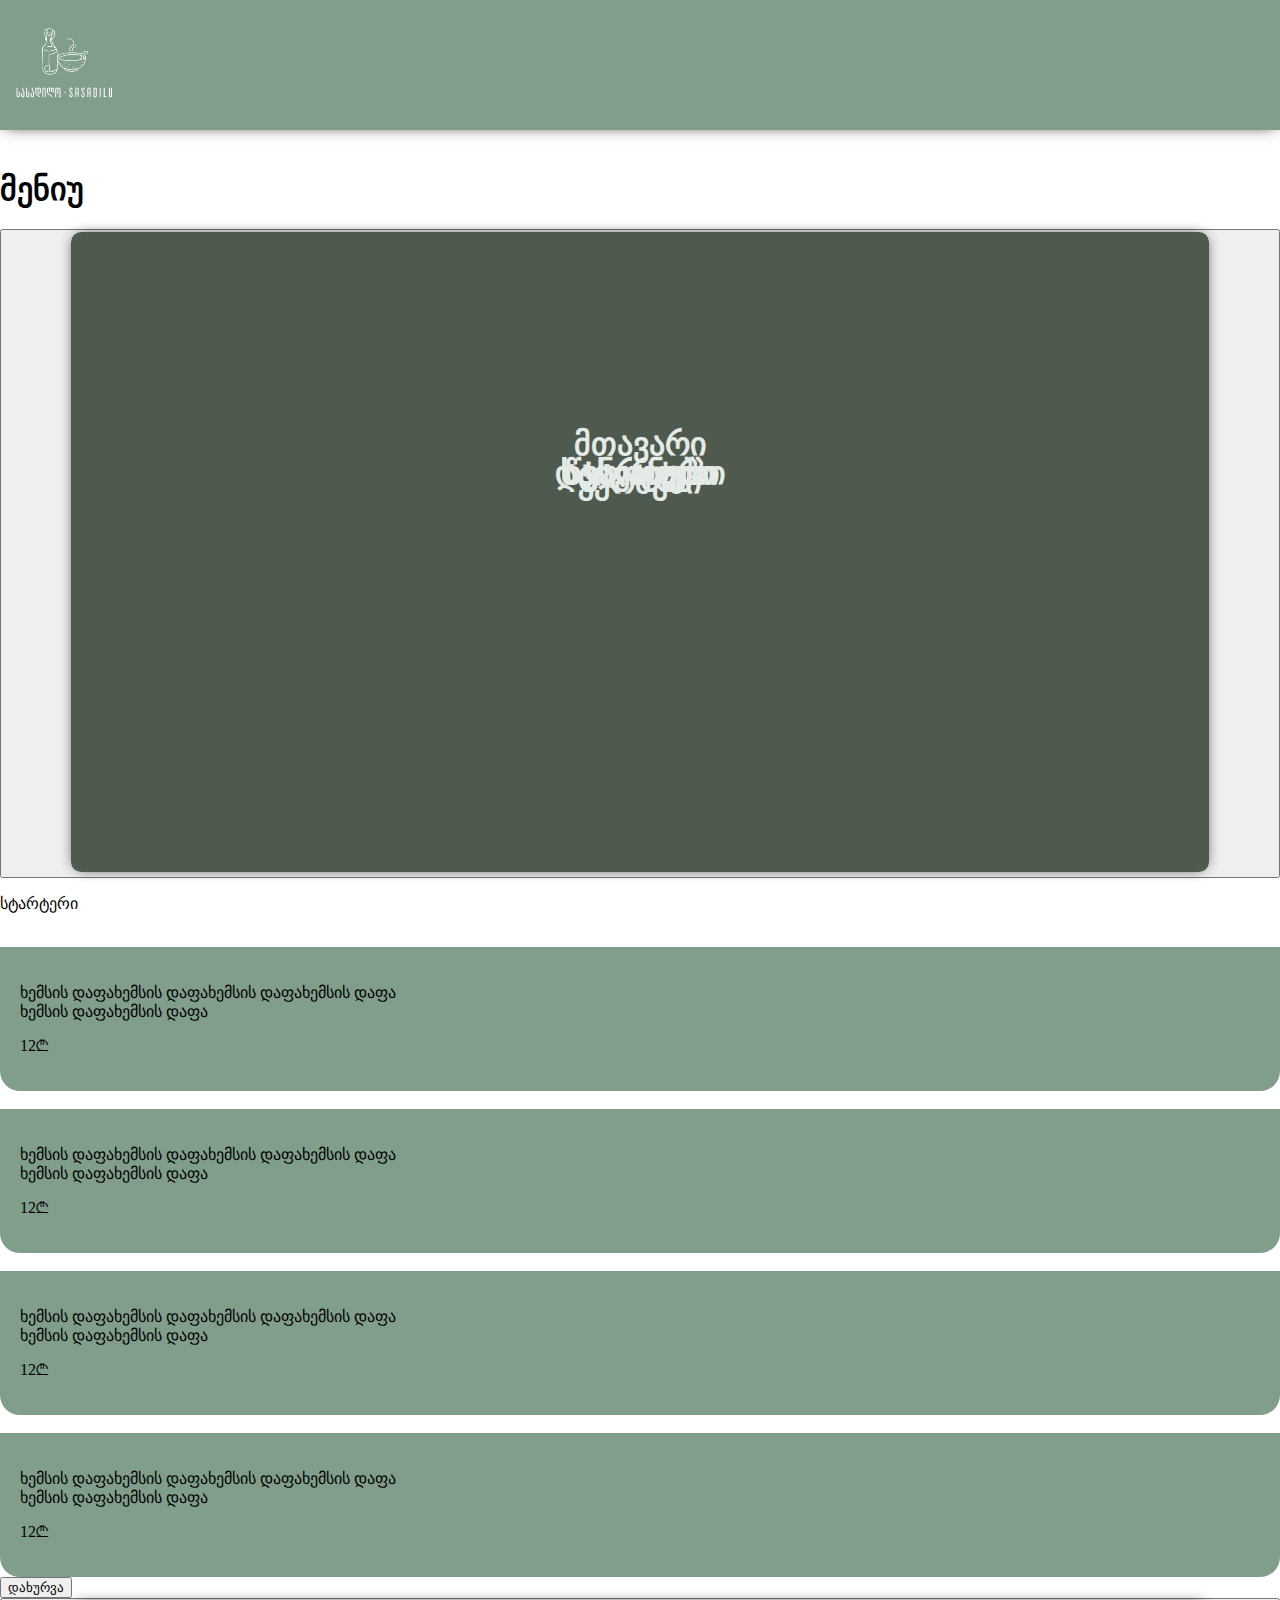
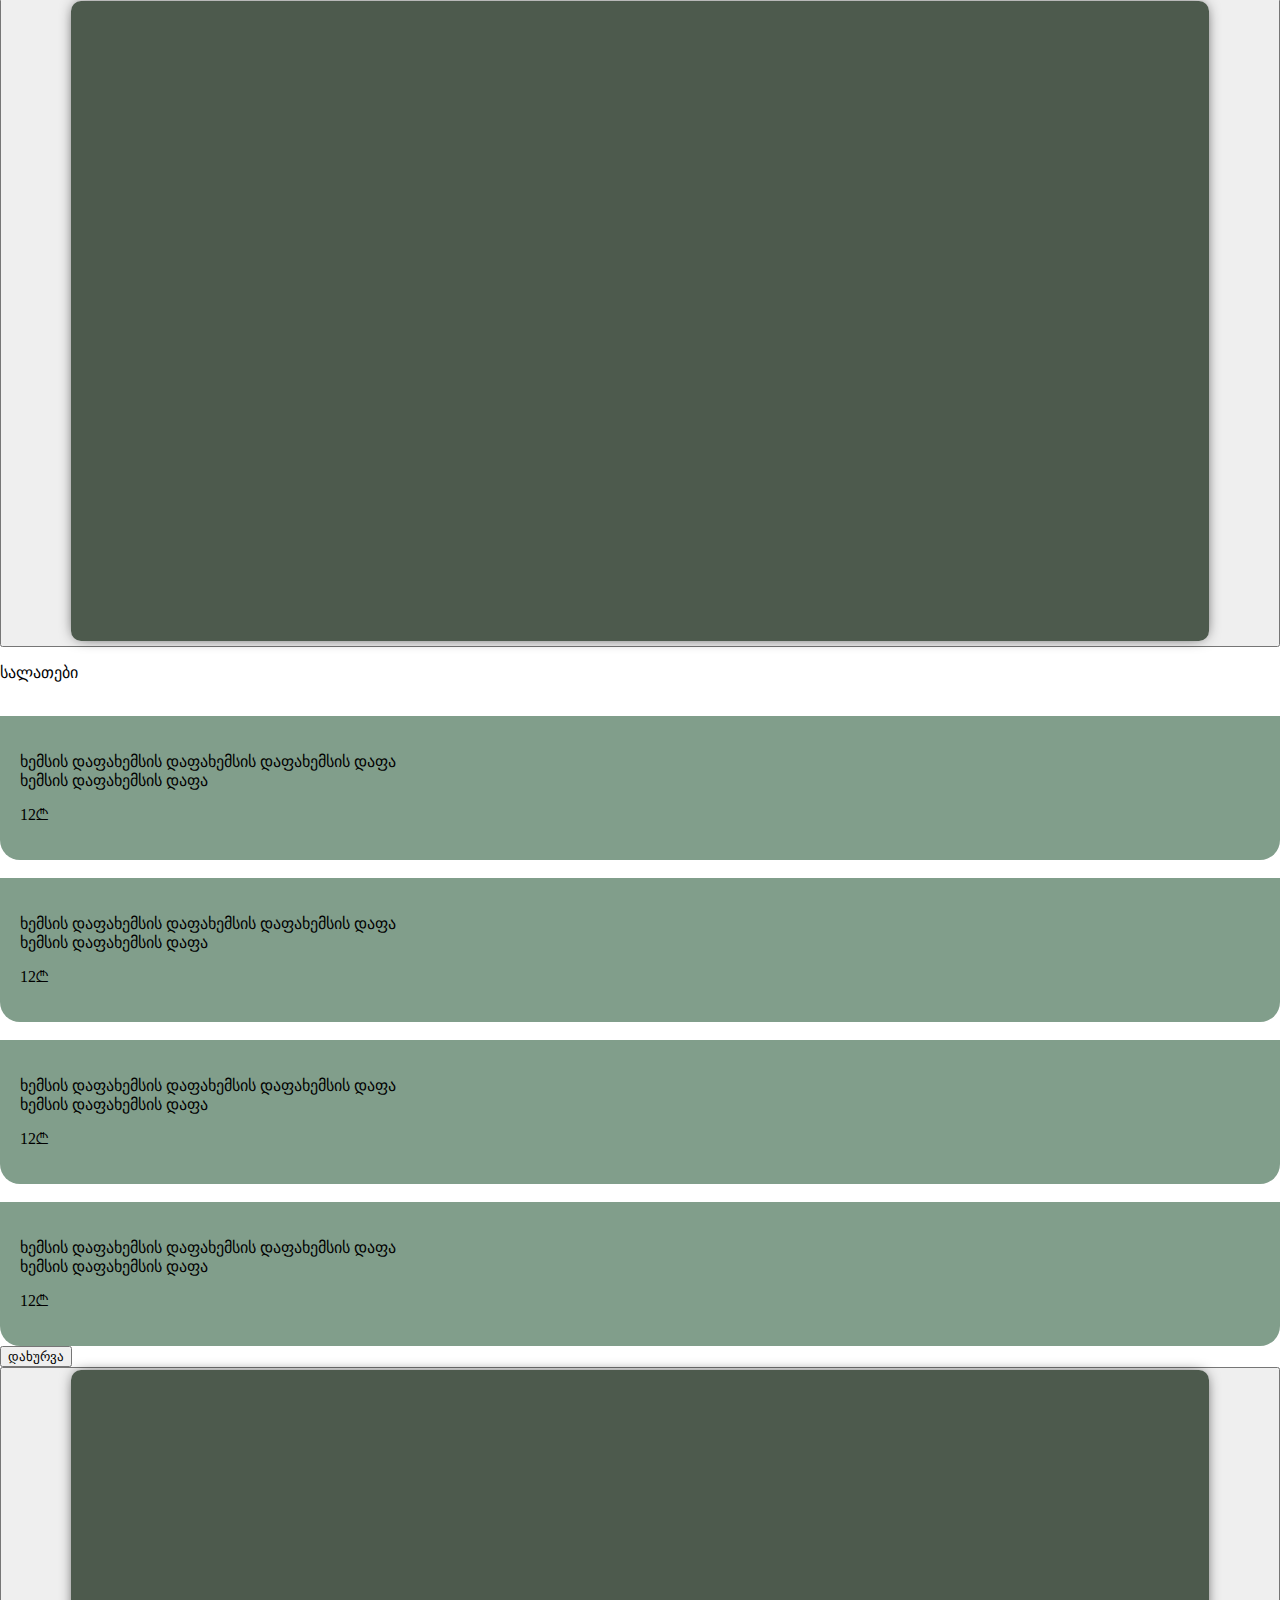
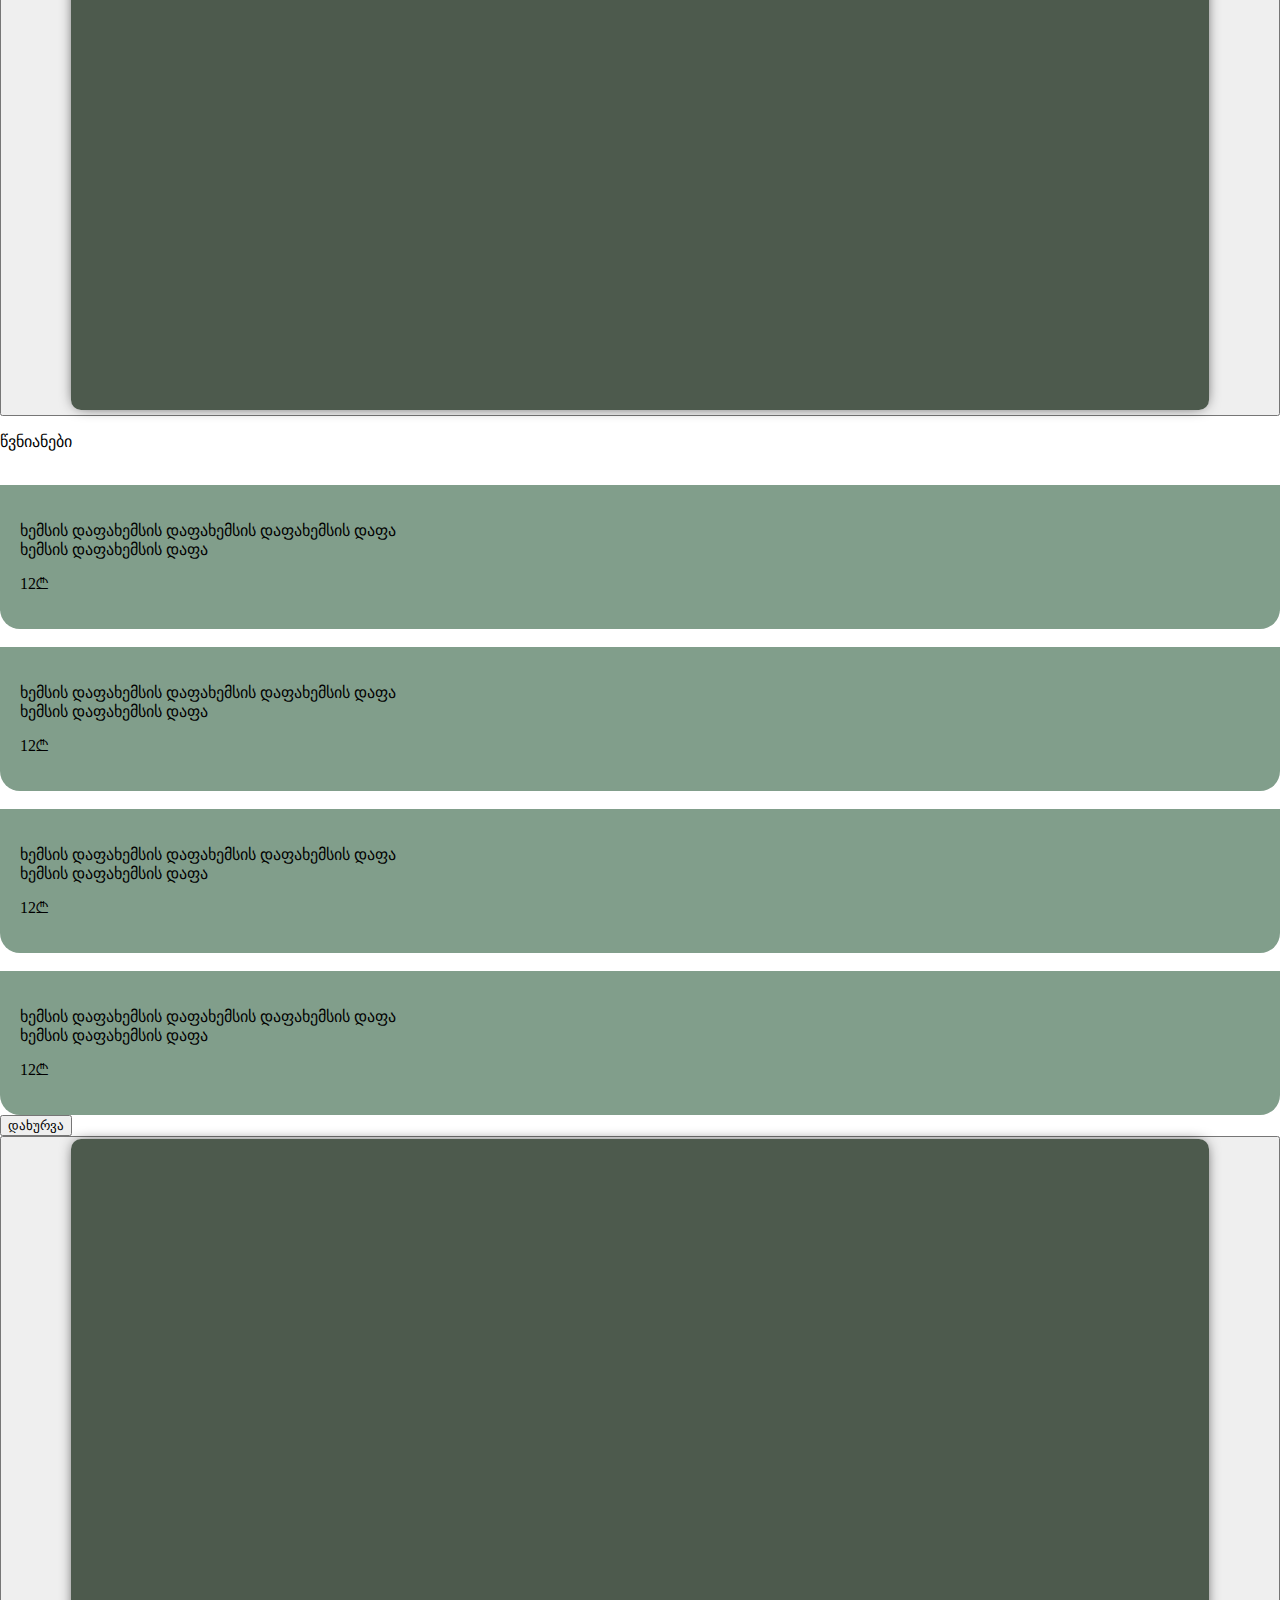
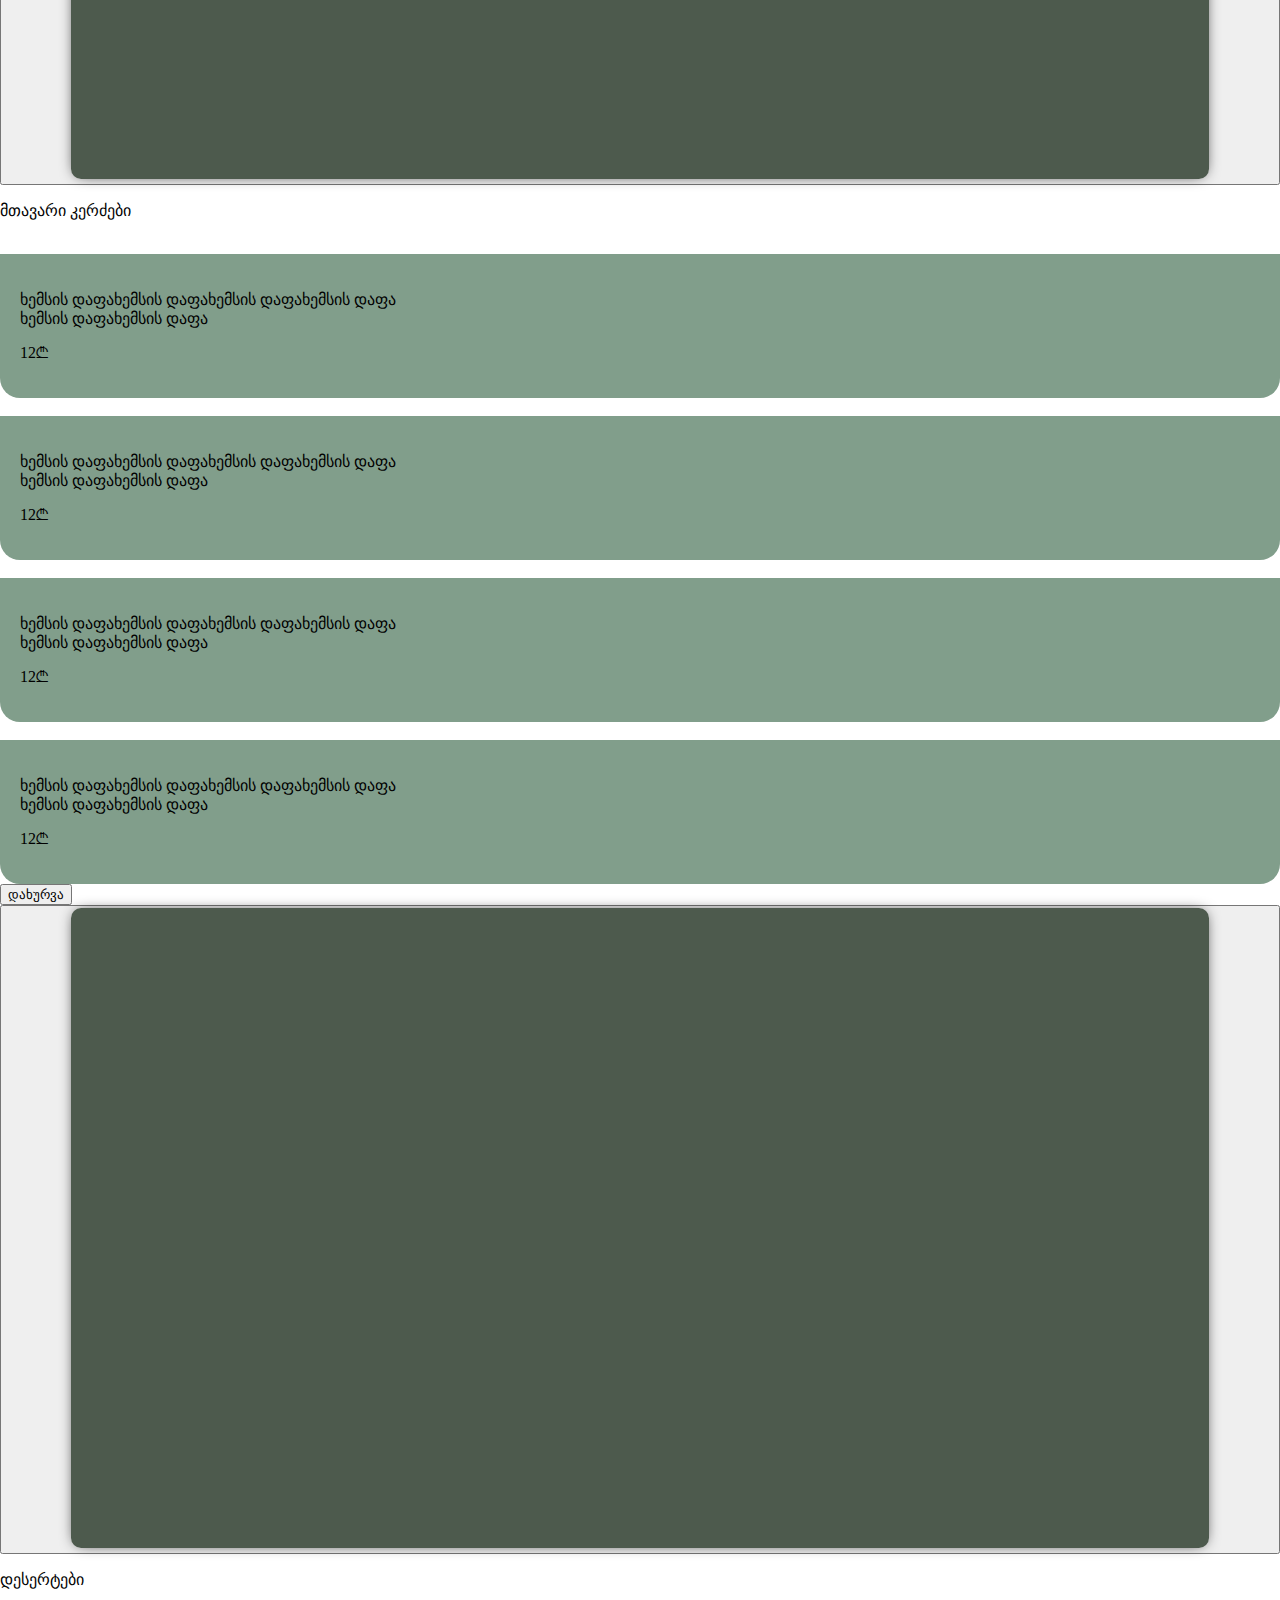
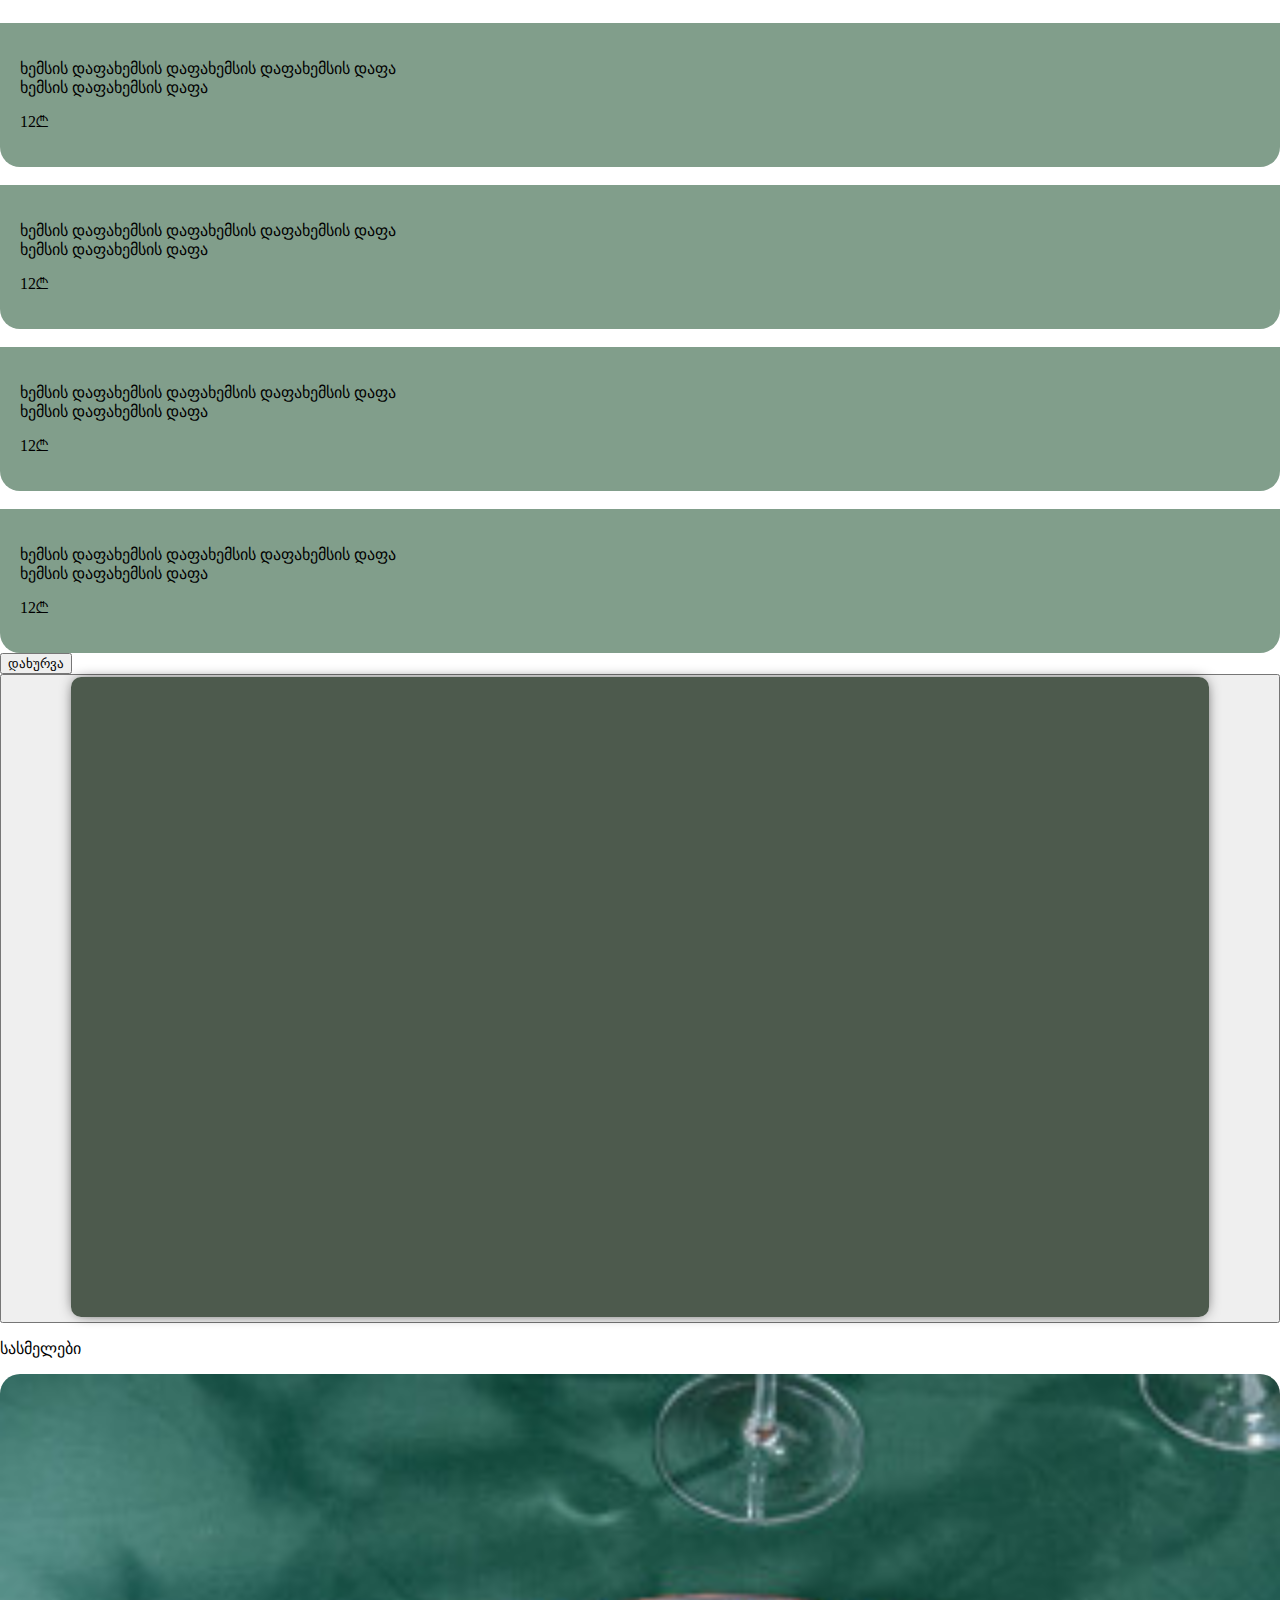
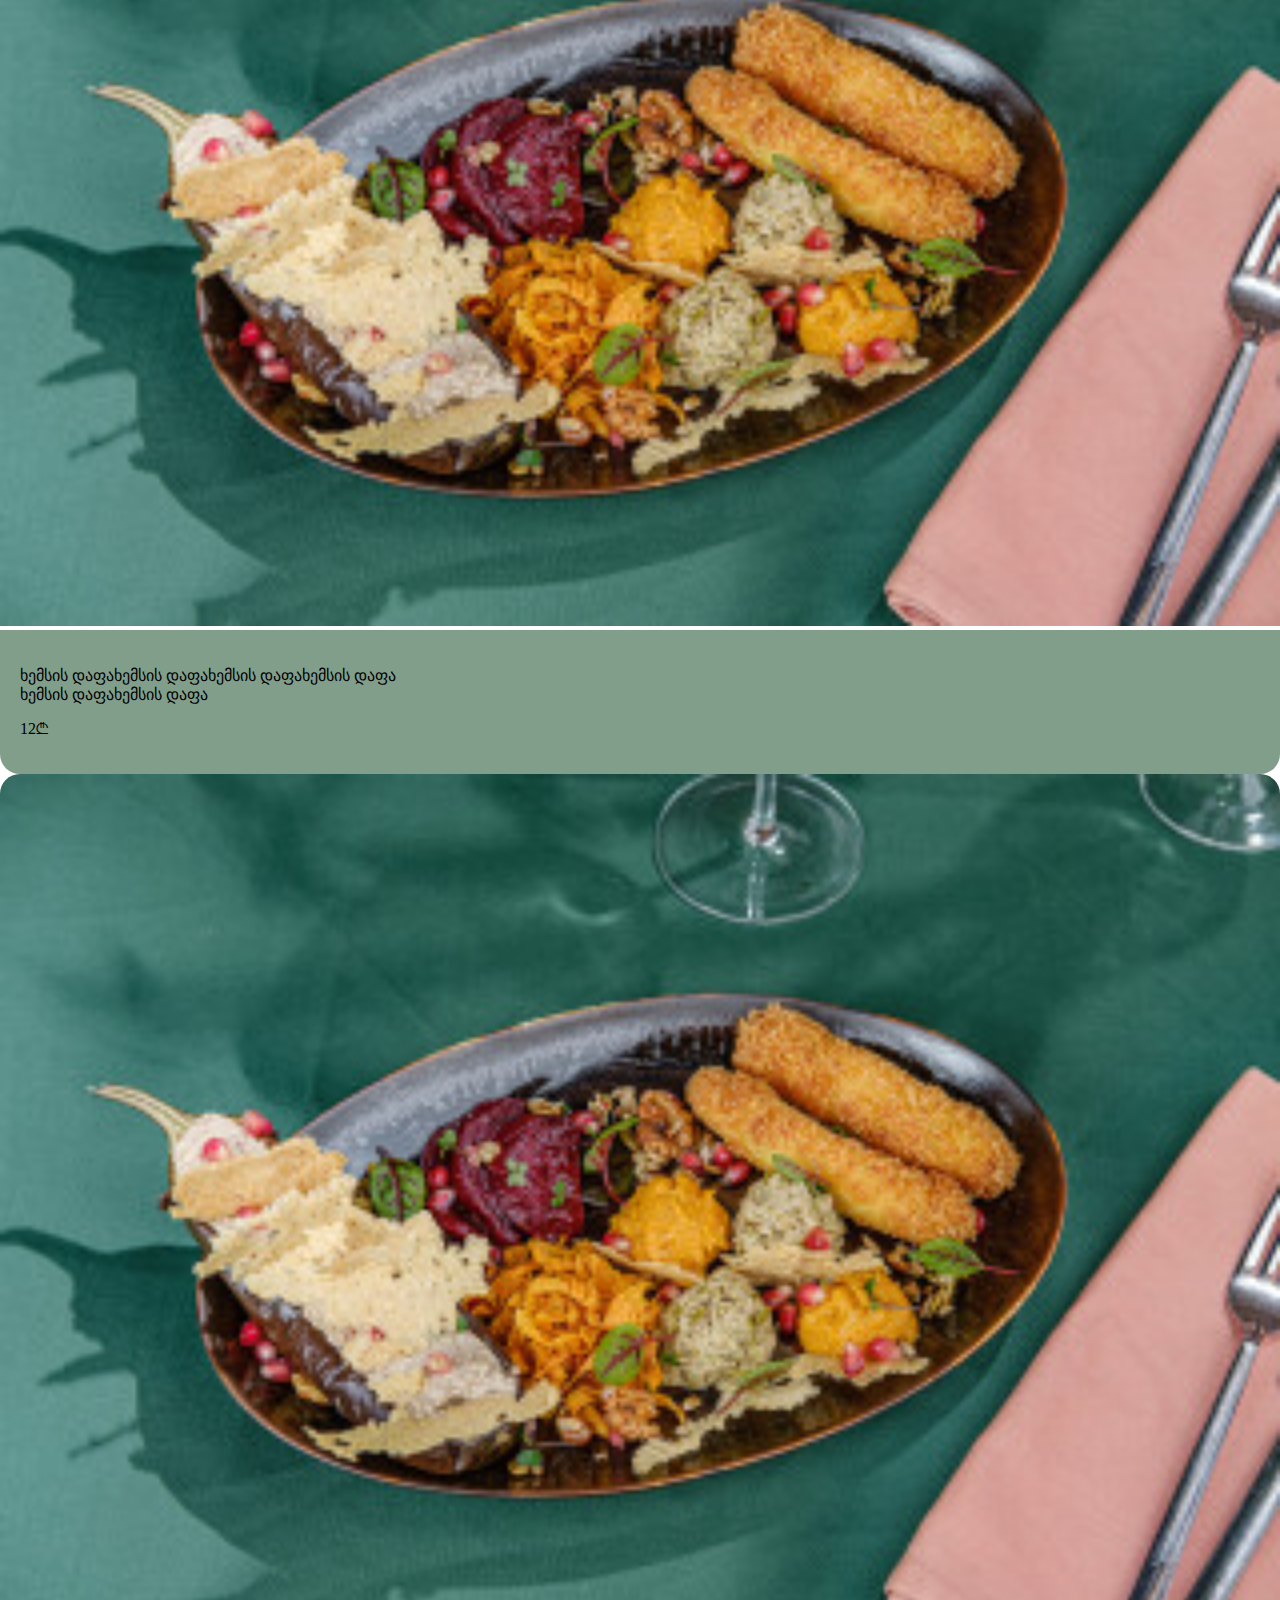
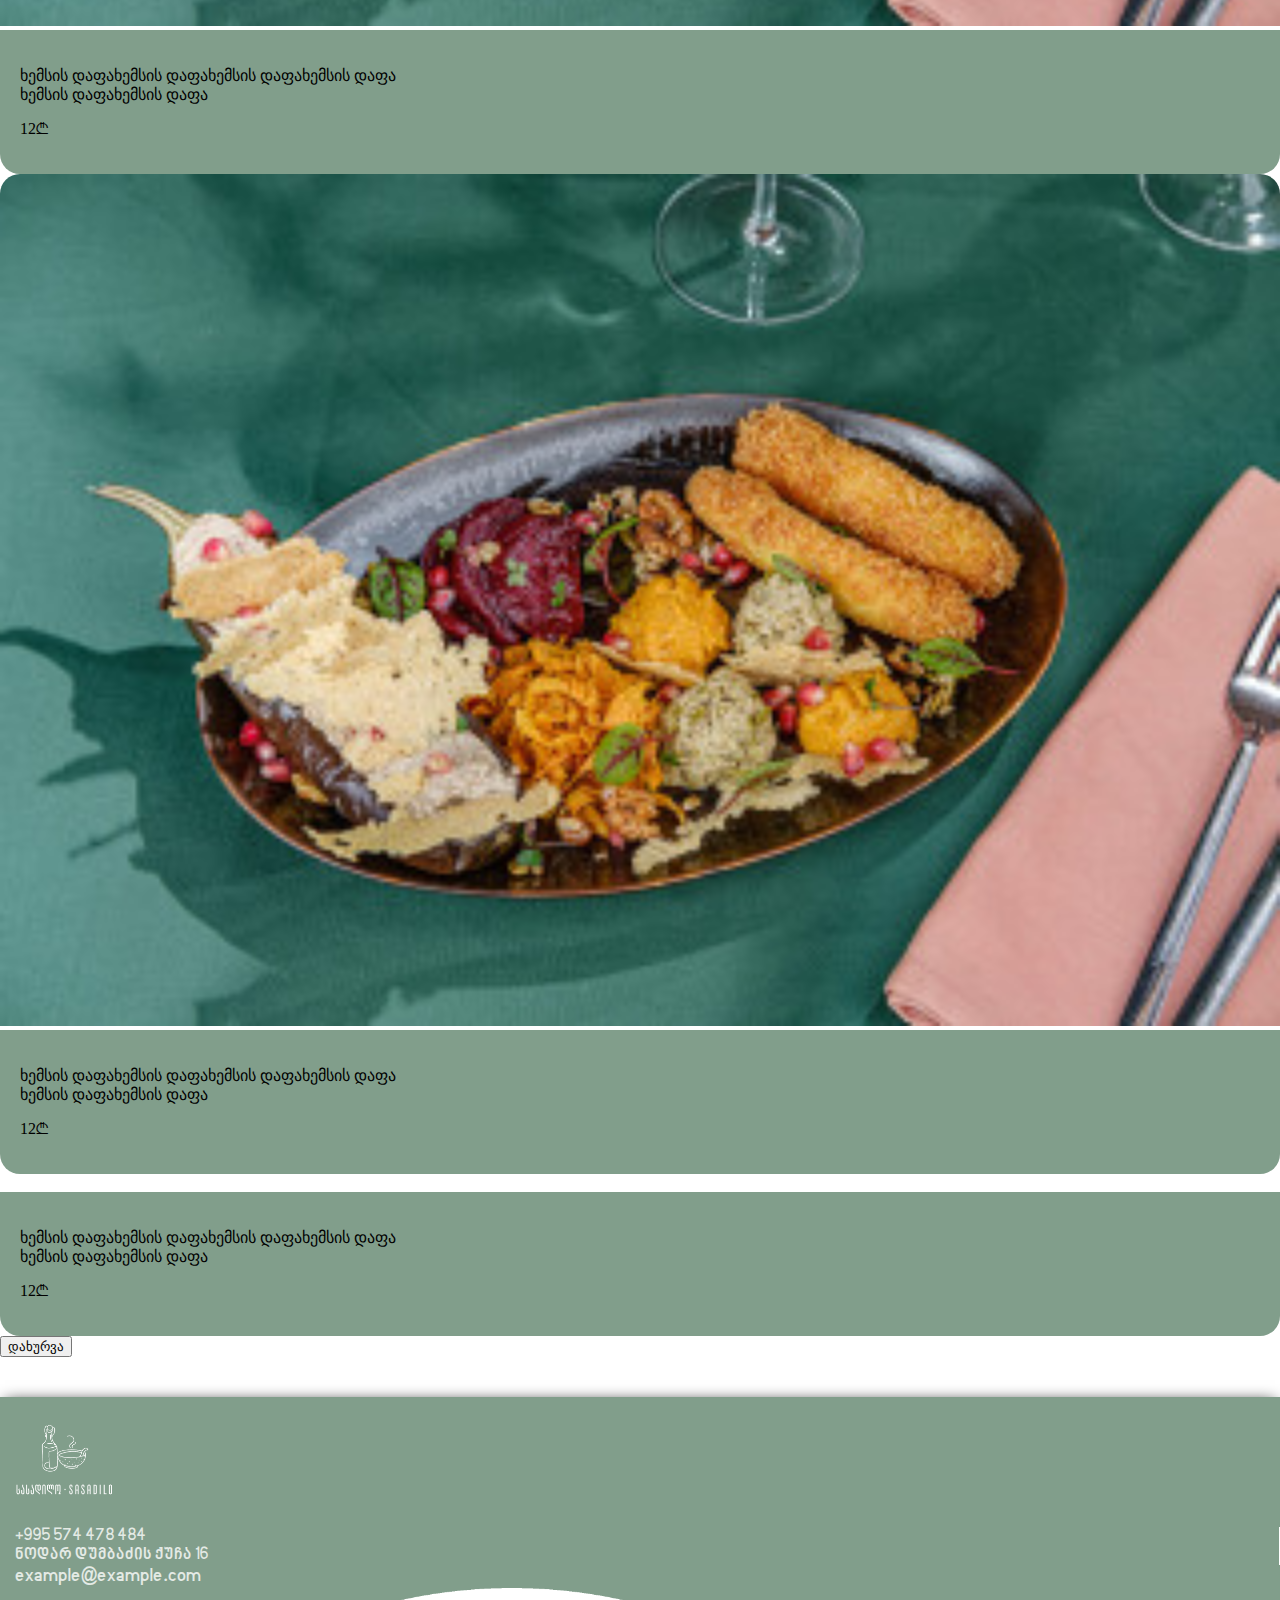
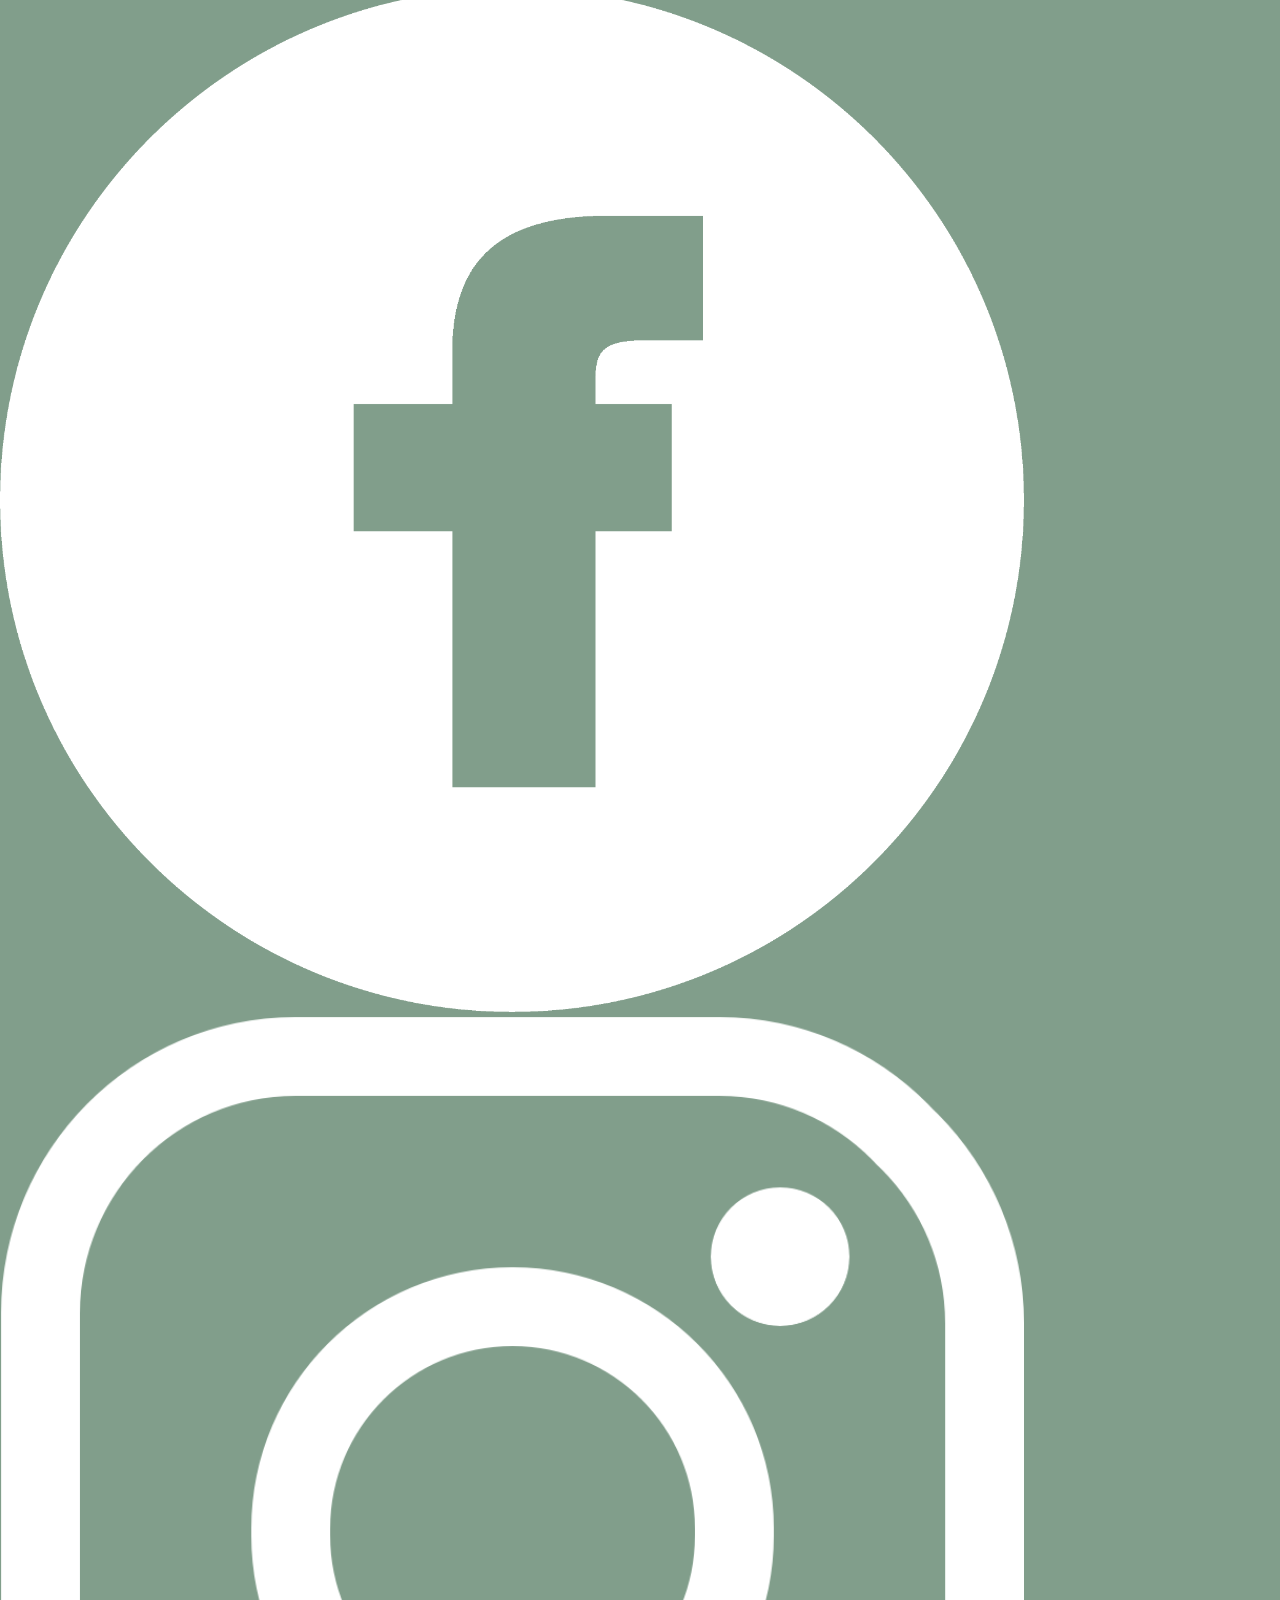
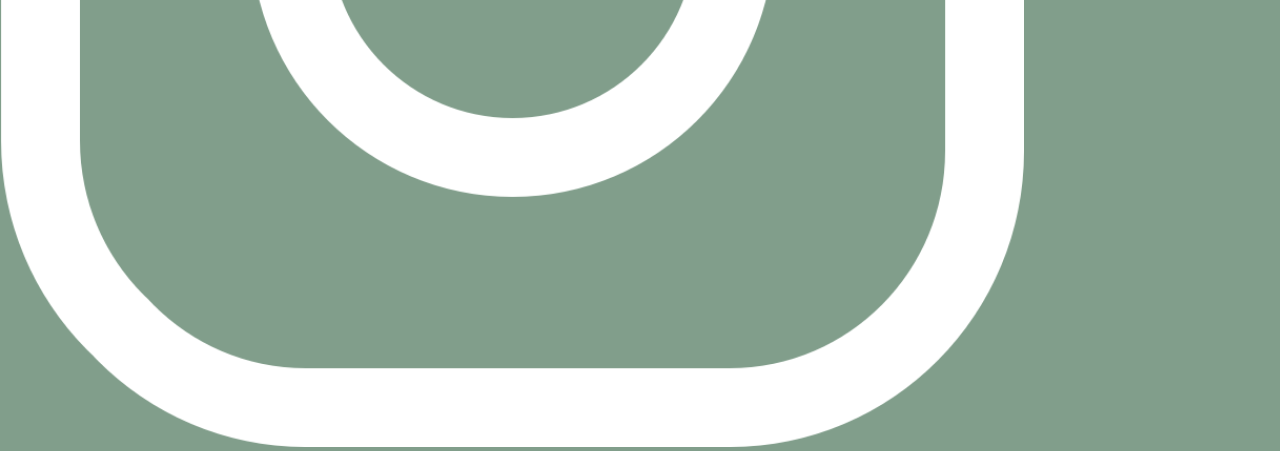
==== index.html @ ae530c60 "update" ====
<!DOCTYPE html>
<html lang="en">

<head>
    <meta charset="UTF-8">
    <meta http-equiv="X-UA-Compatible" content="IE=edge">
    <meta name="viewport" content="width=device-width, initial-scale=1.0">
    <title>სასადილო</title>
    <link href="https://cdn.jsdelivr.net/npm/bootstrap@5.3.0-alpha3/dist/css/bootstrap.min.css" rel="stylesheet"
        integrity="sha384-KK94CHFLLe+nY2dmCWGMq91rCGa5gtU4mk92HdvYe+M/SXH301p5ILy+dN9+nJOZ" crossorigin="anonymous">
    <link rel="stylesheet" href="./assets/CSS/style.css">
    <link rel="shortcut icon" type="image/png"
        href="./assets/Images/logo.png">
    <script src="https://cdn.jsdelivr.net/npm/bootstrap@5.3.0-alpha3/dist/js/bootstrap.bundle.min.js"
        integrity="sha384-ENjdO4Dr2bkBIFxQpeoTz1HIcje39Wm4jDKdf19U8gI4ddQ3GYNS7NTKfAdVQSZe"
        crossorigin="anonymous"></script>
</head>

<body>
    <header class="container-fluid" style="background-color: #819E8B; box-shadow: rgb(0, 0, 0) 0px 0px 15px -5px; margin-bottom: 40px;"> 
        <div class="row">
            <div class="logo col-12 d-flex justify-content-center justify-content-lg-start">
                <a href="#" class="col-12"><img
                    src="./assets/Images/logo.png"
                    style="width: 100%;">
                </a>
            </div>
        </div>
    </header>

    <section class="container-fluid">
        <div class="row">
            <div class="d-flex justify-content-center align-items-center">
                <h1>მენიუ</h1>
            </div>
        </div>
    </section>


    <section class="container-fluid p-2">
        <div class="container">
            <div class="row justify-content-center justify-content-lg-start">
                <div class="1 col-12 col-lg-6 d-flex justify-content-center">
                    <button type="button" class="btn menuitems position-relative" data-bs-toggle="modal" data-bs-target="#mymodal">
                        <div class="menuimg">
                            <img src="./assets/Images/green.png" style="width: 90%;">
                        </div>
                        <div class="text position-absolute">
                            <h3>სტარტერი</h3>
                        </div>
                    </button>
                    <div class="modal fade modal-xl" id="mymodal">
                        <div class="modal-dialog">
                            <div class="modal-content">
                                <div class="modal-header">
                                    <p>სტარტერი</p>
                                </div>
                                <div class="modal-body d-md-flex d-grid ">
                                    <div class="row ">
                                        <div class="menucomponent col-12 col-lg-4 mb-3">
                                            <div class="img">
                                                <img src="/QR Menu/assets/Images/ხემსის დაფა.jpg" alt="">
                                            </div>
                                            <div class="iteminfo">
                                                <div class="">
                                                    <p>ხემსის დაფახემსის დაფახემსის დაფახემსის დაფა<br>ხემსის დაფახემსის დაფა</p>
                                                </div>
                                                <div class="price">
                                                    <p>12₾</p>
                                                </div>
                                            </div>
                                        </div>
                                        <div class="menucomponent col-12 col-lg-4 mb-3">
                                            <div class="img">
                                                <img src="/QR Menu/assets/Images/ხემსის დაფა.jpg" alt="">
                                            </div>
                                            <div class="iteminfo">
                                                <div class="">
                                                    <p>ხემსის დაფახემსის დაფახემსის დაფახემსის დაფა<br>ხემსის დაფახემსის დაფა</p>
                                                </div>
                                                <div class="price">
                                                    <p>12₾</p>
                                                </div>
                                            </div>
                                        </div>
                                        <div class="menucomponent col-12 col-lg-4 mb-3">
                                            <div class="img">
                                                <img src="/QR Menu/assets/Images/ხემსის დაფა.jpg" alt="">
                                            </div>
                                            <div class="iteminfo">
                                                <div class="">
                                                    <p>ხემსის დაფახემსის დაფახემსის დაფახემსის დაფა<br>ხემსის დაფახემსის დაფა</p>
                                                </div>
                                                <div class="price">
                                                    <p>12₾</p>
                                                </div>
                                            </div>
                                        </div>
                                        <div class="menucomponent col-12 col-lg-4 mb-3">
                                            <div class="img">
                                                <img src="/QR Menu/assets/Images/ხემსის დაფა.jpg" alt="">
                                            </div>
                                            <div class="iteminfo">
                                                <div class="">
                                                    <p>ხემსის დაფახემსის დაფახემსის დაფახემსის დაფა<br>ხემსის დაფახემსის დაფა</p>
                                                </div>
                                                <div class="price">
                                                    <p>12₾</p>
                                                </div>
                                            </div>
                                        </div>
                                    </div>
                                </div>
                                <div class="modal-footer">
                                    <button class="btn btn-danger" data-bs-dismiss="modal">დახურვა</button>
                                </div>
                            </div>
                        </div>
                    </div>
                </div>
                <div class="2 col-12 col-lg-6 d-flex justify-content-center">
                    <button type="button" class="btn position-relative menuitems" data-bs-toggle="modal" data-bs-target="#mymodal2">
                        <div class="menuimg">
                            <img src="./assets/Images/green.png" style="width: 90%;">
                        </div>
                        <div class="text position-absolute">
                            <h3>სალათები</h3>
                        </div>
                    </button>
                    <div class="modal fade modal-xl" id="mymodal2">
                        <div class="modal-dialog">
                            <div class="modal-content">
                                <div class="modal-header">
                                    <p>სალათები</p>
                                </div>
                                <div class="modal-body d-md-flex d-grid ">
                                    <div class="row ">
                                        <div class="menucomponent col-12 col-lg-4 mb-3">
                                            <div class="img">
                                                <img src="/QR Menu/assets/Images/ხემსის დაფა.jpg" alt="">
                                            </div>
                                            <div class="iteminfo">
                                                <div class="">
                                                    <p>ხემსის დაფახემსის დაფახემსის დაფახემსის დაფა<br>ხემსის დაფახემსის დაფა</p>
                                                </div>
                                                <div class="price">
                                                    <p>12₾</p>
                                                </div>
                                            </div>
                                        </div>
                                        <div class="menucomponent col-12 col-lg-4 mb-3">
                                            <div class="img">
                                                <img src="/QR Menu/assets/Images/ხემსის დაფა.jpg" alt="">
                                            </div>
                                            <div class="iteminfo">
                                                <div class="">
                                                    <p>ხემსის დაფახემსის დაფახემსის დაფახემსის დაფა<br>ხემსის დაფახემსის დაფა</p>
                                                </div>
                                                <div class="price">
                                                    <p>12₾</p>
                                                </div>
                                            </div>
                                        </div>
                                        <div class="menucomponent col-12 col-lg-4 mb-3">
                                            <div class="img">
                                                <img src="/QR Menu/assets/Images/ხემსის დაფა.jpg" alt="">
                                            </div>
                                            <div class="iteminfo">
                                                <div class="">
                                                    <p>ხემსის დაფახემსის დაფახემსის დაფახემსის დაფა<br>ხემსის დაფახემსის დაფა</p>
                                                </div>
                                                <div class="price">
                                                    <p>12₾</p>
                                                </div>
                                            </div>
                                        </div>
                                        <div class="menucomponent col-12 col-lg-4 mb-3">
                                            <div class="img">
                                                <img src="/QR Menu/assets/Images/ხემსის დაფა.jpg" alt="">
                                            </div>
                                            <div class="iteminfo">
                                                <div class="">
                                                    <p>ხემსის დაფახემსის დაფახემსის დაფახემსის დაფა<br>ხემსის დაფახემსის დაფა</p>
                                                </div>
                                                <div class="price">
                                                    <p>12₾</p>
                                                </div>
                                            </div>
                                        </div>
                                    </div>
                                </div>
                                <div class="modal-footer">
                                    <button class="btn btn-danger" data-bs-dismiss="modal">დახურვა</button>
                                </div>
                            </div>
                        </div>
                    </div>
                </div>
                <div class="3 col-12 col-lg-6 d-flex justify-content-center">
                    <button type="button" class="btn position-relative menuitems" data-bs-toggle="modal" data-bs-target="#mymodal3">
                        <div class="menuimg">
                            <img src="./assets/Images/green.png" style="width: 90%;">
                        </div>
                        <div class="text position-absolute">
                            <h3>წვნიანები</h3>
                        </div>
                    </button>
                    <div class="modal fade modal-xl" id="mymodal3">
                        <div class="modal-dialog">
                            <div class="modal-content">
                                <div class="modal-header">
                                    <p>წვნიანები</p>
                                </div>
                                <div class="modal-body d-md-flex d-grid ">
                                    <div class="row ">
                                        <div class="menucomponent col-12 col-lg-4 mb-3">
                                            <div class="img">
                                                <img src="/QR Menu/assets/Images/ხემსის დაფა.jpg" alt="">
                                            </div>
                                            <div class="iteminfo">
                                                <div class="">
                                                    <p>ხემსის დაფახემსის დაფახემსის დაფახემსის დაფა<br>ხემსის დაფახემსის დაფა</p>
                                                </div>
                                                <div class="price">
                                                    <p>12₾</p>
                                                </div>
                                            </div>
                                        </div>
                                        <div class="menucomponent col-12 col-lg-4 mb-3">
                                            <div class="img">
                                                <img src="/QR Menu/assets/Images/ხემსის დაფა.jpg" alt="">
                                            </div>
                                            <div class="iteminfo">
                                                <div class="">
                                                    <p>ხემსის დაფახემსის დაფახემსის დაფახემსის დაფა<br>ხემსის დაფახემსის დაფა</p>
                                                </div>
                                                <div class="price">
                                                    <p>12₾</p>
                                                </div>
                                            </div>
                                        </div>
                                        <div class="menucomponent col-12 col-lg-4 mb-3">
                                            <div class="img">
                                                <img src="/QR Menu/assets/Images/ხემსის დაფა.jpg" alt="">
                                            </div>
                                            <div class="iteminfo">
                                                <div class="">
                                                    <p>ხემსის დაფახემსის დაფახემსის დაფახემსის დაფა<br>ხემსის დაფახემსის დაფა</p>
                                                </div>
                                                <div class="price">
                                                    <p>12₾</p>
                                                </div>
                                            </div>
                                        </div>
                                        <div class="menucomponent col-12 col-lg-4 mb-3">
                                            <div class="img">
                                                <img src="/QR Menu/assets/Images/ხემსის დაფა.jpg" alt="">
                                            </div>
                                            <div class="iteminfo">
                                                <div class="">
                                                    <p>ხემსის დაფახემსის დაფახემსის დაფახემსის დაფა<br>ხემსის დაფახემსის დაფა</p>
                                                </div>
                                                <div class="price">
                                                    <p>12₾</p>
                                                </div>
                                            </div>
                                        </div>
                                    </div>
                                </div>
                                <div class="modal-footer">
                                    <button class="btn btn-danger" data-bs-dismiss="modal">დახურვა</button>
                                </div>
                            </div>
                        </div>
                    </div>
                </div>
                <div class="4 col-12 col-lg-6 d-flex justify-content-center">
                    <button type="button" class="btn position-relative menuitems" data-bs-toggle="modal" data-bs-target="#mymodal4">
                        <div class="menuimg">
                            <img src="./assets/Images/green.png" style="width: 90%;">
                        </div>
                        <div class="text position-absolute">
                            <h3>მთავარი კერძები</h3>
                        </div>
                    </button>
                    <div class="modal fade modal-xl" id="mymodal4">
                        <div class="modal-dialog">
                            <div class="modal-content">
                                <div class="modal-header">
                                    <p>მთავარი კერძები</p>
                                </div>
                                <div class="modal-body d-md-flex d-grid ">
                                    <div class="row ">
                                        <div class="menucomponent col-12 col-lg-4 mb-3">
                                            <div class="img">
                                                <img src="/QR Menu/assets/Images/ხემსის დაფა.jpg" alt="">
                                            </div>
                                            <div class="iteminfo">
                                                <div class="">
                                                    <p>ხემსის დაფახემსის დაფახემსის დაფახემსის დაფა<br>ხემსის დაფახემსის დაფა</p>
                                                </div>
                                                <div class="price">
                                                    <p>12₾</p>
                                                </div>
                                            </div>
                                        </div>
                                        <div class="menucomponent col-12 col-lg-4 mb-3">
                                            <div class="img">
                                                <img src="/QR Menu/assets/Images/ხემსის დაფა.jpg" alt="">
                                            </div>
                                            <div class="iteminfo">
                                                <div class="">
                                                    <p>ხემსის დაფახემსის დაფახემსის დაფახემსის დაფა<br>ხემსის დაფახემსის დაფა</p>
                                                </div>
                                                <div class="price">
                                                    <p>12₾</p>
                                                </div>
                                            </div>
                                        </div>
                                        <div class="menucomponent col-12 col-lg-4 mb-3">
                                            <div class="img">
                                                <img src="/QR Menu/assets/Images/ხემსის დაფა.jpg" alt="">
                                            </div>
                                            <div class="iteminfo">
                                                <div class="">
                                                    <p>ხემსის დაფახემსის დაფახემსის დაფახემსის დაფა<br>ხემსის დაფახემსის დაფა</p>
                                                </div>
                                                <div class="price">
                                                    <p>12₾</p>
                                                </div>
                                            </div>
                                        </div>
                                        <div class="menucomponent col-12 col-lg-4 mb-3">
                                            <div class="img">
                                                <img src="/QR Menu/assets/Images/ხემსის დაფა.jpg" alt="">
                                            </div>
                                            <div class="iteminfo">
                                                <div class="">
                                                    <p>ხემსის დაფახემსის დაფახემსის დაფახემსის დაფა<br>ხემსის დაფახემსის დაფა</p>
                                                </div>
                                                <div class="price">
                                                    <p>12₾</p>
                                                </div>
                                            </div>
                                        </div>
                                    </div>
                                </div>
                                <div class="modal-footer">
                                    <button class="btn btn-danger" data-bs-dismiss="modal">დახურვა</button>
                                </div>
                            </div>
                        </div>
                    </div>
                </div>
                <div class="5 col-12 col-lg-6 d-flex justify-content-center">
                    <button type="button" class="btn position-relative menuitems" data-bs-toggle="modal" data-bs-target="#mymodal5">
                        <div class="menuimg">
                            <img src="./assets/Images/green.png" style="width: 90%;">
                        </div>
                        <div class="text position-absolute">
                            <h3>დესერტები</h3>
                        </div>
                    </button>
                    <div class="modal fade modal-xl" id="mymodal5">
                        <div class="modal-dialog">
                            <div class="modal-content">
                                <div class="modal-header">
                                    <p>დესერტები</p>
                                </div>
                                <div class="modal-body d-md-flex d-grid ">
                                    <div class="row ">
                                        <div class="menucomponent col-12 col-lg-4 mb-3">
                                            <div class="img">
                                                <img src="/QR Menu/assets/Images/ხემსის დაფა.jpg" alt="">
                                            </div>
                                            <div class="iteminfo">
                                                <div class="">
                                                    <p>ხემსის დაფახემსის დაფახემსის დაფახემსის დაფა<br>ხემსის დაფახემსის დაფა</p>
                                                </div>
                                                <div class="price">
                                                    <p>12₾</p>
                                                </div>
                                            </div>
                                        </div>
                                        <div class="menucomponent col-12 col-lg-4 mb-3">
                                            <div class="img">
                                                <img src="/QR Menu/assets/Images/ხემსის დაფა.jpg" alt="">
                                            </div>
                                            <div class="iteminfo">
                                                <div class="">
                                                    <p>ხემსის დაფახემსის დაფახემსის დაფახემსის დაფა<br>ხემსის დაფახემსის დაფა</p>
                                                </div>
                                                <div class="price">
                                                    <p>12₾</p>
                                                </div>
                                            </div>
                                        </div>
                                        <div class="menucomponent col-12 col-lg-4 mb-3">
                                            <div class="img">
                                                <img src="/QR Menu/assets/Images/ხემსის დაფა.jpg" alt="">
                                            </div>
                                            <div class="iteminfo">
                                                <div class="">
                                                    <p>ხემსის დაფახემსის დაფახემსის დაფახემსის დაფა<br>ხემსის დაფახემსის დაფა</p>
                                                </div>
                                                <div class="price">
                                                    <p>12₾</p>
                                                </div>
                                            </div>
                                        </div>
                                        <div class="menucomponent col-12 col-lg-4 mb-3">
                                            <div class="img">
                                                <img src="/QR Menu/assets/Images/ხემსის დაფა.jpg" alt="">
                                            </div>
                                            <div class="iteminfo">
                                                <div class="">
                                                    <p>ხემსის დაფახემსის დაფახემსის დაფახემსის დაფა<br>ხემსის დაფახემსის დაფა</p>
                                                </div>
                                                <div class="price">
                                                    <p>12₾</p>
                                                </div>
                                            </div>
                                        </div>
                                    </div>
                                </div>
                                <div class="modal-footer">
                                    <button class="btn btn-danger" data-bs-dismiss="modal">დახურვა</button>
                                </div>
                            </div>
                        </div>
                    </div>
                </div>
                <div class="6 col-12 col-lg-6 d-flex justify-content-center">
                    <button type="button" class="btn position-relative menuitems" data-bs-toggle="modal" data-bs-target="#mymodal6">
                        <div class="menuimg">
                            <img src="./assets/Images/green.png" style="width: 90%;">
                        </div>
                        <div class="text position-absolute">
                            <h3>სტარტერი</h3>
                        </div>
                    </button>
                    <div class="modal fade modal-xl" id="mymodal6">
                        <div class="modal-dialog">
                            <div class="modal-content">
                                <div class="modal-header">
                                    <p>სასმელები</p>
                                </div>
                                <div class="modal-body d-md-flex d-grid ">
                                    <div class="row ">
                                        <div class="menucomponent col-12 col-lg-4 mb-3">
                                            <div class="img">
                                                <img src="./assets/Images/ხემსის დაფა.jpg" alt="">
                                            </div>
                                            <div class="iteminfo">
                                                <div class="">
                                                    <p>ხემსის დაფახემსის დაფახემსის დაფახემსის დაფა<br>ხემსის დაფახემსის დაფა</p>
                                                </div>
                                                <div class="price">
                                                    <p>12₾</p>
                                                </div>
                                            </div>
                                        </div>
                                        <div class="menucomponent col-12 col-lg-4 mb-3">
                                            <div class="img">
                                                <img src="./assets/Images/ხემსის დაფა.jpg" alt="">
                                            </div>
                                            <div class="iteminfo">
                                                <div class="">
                                                    <p>ხემსის დაფახემსის დაფახემსის დაფახემსის დაფა<br>ხემსის დაფახემსის დაფა</p>
                                                </div>
                                                <div class="price">
                                                    <p>12₾</p>
                                                </div>
                                            </div>
                                        </div>
                                        <div class="menucomponent col-12 col-lg-4 mb-3">
                                            <div class="img">
                                                <img src="./assets/Images/ხემსის დაფა.jpg" alt="">
                                            </div>
                                            <div class="iteminfo">
                                                <div class="">
                                                    <p>ხემსის დაფახემსის დაფახემსის დაფახემსის დაფა<br>ხემსის დაფახემსის დაფა</p>
                                                </div>
                                                <div class="price">
                                                    <p>12₾</p>
                                                </div>
                                            </div>
                                        </div>
                                        <div class="menucomponent col-12 col-lg-4 mb-3">
                                            <div class="img">
                                                <img src="/QR Menu/assets/Images/ხემსის დაფა.jpg" alt="">
                                            </div>
                                            <div class="iteminfo">
                                                <div class="">
                                                    <p>ხემსის დაფახემსის დაფახემსის დაფახემსის დაფა<br>ხემსის დაფახემსის დაფა</p>
                                                </div>
                                                <div class="price">
                                                    <p>12₾</p>
                                                </div>
                                            </div>
                                        </div>
                                    </div>
                                </div>
                                <div class="modal-footer">
                                    <button class="btn btn-danger" data-bs-dismiss="modal">დახურვა</button>
                                </div>
                            </div>
                        </div>
                    </div>
                </div>
            </div>            
        </div>
    </section>

    <footer class="container-fluid p-3" style="background-color: #819E8B; box-shadow: rgb(0, 0, 0) 0px 0px 15px -5px; margin-top: 40px;">
        <div class="container"  style="background-color: #819E8B;">
            <div class="row d-grid d-lg-flex justify-content-lg-between align-items-center">
                <div class="logo justify-content-center col-lg-1">
                    <a href="#" class="col-12 justify-content-center"><img
                        src="./assets/Images/logo.png"
                        style="width: 100%;">
                    </a>
                </div>
                <div class="info2 d-grid d-lg-flex col-12 col-lg-6 align-items-center gap-3">
                    <div class="number" style="display: flex; align-items: center; padding: 0px 15px; border-right: 1px solid white;">
                        <a href="tel:+995 574 478 484" style="margin: 0;">+995 574 478 484</a>
                    </div>
                    <div class="address" style="display: flex; align-items: center; padding: 0px 15px; border-right: 1px solid white;">
                      <a href="https://www.google.com/maps/place/16+ნოდარ+დუმბაძის+ქუჩა,+ბათუმი+6000/@41.6511559,41.63503,21z/data=!4m6!3m5!1s0x40678640f6658b2d:0x92c0abf979dc299f!8m2!3d41.6511559!4d41.6351909!16s%2Fg%2F11sbdz4ncy">ნოდარ დუმბაძის ქუჩა 16</a>  
                    </div>
                    <div class="mail" style="padding: 0px 15px;">
                        <a href="mailto:">example@example.com</a>
                    </div>
                </div>
                <div class="SM gap-3 mt-3 justify-content-evenly col-12 col-lg-2 d-flex">
                    <div class="FB col-3">
                       <a href="https://www.facebook.com/profile.php?id=100092390651564"><img src="./assets/Images/pngfind.com-north-arrow-architecture-png-2299547.png" style="width: 80%;"></a>
                    </div>
                    <div class="insta col-3 ">
                        <a href="https://www.instagram.com/sasadilo_batumi/?fbclid=IwAR1NlHPYPfIA29O3vEizDzWqPnIVm7VDCi94P1W_u53ofU4DrvEbZ5QCO-k"><img src="./assets/Images/pngfind.com-instagram-png-22629.png" style="width: 80%;"></a>
                    </div>
                </div>
            </div>
        </div>
    </footer>
</body>

</html>
---- assets/CSS/style.css ----
@font-face {
    font-family: geobold;
    src: url(../Fonts/Geo\ Bold.ttf);
}

@font-face {
    font-family: bpg;
    src: url(../Fonts/bpg_nino_mtavruli_bold.ttf);
}

*{
    box-sizing: border-box;
}

body{
    margin: 0;
}

.logo>a{
    display: flex;
    height: 130px;
    width: 130px;
}                                                       

.menuitems{
    transition: all 0.3s;
}

.menuitems:hover{
    transform: scale(0.95);
}

.menuimg>img{
    border-radius: 10px;
    filter: brightness(40%);
    box-shadow: rgb(0, 0, 0) 0px 0px 15px -5px;
}

.text{
    position: absolute;
    top: 50%;
    left: 50%;
    transform: translate(-50%, -50%);    
}

.text>h3{   
    font-family: geobold;
    color: #E4EAE5;
    font-size: 2rem;
 
    position: absolute;
    top: 50%;
    left: 50%;
    transform: translate(-50%, -75%);
}

.img>img{
    border-radius: 20px 20px 0px 0px; 
    width: 100%;
}

.iteminfo{
    background: #819E8B;
    border-radius: 0px 0px 20px 20px;
    padding: 20px;  
}

.number>a{
    font-family: bpg;
    color: #E4EAE5;
    font-size: 1rem;
    text-decoration: none;
}

.address>a{
    font-family: bpg;
    color: #E4EAE5;
    font-size: 1rem;
    text-decoration: none;    
}

.mail>a{
    font-family: bpg;
    color: #E4EAE5;
    font-size: 1.2rem;
    text-decoration: none;    
}
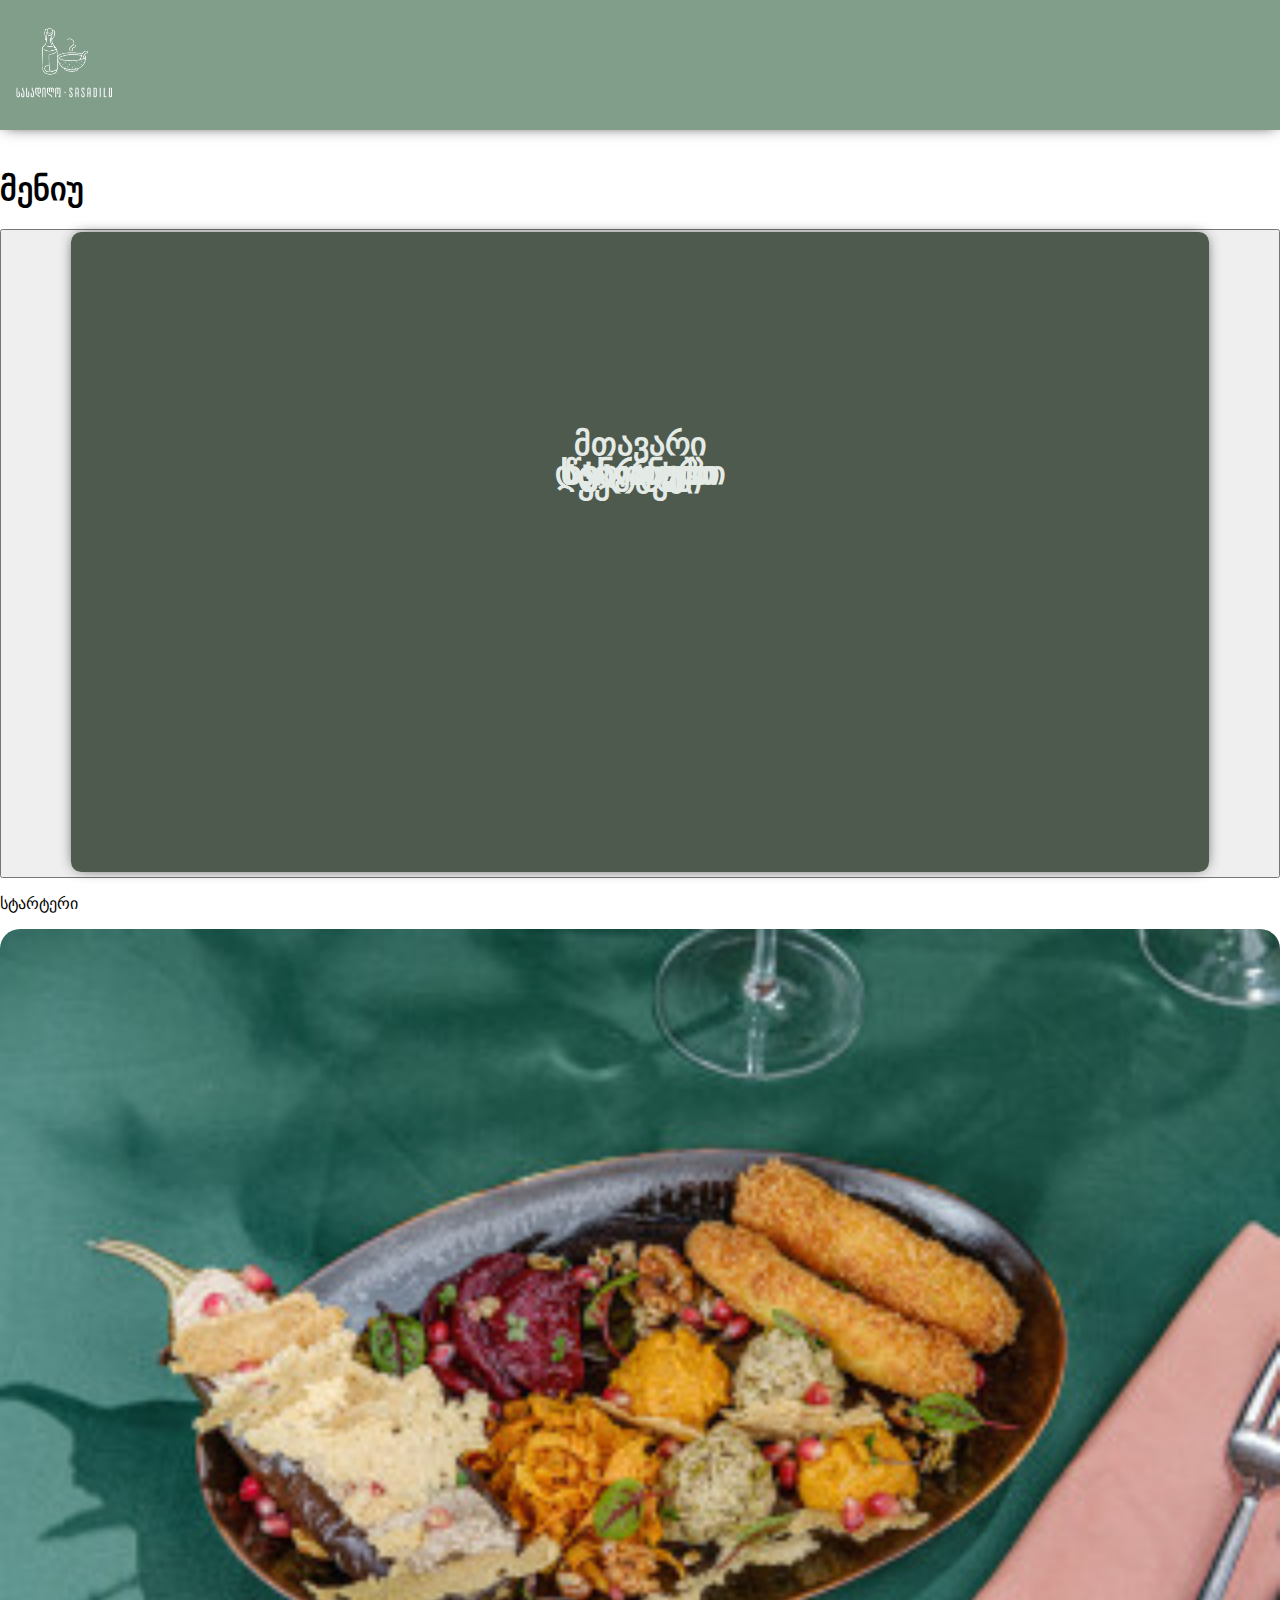
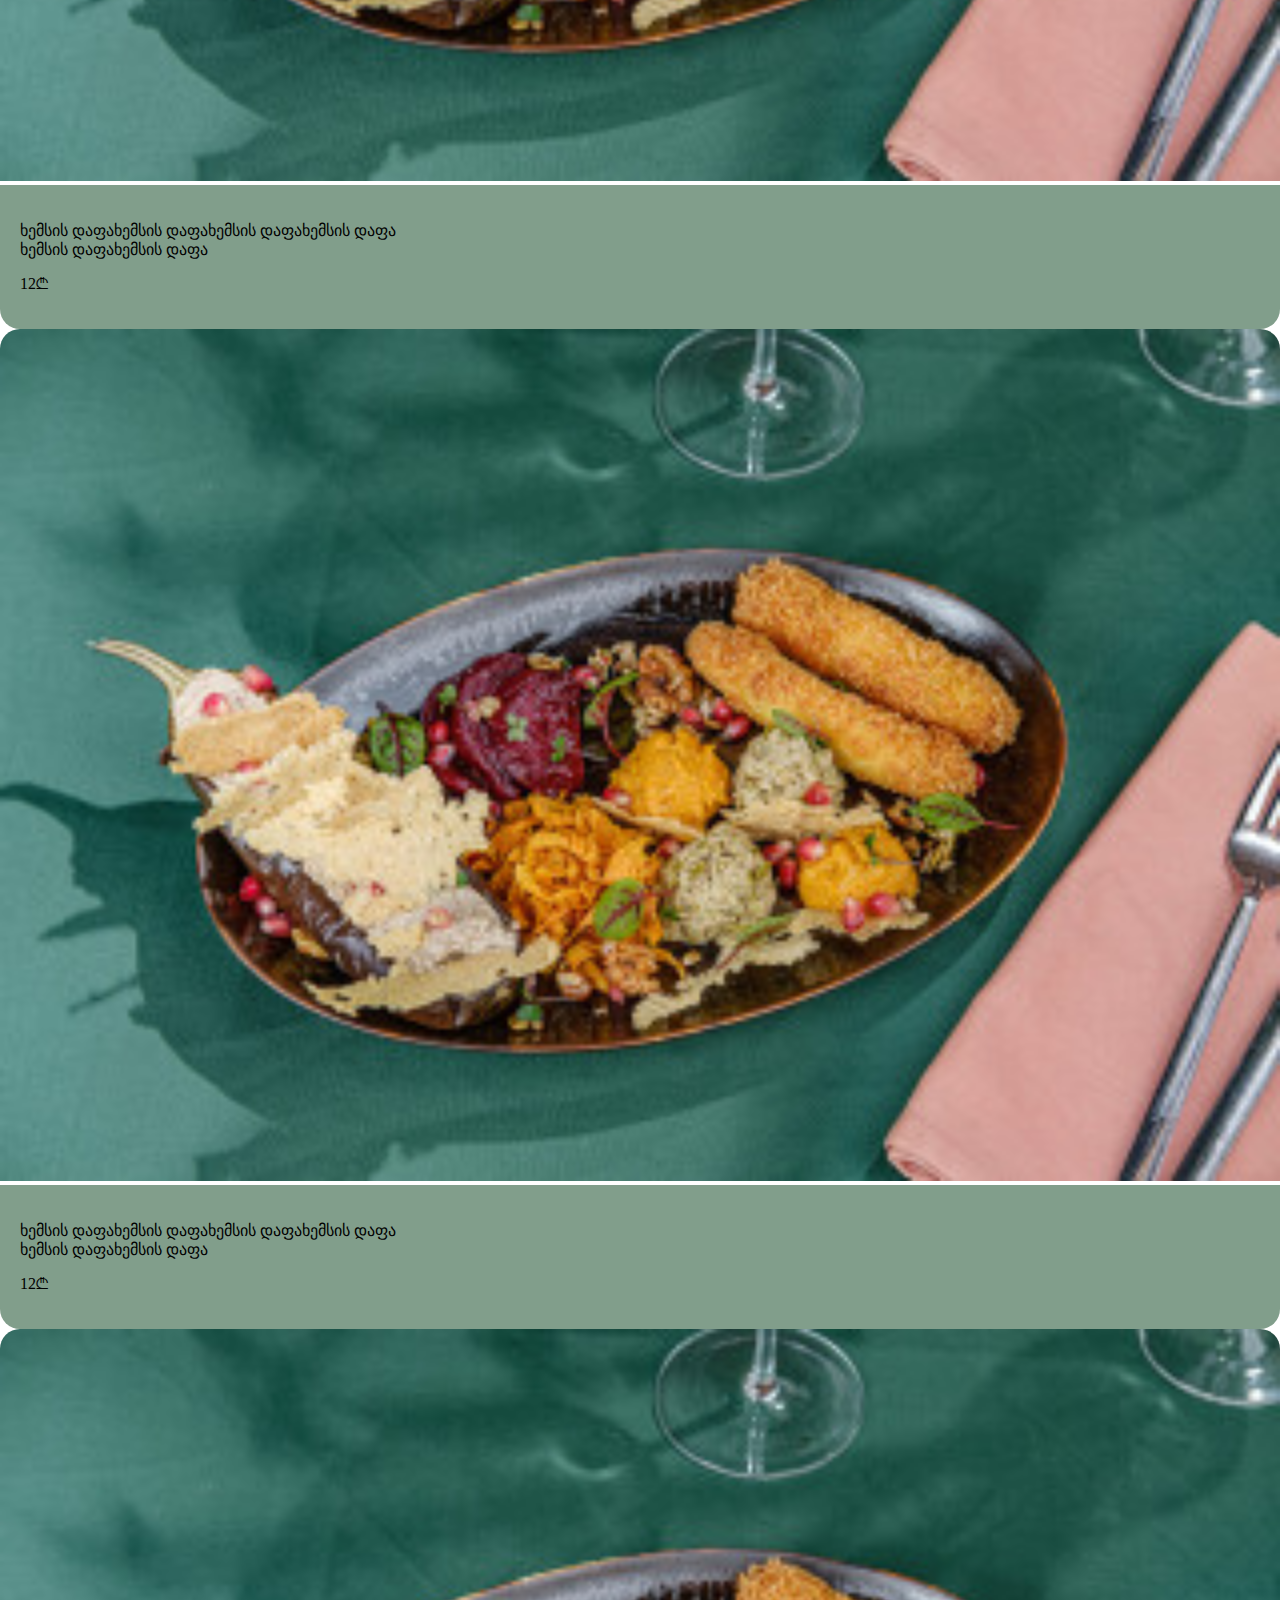
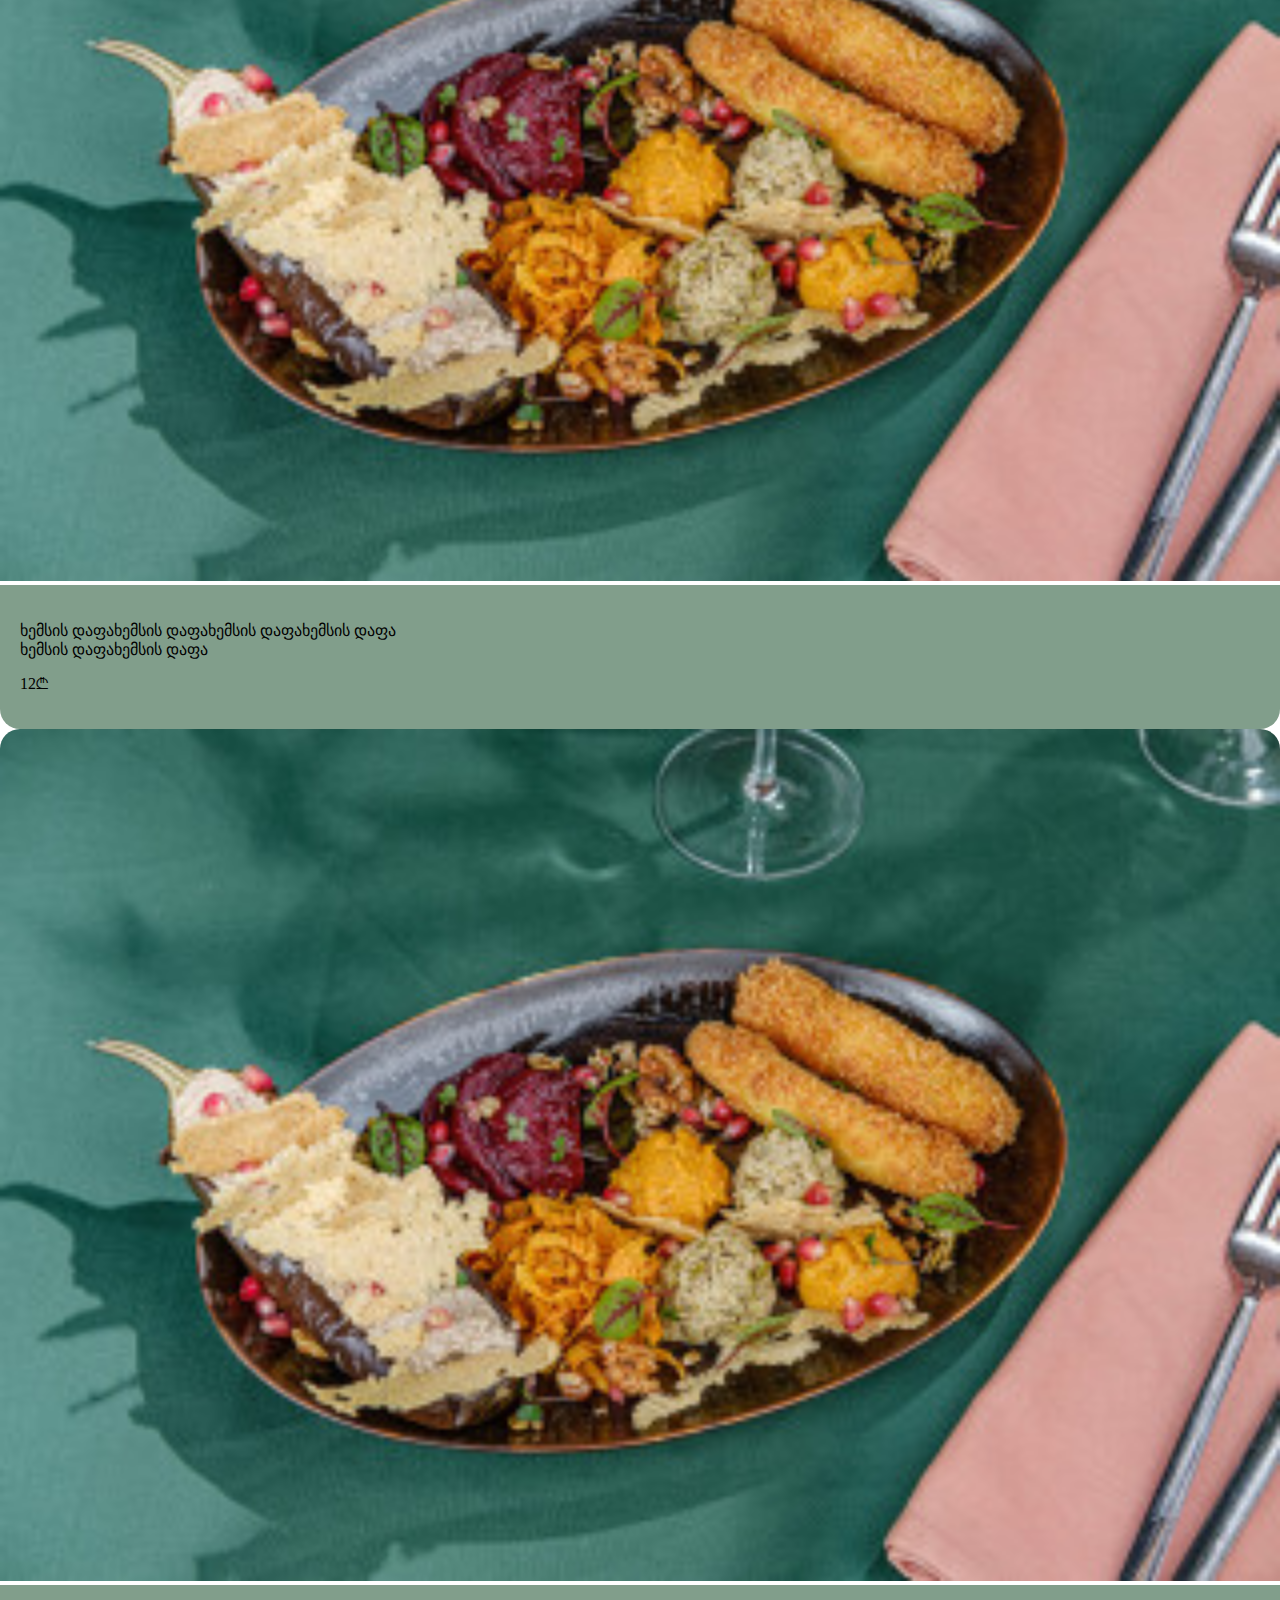
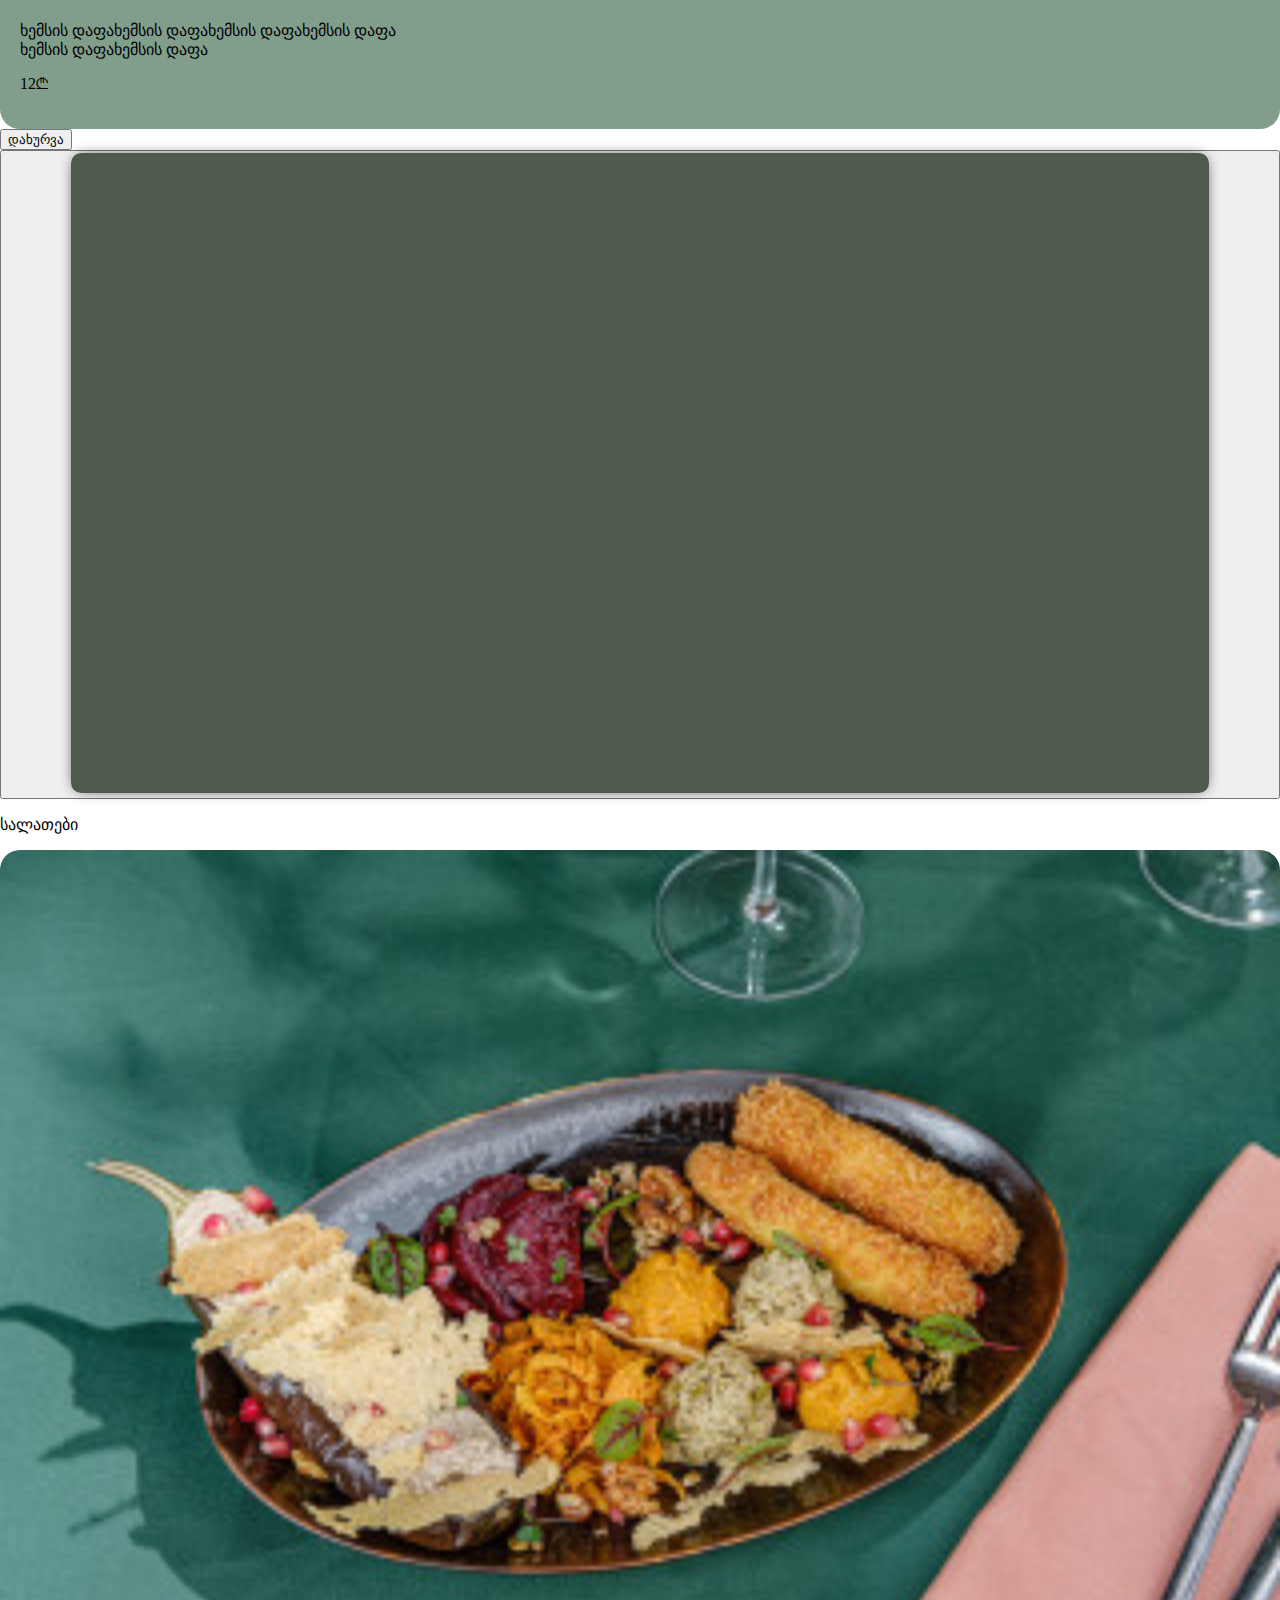
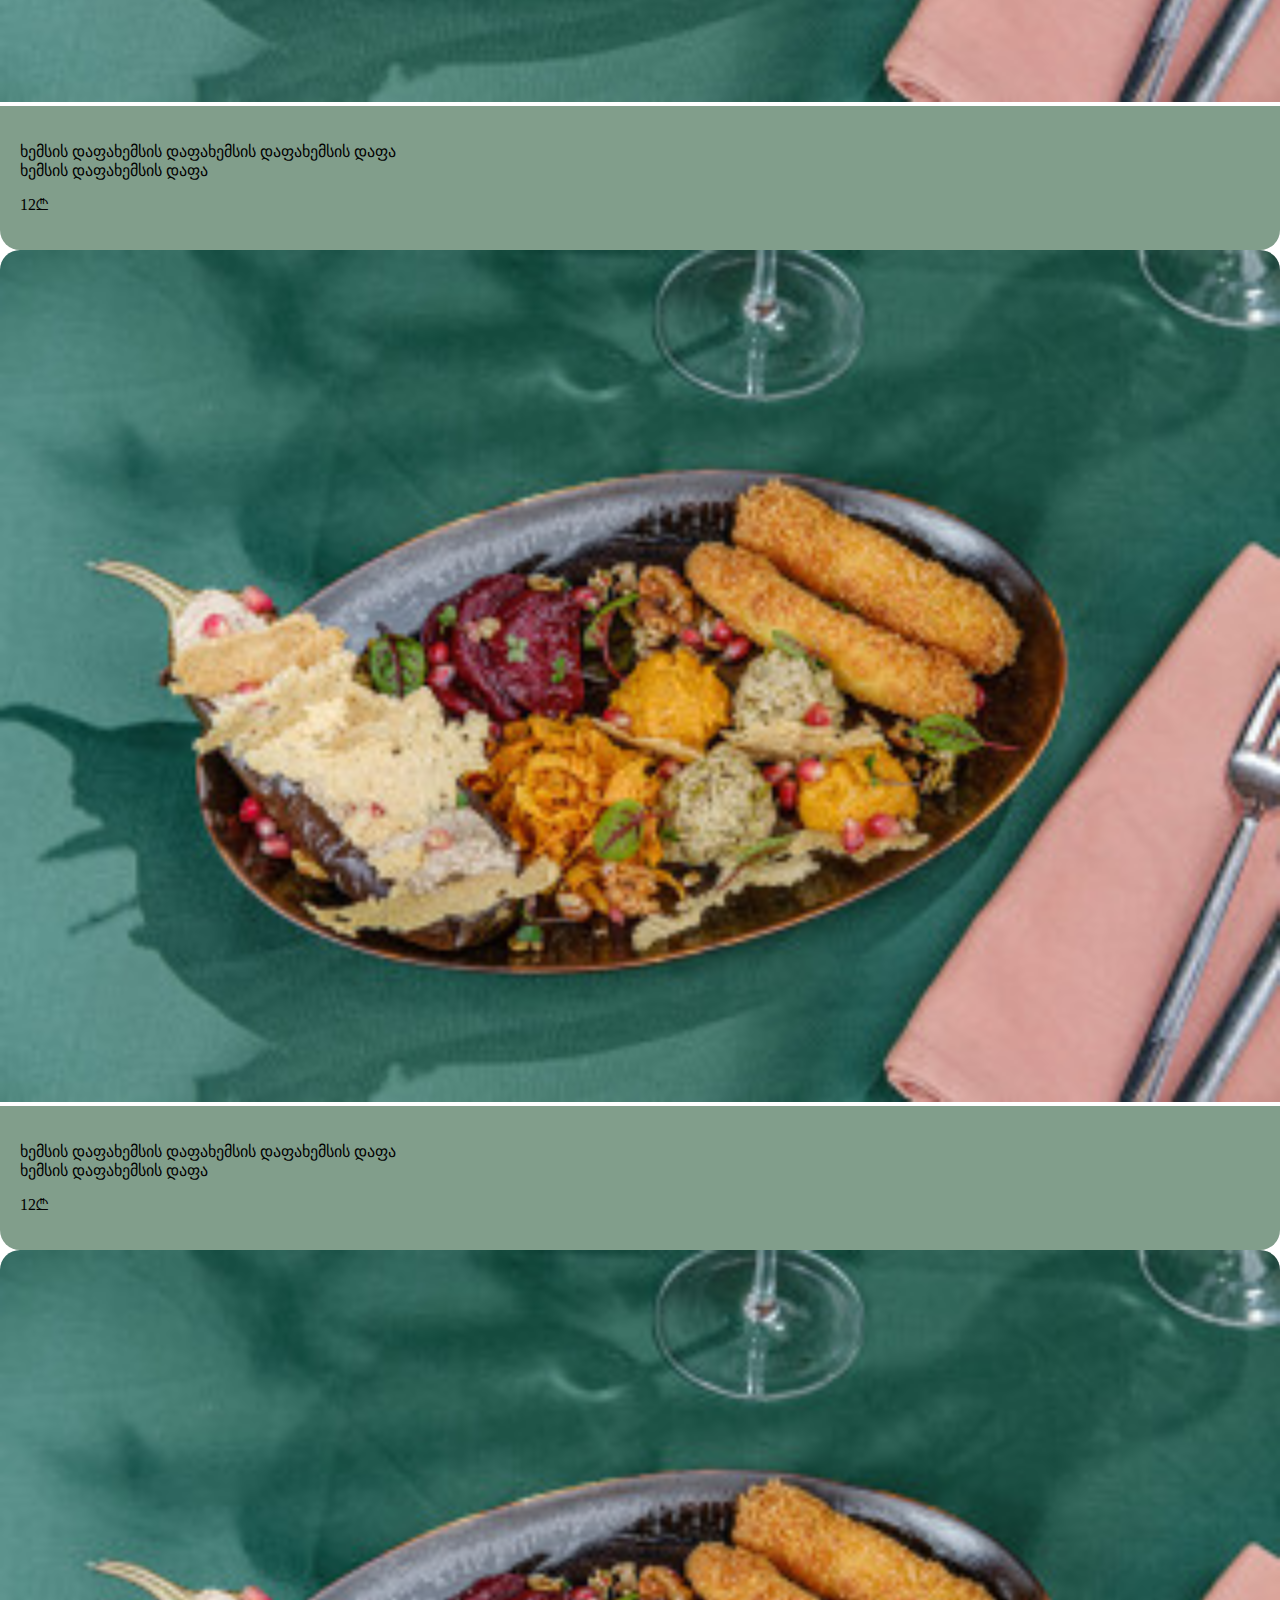
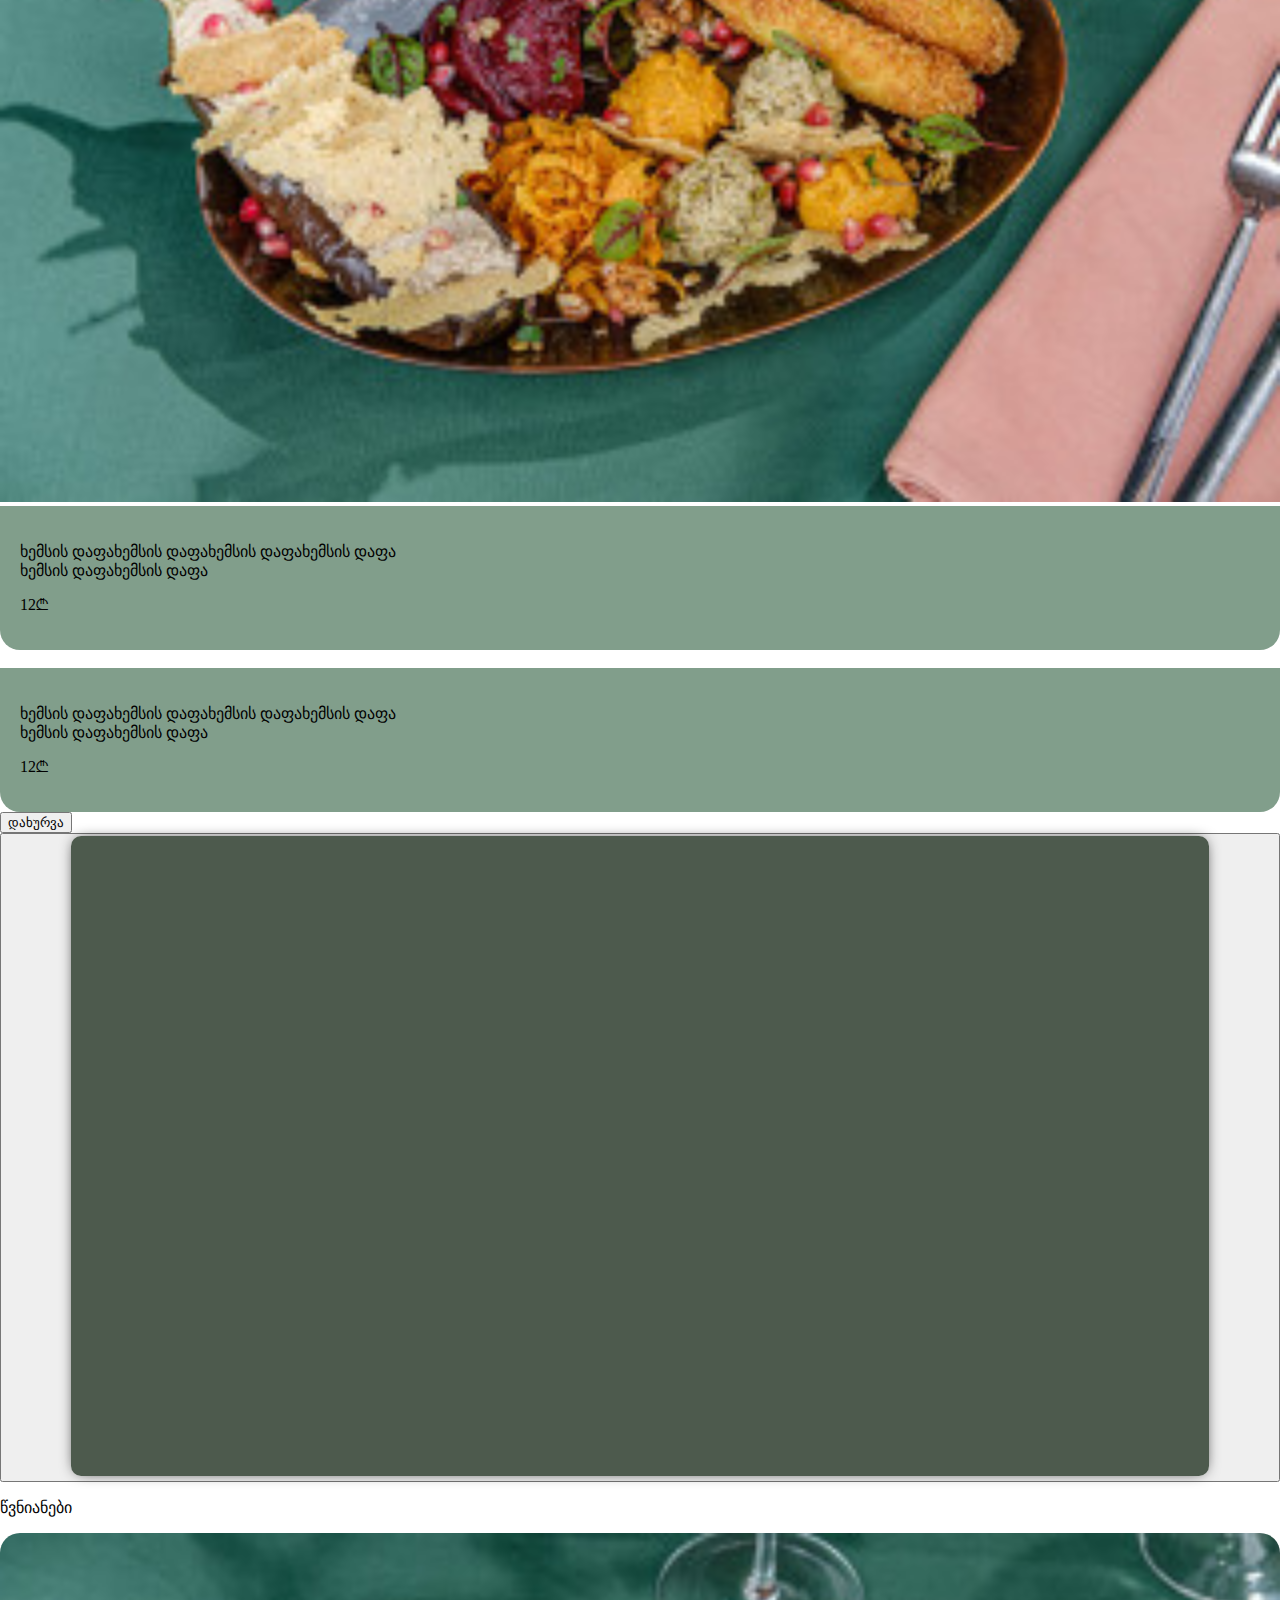
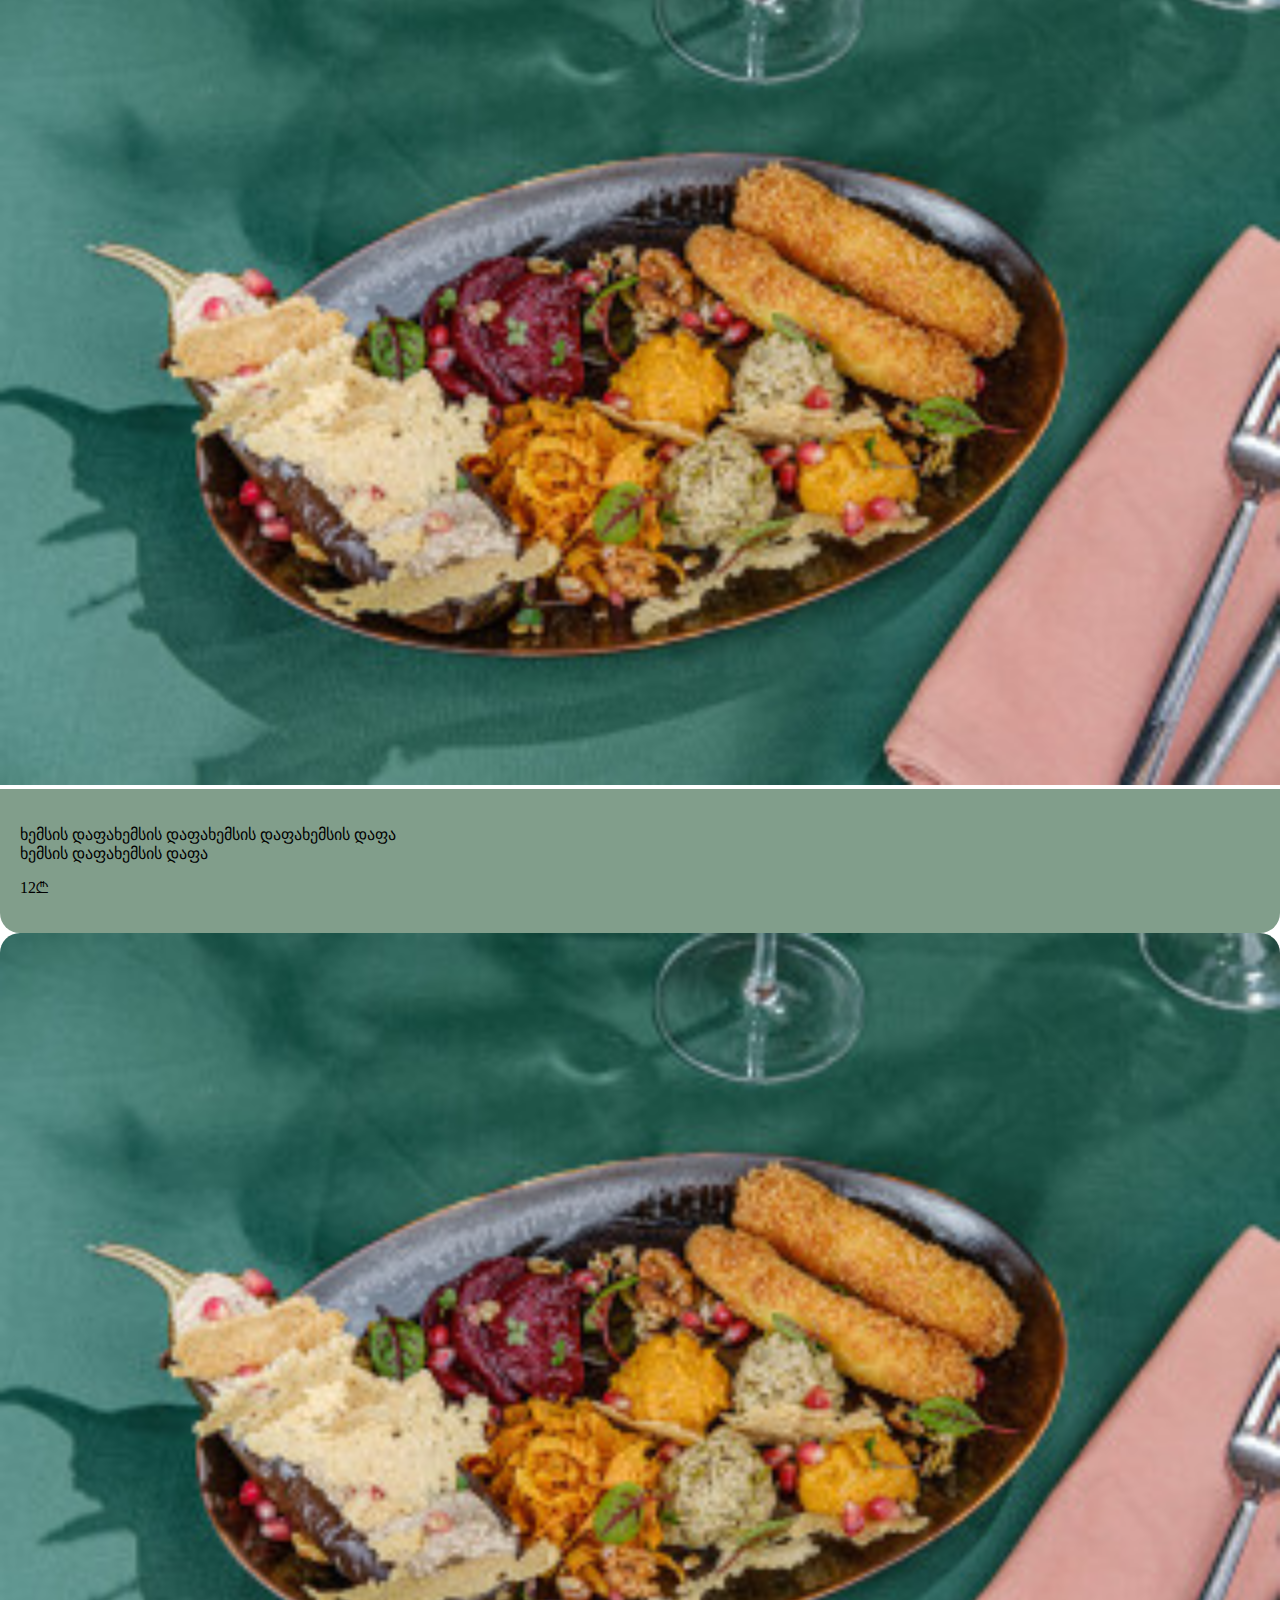
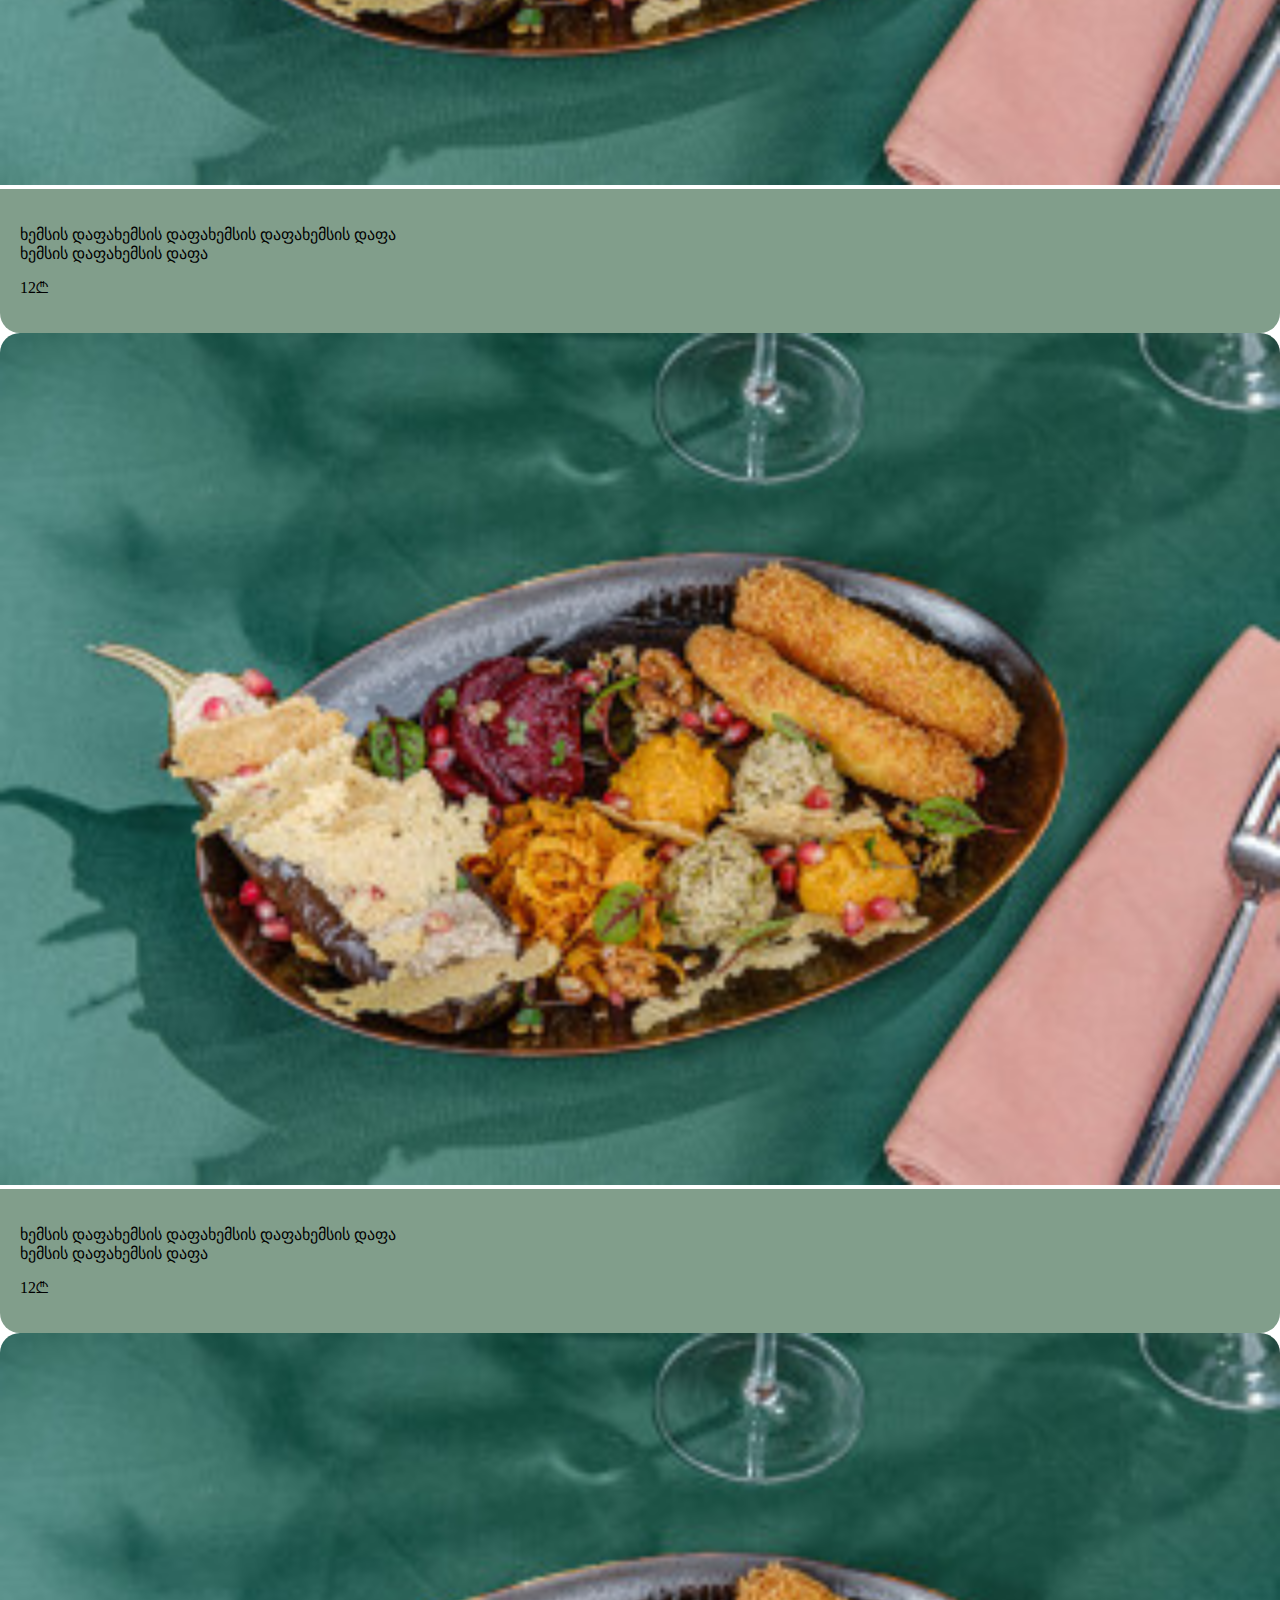
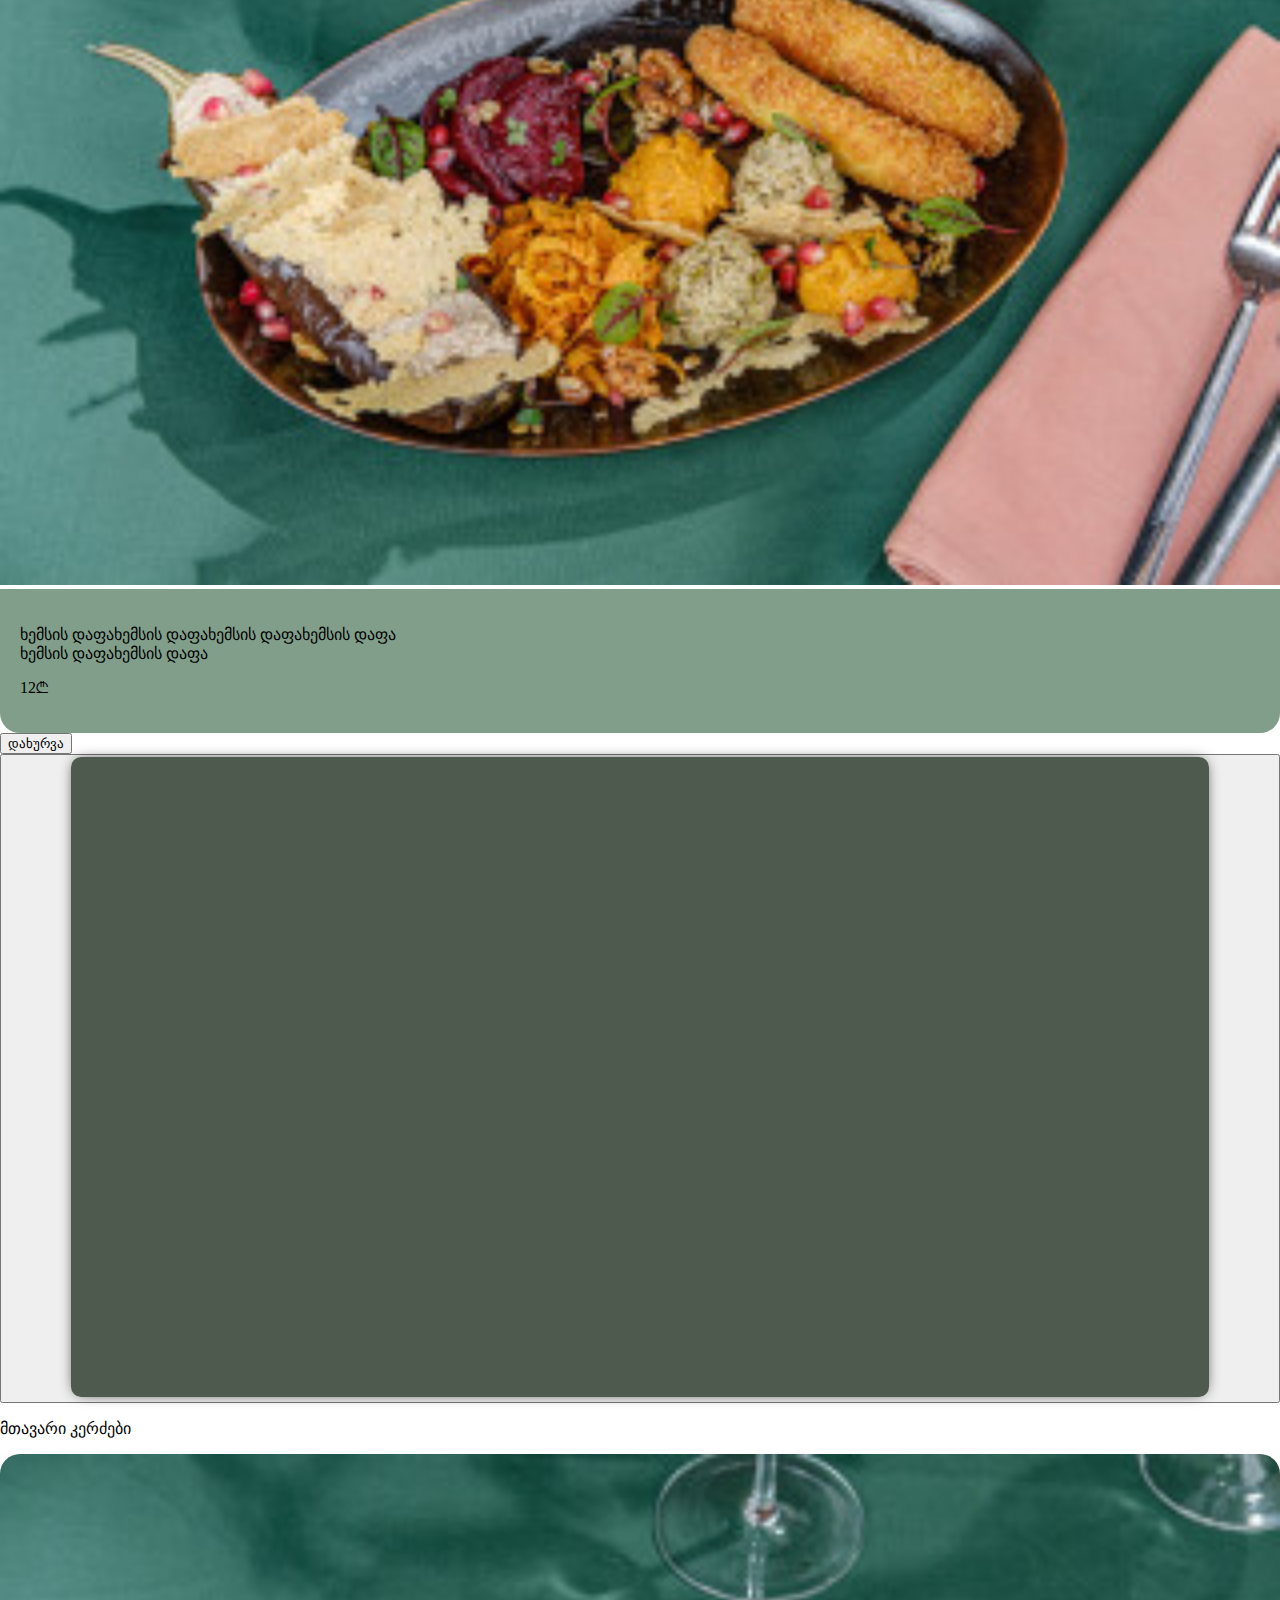
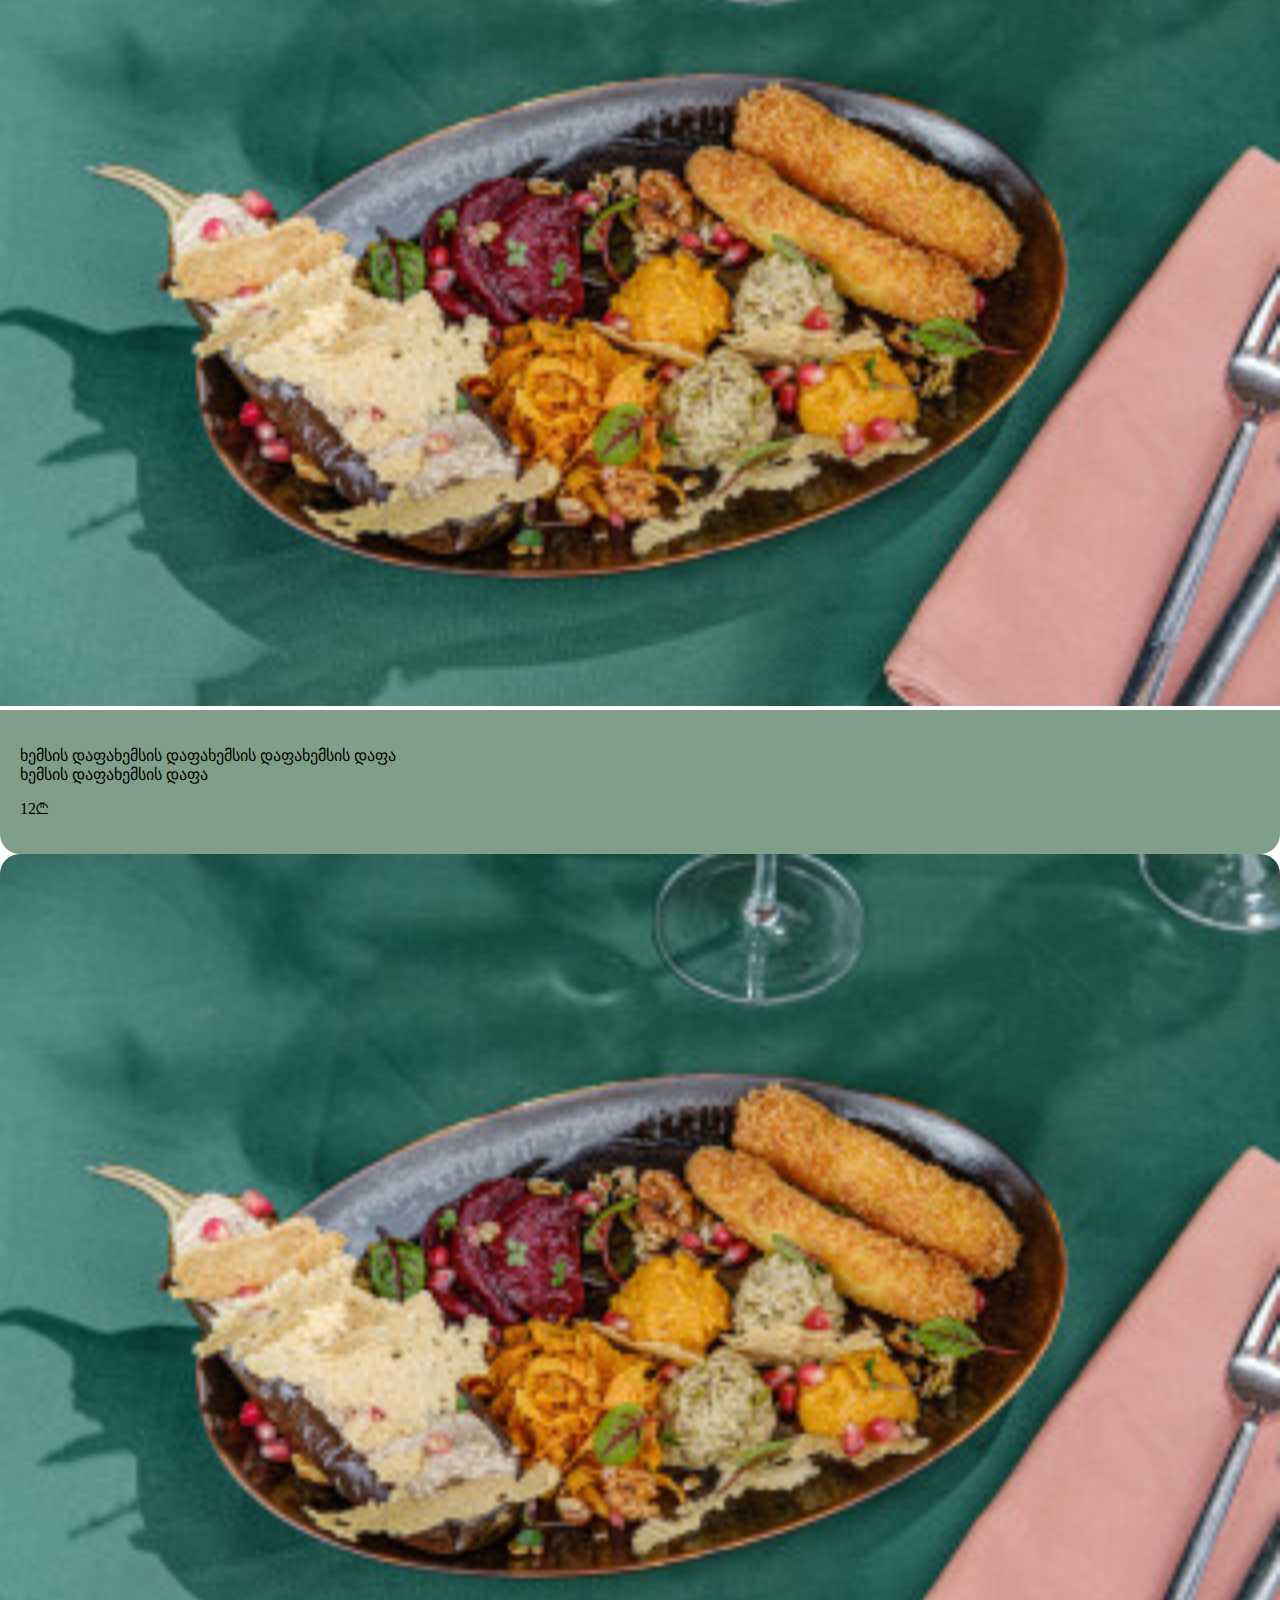
==== commit b3c936d8: "update" ====
--- a/index.html
+++ b/index.html
@@ -59,46 +59,46 @@
                                     <div class="row ">
                                         <div class="menucomponent col-12 col-lg-4 mb-3">
                                             <div class="img">
-                                                <img src="/QR Menu/assets/Images/ხემსის დაფა.jpg" alt="">
-                                            </div>
-                                            <div class="iteminfo">
-                                                <div class="">
-                                                    <p>ხემსის დაფახემსის დაფახემსის დაფახემსის დაფა<br>ხემსის დაფახემსის დაფა</p>
-                                                </div>
-                                                <div class="price">
-                                                    <p>12₾</p>
-                                                </div>
-                                            </div>
-                                        </div>
-                                        <div class="menucomponent col-12 col-lg-4 mb-3">
-                                            <div class="img">
-                                                <img src="/QR Menu/assets/Images/ხემსის დაფა.jpg" alt="">
-                                            </div>
-                                            <div class="iteminfo">
-                                                <div class="">
-                                                    <p>ხემსის დაფახემსის დაფახემსის დაფახემსის დაფა<br>ხემსის დაფახემსის დაფა</p>
-                                                </div>
-                                                <div class="price">
-                                                    <p>12₾</p>
-                                                </div>
-                                            </div>
-                                        </div>
-                                        <div class="menucomponent col-12 col-lg-4 mb-3">
-                                            <div class="img">
-                                                <img src="/QR Menu/assets/Images/ხემსის დაფა.jpg" alt="">
-                                            </div>
-                                            <div class="iteminfo">
-                                                <div class="">
-                                                    <p>ხემსის დაფახემსის დაფახემსის დაფახემსის დაფა<br>ხემსის დაფახემსის დაფა</p>
-                                                </div>
-                                                <div class="price">
-                                                    <p>12₾</p>
-                                                </div>
-                                            </div>
-                                        </div>
-                                        <div class="menucomponent col-12 col-lg-4 mb-3">
-                                            <div class="img">
-                                                <img src="/QR Menu/assets/Images/ხემსის დაფა.jpg" alt="">
+                                                <img src="./assets/Images/ხემსის დაფა.jpg" alt="">
+                                            </div>
+                                            <div class="iteminfo">
+                                                <div class="">
+                                                    <p>ხემსის დაფახემსის დაფახემსის დაფახემსის დაფა<br>ხემსის დაფახემსის დაფა</p>
+                                                </div>
+                                                <div class="price">
+                                                    <p>12₾</p>
+                                                </div>
+                                            </div>
+                                        </div>
+                                        <div class="menucomponent col-12 col-lg-4 mb-3">
+                                            <div class="img">
+                                                <img src="./assets/Images/ხემსის დაფა.jpg" alt="">
+                                            </div>
+                                            <div class="iteminfo">
+                                                <div class="">
+                                                    <p>ხემსის დაფახემსის დაფახემსის დაფახემსის დაფა<br>ხემსის დაფახემსის დაფა</p>
+                                                </div>
+                                                <div class="price">
+                                                    <p>12₾</p>
+                                                </div>
+                                            </div>
+                                        </div>
+                                        <div class="menucomponent col-12 col-lg-4 mb-3">
+                                            <div class="img">
+                                                <img src="./assets/Images/ხემსის დაფა.jpg" alt="">
+                                            </div>
+                                            <div class="iteminfo">
+                                                <div class="">
+                                                    <p>ხემსის დაფახემსის დაფახემსის დაფახემსის დაფა<br>ხემსის დაფახემსის დაფა</p>
+                                                </div>
+                                                <div class="price">
+                                                    <p>12₾</p>
+                                                </div>
+                                            </div>
+                                        </div>
+                                        <div class="menucomponent col-12 col-lg-4 mb-3">
+                                            <div class="img">
+                                                <img src="./assets/Images/ხემსის დაფა.jpg" alt="">
                                             </div>
                                             <div class="iteminfo">
                                                 <div class="">
@@ -137,46 +137,46 @@
                                     <div class="row ">
                                         <div class="menucomponent col-12 col-lg-4 mb-3">
                                             <div class="img">
-                                                <img src="/QR Menu/assets/Images/ხემსის დაფა.jpg" alt="">
-                                            </div>
-                                            <div class="iteminfo">
-                                                <div class="">
-                                                    <p>ხემსის დაფახემსის დაფახემსის დაფახემსის დაფა<br>ხემსის დაფახემსის დაფა</p>
-                                                </div>
-                                                <div class="price">
-                                                    <p>12₾</p>
-                                                </div>
-                                            </div>
-                                        </div>
-                                        <div class="menucomponent col-12 col-lg-4 mb-3">
-                                            <div class="img">
-                                                <img src="/QR Menu/assets/Images/ხემსის დაფა.jpg" alt="">
-                                            </div>
-                                            <div class="iteminfo">
-                                                <div class="">
-                                                    <p>ხემსის დაფახემსის დაფახემსის დაფახემსის დაფა<br>ხემსის დაფახემსის დაფა</p>
-                                                </div>
-                                                <div class="price">
-                                                    <p>12₾</p>
-                                                </div>
-                                            </div>
-                                        </div>
-                                        <div class="menucomponent col-12 col-lg-4 mb-3">
-                                            <div class="img">
-                                                <img src="/QR Menu/assets/Images/ხემსის დაფა.jpg" alt="">
-                                            </div>
-                                            <div class="iteminfo">
-                                                <div class="">
-                                                    <p>ხემსის დაფახემსის დაფახემსის დაფახემსის დაფა<br>ხემსის დაფახემსის დაფა</p>
-                                                </div>
-                                                <div class="price">
-                                                    <p>12₾</p>
-                                                </div>
-                                            </div>
-                                        </div>
-                                        <div class="menucomponent col-12 col-lg-4 mb-3">
-                                            <div class="img">
-                                                <img src="/QR Menu/assets/Images/ხემსის დაფა.jpg" alt="">
+                                                <img src="./assets/Images/ხემსის დაფა.jpg" alt="">
+                                            </div>
+                                            <div class="iteminfo">
+                                                <div class="">
+                                                    <p>ხემსის დაფახემსის დაფახემსის დაფახემსის დაფა<br>ხემსის დაფახემსის დაფა</p>
+                                                </div>
+                                                <div class="price">
+                                                    <p>12₾</p>
+                                                </div>
+                                            </div>
+                                        </div>
+                                        <div class="menucomponent col-12 col-lg-4 mb-3">
+                                            <div class="img">
+                                                <img src="./assets/Images/ხემსის დაფა.jpg" alt="">
+                                            </div>
+                                            <div class="iteminfo">
+                                                <div class="">
+                                                    <p>ხემსის დაფახემსის დაფახემსის დაფახემსის დაფა<br>ხემსის დაფახემსის დაფა</p>
+                                                </div>
+                                                <div class="price">
+                                                    <p>12₾</p>
+                                                </div>
+                                            </div>
+                                        </div>
+                                        <div class="menucomponent col-12 col-lg-4 mb-3">
+                                            <div class="img">
+                                                <img src="./assets/Images/ხემსის დაფა.jpg" alt="">
+                                            </div>
+                                            <div class="iteminfo">
+                                                <div class="">
+                                                    <p>ხემსის დაფახემსის დაფახემსის დაფახემსის დაფა<br>ხემსის დაფახემსის დაფა</p>
+                                                </div>
+                                                <div class="price">
+                                                    <p>12₾</p>
+                                                </div>
+                                            </div>
+                                        </div>
+                                        <div class="menucomponent col-12 col-lg-4 mb-3">
+                                            <div class="img">
+                                                <img src="./ხემსის დაფა.jpg" alt="">
                                             </div>
                                             <div class="iteminfo">
                                                 <div class="">
@@ -215,46 +215,46 @@
                                     <div class="row ">
                                         <div class="menucomponent col-12 col-lg-4 mb-3">
                                             <div class="img">
-                                                <img src="/QR Menu/assets/Images/ხემსის დაფა.jpg" alt="">
-                                            </div>
-                                            <div class="iteminfo">
-                                                <div class="">
-                                                    <p>ხემსის დაფახემსის დაფახემსის დაფახემსის დაფა<br>ხემსის დაფახემსის დაფა</p>
-                                                </div>
-                                                <div class="price">
-                                                    <p>12₾</p>
-                                                </div>
-                                            </div>
-                                        </div>
-                                        <div class="menucomponent col-12 col-lg-4 mb-3">
-                                            <div class="img">
-                                                <img src="/QR Menu/assets/Images/ხემსის დაფა.jpg" alt="">
-                                            </div>
-                                            <div class="iteminfo">
-                                                <div class="">
-                                                    <p>ხემსის დაფახემსის დაფახემსის დაფახემსის დაფა<br>ხემსის დაფახემსის დაფა</p>
-                                                </div>
-                                                <div class="price">
-                                                    <p>12₾</p>
-                                                </div>
-                                            </div>
-                                        </div>
-                                        <div class="menucomponent col-12 col-lg-4 mb-3">
-                                            <div class="img">
-                                                <img src="/QR Menu/assets/Images/ხემსის დაფა.jpg" alt="">
-                                            </div>
-                                            <div class="iteminfo">
-                                                <div class="">
-                                                    <p>ხემსის დაფახემსის დაფახემსის დაფახემსის დაფა<br>ხემსის დაფახემსის დაფა</p>
-                                                </div>
-                                                <div class="price">
-                                                    <p>12₾</p>
-                                                </div>
-                                            </div>
-                                        </div>
-                                        <div class="menucomponent col-12 col-lg-4 mb-3">
-                                            <div class="img">
-                                                <img src="/QR Menu/assets/Images/ხემსის დაფა.jpg" alt="">
+                                                <img src="./assets/Images/ხემსის დაფა.jpg" alt="">
+                                            </div>
+                                            <div class="iteminfo">
+                                                <div class="">
+                                                    <p>ხემსის დაფახემსის დაფახემსის დაფახემსის დაფა<br>ხემსის დაფახემსის დაფა</p>
+                                                </div>
+                                                <div class="price">
+                                                    <p>12₾</p>
+                                                </div>
+                                            </div>
+                                        </div>
+                                        <div class="menucomponent col-12 col-lg-4 mb-3">
+                                            <div class="img">
+                                                <img src="./assets/Images/ხემსის დაფა.jpg" alt="">
+                                            </div>
+                                            <div class="iteminfo">
+                                                <div class="">
+                                                    <p>ხემსის დაფახემსის დაფახემსის დაფახემსის დაფა<br>ხემსის დაფახემსის დაფა</p>
+                                                </div>
+                                                <div class="price">
+                                                    <p>12₾</p>
+                                                </div>
+                                            </div>
+                                        </div>
+                                        <div class="menucomponent col-12 col-lg-4 mb-3">
+                                            <div class="img">
+                                                <img src="./assets/Images/ხემსის დაფა.jpg" alt="">
+                                            </div>
+                                            <div class="iteminfo">
+                                                <div class="">
+                                                    <p>ხემსის დაფახემსის დაფახემსის დაფახემსის დაფა<br>ხემსის დაფახემსის დაფა</p>
+                                                </div>
+                                                <div class="price">
+                                                    <p>12₾</p>
+                                                </div>
+                                            </div>
+                                        </div>
+                                        <div class="menucomponent col-12 col-lg-4 mb-3">
+                                            <div class="img">
+                                                <img src="./assets/Images/ხემსის დაფა.jpg" alt="">
                                             </div>
                                             <div class="iteminfo">
                                                 <div class="">
@@ -293,46 +293,46 @@
                                     <div class="row ">
                                         <div class="menucomponent col-12 col-lg-4 mb-3">
                                             <div class="img">
-                                                <img src="/QR Menu/assets/Images/ხემსის დაფა.jpg" alt="">
-                                            </div>
-                                            <div class="iteminfo">
-                                                <div class="">
-                                                    <p>ხემსის დაფახემსის დაფახემსის დაფახემსის დაფა<br>ხემსის დაფახემსის დაფა</p>
-                                                </div>
-                                                <div class="price">
-                                                    <p>12₾</p>
-                                                </div>
-                                            </div>
-                                        </div>
-                                        <div class="menucomponent col-12 col-lg-4 mb-3">
-                                            <div class="img">
-                                                <img src="/QR Menu/assets/Images/ხემსის დაფა.jpg" alt="">
-                                            </div>
-                                            <div class="iteminfo">
-                                                <div class="">
-                                                    <p>ხემსის დაფახემსის დაფახემსის დაფახემსის დაფა<br>ხემსის დაფახემსის დაფა</p>
-                                                </div>
-                                                <div class="price">
-                                                    <p>12₾</p>
-                                                </div>
-                                            </div>
-                                        </div>
-                                        <div class="menucomponent col-12 col-lg-4 mb-3">
-                                            <div class="img">
-                                                <img src="/QR Menu/assets/Images/ხემსის დაფა.jpg" alt="">
-                                            </div>
-                                            <div class="iteminfo">
-                                                <div class="">
-                                                    <p>ხემსის დაფახემსის დაფახემსის დაფახემსის დაფა<br>ხემსის დაფახემსის დაფა</p>
-                                                </div>
-                                                <div class="price">
-                                                    <p>12₾</p>
-                                                </div>
-                                            </div>
-                                        </div>
-                                        <div class="menucomponent col-12 col-lg-4 mb-3">
-                                            <div class="img">
-                                                <img src="/QR Menu/assets/Images/ხემსის დაფა.jpg" alt="">
+                                                <img src="./assets/Images/ხემსის დაფა.jpg" alt="">
+                                            </div>
+                                            <div class="iteminfo">
+                                                <div class="">
+                                                    <p>ხემსის დაფახემსის დაფახემსის დაფახემსის დაფა<br>ხემსის დაფახემსის დაფა</p>
+                                                </div>
+                                                <div class="price">
+                                                    <p>12₾</p>
+                                                </div>
+                                            </div>
+                                        </div>
+                                        <div class="menucomponent col-12 col-lg-4 mb-3">
+                                            <div class="img">
+                                                <img src="./assets/Images/ხემსის დაფა.jpg" alt="">
+                                            </div>
+                                            <div class="iteminfo">
+                                                <div class="">
+                                                    <p>ხემსის დაფახემსის დაფახემსის დაფახემსის დაფა<br>ხემსის დაფახემსის დაფა</p>
+                                                </div>
+                                                <div class="price">
+                                                    <p>12₾</p>
+                                                </div>
+                                            </div>
+                                        </div>
+                                        <div class="menucomponent col-12 col-lg-4 mb-3">
+                                            <div class="img">
+                                                <img src="./assets/Images/ხემსის დაფა.jpg" alt="">
+                                            </div>
+                                            <div class="iteminfo">
+                                                <div class="">
+                                                    <p>ხემსის დაფახემსის დაფახემსის დაფახემსის დაფა<br>ხემსის დაფახემსის დაფა</p>
+                                                </div>
+                                                <div class="price">
+                                                    <p>12₾</p>
+                                                </div>
+                                            </div>
+                                        </div>
+                                        <div class="menucomponent col-12 col-lg-4 mb-3">
+                                            <div class="img">
+                                                <img src="./assets/Images/ხემსის დაფა.jpg" alt="">
                                             </div>
                                             <div class="iteminfo">
                                                 <div class="">
@@ -371,46 +371,46 @@
                                     <div class="row ">
                                         <div class="menucomponent col-12 col-lg-4 mb-3">
                                             <div class="img">
-                                                <img src="/QR Menu/assets/Images/ხემსის დაფა.jpg" alt="">
-                                            </div>
-                                            <div class="iteminfo">
-                                                <div class="">
-                                                    <p>ხემსის დაფახემსის დაფახემსის დაფახემსის დაფა<br>ხემსის დაფახემსის დაფა</p>
-                                                </div>
-                                                <div class="price">
-                                                    <p>12₾</p>
-                                                </div>
-                                            </div>
-                                        </div>
-                                        <div class="menucomponent col-12 col-lg-4 mb-3">
-                                            <div class="img">
-                                                <img src="/QR Menu/assets/Images/ხემსის დაფა.jpg" alt="">
-                                            </div>
-                                            <div class="iteminfo">
-                                                <div class="">
-                                                    <p>ხემსის დაფახემსის დაფახემსის დაფახემსის დაფა<br>ხემსის დაფახემსის დაფა</p>
-                                                </div>
-                                                <div class="price">
-                                                    <p>12₾</p>
-                                                </div>
-                                            </div>
-                                        </div>
-                                        <div class="menucomponent col-12 col-lg-4 mb-3">
-                                            <div class="img">
-                                                <img src="/QR Menu/assets/Images/ხემსის დაფა.jpg" alt="">
-                                            </div>
-                                            <div class="iteminfo">
-                                                <div class="">
-                                                    <p>ხემსის დაფახემსის დაფახემსის დაფახემსის დაფა<br>ხემსის დაფახემსის დაფა</p>
-                                                </div>
-                                                <div class="price">
-                                                    <p>12₾</p>
-                                                </div>
-                                            </div>
-                                        </div>
-                                        <div class="menucomponent col-12 col-lg-4 mb-3">
-                                            <div class="img">
-                                                <img src="/QR Menu/assets/Images/ხემსის დაფა.jpg" alt="">
+                                                <img src="./assets/Images/ხემსის დაფა.jpg" alt="">
+                                            </div>
+                                            <div class="iteminfo">
+                                                <div class="">
+                                                    <p>ხემსის დაფახემსის დაფახემსის დაფახემსის დაფა<br>ხემსის დაფახემსის დაფა</p>
+                                                </div>
+                                                <div class="price">
+                                                    <p>12₾</p>
+                                                </div>
+                                            </div>
+                                        </div>
+                                        <div class="menucomponent col-12 col-lg-4 mb-3">
+                                            <div class="img">
+                                                <img src="./assets/Images/ხემსის დაფა.jpg" alt="">
+                                            </div>
+                                            <div class="iteminfo">
+                                                <div class="">
+                                                    <p>ხემსის დაფახემსის დაფახემსის დაფახემსის დაფა<br>ხემსის დაფახემსის დაფა</p>
+                                                </div>
+                                                <div class="price">
+                                                    <p>12₾</p>
+                                                </div>
+                                            </div>
+                                        </div>
+                                        <div class="menucomponent col-12 col-lg-4 mb-3">
+                                            <div class="img">
+                                                <img src="./assets/Images/ხემსის დაფა.jpg" alt="">
+                                            </div>
+                                            <div class="iteminfo">
+                                                <div class="">
+                                                    <p>ხემსის დაფახემსის დაფახემსის დაფახემსის დაფა<br>ხემსის დაფახემსის დაფა</p>
+                                                </div>
+                                                <div class="price">
+                                                    <p>12₾</p>
+                                                </div>
+                                            </div>
+                                        </div>
+                                        <div class="menucomponent col-12 col-lg-4 mb-3">
+                                            <div class="img">
+                                                <img src="./assets/Images/ხემსის დაფა.jpg" alt="">
                                             </div>
                                             <div class="iteminfo">
                                                 <div class="">
@@ -450,45 +450,45 @@
                                         <div class="menucomponent col-12 col-lg-4 mb-3">
                                             <div class="img">
                                                 <img src="./assets/Images/ხემსის დაფა.jpg" alt="">
-                                            </div>
-                                            <div class="iteminfo">
-                                                <div class="">
-                                                    <p>ხემსის დაფახემსის დაფახემსის დაფახემსის დაფა<br>ხემსის დაფახემსის დაფა</p>
-                                                </div>
-                                                <div class="price">
-                                                    <p>12₾</p>
-                                                </div>
-                                            </div>
-                                        </div>
-                                        <div class="menucomponent col-12 col-lg-4 mb-3">
-                                            <div class="img">
-                                                <img src="./assets/Images/ხემსის დაფა.jpg" alt="">
-                                            </div>
-                                            <div class="iteminfo">
-                                                <div class="">
-                                                    <p>ხემსის დაფახემსის დაფახემსის დაფახემსის დაფა<br>ხემსის დაფახემსის დაფა</p>
-                                                </div>
-                                                <div class="price">
-                                                    <p>12₾</p>
-                                                </div>
-                                            </div>
-                                        </div>
-                                        <div class="menucomponent col-12 col-lg-4 mb-3">
-                                            <div class="img">
-                                                <img src="./assets/Images/ხემსის დაფა.jpg" alt="">
-                                            </div>
-                                            <div class="iteminfo">
-                                                <div class="">
-                                                    <p>ხემსის დაფახემსის დაფახემსის დაფახემსის დაფა<br>ხემსის დაფახემსის დაფა</p>
-                                                </div>
-                                                <div class="price">
-                                                    <p>12₾</p>
-                                                </div>
-                                            </div>
-                                        </div>
-                                        <div class="menucomponent col-12 col-lg-4 mb-3">
-                                            <div class="img">
-                                                <img src="/QR Menu/assets/Images/ხემსის დაფა.jpg" alt="">
+                                            </div>  
+                                            <div class="iteminfo">
+                                                <div class="">
+                                                    <p>ხემსის დაფახემსის დაფახემსის დაფახემსის დაფა<br>ხემსის დაფახემსის დაფა</p>
+                                                </div>
+                                                <div class="price">
+                                                    <p>12₾</p>
+                                                </div>
+                                            </div>
+                                        </div>
+                                        <div class="menucomponent col-12 col-lg-4 mb-3">
+                                            <div class="img">
+                                                <img src="./assets/Images/ხემსის დაფა.jpg" alt="">
+                                            </div>
+                                            <div class="iteminfo">
+                                                <div class="">
+                                                    <p>ხემსის დაფახემსის დაფახემსის დაფახემსის დაფა<br>ხემსის დაფახემსის დაფა</p>
+                                                </div>
+                                                <div class="price">
+                                                    <p>12₾</p>
+                                                </div>
+                                            </div>
+                                        </div>
+                                        <div class="menucomponent col-12 col-lg-4 mb-3">
+                                            <div class="img">
+                                                <img src="./assets/Images/ხემსის დაფა.jpg" alt="">
+                                            </div>
+                                            <div class="iteminfo">
+                                                <div class="">
+                                                    <p>ხემსის დაფახემსის დაფახემსის დაფახემსის დაფა<br>ხემსის დაფახემსის დაფა</p>
+                                                </div>
+                                                <div class="price">
+                                                    <p>12₾</p>
+                                                </div>
+                                            </div>
+                                        </div>
+                                        <div class="menucomponent col-12 col-lg-4 mb-3">
+                                            <div class="img">
+                                                <img src="./assets/Images/ხემსის დაფა.jpg" alt="">
                                             </div>
                                             <div class="iteminfo">
                                                 <div class="">
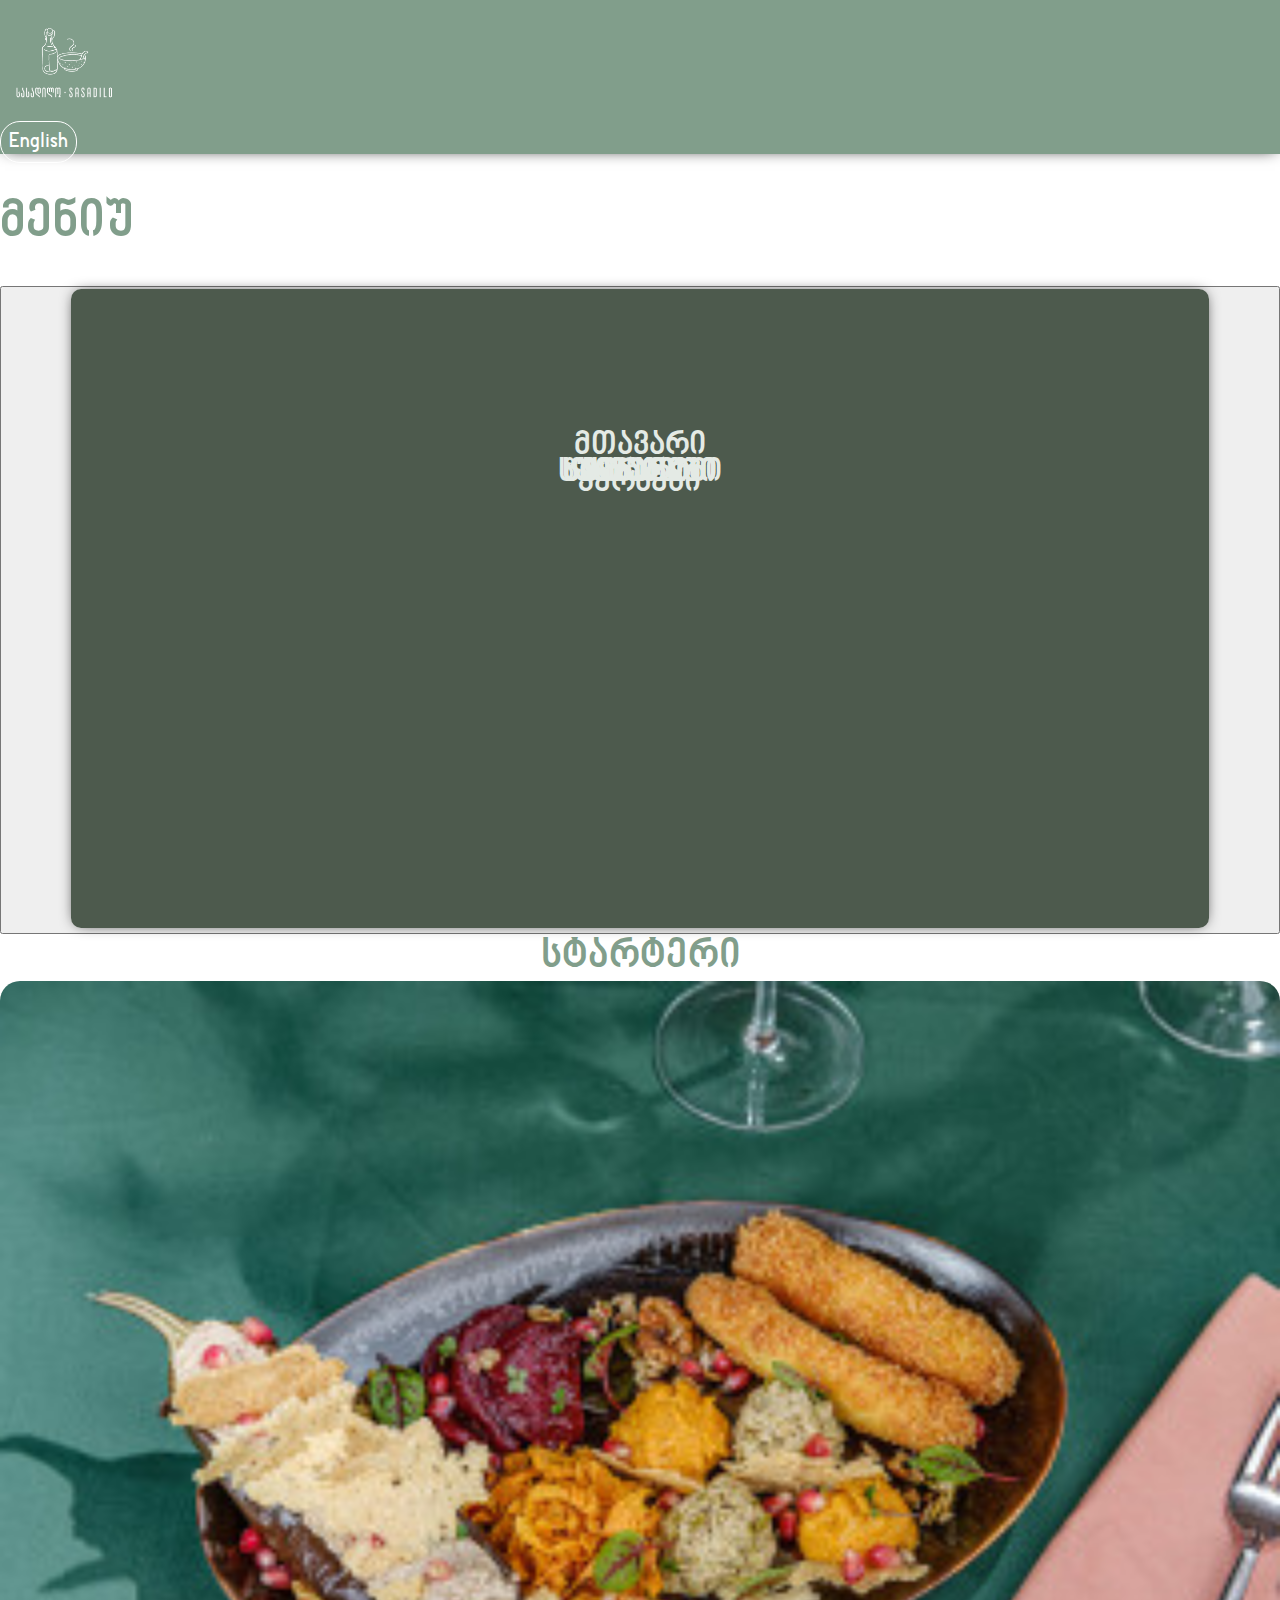
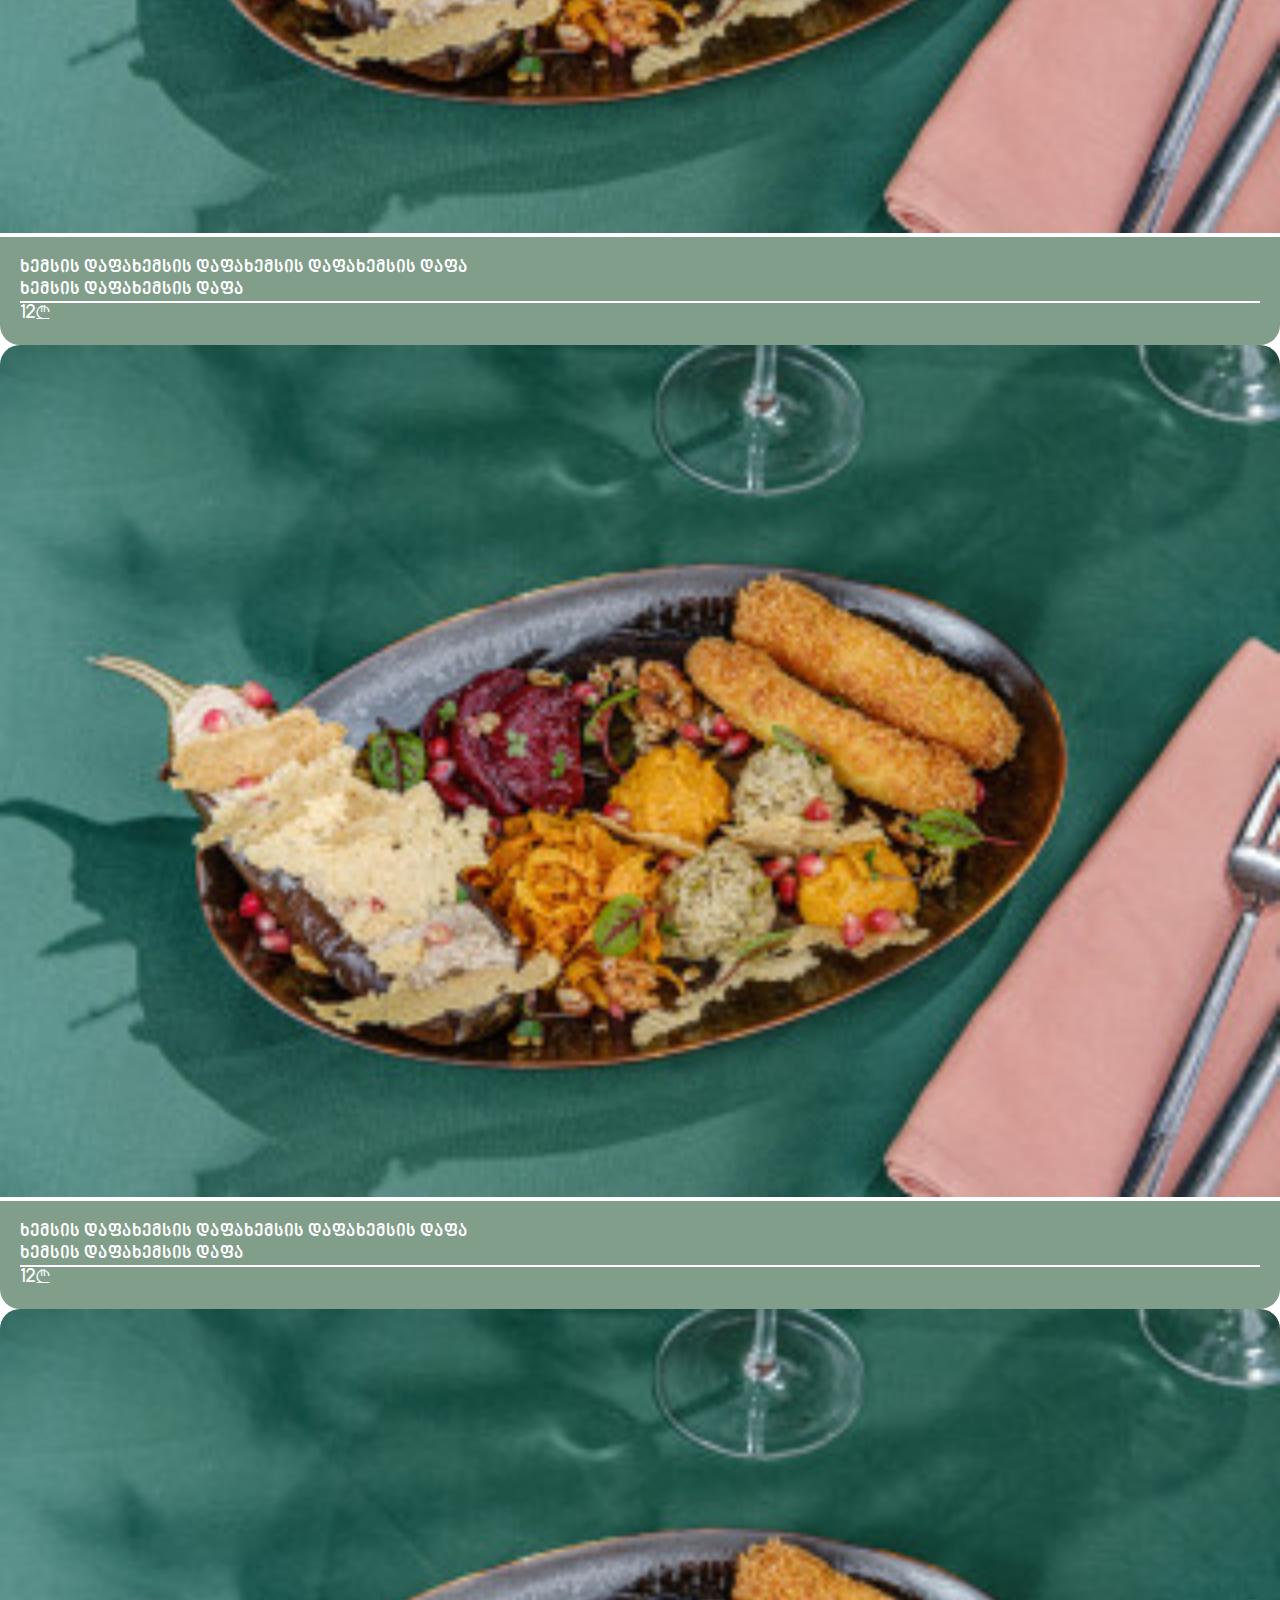
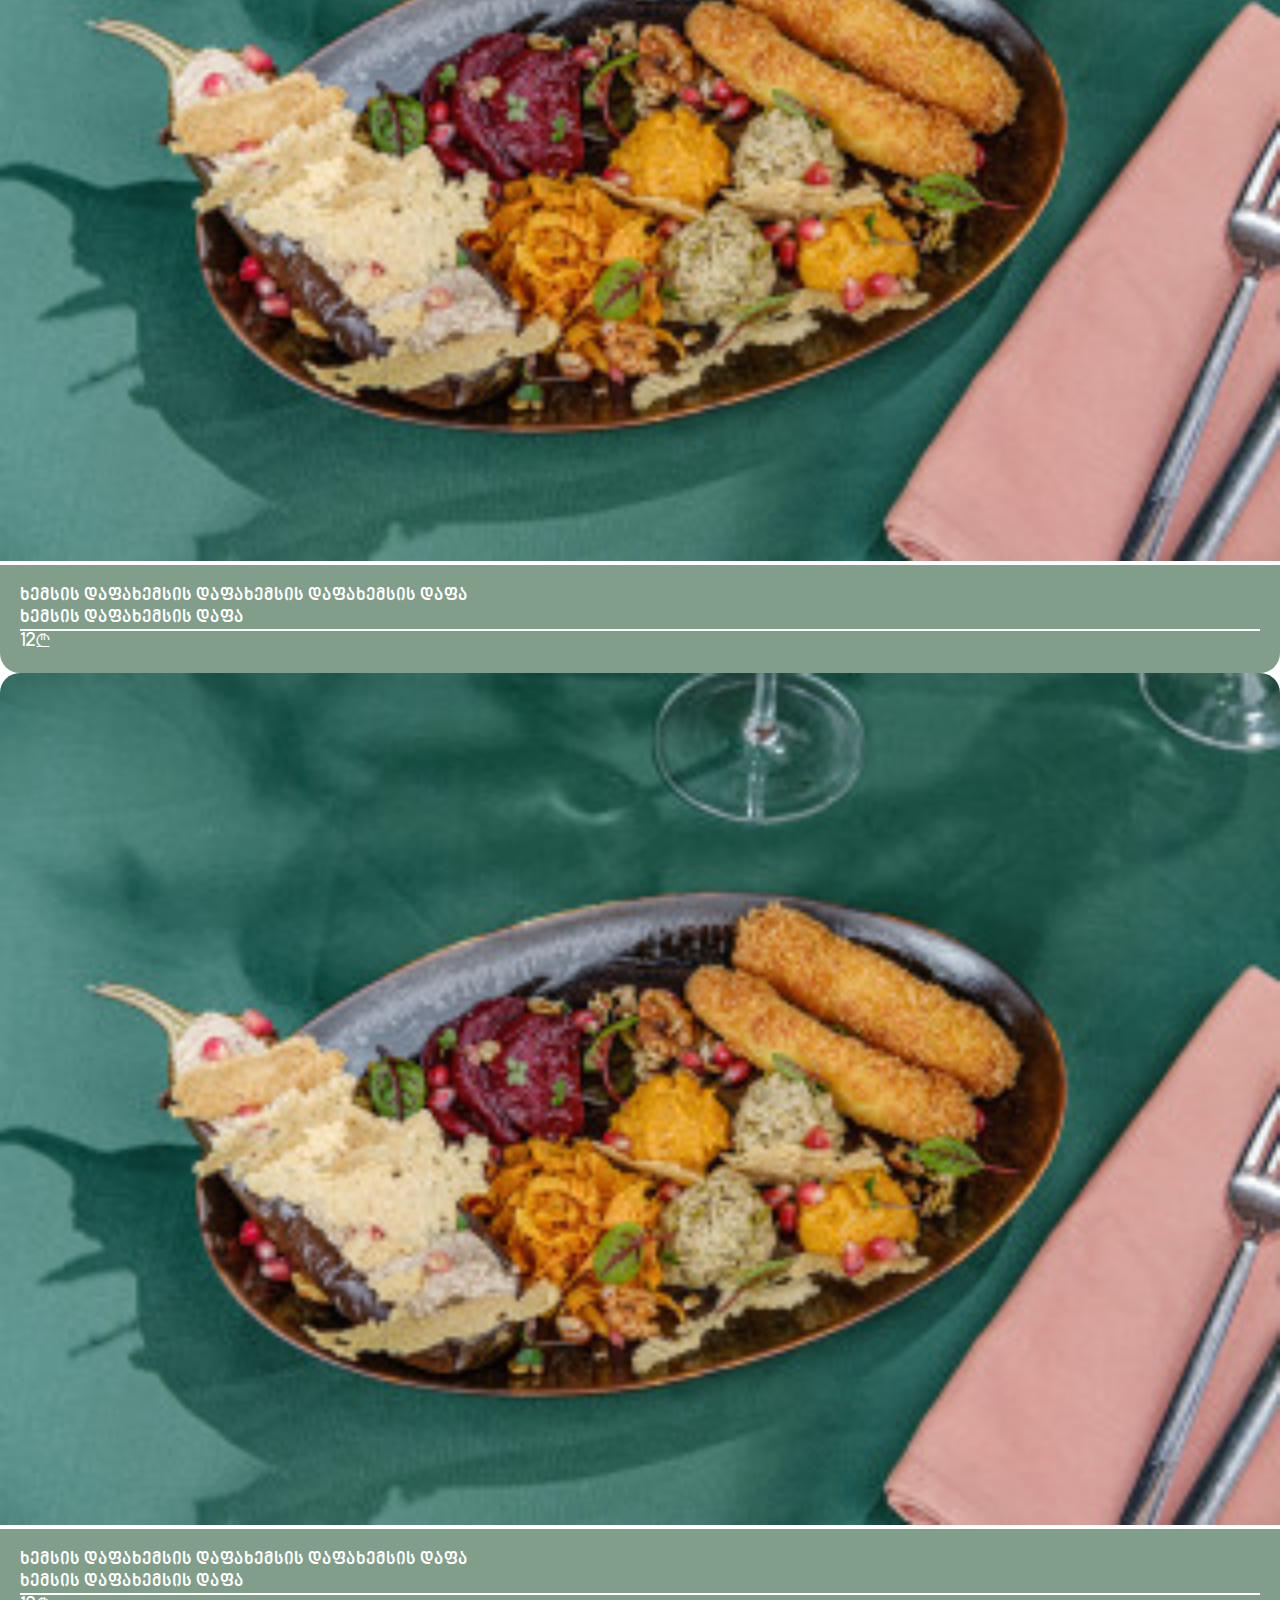
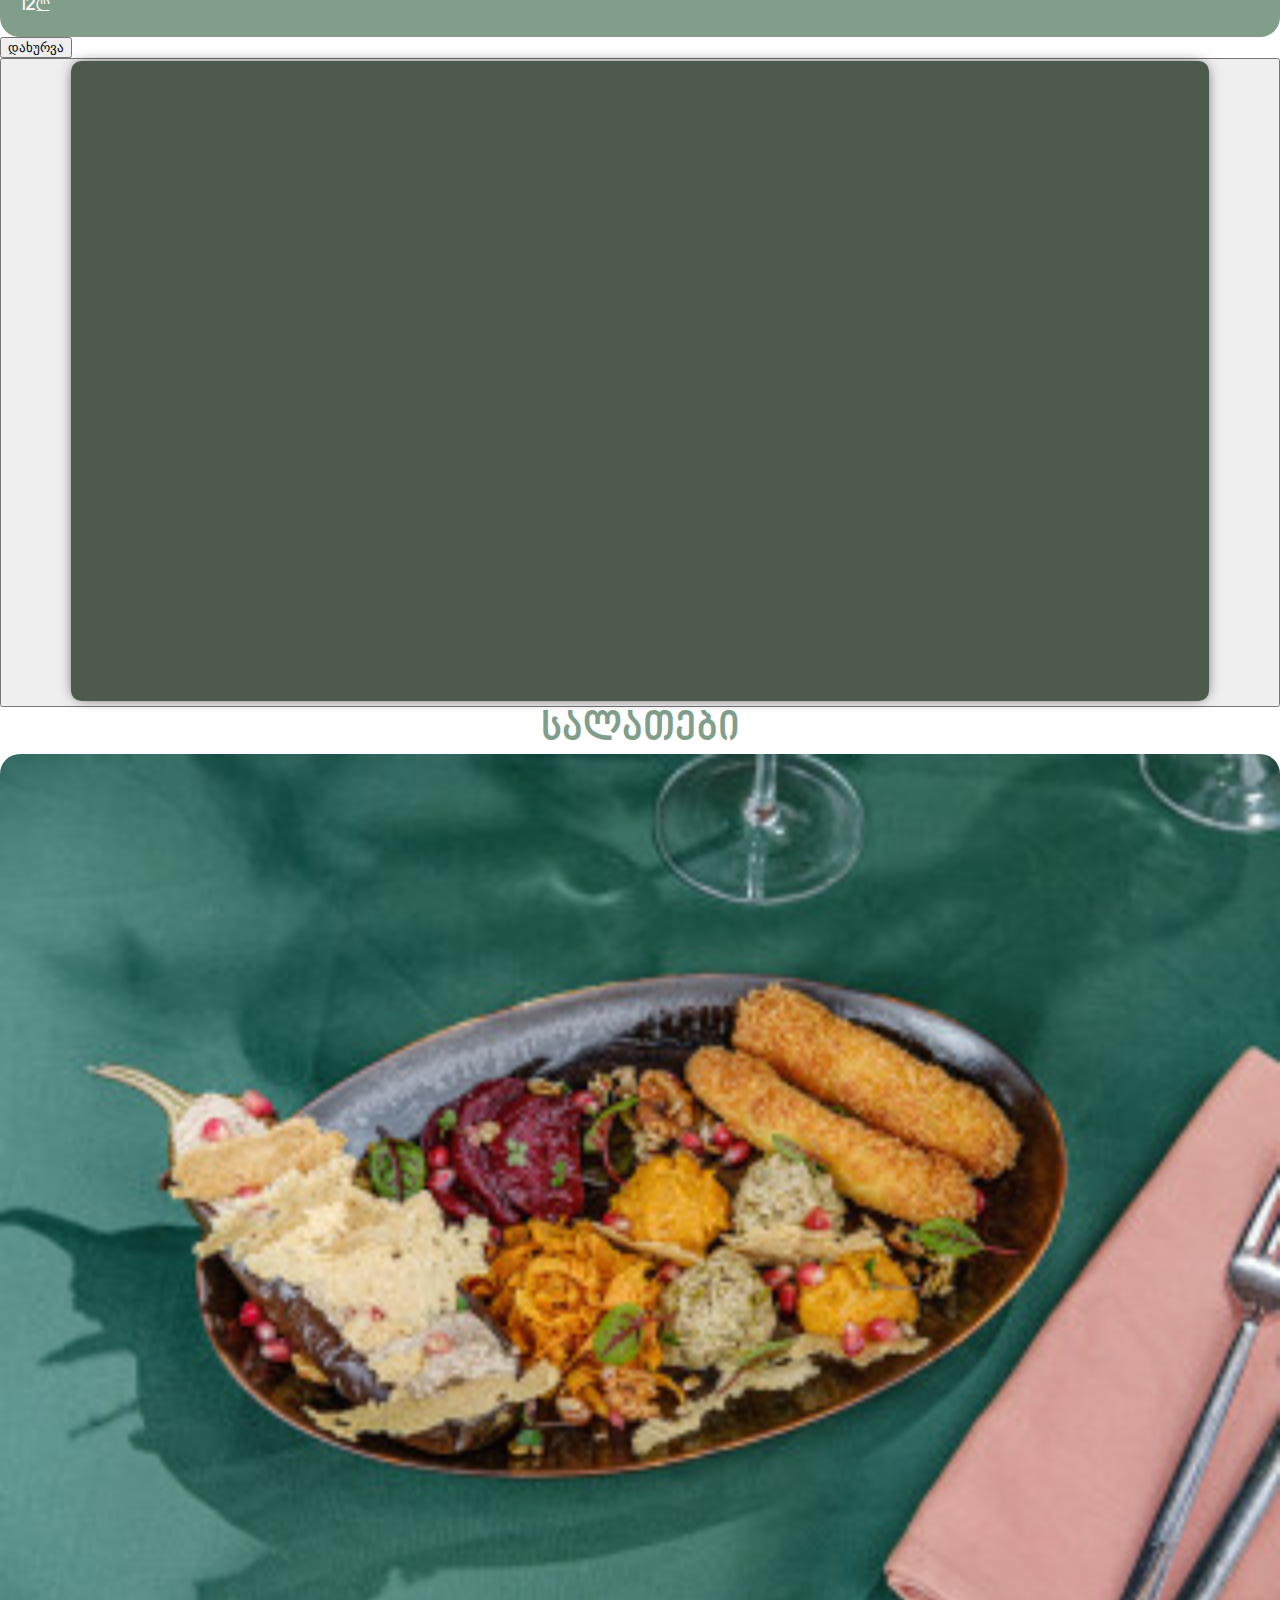
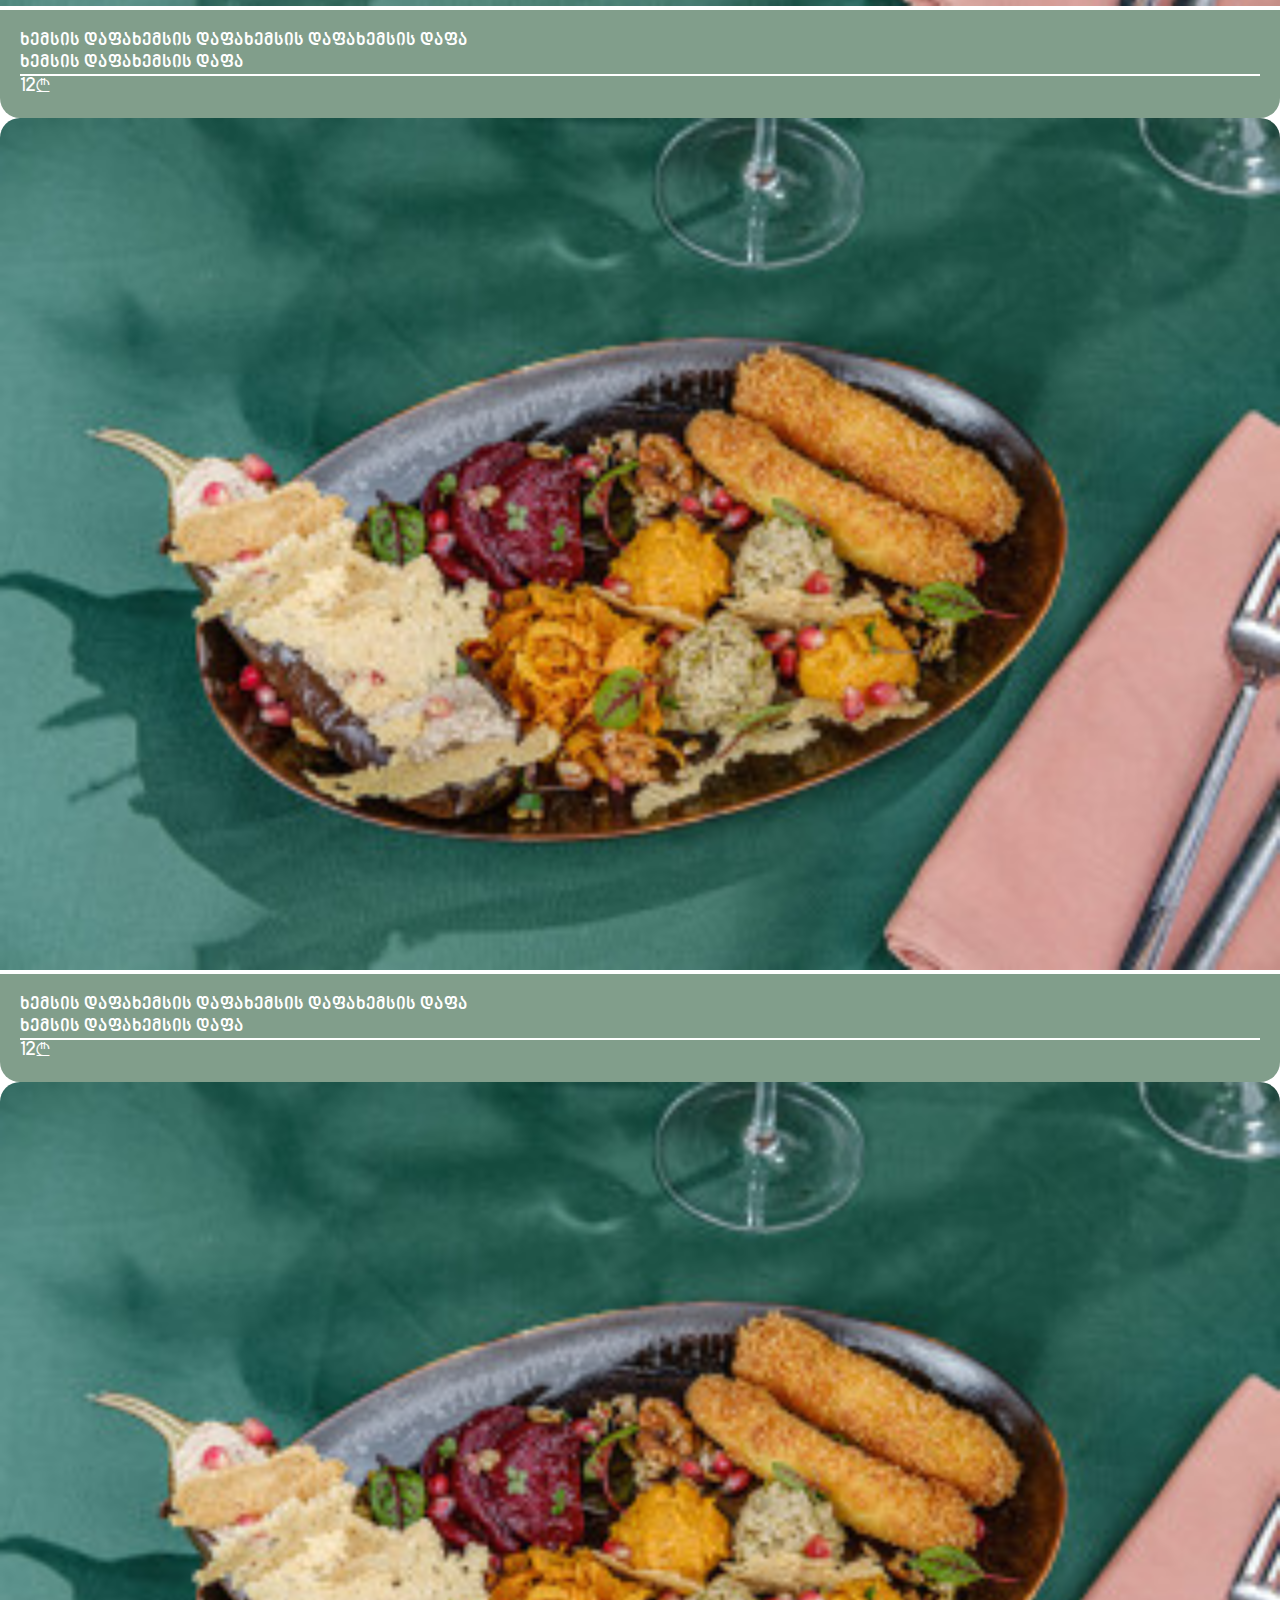
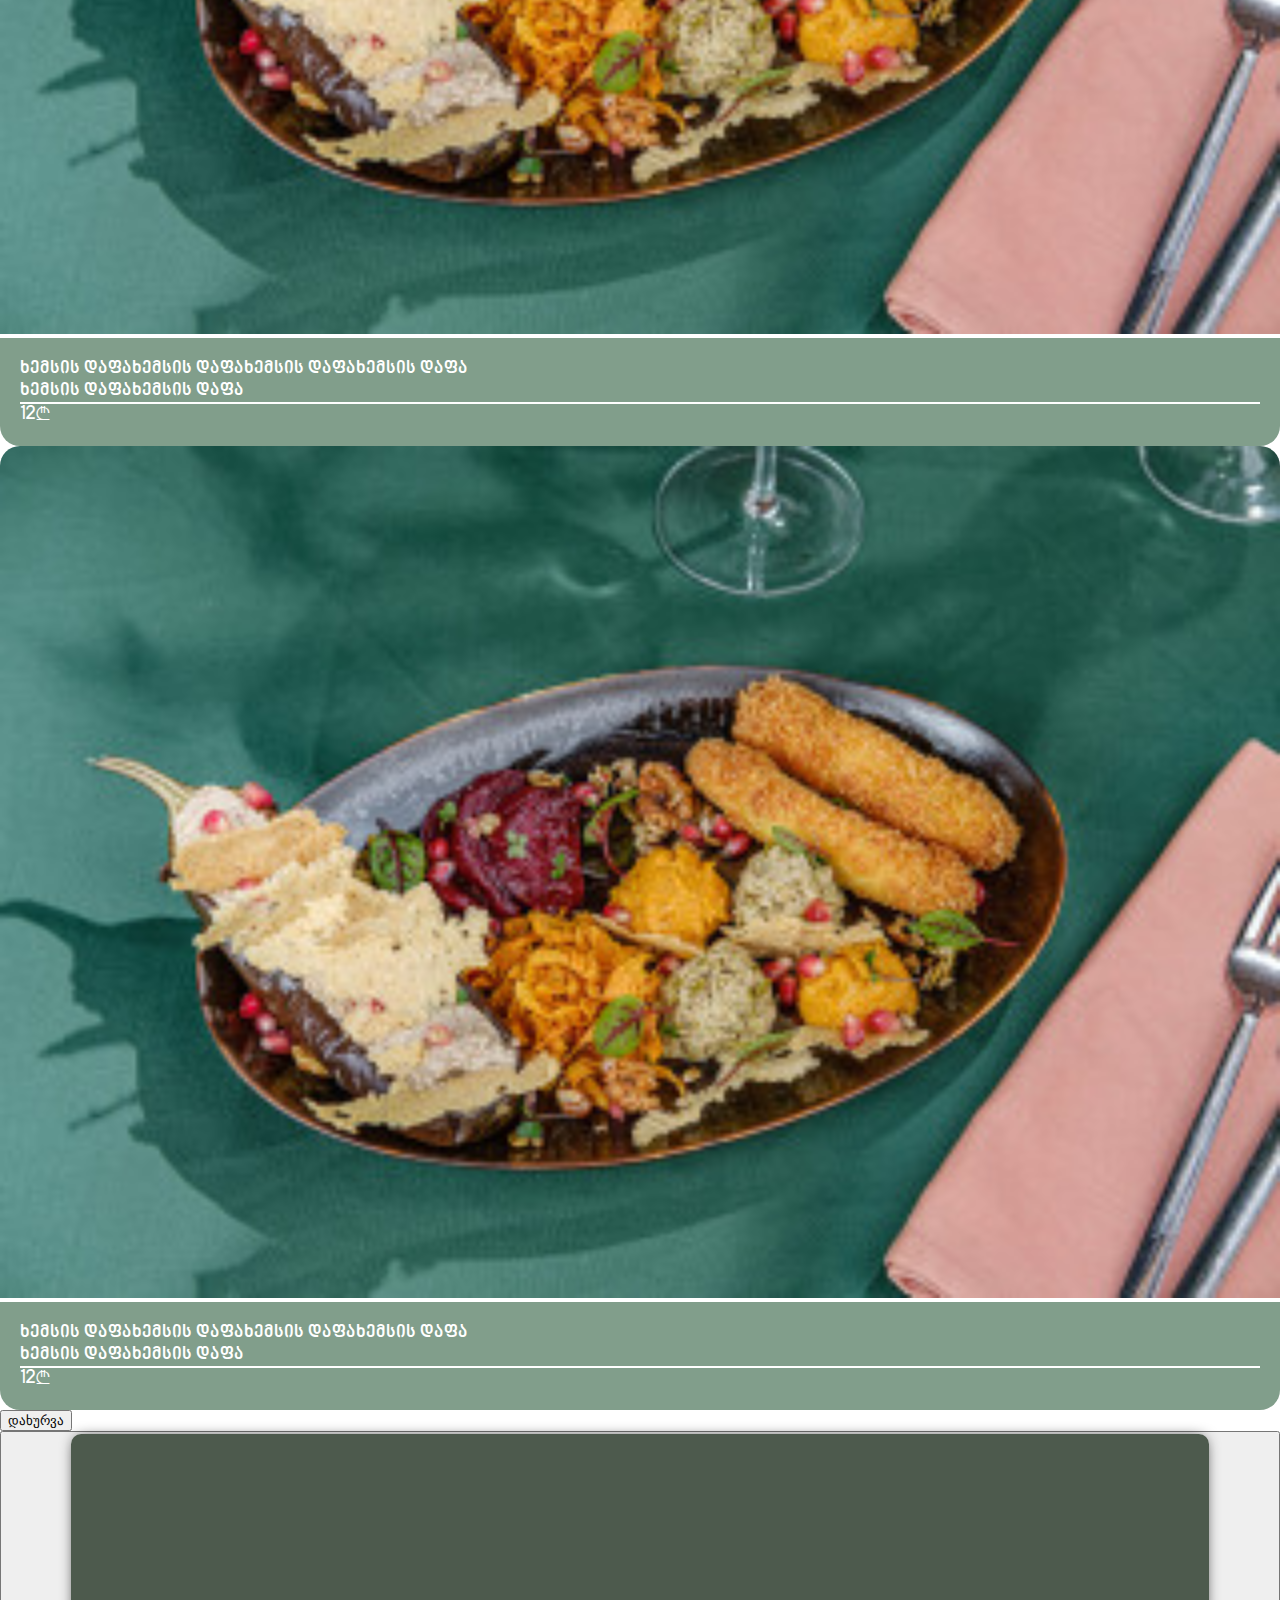
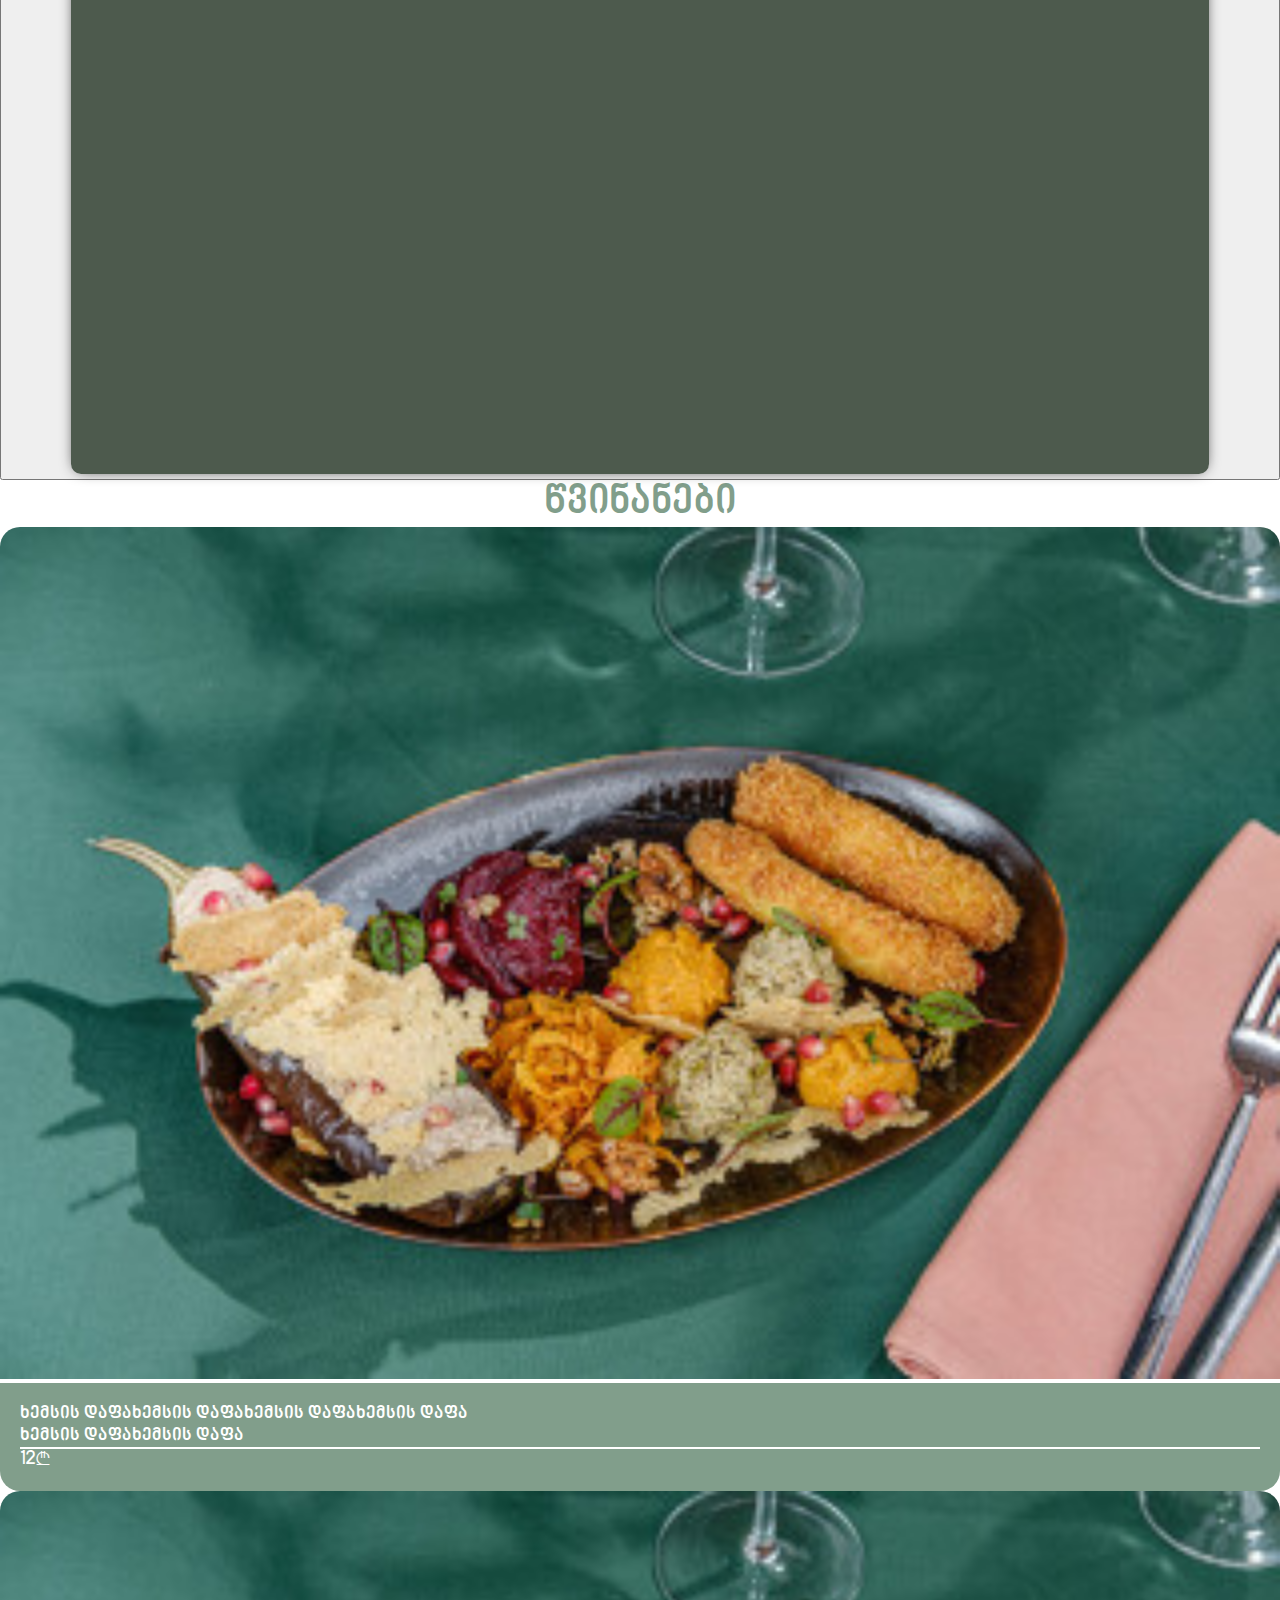
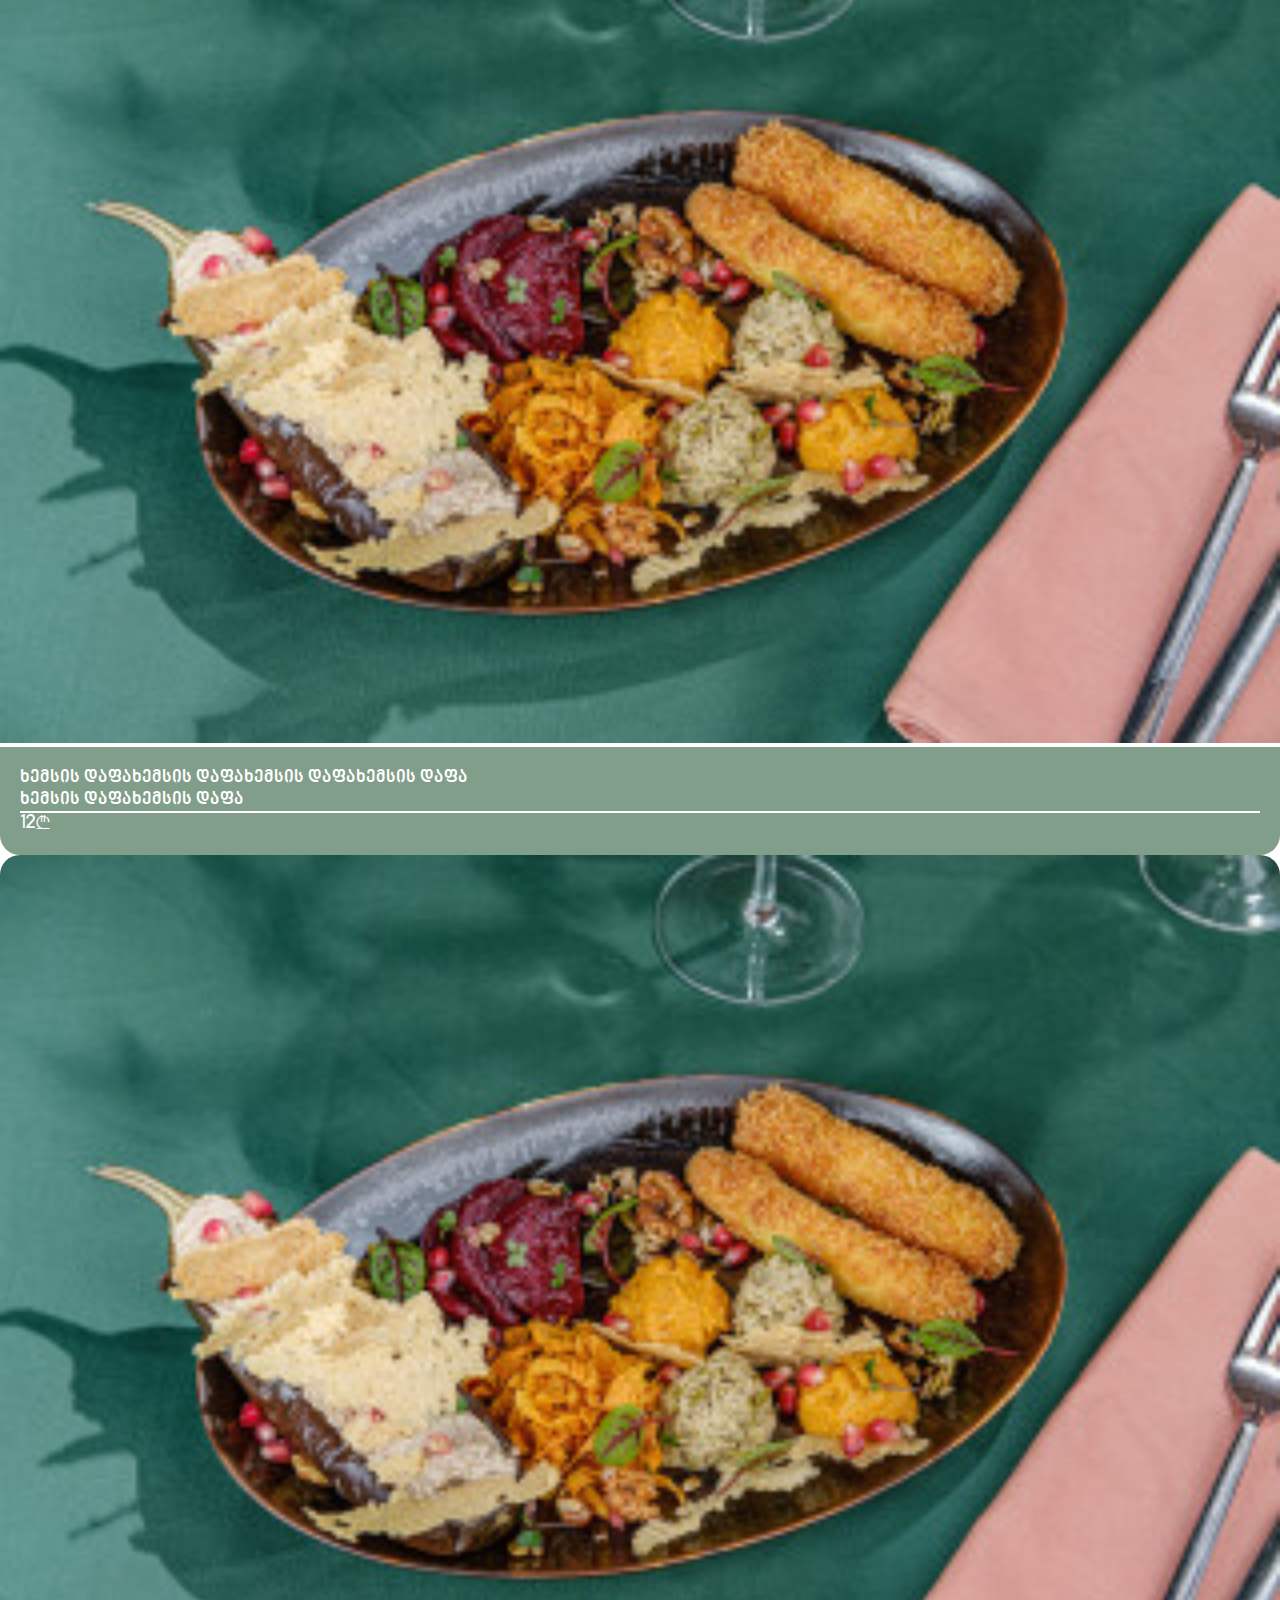
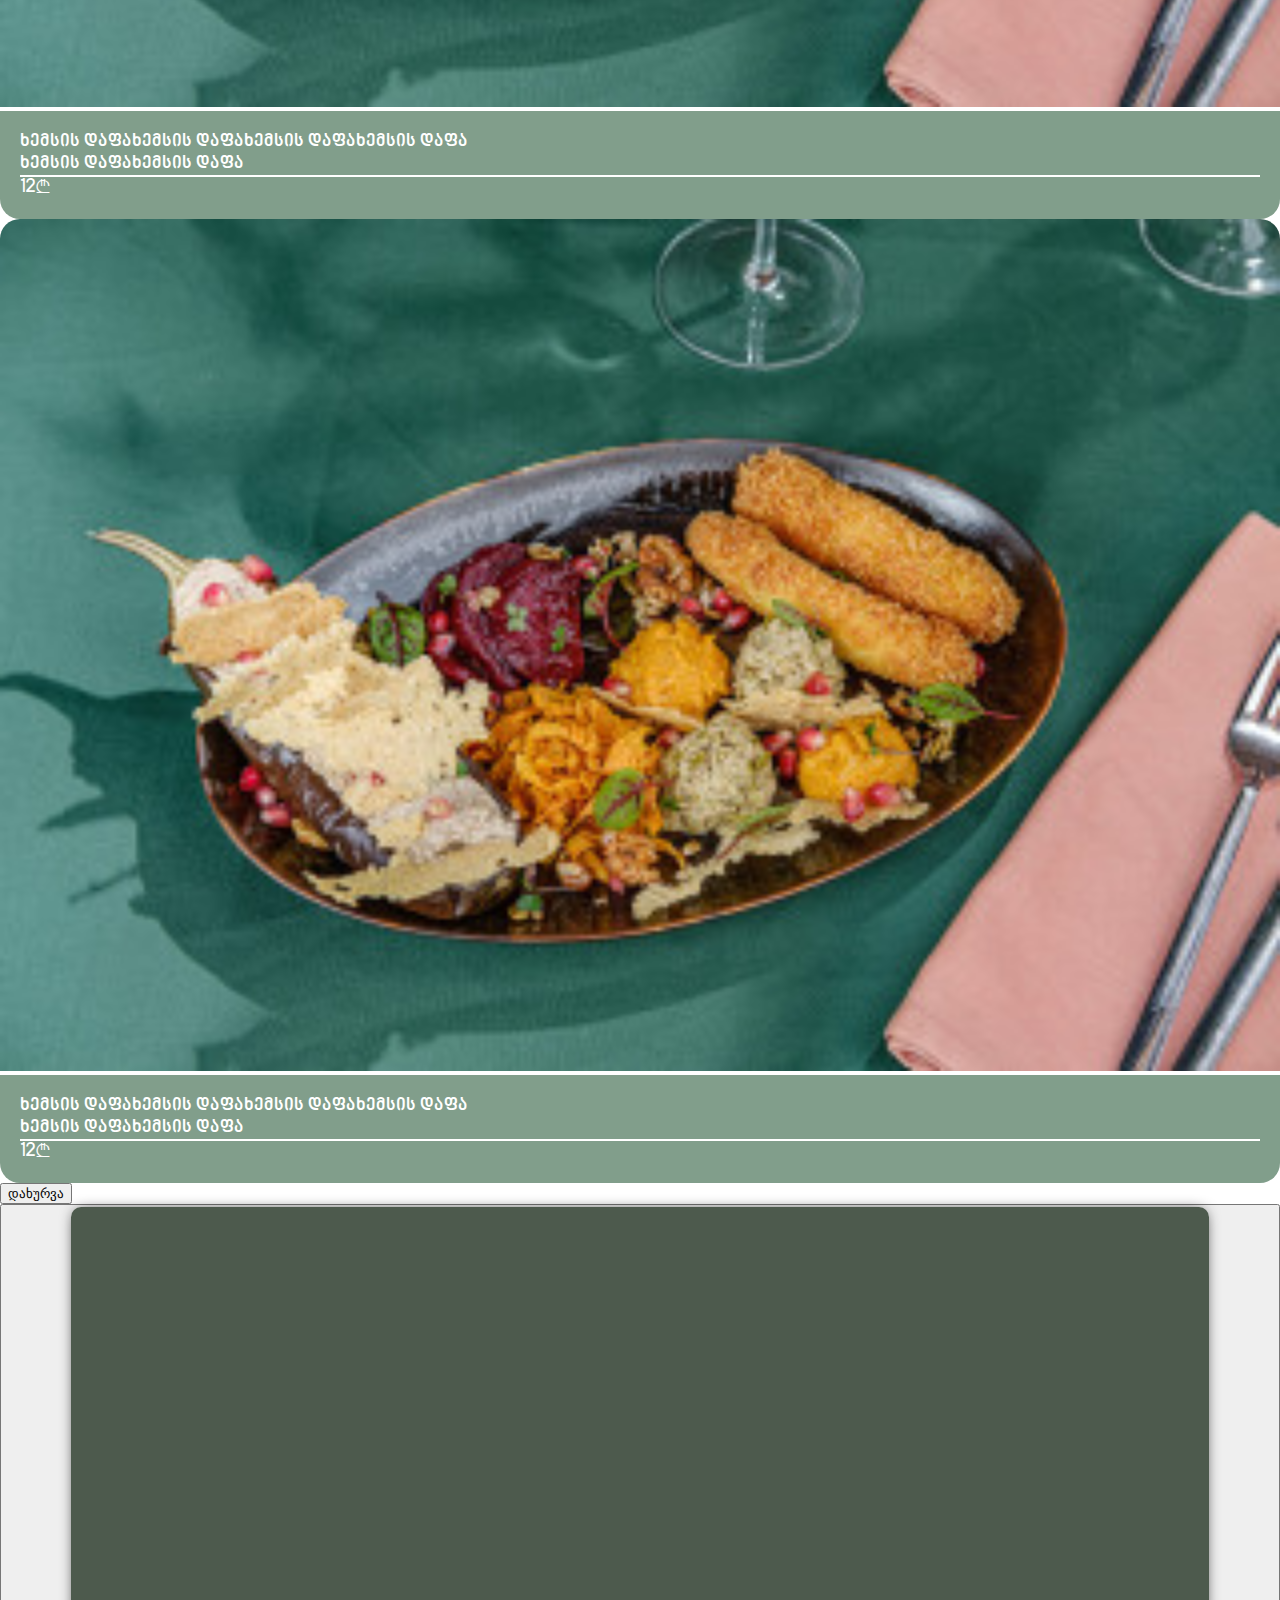
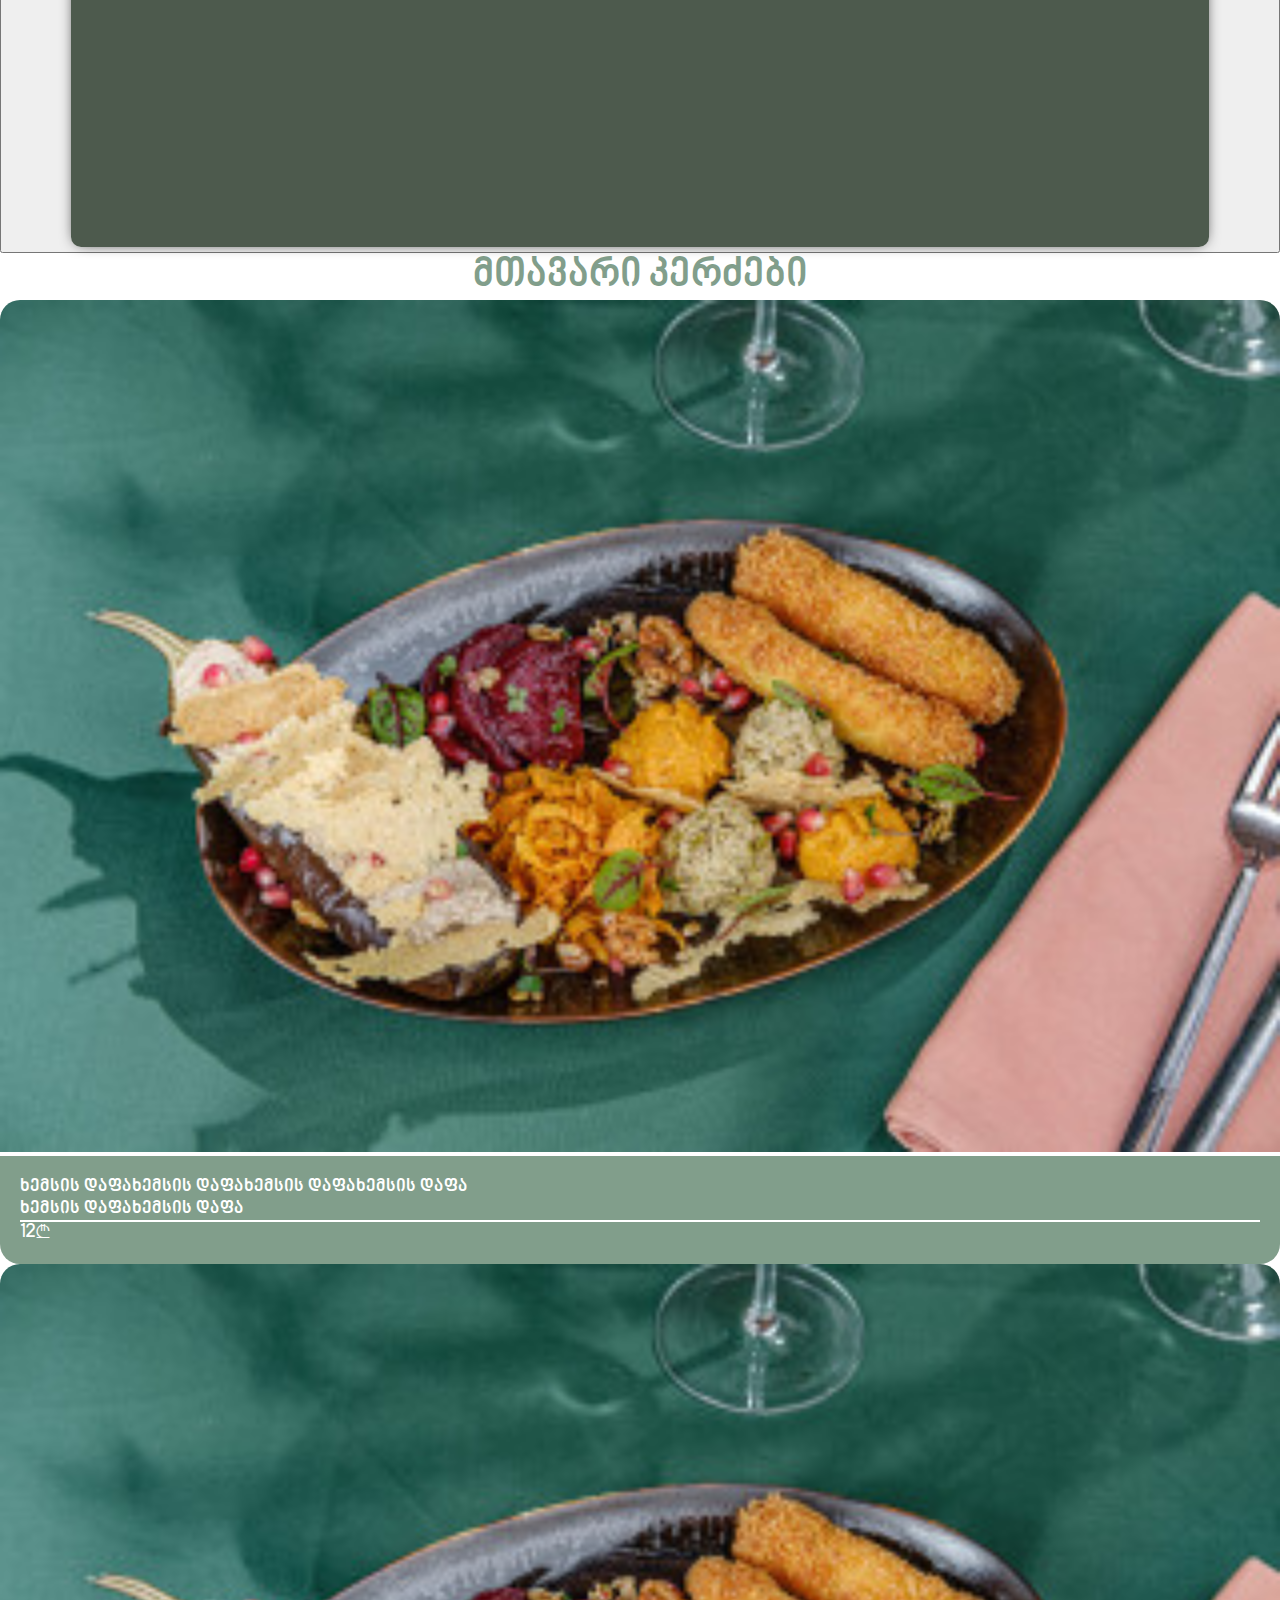
==== commit b04a746c: "update" ====
--- a/index.html
+++ b/index.html
@@ -18,20 +18,22 @@
 
 <body>
     <header class="container-fluid" style="background-color: #819E8B; box-shadow: rgb(0, 0, 0) 0px 0px 15px -5px; margin-bottom: 40px;"> 
-        <div class="row">
-            <div class="logo col-12 d-flex justify-content-center justify-content-lg-start">
-                <a href="#" class="col-12"><img
+        <div class="row align-items-center justify-content-evenly">
+            <div class="logo col-2 d-flex ">
+                <a href="english.html" class="col-12"><img
                     src="./assets/Images/logo.png"
                     style="width: 100%;">
                 </a>
             </div>
+            <a href="english.html" class="language justify-content-center d-flex " style="width: 140px;">English
+            </a>
         </div>
     </header>
 
     <section class="container-fluid">
         <div class="row">
             <div class="d-flex justify-content-center align-items-center">
-                <h1>მენიუ</h1>
+                <h1 style="font-family: bpg; font-size: 50px; color: #819E8B;">მენიუ</h1>
             </div>
         </div>
     </section>
@@ -53,7 +55,7 @@
                         <div class="modal-dialog">
                             <div class="modal-content">
                                 <div class="modal-header">
-                                    <p>სტარტერი</p>
+                                    <h1>სტარტერი</h1>
                                 </div>
                                 <div class="modal-body d-md-flex d-grid ">
                                     <div class="row ">
@@ -62,46 +64,46 @@
                                                 <img src="./assets/Images/ხემსის დაფა.jpg" alt="">
                                             </div>
                                             <div class="iteminfo">
-                                                <div class="">
-                                                    <p>ხემსის დაფახემსის დაფახემსის დაფახემსის დაფა<br>ხემსის დაფახემსის დაფა</p>
-                                                </div>
-                                                <div class="price">
-                                                    <p>12₾</p>
-                                                </div>
-                                            </div>
-                                        </div>
-                                        <div class="menucomponent col-12 col-lg-4 mb-3">
-                                            <div class="img">
-                                                <img src="./assets/Images/ხემსის დაფა.jpg" alt="">
-                                            </div>
-                                            <div class="iteminfo">
-                                                <div class="">
-                                                    <p>ხემსის დაფახემსის დაფახემსის დაფახემსის დაფა<br>ხემსის დაფახემსის დაფა</p>
-                                                </div>
-                                                <div class="price">
-                                                    <p>12₾</p>
-                                                </div>
-                                            </div>
-                                        </div>
-                                        <div class="menucomponent col-12 col-lg-4 mb-3">
-                                            <div class="img">
-                                                <img src="./assets/Images/ხემსის დაფა.jpg" alt="">
-                                            </div>
-                                            <div class="iteminfo">
-                                                <div class="">
-                                                    <p>ხემსის დაფახემსის დაფახემსის დაფახემსის დაფა<br>ხემსის დაფახემსის დაფა</p>
-                                                </div>
-                                                <div class="price">
-                                                    <p>12₾</p>
-                                                </div>
-                                            </div>
-                                        </div>
-                                        <div class="menucomponent col-12 col-lg-4 mb-3">
-                                            <div class="img">
-                                                <img src="./assets/Images/ხემსის დაფა.jpg" alt="">
-                                            </div>
-                                            <div class="iteminfo">
-                                                <div class="">
+                                                <div class="itemdiscr" style="border-bottom: 2px solid #fff;">
+                                                    <p>ხემსის დაფახემსის დაფახემსის დაფახემსის დაფა<br>ხემსის დაფახემსის დაფა</p>
+                                                </div>
+                                                <div class="price">
+                                                    <p>12₾</p>
+                                                </div>
+                                            </div>
+                                        </div>
+                                        <div class="menucomponent col-12 col-lg-4 mb-3">
+                                            <div class="img">
+                                                <img src="./assets/Images/ხემსის დაფა.jpg" alt="">
+                                            </div>
+                                            <div class="iteminfo">
+                                                <div class="itemdiscr" style="border-bottom: 2px solid #fff;">
+                                                    <p>ხემსის დაფახემსის დაფახემსის დაფახემსის დაფა<br>ხემსის დაფახემსის დაფა</p>
+                                                </div>
+                                                <div class="price">
+                                                    <p>12₾</p>
+                                                </div>
+                                            </div>
+                                        </div>
+                                        <div class="menucomponent col-12 col-lg-4 mb-3">
+                                            <div class="img">
+                                                <img src="./assets/Images/ხემსის დაფა.jpg" alt="">
+                                            </div>
+                                            <div class="iteminfo">
+                                                <div class="itemdiscr" style="border-bottom: 2px solid #fff;">
+                                                    <p>ხემსის დაფახემსის დაფახემსის დაფახემსის დაფა<br>ხემსის დაფახემსის დაფა</p>
+                                                </div>
+                                                <div class="price">
+                                                    <p>12₾</p>
+                                                </div>
+                                            </div>
+                                        </div>
+                                        <div class="menucomponent col-12 col-lg-4 mb-3">
+                                            <div class="img">
+                                                <img src="./assets/Images/ხემსის დაფა.jpg" alt="">
+                                            </div>
+                                            <div class="iteminfo">
+                                                <div class="itemdiscr" style="border-bottom: 2px solid #fff;">
                                                     <p>ხემსის დაფახემსის დაფახემსის დაფახემსის დაფა<br>ხემსის დაფახემსის დაფა</p>
                                                 </div>
                                                 <div class="price">
@@ -131,7 +133,7 @@
                         <div class="modal-dialog">
                             <div class="modal-content">
                                 <div class="modal-header">
-                                    <p>სალათები</p>
+                                    <h1>სალათები</h1>
                                 </div>
                                 <div class="modal-body d-md-flex d-grid ">
                                     <div class="row ">
@@ -140,46 +142,46 @@
                                                 <img src="./assets/Images/ხემსის დაფა.jpg" alt="">
                                             </div>
                                             <div class="iteminfo">
-                                                <div class="">
-                                                    <p>ხემსის დაფახემსის დაფახემსის დაფახემსის დაფა<br>ხემსის დაფახემსის დაფა</p>
-                                                </div>
-                                                <div class="price">
-                                                    <p>12₾</p>
-                                                </div>
-                                            </div>
-                                        </div>
-                                        <div class="menucomponent col-12 col-lg-4 mb-3">
-                                            <div class="img">
-                                                <img src="./assets/Images/ხემსის დაფა.jpg" alt="">
-                                            </div>
-                                            <div class="iteminfo">
-                                                <div class="">
-                                                    <p>ხემსის დაფახემსის დაფახემსის დაფახემსის დაფა<br>ხემსის დაფახემსის დაფა</p>
-                                                </div>
-                                                <div class="price">
-                                                    <p>12₾</p>
-                                                </div>
-                                            </div>
-                                        </div>
-                                        <div class="menucomponent col-12 col-lg-4 mb-3">
-                                            <div class="img">
-                                                <img src="./assets/Images/ხემსის დაფა.jpg" alt="">
-                                            </div>
-                                            <div class="iteminfo">
-                                                <div class="">
-                                                    <p>ხემსის დაფახემსის დაფახემსის დაფახემსის დაფა<br>ხემსის დაფახემსის დაფა</p>
-                                                </div>
-                                                <div class="price">
-                                                    <p>12₾</p>
-                                                </div>
-                                            </div>
-                                        </div>
-                                        <div class="menucomponent col-12 col-lg-4 mb-3">
-                                            <div class="img">
-                                                <img src="./ხემსის დაფა.jpg" alt="">
-                                            </div>
-                                            <div class="iteminfo">
-                                                <div class="">
+                                                <div class="itemdiscr" style="border-bottom: 2px solid #fff;">
+                                                    <p>ხემსის დაფახემსის დაფახემსის დაფახემსის დაფა<br>ხემსის დაფახემსის დაფა</p>
+                                                </div>
+                                                <div class="price">
+                                                    <p>12₾</p>
+                                                </div>
+                                            </div>
+                                        </div>
+                                        <div class="menucomponent col-12 col-lg-4 mb-3">
+                                            <div class="img">
+                                                <img src="./assets/Images/ხემსის დაფა.jpg" alt="">
+                                            </div>
+                                            <div class="iteminfo">
+                                                <div class="itemdiscr" style="border-bottom: 2px solid #fff;">
+                                                    <p>ხემსის დაფახემსის დაფახემსის დაფახემსის დაფა<br>ხემსის დაფახემსის დაფა</p>
+                                                </div>
+                                                <div class="price">
+                                                    <p>12₾</p>
+                                                </div>
+                                            </div>
+                                        </div>
+                                        <div class="menucomponent col-12 col-lg-4 mb-3">
+                                            <div class="img">
+                                                <img src="./assets/Images/ხემსის დაფა.jpg" alt="">
+                                            </div>
+                                            <div class="iteminfo">
+                                                <div class="itemdiscr" style="border-bottom: 2px solid #fff;">
+                                                    <p>ხემსის დაფახემსის დაფახემსის დაფახემსის დაფა<br>ხემსის დაფახემსის დაფა</p>
+                                                </div>
+                                                <div class="price">
+                                                    <p>12₾</p>
+                                                </div>
+                                            </div>
+                                        </div>
+                                        <div class="menucomponent col-12 col-lg-4 mb-3">
+                                            <div class="img">
+                                                <img src="./assets/Images/ხემსის დაფა.jpg" alt="">
+                                            </div>
+                                            <div class="iteminfo">
+                                                <div class="itemdiscr" style="border-bottom: 2px solid #fff;">
                                                     <p>ხემსის დაფახემსის დაფახემსის დაფახემსის დაფა<br>ხემსის დაფახემსის დაფა</p>
                                                 </div>
                                                 <div class="price">
@@ -202,14 +204,14 @@
                             <img src="./assets/Images/green.png" style="width: 90%;">
                         </div>
                         <div class="text position-absolute">
-                            <h3>წვნიანები</h3>
+                            <h3>წვინანები</h3>
                         </div>
                     </button>
                     <div class="modal fade modal-xl" id="mymodal3">
                         <div class="modal-dialog">
                             <div class="modal-content">
                                 <div class="modal-header">
-                                    <p>წვნიანები</p>
+                                    <h1>წვინანები</h1>
                                 </div>
                                 <div class="modal-body d-md-flex d-grid ">
                                     <div class="row ">
@@ -218,46 +220,46 @@
                                                 <img src="./assets/Images/ხემსის დაფა.jpg" alt="">
                                             </div>
                                             <div class="iteminfo">
-                                                <div class="">
-                                                    <p>ხემსის დაფახემსის დაფახემსის დაფახემსის დაფა<br>ხემსის დაფახემსის დაფა</p>
-                                                </div>
-                                                <div class="price">
-                                                    <p>12₾</p>
-                                                </div>
-                                            </div>
-                                        </div>
-                                        <div class="menucomponent col-12 col-lg-4 mb-3">
-                                            <div class="img">
-                                                <img src="./assets/Images/ხემსის დაფა.jpg" alt="">
-                                            </div>
-                                            <div class="iteminfo">
-                                                <div class="">
-                                                    <p>ხემსის დაფახემსის დაფახემსის დაფახემსის დაფა<br>ხემსის დაფახემსის დაფა</p>
-                                                </div>
-                                                <div class="price">
-                                                    <p>12₾</p>
-                                                </div>
-                                            </div>
-                                        </div>
-                                        <div class="menucomponent col-12 col-lg-4 mb-3">
-                                            <div class="img">
-                                                <img src="./assets/Images/ხემსის დაფა.jpg" alt="">
-                                            </div>
-                                            <div class="iteminfo">
-                                                <div class="">
-                                                    <p>ხემსის დაფახემსის დაფახემსის დაფახემსის დაფა<br>ხემსის დაფახემსის დაფა</p>
-                                                </div>
-                                                <div class="price">
-                                                    <p>12₾</p>
-                                                </div>
-                                            </div>
-                                        </div>
-                                        <div class="menucomponent col-12 col-lg-4 mb-3">
-                                            <div class="img">
-                                                <img src="./assets/Images/ხემსის დაფა.jpg" alt="">
-                                            </div>
-                                            <div class="iteminfo">
-                                                <div class="">
+                                                <div class="itemdiscr" style="border-bottom: 2px solid #fff;">
+                                                    <p>ხემსის დაფახემსის დაფახემსის დაფახემსის დაფა<br>ხემსის დაფახემსის დაფა</p>
+                                                </div>
+                                                <div class="price">
+                                                    <p>12₾</p>
+                                                </div>
+                                            </div>
+                                        </div>
+                                        <div class="menucomponent col-12 col-lg-4 mb-3">
+                                            <div class="img">
+                                                <img src="./assets/Images/ხემსის დაფა.jpg" alt="">
+                                            </div>
+                                            <div class="iteminfo">
+                                                <div class="itemdiscr" style="border-bottom: 2px solid #fff;">
+                                                    <p>ხემსის დაფახემსის დაფახემსის დაფახემსის დაფა<br>ხემსის დაფახემსის დაფა</p>
+                                                </div>
+                                                <div class="price">
+                                                    <p>12₾</p>
+                                                </div>
+                                            </div>
+                                        </div>
+                                        <div class="menucomponent col-12 col-lg-4 mb-3">
+                                            <div class="img">
+                                                <img src="./assets/Images/ხემსის დაფა.jpg" alt="">
+                                            </div>
+                                            <div class="iteminfo">
+                                                <div class="itemdiscr" style="border-bottom: 2px solid #fff;">
+                                                    <p>ხემსის დაფახემსის დაფახემსის დაფახემსის დაფა<br>ხემსის დაფახემსის დაფა</p>
+                                                </div>
+                                                <div class="price">
+                                                    <p>12₾</p>
+                                                </div>
+                                            </div>
+                                        </div>
+                                        <div class="menucomponent col-12 col-lg-4 mb-3">
+                                            <div class="img">
+                                                <img src="./assets/Images/ხემსის დაფა.jpg" alt="">
+                                            </div>
+                                            <div class="iteminfo">
+                                                <div class="itemdiscr" style="border-bottom: 2px solid #fff;">
                                                     <p>ხემსის დაფახემსის დაფახემსის დაფახემსის დაფა<br>ხემსის დაფახემსის დაფა</p>
                                                 </div>
                                                 <div class="price">
@@ -287,7 +289,7 @@
                         <div class="modal-dialog">
                             <div class="modal-content">
                                 <div class="modal-header">
-                                    <p>მთავარი კერძები</p>
+                                    <h1>მთავარი კერძები</h1>
                                 </div>
                                 <div class="modal-body d-md-flex d-grid ">
                                     <div class="row ">
@@ -296,46 +298,46 @@
                                                 <img src="./assets/Images/ხემსის დაფა.jpg" alt="">
                                             </div>
                                             <div class="iteminfo">
-                                                <div class="">
-                                                    <p>ხემსის დაფახემსის დაფახემსის დაფახემსის დაფა<br>ხემსის დაფახემსის დაფა</p>
-                                                </div>
-                                                <div class="price">
-                                                    <p>12₾</p>
-                                                </div>
-                                            </div>
-                                        </div>
-                                        <div class="menucomponent col-12 col-lg-4 mb-3">
-                                            <div class="img">
-                                                <img src="./assets/Images/ხემსის დაფა.jpg" alt="">
-                                            </div>
-                                            <div class="iteminfo">
-                                                <div class="">
-                                                    <p>ხემსის დაფახემსის დაფახემსის დაფახემსის დაფა<br>ხემსის დაფახემსის დაფა</p>
-                                                </div>
-                                                <div class="price">
-                                                    <p>12₾</p>
-                                                </div>
-                                            </div>
-                                        </div>
-                                        <div class="menucomponent col-12 col-lg-4 mb-3">
-                                            <div class="img">
-                                                <img src="./assets/Images/ხემსის დაფა.jpg" alt="">
-                                            </div>
-                                            <div class="iteminfo">
-                                                <div class="">
-                                                    <p>ხემსის დაფახემსის დაფახემსის დაფახემსის დაფა<br>ხემსის დაფახემსის დაფა</p>
-                                                </div>
-                                                <div class="price">
-                                                    <p>12₾</p>
-                                                </div>
-                                            </div>
-                                        </div>
-                                        <div class="menucomponent col-12 col-lg-4 mb-3">
-                                            <div class="img">
-                                                <img src="./assets/Images/ხემსის დაფა.jpg" alt="">
-                                            </div>
-                                            <div class="iteminfo">
-                                                <div class="">
+                                                <div class="itemdiscr" style="border-bottom: 2px solid #fff;">
+                                                    <p>ხემსის დაფახემსის დაფახემსის დაფახემსის დაფა<br>ხემსის დაფახემსის დაფა</p>
+                                                </div>
+                                                <div class="price">
+                                                    <p>12₾</p>
+                                                </div>
+                                            </div>
+                                        </div>
+                                        <div class="menucomponent col-12 col-lg-4 mb-3">
+                                            <div class="img">
+                                                <img src="./assets/Images/ხემსის დაფა.jpg" alt="">
+                                            </div>
+                                            <div class="iteminfo">
+                                                <div class="itemdiscr" style="border-bottom: 2px solid #fff;">
+                                                    <p>ხემსის დაფახემსის დაფახემსის დაფახემსის დაფა<br>ხემსის დაფახემსის დაფა</p>
+                                                </div>
+                                                <div class="price">
+                                                    <p>12₾</p>
+                                                </div>
+                                            </div>
+                                        </div>
+                                        <div class="menucomponent col-12 col-lg-4 mb-3">
+                                            <div class="img">
+                                                <img src="./assets/Images/ხემსის დაფა.jpg" alt="">
+                                            </div>
+                                            <div class="iteminfo">
+                                                <div class="itemdiscr" style="border-bottom: 2px solid #fff;">
+                                                    <p>ხემსის დაფახემსის დაფახემსის დაფახემსის დაფა<br>ხემსის დაფახემსის დაფა</p>
+                                                </div>
+                                                <div class="price">
+                                                    <p>12₾</p>
+                                                </div>
+                                            </div>
+                                        </div>
+                                        <div class="menucomponent col-12 col-lg-4 mb-3">
+                                            <div class="img">
+                                                <img src="./assets/Images/ხემსის დაფა.jpg" alt="">
+                                            </div>
+                                            <div class="iteminfo">
+                                                <div class="itemdiscr" style="border-bottom: 2px solid #fff;">
                                                     <p>ხემსის დაფახემსის დაფახემსის დაფახემსის დაფა<br>ხემსის დაფახემსის დაფა</p>
                                                 </div>
                                                 <div class="price">
@@ -358,14 +360,14 @@
                             <img src="./assets/Images/green.png" style="width: 90%;">
                         </div>
                         <div class="text position-absolute">
-                            <h3>დესერტები</h3>
+                            <h3>დესერტი</h3>
                         </div>
                     </button>
                     <div class="modal fade modal-xl" id="mymodal5">
                         <div class="modal-dialog">
                             <div class="modal-content">
                                 <div class="modal-header">
-                                    <p>დესერტები</p>
+                                    <h1>დესერტი</h1>
                                 </div>
                                 <div class="modal-body d-md-flex d-grid ">
                                     <div class="row ">
@@ -374,46 +376,46 @@
                                                 <img src="./assets/Images/ხემსის დაფა.jpg" alt="">
                                             </div>
                                             <div class="iteminfo">
-                                                <div class="">
-                                                    <p>ხემსის დაფახემსის დაფახემსის დაფახემსის დაფა<br>ხემსის დაფახემსის დაფა</p>
-                                                </div>
-                                                <div class="price">
-                                                    <p>12₾</p>
-                                                </div>
-                                            </div>
-                                        </div>
-                                        <div class="menucomponent col-12 col-lg-4 mb-3">
-                                            <div class="img">
-                                                <img src="./assets/Images/ხემსის დაფა.jpg" alt="">
-                                            </div>
-                                            <div class="iteminfo">
-                                                <div class="">
-                                                    <p>ხემსის დაფახემსის დაფახემსის დაფახემსის დაფა<br>ხემსის დაფახემსის დაფა</p>
-                                                </div>
-                                                <div class="price">
-                                                    <p>12₾</p>
-                                                </div>
-                                            </div>
-                                        </div>
-                                        <div class="menucomponent col-12 col-lg-4 mb-3">
-                                            <div class="img">
-                                                <img src="./assets/Images/ხემსის დაფა.jpg" alt="">
-                                            </div>
-                                            <div class="iteminfo">
-                                                <div class="">
-                                                    <p>ხემსის დაფახემსის დაფახემსის დაფახემსის დაფა<br>ხემსის დაფახემსის დაფა</p>
-                                                </div>
-                                                <div class="price">
-                                                    <p>12₾</p>
-                                                </div>
-                                            </div>
-                                        </div>
-                                        <div class="menucomponent col-12 col-lg-4 mb-3">
-                                            <div class="img">
-                                                <img src="./assets/Images/ხემსის დაფა.jpg" alt="">
-                                            </div>
-                                            <div class="iteminfo">
-                                                <div class="">
+                                                <div class="itemdiscr" style="border-bottom: 2px solid #fff;">
+                                                    <p>ხემსის დაფახემსის დაფახემსის დაფახემსის დაფა<br>ხემსის დაფახემსის დაფა</p>
+                                                </div>
+                                                <div class="price">
+                                                    <p>12₾</p>
+                                                </div>
+                                            </div>
+                                        </div>
+                                        <div class="menucomponent col-12 col-lg-4 mb-3">
+                                            <div class="img">
+                                                <img src="./assets/Images/ხემსის დაფა.jpg" alt="">
+                                            </div>
+                                            <div class="iteminfo">
+                                                <div class="itemdiscr" style="border-bottom: 2px solid #fff;">
+                                                    <p>ხემსის დაფახემსის დაფახემსის დაფახემსის დაფა<br>ხემსის დაფახემსის დაფა</p>
+                                                </div>
+                                                <div class="price">
+                                                    <p>12₾</p>
+                                                </div>
+                                            </div>
+                                        </div>
+                                        <div class="menucomponent col-12 col-lg-4 mb-3">
+                                            <div class="img">
+                                                <img src="./assets/Images/ხემსის დაფა.jpg" alt="">
+                                            </div>
+                                            <div class="iteminfo">
+                                                <div class="itemdiscr" style="border-bottom: 2px solid #fff;">
+                                                    <p>ხემსის დაფახემსის დაფახემსის დაფახემსის დაფა<br>ხემსის დაფახემსის დაფა</p>
+                                                </div>
+                                                <div class="price">
+                                                    <p>12₾</p>
+                                                </div>
+                                            </div>
+                                        </div>
+                                        <div class="menucomponent col-12 col-lg-4 mb-3">
+                                            <div class="img">
+                                                <img src="./assets/Images/ხემსის დაფა.jpg" alt="">
+                                            </div>
+                                            <div class="iteminfo">
+                                                <div class="itemdiscr" style="border-bottom: 2px solid #fff;">
                                                     <p>ხემსის დაფახემსის დაფახემსის დაფახემსის დაფა<br>ხემსის დაფახემსის დაფა</p>
                                                 </div>
                                                 <div class="price">
@@ -436,14 +438,14 @@
                             <img src="./assets/Images/green.png" style="width: 90%;">
                         </div>
                         <div class="text position-absolute">
-                            <h3>სტარტერი</h3>
+                            <h3>სასმელები</h3>
                         </div>
                     </button>
                     <div class="modal fade modal-xl" id="mymodal6">
                         <div class="modal-dialog">
                             <div class="modal-content">
                                 <div class="modal-header">
-                                    <p>სასმელები</p>
+                                    <h1>სასმელები</h1>
                                 </div>
                                 <div class="modal-body d-md-flex d-grid ">
                                     <div class="row ">
@@ -452,46 +454,46 @@
                                                 <img src="./assets/Images/ხემსის დაფა.jpg" alt="">
                                             </div>  
                                             <div class="iteminfo">
-                                                <div class="">
-                                                    <p>ხემსის დაფახემსის დაფახემსის დაფახემსის დაფა<br>ხემსის დაფახემსის დაფა</p>
-                                                </div>
-                                                <div class="price">
-                                                    <p>12₾</p>
-                                                </div>
-                                            </div>
-                                        </div>
-                                        <div class="menucomponent col-12 col-lg-4 mb-3">
-                                            <div class="img">
-                                                <img src="./assets/Images/ხემსის დაფა.jpg" alt="">
-                                            </div>
-                                            <div class="iteminfo">
-                                                <div class="">
-                                                    <p>ხემსის დაფახემსის დაფახემსის დაფახემსის დაფა<br>ხემსის დაფახემსის დაფა</p>
-                                                </div>
-                                                <div class="price">
-                                                    <p>12₾</p>
-                                                </div>
-                                            </div>
-                                        </div>
-                                        <div class="menucomponent col-12 col-lg-4 mb-3">
-                                            <div class="img">
-                                                <img src="./assets/Images/ხემსის დაფა.jpg" alt="">
-                                            </div>
-                                            <div class="iteminfo">
-                                                <div class="">
-                                                    <p>ხემსის დაფახემსის დაფახემსის დაფახემსის დაფა<br>ხემსის დაფახემსის დაფა</p>
-                                                </div>
-                                                <div class="price">
-                                                    <p>12₾</p>
-                                                </div>
-                                            </div>
-                                        </div>
-                                        <div class="menucomponent col-12 col-lg-4 mb-3">
-                                            <div class="img">
-                                                <img src="./assets/Images/ხემსის დაფა.jpg" alt="">
-                                            </div>
-                                            <div class="iteminfo">
-                                                <div class="">
+                                                <div class="itemdiscr" style="border-bottom: 2px solid #fff;">
+                                                    <p>ხემსის დაფახემსის დაფახემსის დაფახემსის დაფა<br>ხემსის დაფახემსის დაფა</p>
+                                                </div>
+                                                <div class="price">
+                                                    <p>12₾</p>
+                                                </div>
+                                            </div>
+                                        </div>
+                                        <div class="menucomponent col-12 col-lg-4 mb-3">
+                                            <div class="img">
+                                                <img src="./assets/Images/ხემსის დაფა.jpg" alt="">
+                                            </div>
+                                            <div class="iteminfo">
+                                                <div class="itemdiscr" style="border-bottom: 2px solid #fff;">
+                                                    <p>ხემსის დაფახემსის დაფახემსის დაფახემსის დაფა<br>ხემსის დაფახემსის დაფა</p>
+                                                </div>
+                                                <div class="price">
+                                                    <p>12₾</p>
+                                                </div>
+                                            </div>
+                                        </div>
+                                        <div class="menucomponent col-12 col-lg-4 mb-3">
+                                            <div class="img">
+                                                <img src="./assets/Images/ხემსის დაფა.jpg" alt="">
+                                            </div>
+                                            <div class="iteminfo">
+                                                <div class="itemdiscr" style="border-bottom: 2px solid #fff;">
+                                                    <p>ხემსის დაფახემსის დაფახემსის დაფახემსის დაფა<br>ხემსის დაფახემსის დაფა</p>
+                                                </div>
+                                                <div class="price">
+                                                    <p>12₾</p>
+                                                </div>
+                                            </div>
+                                        </div>
+                                        <div class="menucomponent col-12 col-lg-4 mb-3">
+                                            <div class="img">
+                                                <img src="./assets/Images/ხემსის დაფა.jpg" alt="">
+                                            </div>
+                                            <div class="iteminfo">
+                                                <div class="itemdiscr" style="border-bottom: 2px solid #fff;">
                                                     <p>ხემსის დაფახემსის დაფახემსის დაფახემსის დაფა<br>ხემსის დაფახემსის დაფა</p>
                                                 </div>
                                                 <div class="price">
--- a/assets/CSS/style.css
+++ b/assets/CSS/style.css
@@ -20,7 +20,34 @@
     display: flex;
     height: 130px;
     width: 130px;
-}                                                       
+}       
+
+.language{
+    border-radius: 20px;
+    border: 1px solid #fff;
+    padding: 8px;
+    text-decoration: none;
+
+    font-family: bpg;
+    font-size: 20px;
+    color: #fff;
+
+    margin: 0;
+}
+
+.modal-header{
+    display: flex;
+    justify-content: center;
+}
+
+.modal-header>h1{
+
+    font-family: bpg;
+    font-size: 40px;
+    color: #819E8B;
+
+    margin: 0;
+}
 
 .menuitems{
     transition: all 0.3s;
@@ -36,6 +63,22 @@
     box-shadow: rgb(0, 0, 0) 0px 0px 15px -5px;
 }
 
+.itemdiscr>p{
+    font-family: bpg;
+    font-size: 18px;
+    color: #fff;
+
+    margin: 0;
+}
+
+.price>p{
+    font-family: bpg;
+    font-size: 18px;
+    color: #fff;
+
+    margin: 0;
+}
+
 .text{
     position: absolute;
     top: 50%;
@@ -44,7 +87,7 @@
 }
 
 .text>h3{   
-    font-family: geobold;
+    font-family: bpg;
     color: #E4EAE5;
     font-size: 2rem;
  
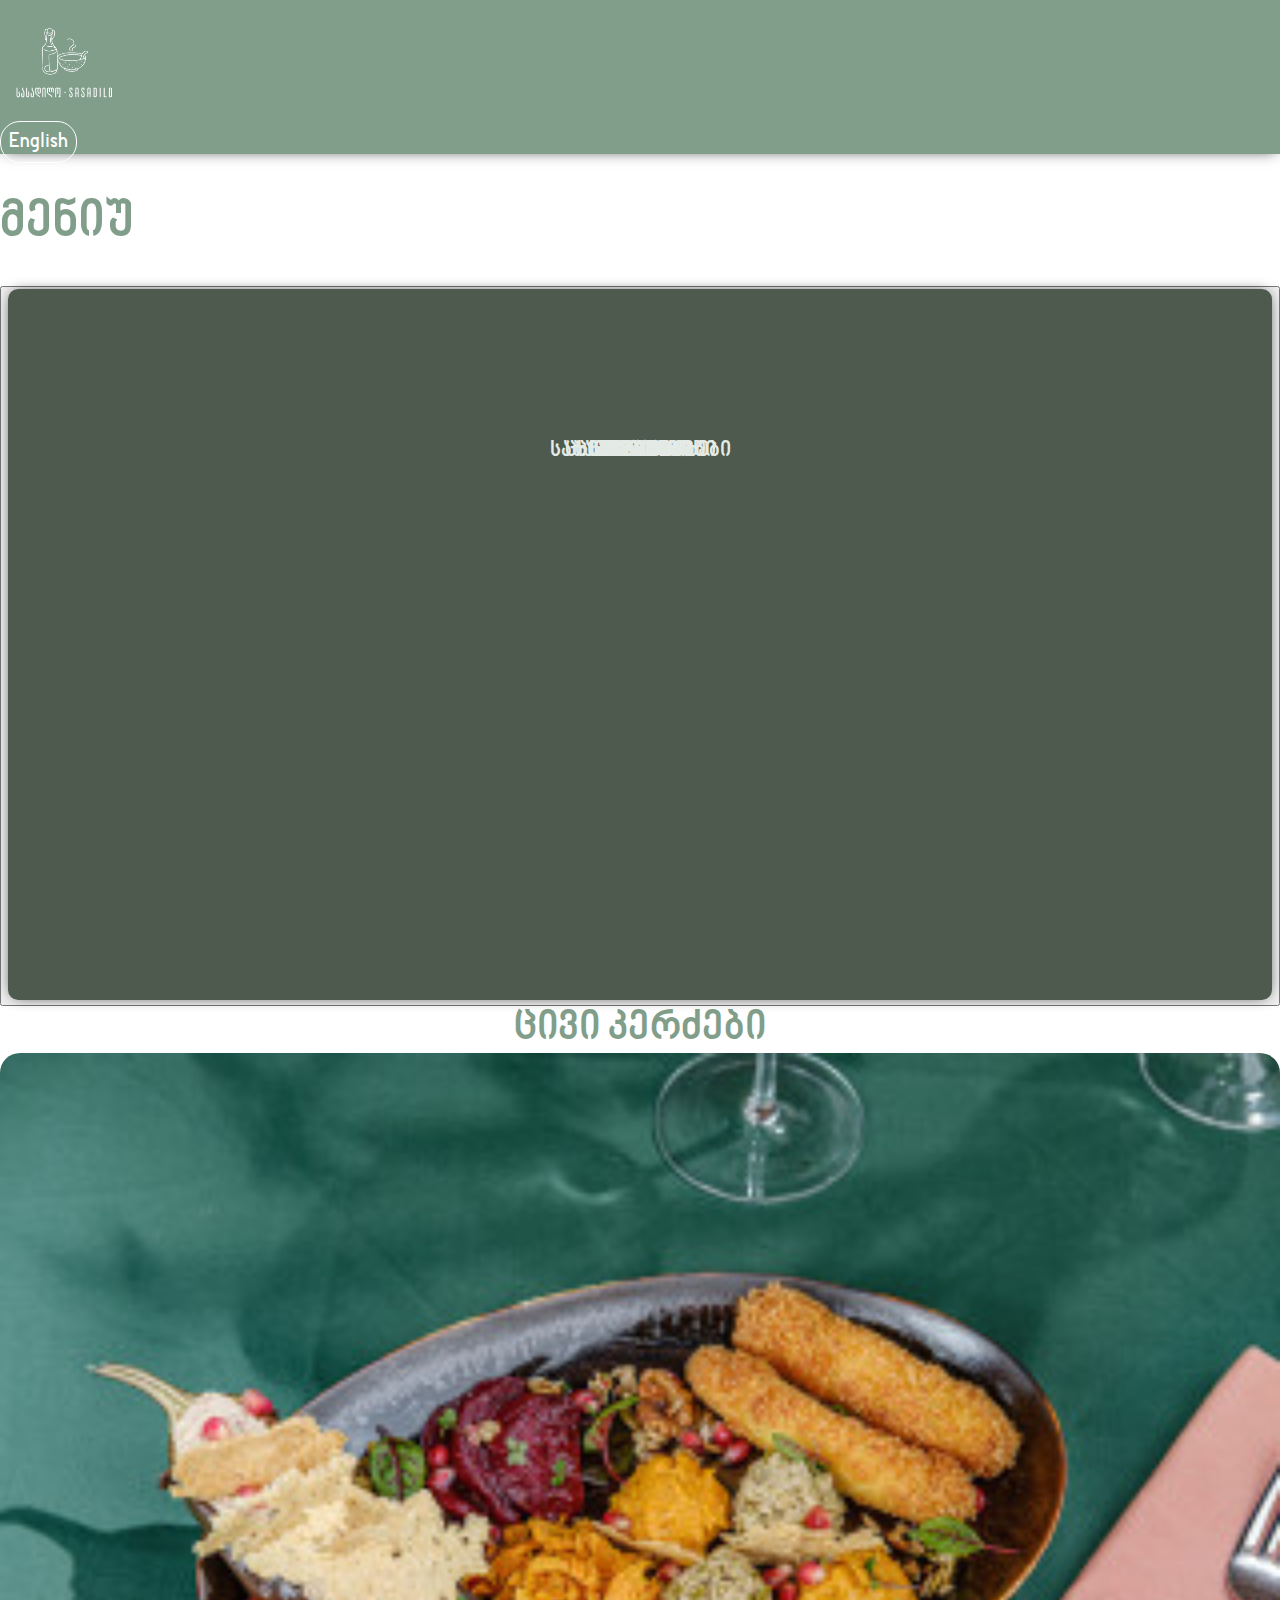
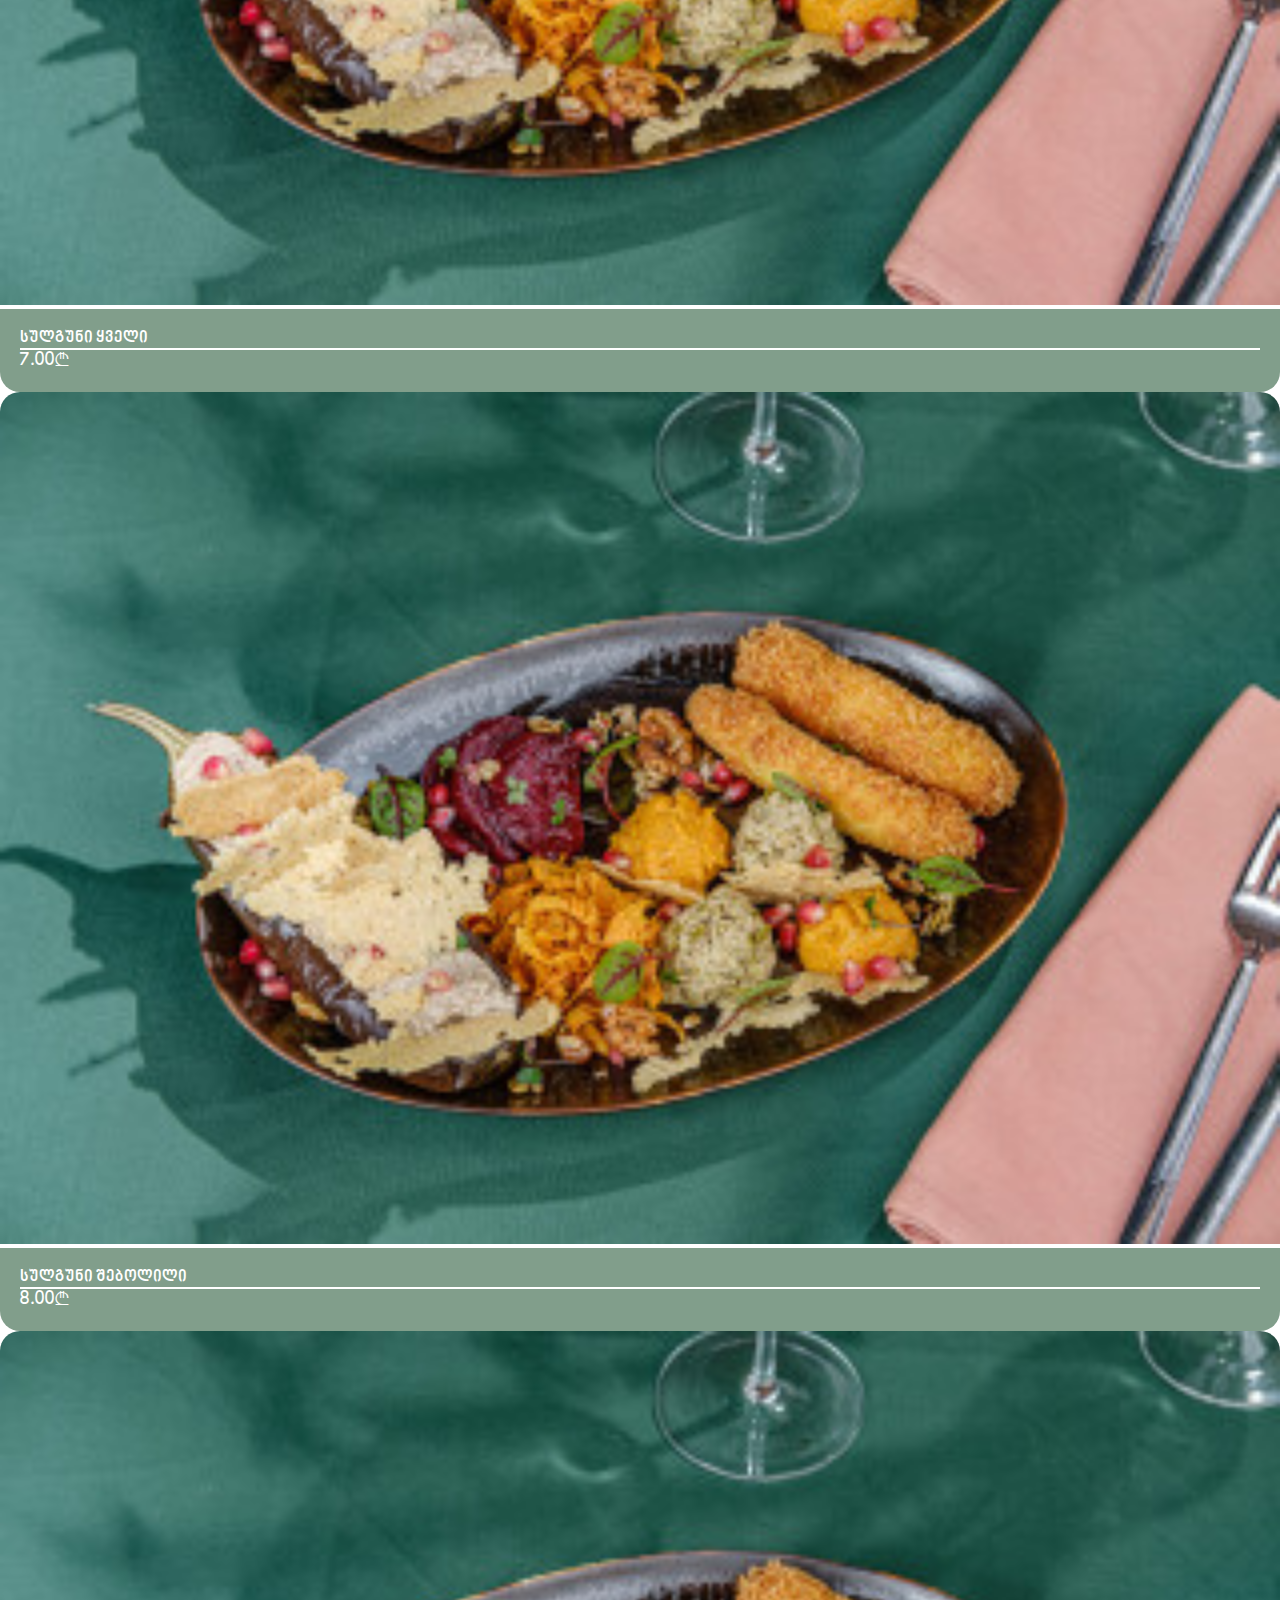
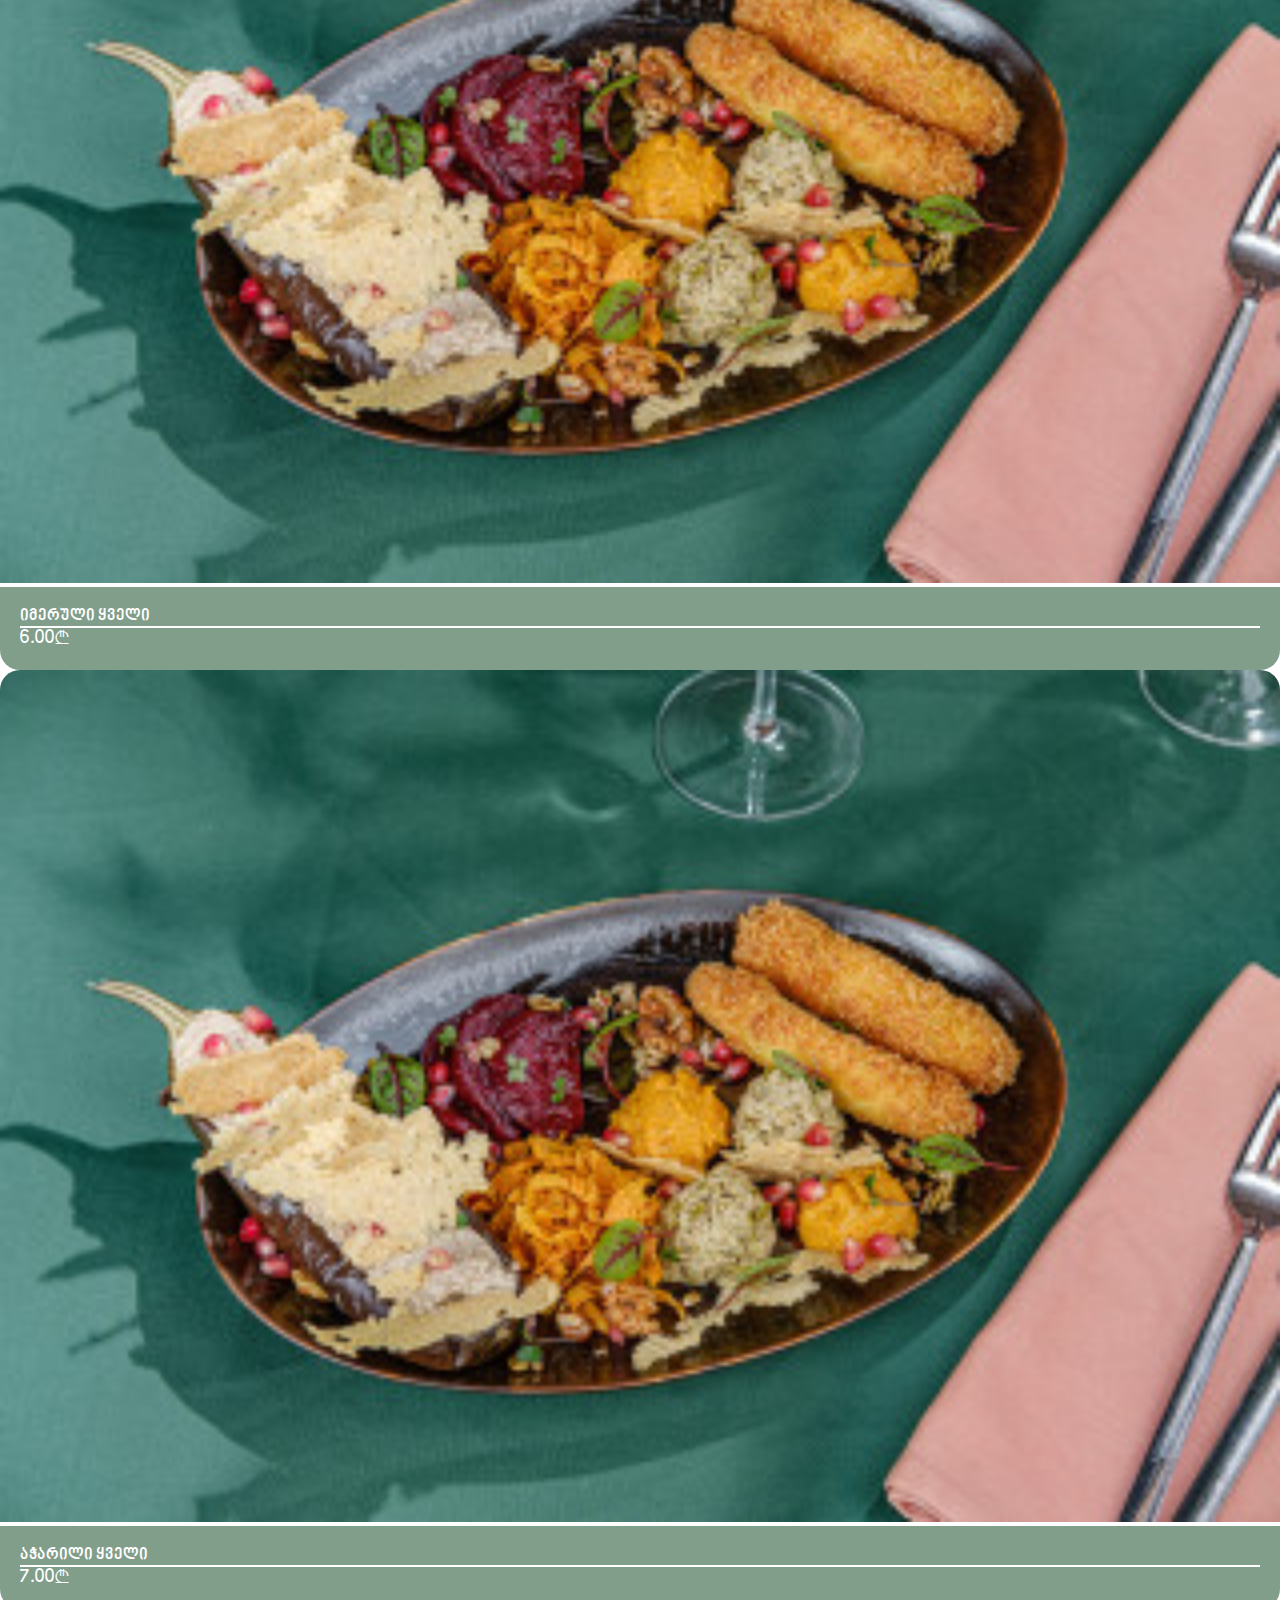
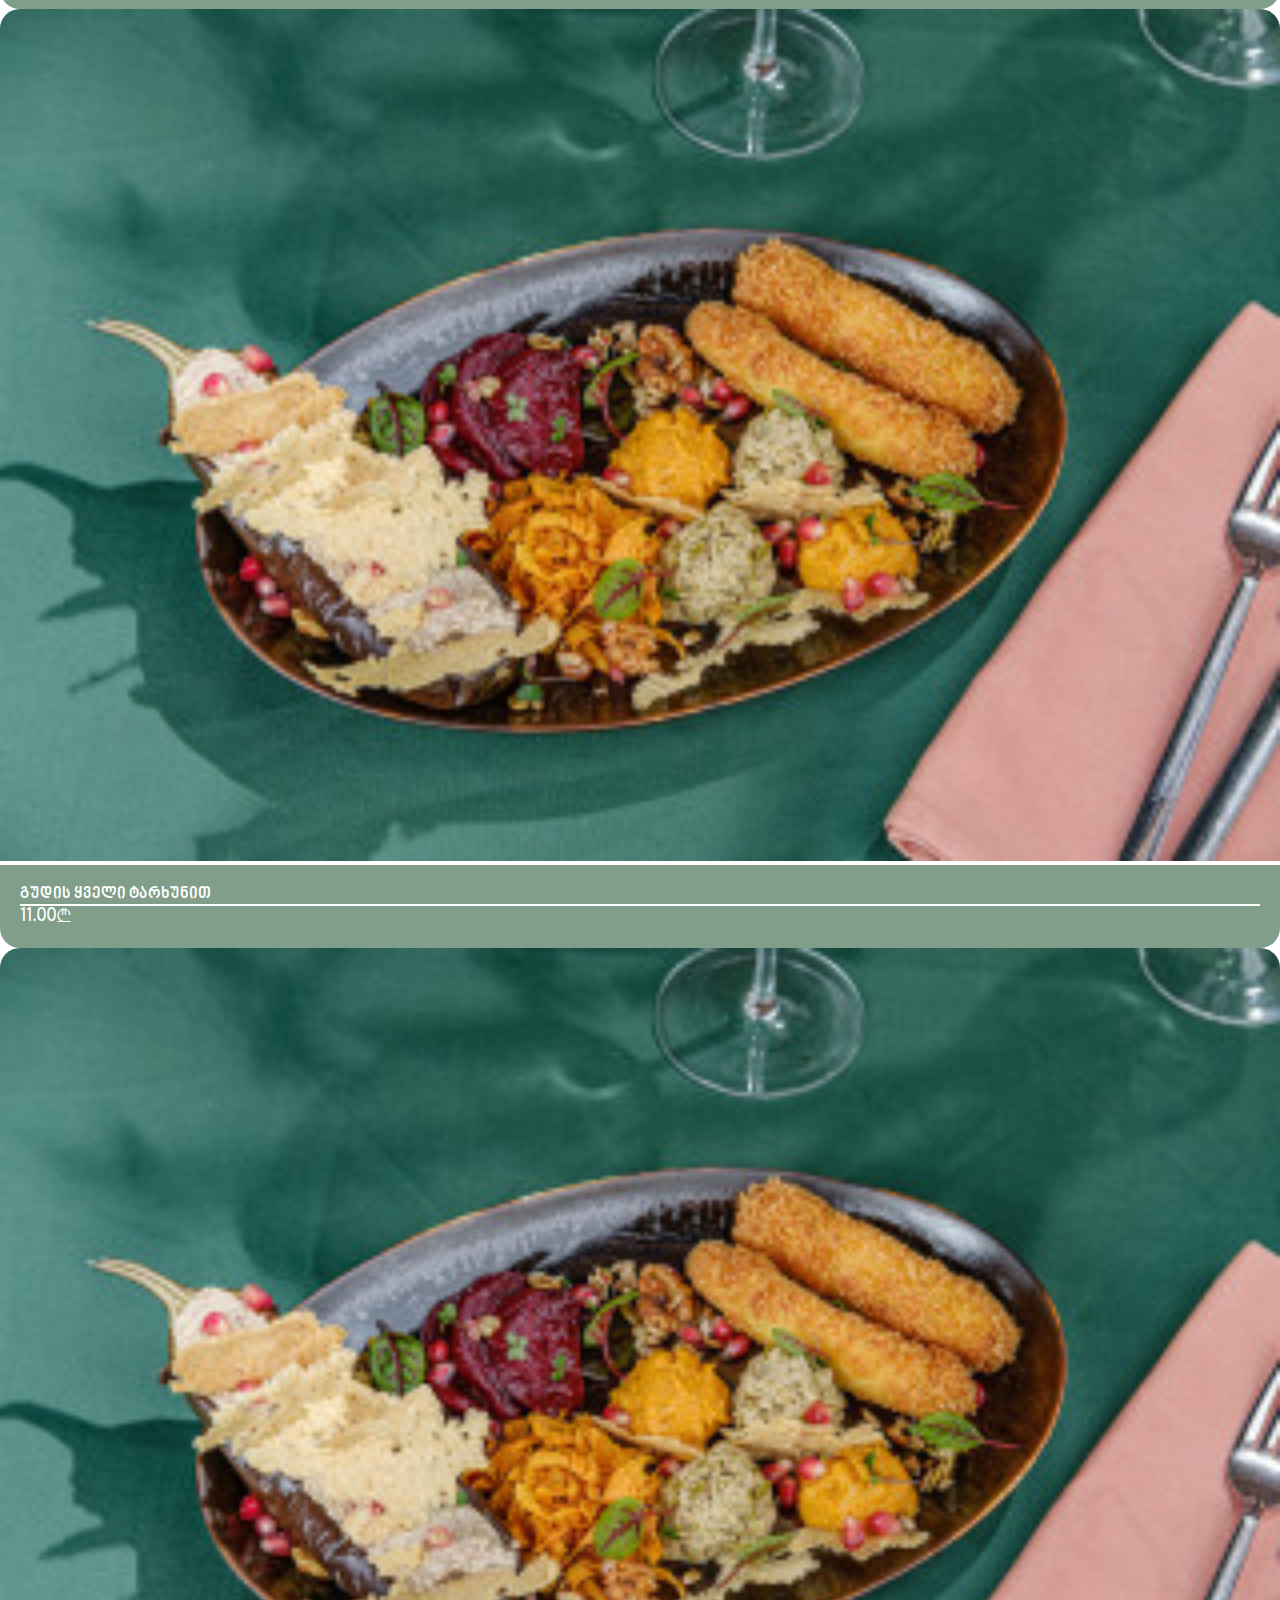
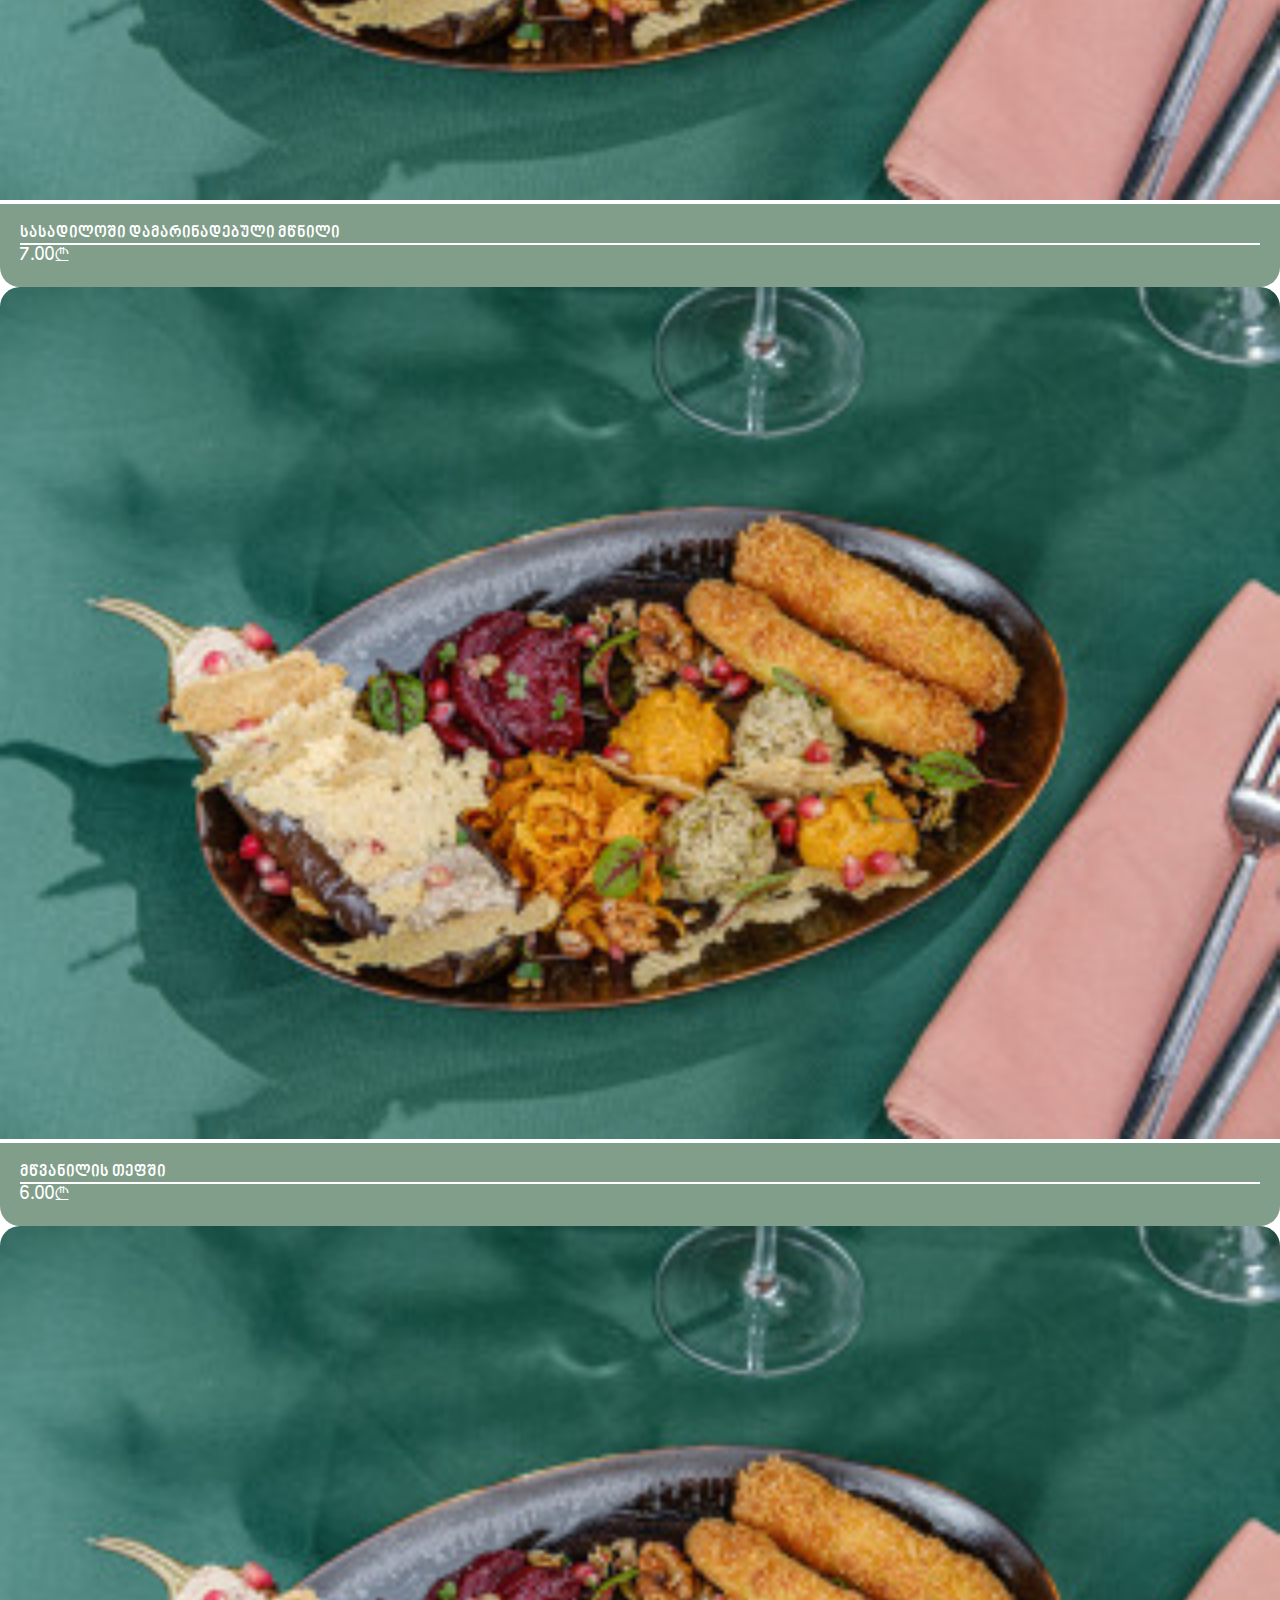
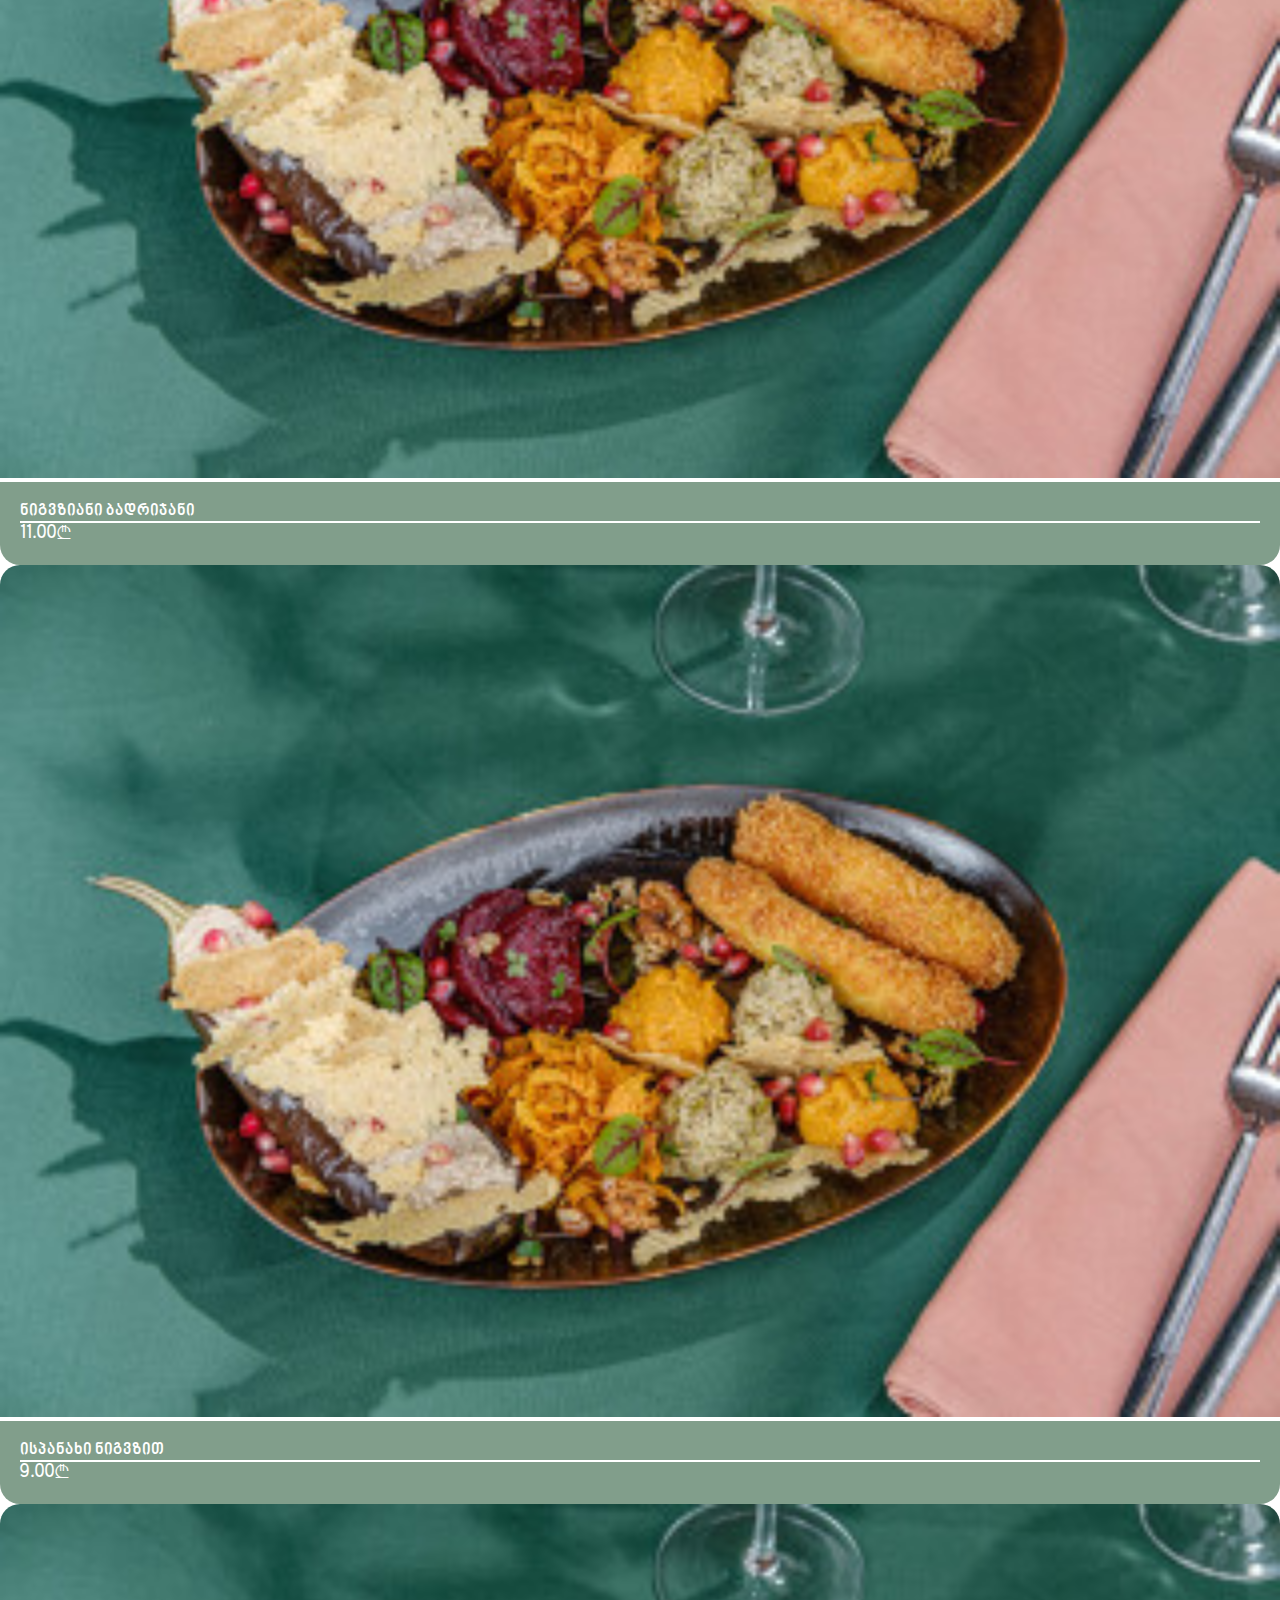
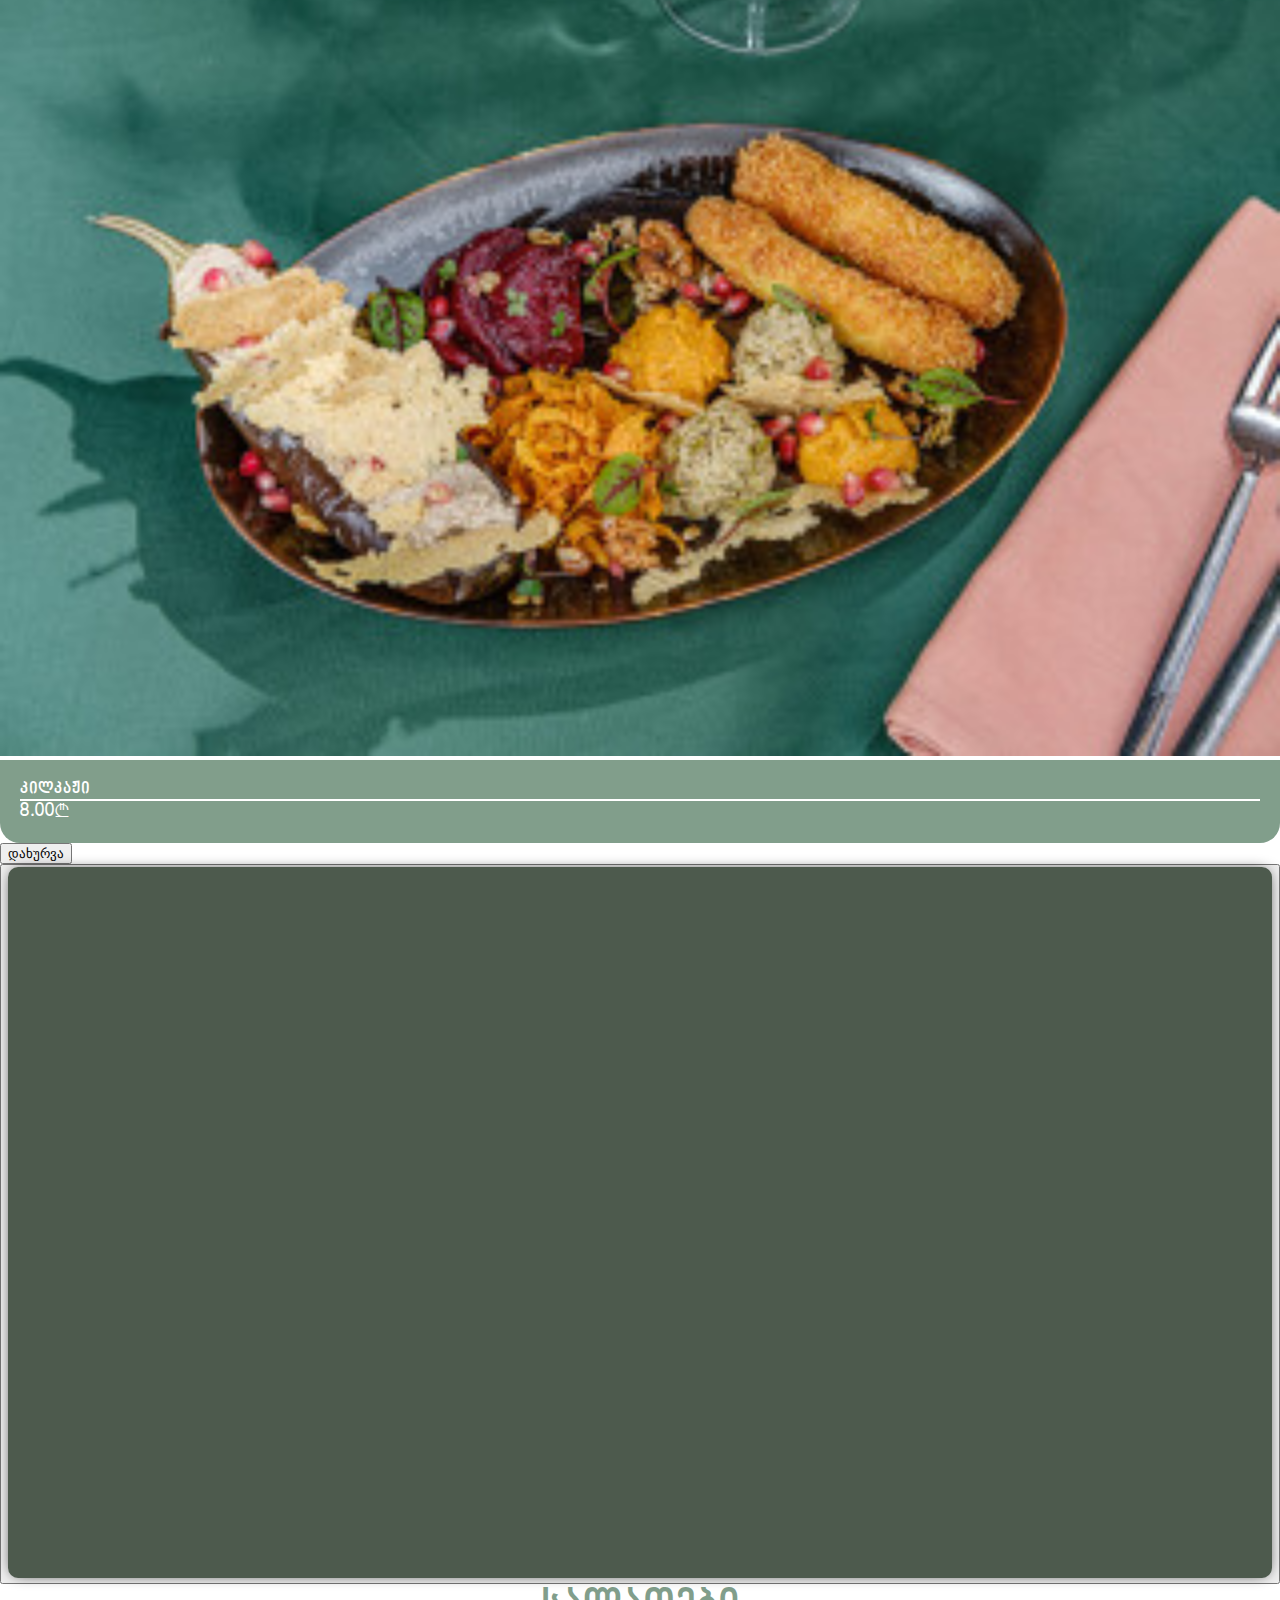
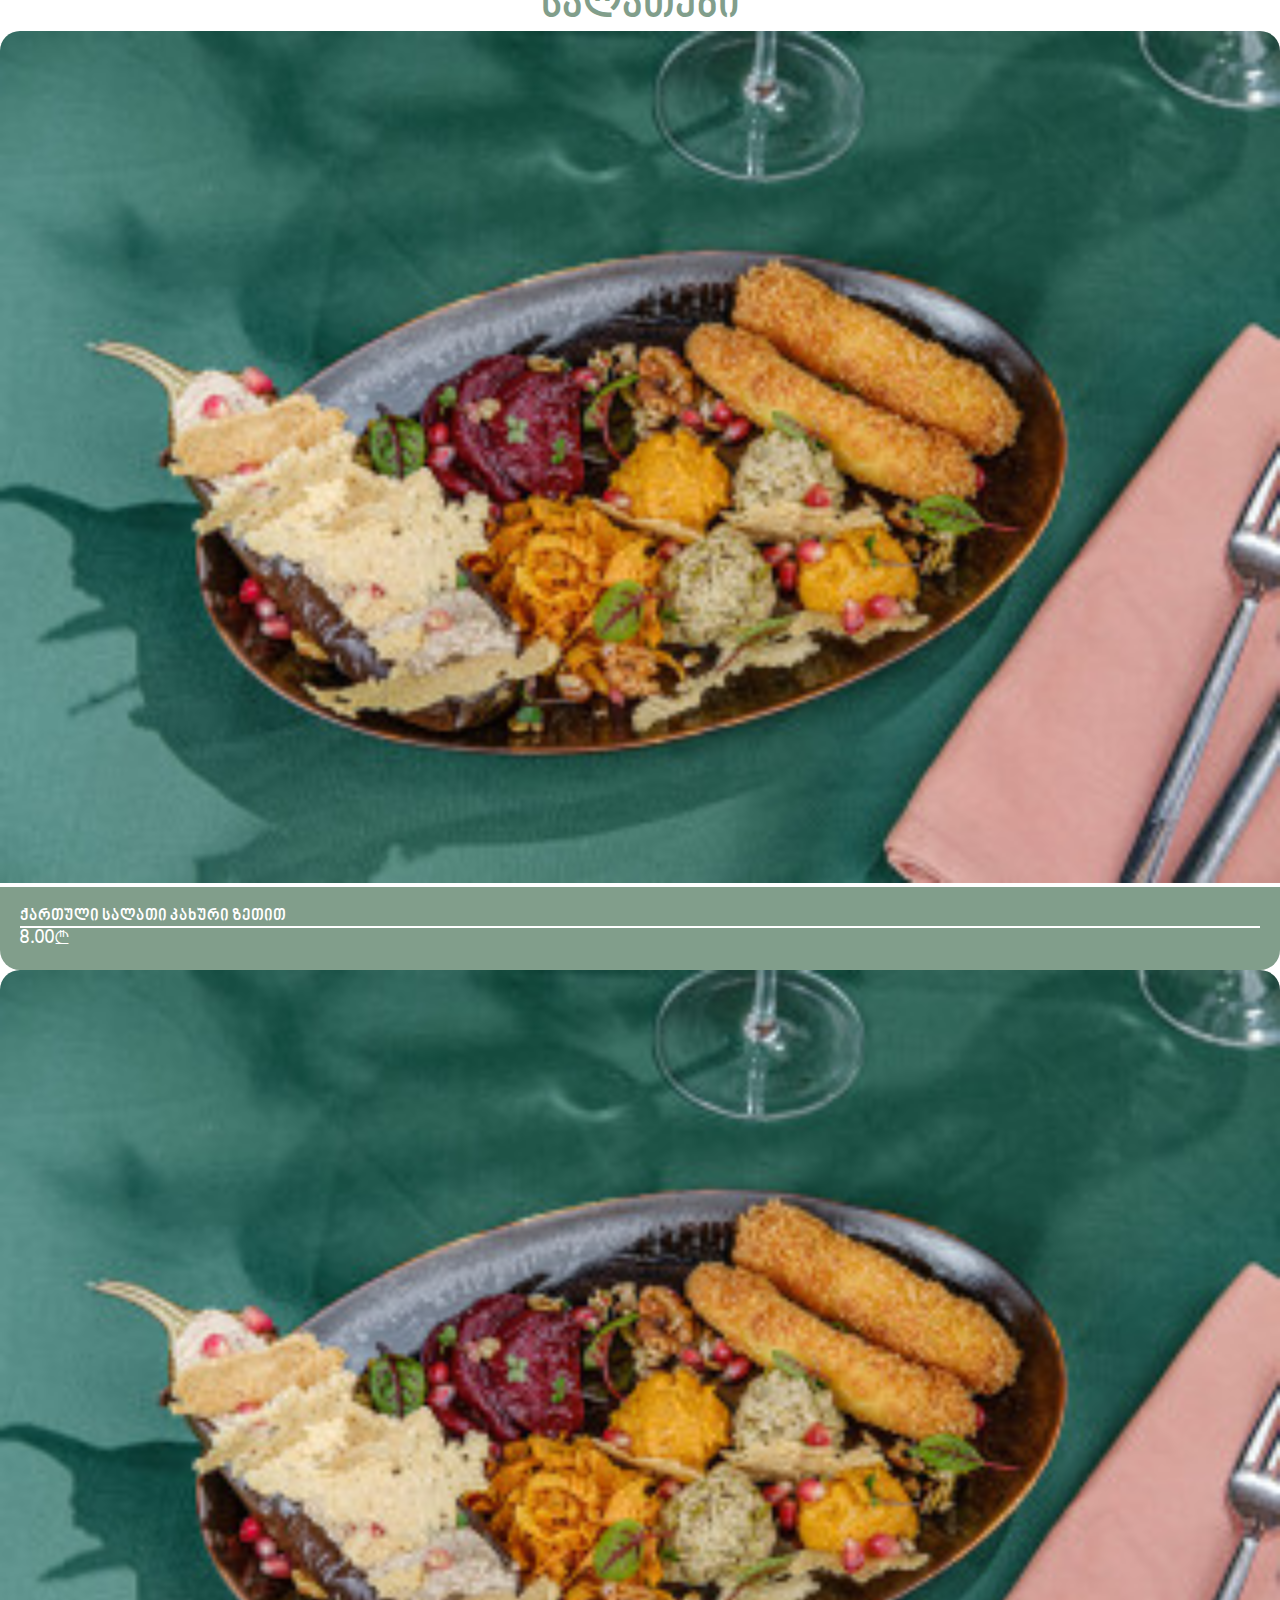
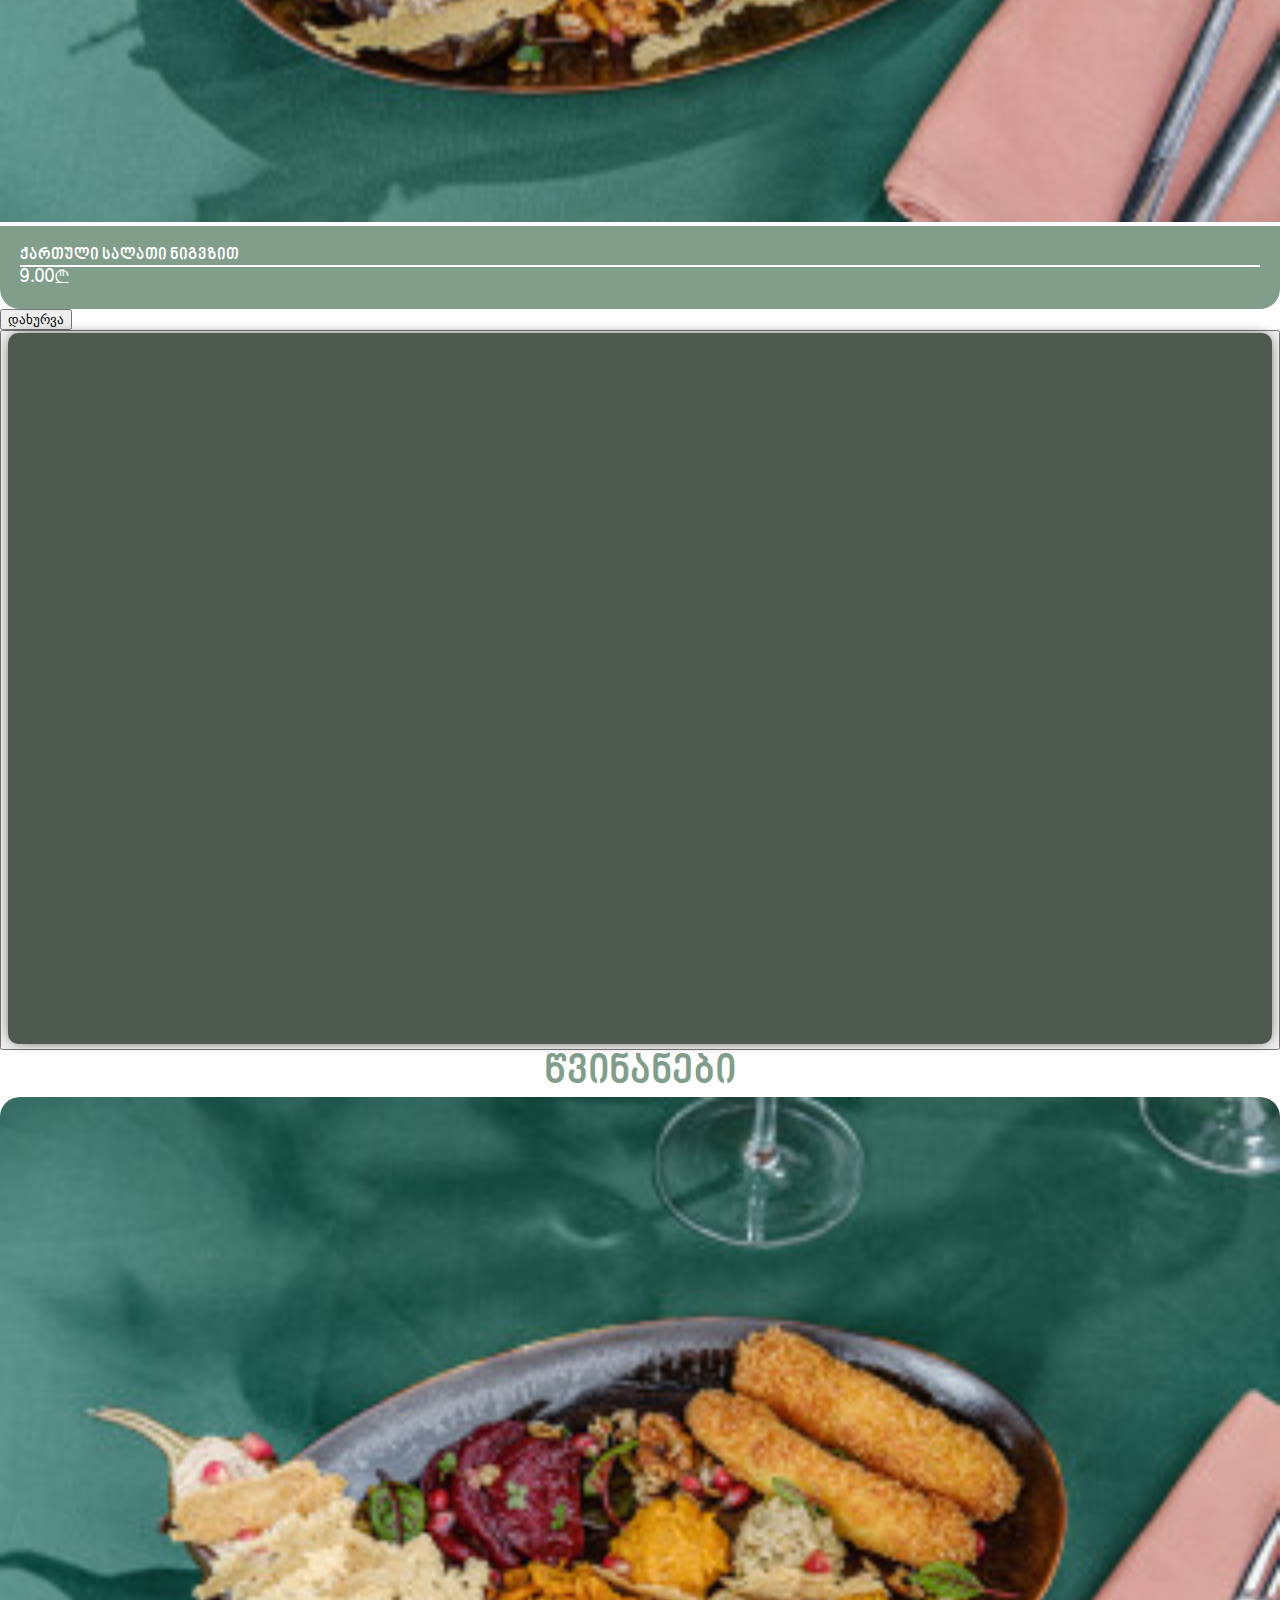
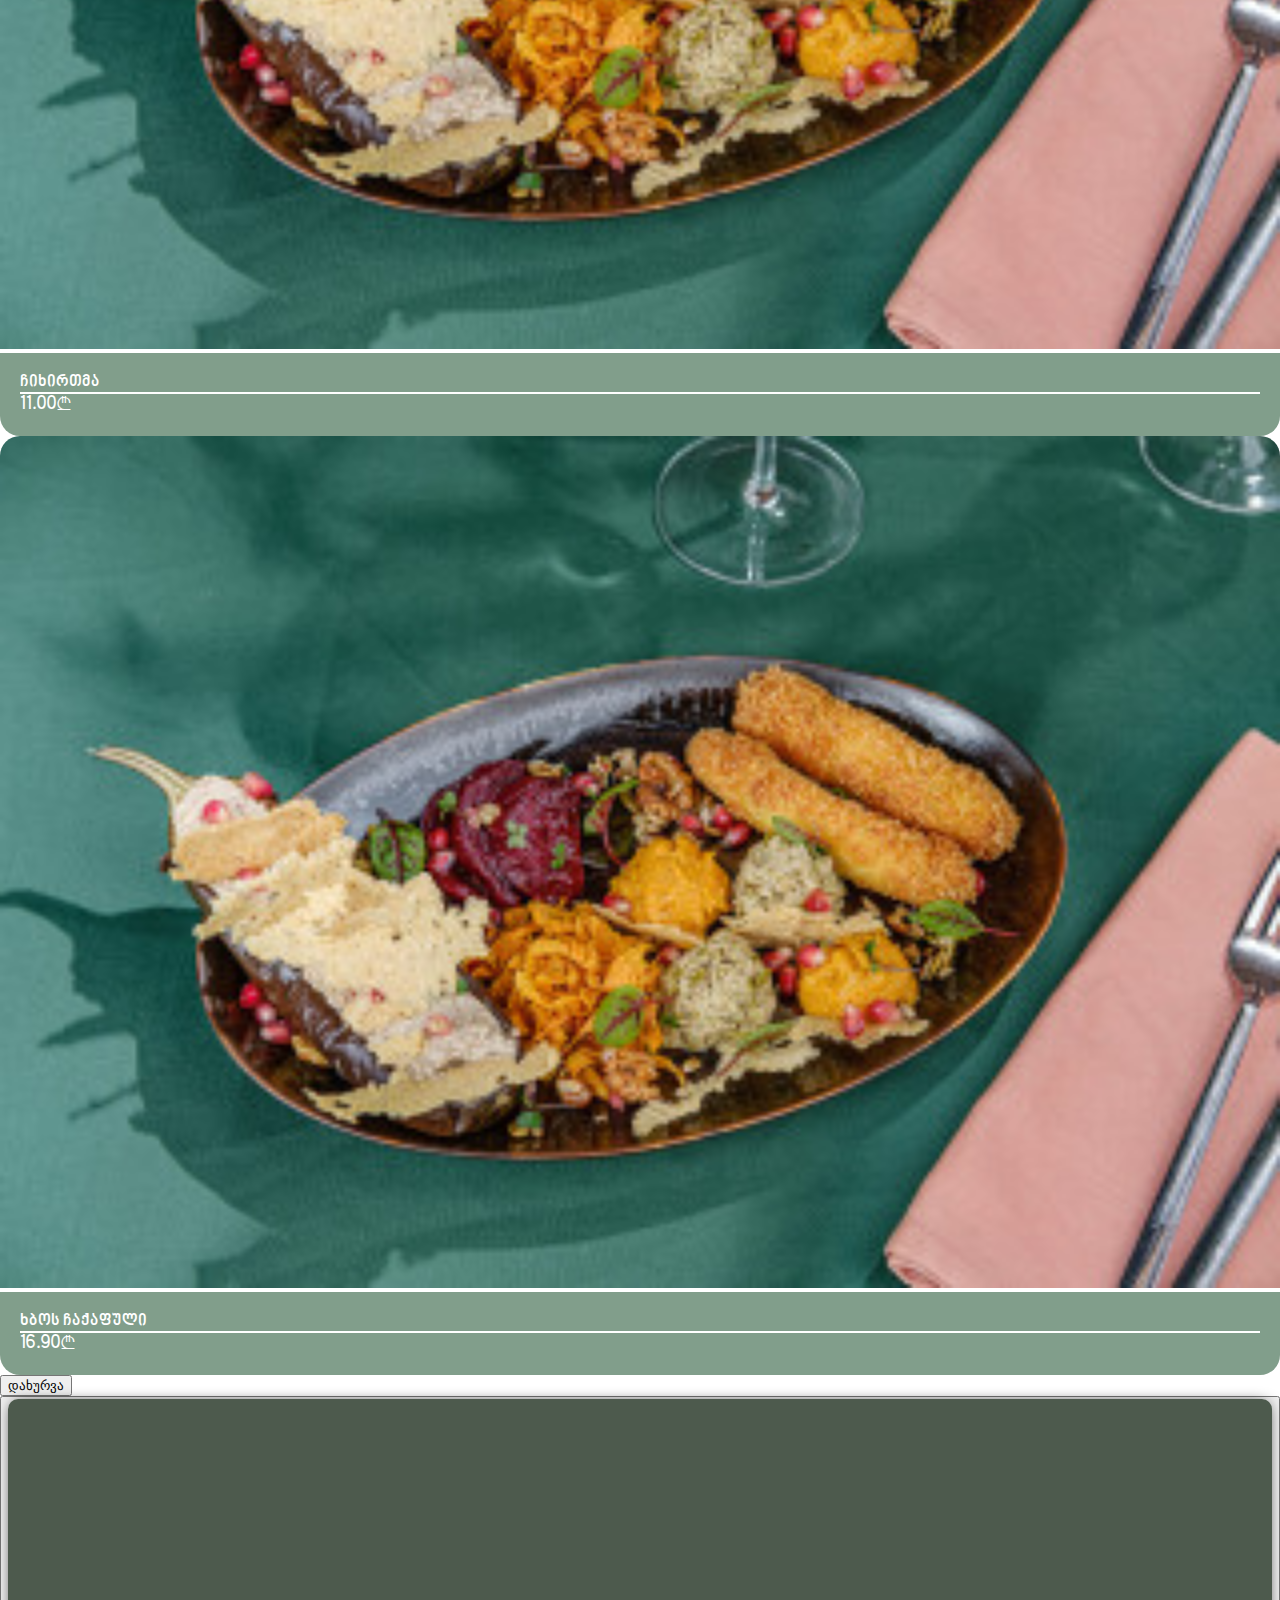
==== commit ee5a6e40: "update" ====
--- a/index.html
+++ b/index.html
@@ -17,8 +17,8 @@
 </head>
 
 <body>
-    <header class="container-fluid" style="background-color: #819E8B; box-shadow: rgb(0, 0, 0) 0px 0px 15px -5px; margin-bottom: 40px;"> 
-        <div class="row align-items-center justify-content-evenly">
+    <header class="container-fluid" style="background-color: #819E8B; box-shadow: rgb(0, 0, 0) 0px 0px 15px -5px; margin-bottom: 40px; padding-right: 28px;"> 
+        <div class="row align-items-center justify-content-between">
             <div class="logo col-2 d-flex ">
                 <a href="english.html" class="col-12"><img
                     src="./assets/Images/logo.png"
@@ -39,23 +39,23 @@
     </section>
 
 
-    <section class="container-fluid p-2">
+    <section class="container-fluid p-2" style="margin-bottom: 55px;">
         <div class="container">
             <div class="row justify-content-center justify-content-lg-start">
-                <div class="1 col-12 col-lg-6 d-flex justify-content-center">
+                <div class="1 col-12 col-lg-4 d-flex justify-content-center">
                     <button type="button" class="btn menuitems position-relative" data-bs-toggle="modal" data-bs-target="#mymodal">
                         <div class="menuimg">
-                            <img src="./assets/Images/green.png" style="width: 90%;">
+                            <img src="./assets/Images/green.png" style="width: 100%;">
                         </div>
                         <div class="text position-absolute">
-                            <h3>სტარტერი</h3>
+                            <h3>ცივი კერძები</h3>
                         </div>
                     </button>
                     <div class="modal fade modal-xl" id="mymodal">
                         <div class="modal-dialog">
                             <div class="modal-content">
                                 <div class="modal-header">
-                                    <h1>სტარტერი</h1>
+                                    <h1>ცივი კერძები</h1>
                                 </div>
                                 <div class="modal-body d-md-flex d-grid ">
                                     <div class="row ">
@@ -64,50 +64,128 @@
                                                 <img src="./assets/Images/ხემსის დაფა.jpg" alt="">
                                             </div>
                                             <div class="iteminfo">
-                                                <div class="itemdiscr" style="border-bottom: 2px solid #fff;">
-                                                    <p>ხემსის დაფახემსის დაფახემსის დაფახემსის დაფა<br>ხემსის დაფახემსის დაფა</p>
-                                                </div>
-                                                <div class="price">
-                                                    <p>12₾</p>
-                                                </div>
-                                            </div>
-                                        </div>
-                                        <div class="menucomponent col-12 col-lg-4 mb-3">
-                                            <div class="img">
-                                                <img src="./assets/Images/ხემსის დაფა.jpg" alt="">
-                                            </div>
-                                            <div class="iteminfo">
-                                                <div class="itemdiscr" style="border-bottom: 2px solid #fff;">
-                                                    <p>ხემსის დაფახემსის დაფახემსის დაფახემსის დაფა<br>ხემსის დაფახემსის დაფა</p>
-                                                </div>
-                                                <div class="price">
-                                                    <p>12₾</p>
-                                                </div>
-                                            </div>
-                                        </div>
-                                        <div class="menucomponent col-12 col-lg-4 mb-3">
-                                            <div class="img">
-                                                <img src="./assets/Images/ხემსის დაფა.jpg" alt="">
-                                            </div>
-                                            <div class="iteminfo">
-                                                <div class="itemdiscr" style="border-bottom: 2px solid #fff;">
-                                                    <p>ხემსის დაფახემსის დაფახემსის დაფახემსის დაფა<br>ხემსის დაფახემსის დაფა</p>
-                                                </div>
-                                                <div class="price">
-                                                    <p>12₾</p>
-                                                </div>
-                                            </div>
-                                        </div>
-                                        <div class="menucomponent col-12 col-lg-4 mb-3">
-                                            <div class="img">
-                                                <img src="./assets/Images/ხემსის დაფა.jpg" alt="">
-                                            </div>
-                                            <div class="iteminfo">
-                                                <div class="itemdiscr" style="border-bottom: 2px solid #fff;">
-                                                    <p>ხემსის დაფახემსის დაფახემსის დაფახემსის დაფა<br>ხემსის დაფახემსის დაფა</p>
-                                                </div>
-                                                <div class="price">
-                                                    <p>12₾</p>
+                                                <div class="itemdiscr mb-3">
+                                                    <p>სულგუნი ყველი</p>
+                                                </div>
+                                                <div class="price pt-3" style="border-top: 2px solid #fff;">
+                                                    <p>7.00₾</p>
+                                                </div>
+                                            </div>
+                                        </div>
+                                        <div class="menucomponent col-12 col-lg-4 mb-3">
+                                            <div class="img">
+                                                <img src="./assets/Images/ხემსის დაფა.jpg" alt="">
+                                            </div>
+                                            <div class="iteminfo">
+                                                <div class="itemdiscr mb-3">
+                                                    <p>სულგუნი შებოლილი</p>
+                                                </div>
+                                                <div class="price pt-3" style="border-top: 2px solid #fff;">
+                                                    <p>8.00₾</p>
+                                                </div>
+                                            </div>
+                                        </div>
+                                        <div class="menucomponent col-12 col-lg-4 mb-3">
+                                            <div class="img">
+                                                <img src="./assets/Images/ხემსის დაფა.jpg" alt="">
+                                            </div>
+                                            <div class="iteminfo">
+                                                <div class="itemdiscr mb-3">
+                                                    <p>იმერული ყველი</p>
+                                                </div>
+                                                <div class="price pt-3" style="border-top: 2px solid #fff;">
+                                                    <p>6.00₾</p>
+                                                </div>
+                                            </div>
+                                        </div>
+                                        <div class="menucomponent col-12 col-lg-4 mb-3">
+                                            <div class="img">
+                                                <img src="./assets/Images/ხემსის დაფა.jpg" alt="">
+                                            </div>
+                                            <div class="iteminfo">
+                                                <div class="itemdiscr mb-3">
+                                                    <p>აჭარილი ყველი</p>
+                                                </div>
+                                                <div class="price pt-3" style="border-top: 2px solid #fff;">
+                                                    <p>7.00₾</p>
+                                                </div>
+                                            </div>
+                                        </div>
+                                        <div class="menucomponent col-12 col-lg-4 mb-3">
+                                            <div class="img">
+                                                <img src="./assets/Images/ხემსის დაფა.jpg" alt="">
+                                            </div>
+                                            <div class="iteminfo">
+                                                <div class="itemdiscr mb-3">
+                                                    <p>გუდის ყველი ტარხუნით</p>
+                                                </div>
+                                                <div class="price pt-3" style="border-top: 2px solid #fff;">
+                                                    <p>11.00₾</p>
+                                                </div>
+                                            </div>
+                                        </div>
+                                        <div class="menucomponent col-12 col-lg-4 mb-3">
+                                            <div class="img">
+                                                <img src="./assets/Images/ხემსის დაფა.jpg" alt="">
+                                            </div>
+                                            <div class="iteminfo">
+                                                <div class="itemdiscr mb-3">
+                                                    <p>სასადილოში დამარინადებული მწნილი</p>
+                                                </div>
+                                                <div class="price pt-3" style="border-top: 2px solid #fff;">
+                                                    <p>7.00₾</p>
+                                                </div>
+                                            </div>
+                                        </div>
+                                        <div class="menucomponent col-12 col-lg-4 mb-3">
+                                            <div class="img">
+                                                <img src="./assets/Images/ხემსის დაფა.jpg" alt="">
+                                            </div>
+                                            <div class="iteminfo">
+                                                <div class="itemdiscr mb-3">
+                                                    <p>მწვანილის თეფში</p>
+                                                </div>
+                                                <div class="price pt-3" style="border-top: 2px solid #fff;">
+                                                    <p>6.00₾</p>
+                                                </div>
+                                            </div>
+                                        </div>
+                                        <div class="menucomponent col-12 col-lg-4 mb-3">
+                                            <div class="img">
+                                                <img src="./assets/Images/ხემსის დაფა.jpg" alt="">
+                                            </div>
+                                            <div class="iteminfo">
+                                                <div class="itemdiscr mb-3">
+                                                    <p>ნიგვზიანი ბადრიჯანი</p>
+                                                </div>
+                                                <div class="price pt-3" style="border-top: 2px solid #fff;">
+                                                    <p>11.00₾</p>
+                                                </div>
+                                            </div>
+                                        </div>
+                                        <div class="menucomponent col-12 col-lg-4 mb-3">
+                                            <div class="img">
+                                                <img src="./assets/Images/ხემსის დაფა.jpg" alt="">
+                                            </div>
+                                            <div class="iteminfo">
+                                                <div class="itemdiscr mb-3">
+                                                    <p>ისპანახი ნიგვზით</p>
+                                                </div>
+                                                <div class="price pt-3" style="border-top: 2px solid #fff;">
+                                                    <p>9.00₾</p>
+                                                </div>
+                                            </div>
+                                        </div>
+                                        <div class="menucomponent col-12 col-lg-4 mb-3">
+                                            <div class="img">
+                                                <img src="./assets/Images/ხემსის დაფა.jpg" alt="">
+                                            </div>
+                                            <div class="iteminfo">
+                                                <div class="itemdiscr mb-3">
+                                                    <p>კილკაჟი</p>
+                                                </div>
+                                                <div class="price pt-3" style="border-top: 2px solid #fff;">
+                                                    <p>8.00₾</p>
                                                 </div>
                                             </div>
                                         </div>
@@ -120,10 +198,10 @@
                         </div>
                     </div>
                 </div>
-                <div class="2 col-12 col-lg-6 d-flex justify-content-center">
+                <div class="2 col-12 col-lg-4 d-flex justify-content-center">
                     <button type="button" class="btn position-relative menuitems" data-bs-toggle="modal" data-bs-target="#mymodal2">
                         <div class="menuimg">
-                            <img src="./assets/Images/green.png" style="width: 90%;">
+                            <img src="./assets/Images/green.png" style="width: 100%;">
                         </div>
                         <div class="text position-absolute">
                             <h3>სალათები</h3>
@@ -135,57 +213,31 @@
                                 <div class="modal-header">
                                     <h1>სალათები</h1>
                                 </div>
-                                <div class="modal-body d-md-flex d-grid ">
+                                <div class="modal-body d-md-flex d-grid justify-content-center">
                                     <div class="row ">
-                                        <div class="menucomponent col-12 col-lg-4 mb-3">
-                                            <div class="img">
-                                                <img src="./assets/Images/ხემსის დაფა.jpg" alt="">
-                                            </div>
-                                            <div class="iteminfo">
-                                                <div class="itemdiscr" style="border-bottom: 2px solid #fff;">
-                                                    <p>ხემსის დაფახემსის დაფახემსის დაფახემსის დაფა<br>ხემსის დაფახემსის დაფა</p>
-                                                </div>
-                                                <div class="price">
-                                                    <p>12₾</p>
-                                                </div>
-                                            </div>
-                                        </div>
-                                        <div class="menucomponent col-12 col-lg-4 mb-3">
-                                            <div class="img">
-                                                <img src="./assets/Images/ხემსის დაფა.jpg" alt="">
-                                            </div>
-                                            <div class="iteminfo">
-                                                <div class="itemdiscr" style="border-bottom: 2px solid #fff;">
-                                                    <p>ხემსის დაფახემსის დაფახემსის დაფახემსის დაფა<br>ხემსის დაფახემსის დაფა</p>
-                                                </div>
-                                                <div class="price">
-                                                    <p>12₾</p>
-                                                </div>
-                                            </div>
-                                        </div>
-                                        <div class="menucomponent col-12 col-lg-4 mb-3">
-                                            <div class="img">
-                                                <img src="./assets/Images/ხემსის დაფა.jpg" alt="">
-                                            </div>
-                                            <div class="iteminfo">
-                                                <div class="itemdiscr" style="border-bottom: 2px solid #fff;">
-                                                    <p>ხემსის დაფახემსის დაფახემსის დაფახემსის დაფა<br>ხემსის დაფახემსის დაფა</p>
-                                                </div>
-                                                <div class="price">
-                                                    <p>12₾</p>
-                                                </div>
-                                            </div>
-                                        </div>
-                                        <div class="menucomponent col-12 col-lg-4 mb-3">
-                                            <div class="img">
-                                                <img src="./assets/Images/ხემსის დაფა.jpg" alt="">
-                                            </div>
-                                            <div class="iteminfo">
-                                                <div class="itemdiscr" style="border-bottom: 2px solid #fff;">
-                                                    <p>ხემსის დაფახემსის დაფახემსის დაფახემსის დაფა<br>ხემსის დაფახემსის დაფა</p>
-                                                </div>
-                                                <div class="price">
-                                                    <p>12₾</p>
+                                        <div class="menucomponent col-12 col-lg-6 mb-3">
+                                            <div class="img">
+                                                <img src="./assets/Images/ხემსის დაფა.jpg" alt="">
+                                            </div>
+                                            <div class="iteminfo">
+                                                <div class="itemdiscr mb-3">
+                                                    <p>ქართული სალათი კახური ზეთით</p>
+                                                </div>
+                                                <div class="price pt-3" style="border-top: 2px solid #fff;">
+                                                    <p>8.00₾</p>
+                                                </div>
+                                            </div>
+                                        </div>
+                                        <div class="menucomponent col-12 col-lg-6 mb-3">
+                                            <div class="img">
+                                                <img src="./assets/Images/ხემსის დაფა.jpg" alt="">
+                                            </div>
+                                            <div class="iteminfo">
+                                                <div class="itemdiscr mb-3">
+                                                    <p>ქართული სალათი ნიგვზით</p>
+                                                </div>
+                                                <div class="price pt-3" style="border-top: 2px solid #fff;">
+                                                    <p>9.00₾</p>
                                                 </div>
                                             </div>
                                         </div>
@@ -198,10 +250,10 @@
                         </div>
                     </div>
                 </div>
-                <div class="3 col-12 col-lg-6 d-flex justify-content-center">
+                <div class="3 col-12 col-lg-4 d-flex justify-content-center">
                     <button type="button" class="btn position-relative menuitems" data-bs-toggle="modal" data-bs-target="#mymodal3">
                         <div class="menuimg">
-                            <img src="./assets/Images/green.png" style="width: 90%;">
+                            <img src="./assets/Images/green.png" style="width: 100%;">
                         </div>
                         <div class="text position-absolute">
                             <h3>წვინანები</h3>
@@ -213,57 +265,31 @@
                                 <div class="modal-header">
                                     <h1>წვინანები</h1>
                                 </div>
-                                <div class="modal-body d-md-flex d-grid ">
+                                <div class="modal-body d-md-flex d-grid justify-content-center">
                                     <div class="row ">
-                                        <div class="menucomponent col-12 col-lg-4 mb-3">
-                                            <div class="img">
-                                                <img src="./assets/Images/ხემსის დაფა.jpg" alt="">
-                                            </div>
-                                            <div class="iteminfo">
-                                                <div class="itemdiscr" style="border-bottom: 2px solid #fff;">
-                                                    <p>ხემსის დაფახემსის დაფახემსის დაფახემსის დაფა<br>ხემსის დაფახემსის დაფა</p>
-                                                </div>
-                                                <div class="price">
-                                                    <p>12₾</p>
-                                                </div>
-                                            </div>
-                                        </div>
-                                        <div class="menucomponent col-12 col-lg-4 mb-3">
-                                            <div class="img">
-                                                <img src="./assets/Images/ხემსის დაფა.jpg" alt="">
-                                            </div>
-                                            <div class="iteminfo">
-                                                <div class="itemdiscr" style="border-bottom: 2px solid #fff;">
-                                                    <p>ხემსის დაფახემსის დაფახემსის დაფახემსის დაფა<br>ხემსის დაფახემსის დაფა</p>
-                                                </div>
-                                                <div class="price">
-                                                    <p>12₾</p>
-                                                </div>
-                                            </div>
-                                        </div>
-                                        <div class="menucomponent col-12 col-lg-4 mb-3">
-                                            <div class="img">
-                                                <img src="./assets/Images/ხემსის დაფა.jpg" alt="">
-                                            </div>
-                                            <div class="iteminfo">
-                                                <div class="itemdiscr" style="border-bottom: 2px solid #fff;">
-                                                    <p>ხემსის დაფახემსის დაფახემსის დაფახემსის დაფა<br>ხემსის დაფახემსის დაფა</p>
-                                                </div>
-                                                <div class="price">
-                                                    <p>12₾</p>
-                                                </div>
-                                            </div>
-                                        </div>
-                                        <div class="menucomponent col-12 col-lg-4 mb-3">
-                                            <div class="img">
-                                                <img src="./assets/Images/ხემსის დაფა.jpg" alt="">
-                                            </div>
-                                            <div class="iteminfo">
-                                                <div class="itemdiscr" style="border-bottom: 2px solid #fff;">
-                                                    <p>ხემსის დაფახემსის დაფახემსის დაფახემსის დაფა<br>ხემსის დაფახემსის დაფა</p>
-                                                </div>
-                                                <div class="price">
-                                                    <p>12₾</p>
+                                        <div class="menucomponent col-12 col-lg-6 mb-3">
+                                            <div class="img">
+                                                <img src="./assets/Images/ხემსის დაფა.jpg" alt="">
+                                            </div>
+                                            <div class="iteminfo">
+                                                <div class="itemdiscr mb-3">
+                                                    <p>ჩიხირთმა</p>
+                                                </div>
+                                                <div class="price pt-3" style="border-top: 2px solid #fff;">
+                                                    <p>11.00₾</p>
+                                                </div>
+                                            </div>
+                                        </div>
+                                        <div class="menucomponent col-12 col-lg-6 mb-3">
+                                            <div class="img">
+                                                <img src="./assets/Images/ხემსის დაფა.jpg" alt="">
+                                            </div>
+                                            <div class="iteminfo">
+                                                <div class="itemdiscr mb-3">
+                                                    <p>ხბოს ჩაქაფული</p>
+                                                </div>
+                                                <div class="price pt-3" style="border-top: 2px solid #fff;">
+                                                    <p>16.90₾</p>
                                                 </div>
                                             </div>
                                         </div>
@@ -276,20 +302,20 @@
                         </div>
                     </div>
                 </div>
-                <div class="4 col-12 col-lg-6 d-flex justify-content-center">
+                <div class="4 col-12 col-lg-4 d-flex justify-content-center">
                     <button type="button" class="btn position-relative menuitems" data-bs-toggle="modal" data-bs-target="#mymodal4">
                         <div class="menuimg">
-                            <img src="./assets/Images/green.png" style="width: 90%;">
+                            <img src="./assets/Images/green.png" style="width: 100%;">
                         </div>
                         <div class="text position-absolute">
-                            <h3>მთავარი კერძები</h3>
+                            <h3>ცომეული</h3>
                         </div>
                     </button>
                     <div class="modal fade modal-xl" id="mymodal4">
                         <div class="modal-dialog">
                             <div class="modal-content">
                                 <div class="modal-header">
-                                    <h1>მთავარი კერძები</h1>
+                                    <h1>ცომეული</h1>
                                 </div>
                                 <div class="modal-body d-md-flex d-grid ">
                                     <div class="row ">
@@ -298,50 +324,76 @@
                                                 <img src="./assets/Images/ხემსის დაფა.jpg" alt="">
                                             </div>
                                             <div class="iteminfo">
-                                                <div class="itemdiscr" style="border-bottom: 2px solid #fff;">
-                                                    <p>ხემსის დაფახემსის დაფახემსის დაფახემსის დაფა<br>ხემსის დაფახემსის დაფა</p>
-                                                </div>
-                                                <div class="price">
-                                                    <p>12₾</p>
-                                                </div>
-                                            </div>
-                                        </div>
-                                        <div class="menucomponent col-12 col-lg-4 mb-3">
-                                            <div class="img">
-                                                <img src="./assets/Images/ხემსის დაფა.jpg" alt="">
-                                            </div>
-                                            <div class="iteminfo">
-                                                <div class="itemdiscr" style="border-bottom: 2px solid #fff;">
-                                                    <p>ხემსის დაფახემსის დაფახემსის დაფახემსის დაფა<br>ხემსის დაფახემსის დაფა</p>
-                                                </div>
-                                                <div class="price">
-                                                    <p>12₾</p>
-                                                </div>
-                                            </div>
-                                        </div>
-                                        <div class="menucomponent col-12 col-lg-4 mb-3">
-                                            <div class="img">
-                                                <img src="./assets/Images/ხემსის დაფა.jpg" alt="">
-                                            </div>
-                                            <div class="iteminfo">
-                                                <div class="itemdiscr" style="border-bottom: 2px solid #fff;">
-                                                    <p>ხემსის დაფახემსის დაფახემსის დაფახემსის დაფა<br>ხემსის დაფახემსის დაფა</p>
-                                                </div>
-                                                <div class="price">
-                                                    <p>12₾</p>
-                                                </div>
-                                            </div>
-                                        </div>
-                                        <div class="menucomponent col-12 col-lg-4 mb-3">
-                                            <div class="img">
-                                                <img src="./assets/Images/ხემსის დაფა.jpg" alt="">
-                                            </div>
-                                            <div class="iteminfo">
-                                                <div class="itemdiscr" style="border-bottom: 2px solid #fff;">
-                                                    <p>ხემსის დაფახემსის დაფახემსის დაფახემსის დაფა<br>ხემსის დაფახემსის დაფა</p>
-                                                </div>
-                                                <div class="price">
-                                                    <p>12₾</p>
+                                                <div class="itemdiscr mb-3">
+                                                    <p>იმერული ხაჭაპური</p>
+                                                </div>
+                                                <div class="price pt-3" style="border-top: 2px solid #fff;">
+                                                    <p>13.00₾</p>
+                                                </div>
+                                            </div>
+                                        </div>
+                                        <div class="menucomponent col-12 col-lg-4 mb-3">
+                                            <div class="img">
+                                                <img src="./assets/Images/ხემსის დაფა.jpg" alt="">
+                                            </div>
+                                            <div class="iteminfo">
+                                                <div class="itemdiscr mb-3">
+                                                    <p>ლობიანი ჯონჯოლით</p>
+                                                </div>
+                                                <div class="price pt-3" style="border-top: 2px solid #fff;">
+                                                    <p>10.90₾</p>
+                                                </div>
+                                            </div>
+                                        </div>
+                                        <div class="menucomponent col-12 col-lg-4 mb-3">
+                                            <div class="img">
+                                                <img src="./assets/Images/ხემსის დაფა.jpg" alt="">
+                                            </div>
+                                            <div class="iteminfo">
+                                                <div class="itemdiscr mb-3">
+                                                    <p>სვანური კუბდარი</p>
+                                                </div>
+                                                <div class="price pt-3" style="border-top: 2px solid #fff;">
+                                                    <p>16.90₾</p>
+                                                </div>
+                                            </div>
+                                        </div>
+                                        <div class="menucomponent col-12 col-lg-4 mb-3">
+                                            <div class="img">
+                                                <img src="./assets/Images/ხემსის დაფა.jpg" alt="">
+                                            </div>
+                                            <div class="iteminfo">
+                                                <div class="itemdiscr mb-3">
+                                                    <p>მჭადი</p>
+                                                </div>
+                                                <div class="price pt-3" style="border-top: 2px solid #fff;">
+                                                    <p>1.50₾</p>
+                                                </div>
+                                            </div>
+                                        </div>
+                                        <div class="menucomponent col-12 col-lg-4 mb-3">
+                                            <div class="img">
+                                                <img src="./assets/Images/ხემსის დაფა.jpg" alt="">
+                                            </div>
+                                            <div class="iteminfo">
+                                                <div class="itemdiscr mb-3">
+                                                    <p>ჭვიშტარი</p>
+                                                </div>
+                                                <div class="price pt-3" style="border-top: 2px solid #fff;">
+                                                    <p>5.50₾</p>
+                                                </div>
+                                            </div>
+                                        </div>
+                                        <div class="menucomponent col-12 col-lg-4 mb-3">
+                                            <div class="img">
+                                                <img src="./assets/Images/ხემსის დაფა.jpg" alt="">
+                                            </div>
+                                            <div class="iteminfo">
+                                                <div class="itemdiscr mb-3">
+                                                    <p>კახური შოთის პური</p>
+                                                </div>
+                                                <div class="price pt-3" style="border-top: 2px solid #fff;">
+                                                    <p>3.00₾</p>
                                                 </div>
                                             </div>
                                         </div>
@@ -354,20 +406,20 @@
                         </div>
                     </div>
                 </div>
-                <div class="5 col-12 col-lg-6 d-flex justify-content-center">
+                <div class="5 col-12 col-lg-4 d-flex justify-content-center">
                     <button type="button" class="btn position-relative menuitems" data-bs-toggle="modal" data-bs-target="#mymodal5">
                         <div class="menuimg">
-                            <img src="./assets/Images/green.png" style="width: 90%;">
+                            <img src="./assets/Images/green.png" style="width: 100%;">
                         </div>
                         <div class="text position-absolute">
-                            <h3>დესერტი</h3>
+                            <h3>ცხელი კერძები</h3>
                         </div>
                     </button>
                     <div class="modal fade modal-xl" id="mymodal5">
                         <div class="modal-dialog">
                             <div class="modal-content">
                                 <div class="modal-header">
-                                    <h1>დესერტი</h1>
+                                    <h1>ცხელი კერძები</h1>
                                 </div>
                                 <div class="modal-body d-md-flex d-grid ">
                                     <div class="row ">
@@ -376,50 +428,167 @@
                                                 <img src="./assets/Images/ხემსის დაფა.jpg" alt="">
                                             </div>
                                             <div class="iteminfo">
-                                                <div class="itemdiscr" style="border-bottom: 2px solid #fff;">
-                                                    <p>ხემსის დაფახემსის დაფახემსის დაფახემსის დაფა<br>ხემსის დაფახემსის დაფა</p>
-                                                </div>
-                                                <div class="price">
-                                                    <p>12₾</p>
-                                                </div>
-                                            </div>
-                                        </div>
-                                        <div class="menucomponent col-12 col-lg-4 mb-3">
-                                            <div class="img">
-                                                <img src="./assets/Images/ხემსის დაფა.jpg" alt="">
-                                            </div>
-                                            <div class="iteminfo">
-                                                <div class="itemdiscr" style="border-bottom: 2px solid #fff;">
-                                                    <p>ხემსის დაფახემსის დაფახემსის დაფახემსის დაფა<br>ხემსის დაფახემსის დაფა</p>
-                                                </div>
-                                                <div class="price">
-                                                    <p>12₾</p>
-                                                </div>
-                                            </div>
-                                        </div>
-                                        <div class="menucomponent col-12 col-lg-4 mb-3">
-                                            <div class="img">
-                                                <img src="./assets/Images/ხემსის დაფა.jpg" alt="">
-                                            </div>
-                                            <div class="iteminfo">
-                                                <div class="itemdiscr" style="border-bottom: 2px solid #fff;">
-                                                    <p>ხემსის დაფახემსის დაფახემსის დაფახემსის დაფა<br>ხემსის დაფახემსის დაფა</p>
-                                                </div>
-                                                <div class="price">
-                                                    <p>12₾</p>
-                                                </div>
-                                            </div>
-                                        </div>
-                                        <div class="menucomponent col-12 col-lg-4 mb-3">
-                                            <div class="img">
-                                                <img src="./assets/Images/ხემსის დაფა.jpg" alt="">
-                                            </div>
-                                            <div class="iteminfo">
-                                                <div class="itemdiscr" style="border-bottom: 2px solid #fff;">
-                                                    <p>ხემსის დაფახემსის დაფახემსის დაფახემსის დაფა<br>ხემსის დაფახემსის დაფა</p>
-                                                </div>
-                                                <div class="price">
-                                                    <p>12₾</p>
+                                                <div class="itemdiscr mb-3">
+                                                    <p>კახური ღორის მწვადი</p>
+                                                </div>
+                                                <div class="price pt-3" style="border-top: 2px solid #fff;">
+                                                    <p>15.00₾</p>
+                                                </div>
+                                            </div>
+                                        </div>
+                                        <div class="menucomponent col-12 col-lg-4 mb-3">
+                                            <div class="img">
+                                                <img src="./assets/Images/ხემსის დაფა.jpg" alt="">
+                                            </div>
+                                            <div class="iteminfo">
+                                                <div class="itemdiscr mb-3">
+                                                    <p>ხბოს მწვადი</p>
+                                                </div>
+                                                <div class="price pt-3" style="border-top: 2px solid #fff;">
+                                                    <p>17.00₾</p>
+                                                </div>
+                                            </div>
+                                        </div>
+                                        <div class="menucomponent col-12 col-lg-4 mb-3">
+                                            <div class="img">
+                                                <img src="./assets/Images/ხემსის დაფა.jpg" alt="">
+                                            </div>
+                                            <div class="iteminfo">
+                                                <div class="itemdiscr mb-3">
+                                                    <p>ქათმის მწვადი</p>
+                                                </div>
+                                                <div class="price pt-3" style="border-top: 2px solid #fff;">
+                                                    <p>13.00₾</p>
+                                                </div>
+                                            </div>
+                                        </div>
+                                        <div class="menucomponent col-12 col-lg-4 mb-3">
+                                            <div class="img">
+                                                <img src="./assets/Images/ხემსის დაფა.jpg" alt="">
+                                            </div>
+                                            <div class="iteminfo">
+                                                <div class="itemdiscr mb-3">
+                                                    <p>ქაბაბი</p>
+                                                </div>
+                                                <div class="price pt-3" style="border-top: 2px solid #fff;">
+                                                    <p>15.00₾</p>
+                                                </div>
+                                            </div>
+                                        </div>
+                                        <div class="menucomponent col-12 col-lg-4 mb-3">
+                                            <div class="img">
+                                                <img src="./assets/Images/ხემსის დაფა.jpg" alt="">
+                                            </div>
+                                            <div class="iteminfo">
+                                                <div class="itemdiscr mb-3">
+                                                    <p>სვანური თაშმიჯაბი</p>
+                                                </div>
+                                                <div class="price pt-3" style="border-top: 2px solid #fff;">
+                                                    <p>15.00₾</p>
+                                                </div>
+                                            </div>
+                                        </div>
+                                        <div class="menucomponent col-12 col-lg-4 mb-3">
+                                            <div class="img">
+                                                <img src="./assets/Images/ხემსის დაფა.jpg" alt="">
+                                            </div>
+                                            <div class="iteminfo">
+                                                <div class="itemdiscr mb-3">
+                                                    <p>ხბოს ჩაშუშული</p>
+                                                </div>
+                                                <div class="price pt-3" style="border-top: 2px solid #fff;">
+                                                    <p>15.00₾</p>
+                                                </div>
+                                            </div>
+                                        </div>
+                                        <div class="menucomponent col-12 col-lg-4 mb-3">
+                                            <div class="img">
+                                                <img src="./assets/Images/ხემსის დაფა.jpg" alt="">
+                                            </div>
+                                            <div class="iteminfo">
+                                                <div class="itemdiscr mb-3">
+                                                    <p>წიწილა მაყვალში</p>
+                                                </div>
+                                                <div class="price pt-3" style="border-top: 2px solid #fff;">
+                                                    <p>25.00₾</p>
+                                                </div>
+                                            </div>
+                                        </div>
+                                        <div class="menucomponent col-12 col-lg-4 mb-3">
+                                            <div class="img">
+                                                <img src="./assets/Images/ხემსის დაფა.jpg" alt="">
+                                            </div>
+                                            <div class="iteminfo">
+                                                <div class="itemdiscr mb-3">
+                                                    <p>კარტოფილი გლეხურად</p>
+                                                </div>
+                                                <div class="price pt-3" style="border-top: 2px solid #fff;">
+                                                    <p>7.00₾</p>
+                                                </div>
+                                            </div>
+                                        </div>
+                                        <div class="menucomponent col-12 col-lg-4 mb-3">
+                                            <div class="img">
+                                                <img src="./assets/Images/ხემსის დაფა.jpg" alt="">
+                                            </div>
+                                            <div class="iteminfo">
+                                                <div class="itemdiscr mb-3">
+                                                    <p>ლობიო ქოთანში</p>
+                                                </div>
+                                                <div class="price pt-3" style="border-top: 2px solid #fff;">
+                                                    <p>9.00₾</p>
+                                                </div>
+                                            </div>
+                                        </div>
+                                        <div class="menucomponent col-12 col-lg-4 mb-3">
+                                            <div class="img">
+                                                <img src="./assets/Images/ხემსის დაფა.jpg" alt="">
+                                            </div>
+                                            <div class="iteminfo">
+                                                <div class="itemdiscr mb-3">
+                                                    <p>მეგრული ხარჩო</p>
+                                                </div>
+                                                <div class="price pt-3" style="border-top: 2px solid #fff;">
+                                                    <p>15.00₾</p>
+                                                </div>
+                                            </div>
+                                        </div>
+                                        <div class="menucomponent col-12 col-lg-4 mb-3">
+                                            <div class="img">
+                                                <img src="./assets/Images/ხემსის დაფა.jpg" alt="">
+                                            </div>
+                                            <div class="iteminfo">
+                                                <div class="itemdiscr mb-3">
+                                                    <p>ღომი და ყველი ჩასვი</p>
+                                                </div>
+                                                <div class="price pt-3" style="border-top: 2px solid #fff;">
+                                                    <p>15.00₾</p>
+                                                </div>
+                                            </div>
+                                        </div>
+                                        <div class="menucomponent col-12 col-lg-4 mb-3">
+                                            <div class="img">
+                                                <img src="./assets/Images/ხემსის დაფა.jpg" alt="">
+                                            </div>
+                                            <div class="iteminfo">
+                                                <div class="itemdiscr mb-3">
+                                                    <p>შქმერული</p>
+                                                </div>
+                                                <div class="price pt-3" style="border-top: 2px solid #fff;">
+                                                    <p>19.00₾</p>
+                                                </div>
+                                            </div>
+                                        </div>
+                                        <div class="menucomponent col-12 col-lg-4 mb-3">
+                                            <div class="img">
+                                                <img src="./assets/Images/ხემსის დაფა.jpg" alt="">
+                                            </div>
+                                            <div class="iteminfo">
+                                                <div class="itemdiscr mb-3">
+                                                    <p>ხბოს ნეკნები აჯიკაში</p>
+                                                </div>
+                                                <div class="price pt-3" style="border-top: 2px solid #fff;">
+                                                    <p>16.00₾</p>
                                                 </div>
                                             </div>
                                         </div>
@@ -432,72 +601,254 @@
                         </div>
                     </div>
                 </div>
-                <div class="6 col-12 col-lg-6 d-flex justify-content-center">
+                <div class="6 col-12 col-lg-4 d-flex justify-content-center">
                     <button type="button" class="btn position-relative menuitems" data-bs-toggle="modal" data-bs-target="#mymodal6">
                         <div class="menuimg">
-                            <img src="./assets/Images/green.png" style="width: 90%;">
+                            <img src="./assets/Images/green.png" style="width: 100%;">
                         </div>
                         <div class="text position-absolute">
-                            <h3>სასმელები</h3>
+                            <h3>საბავშვო კერძები</h3>
                         </div>
                     </button>
                     <div class="modal fade modal-xl" id="mymodal6">
                         <div class="modal-dialog">
                             <div class="modal-content">
                                 <div class="modal-header">
-                                    <h1>სასმელები</h1>
-                                </div>
-                                <div class="modal-body d-md-flex d-grid ">
-                                    <div class="row ">
-                                        <div class="menucomponent col-12 col-lg-4 mb-3">
-                                            <div class="img">
-                                                <img src="./assets/Images/ხემსის დაფა.jpg" alt="">
-                                            </div>  
-                                            <div class="iteminfo">
-                                                <div class="itemdiscr" style="border-bottom: 2px solid #fff;">
-                                                    <p>ხემსის დაფახემსის დაფახემსის დაფახემსის დაფა<br>ხემსის დაფახემსის დაფა</p>
-                                                </div>
-                                                <div class="price">
-                                                    <p>12₾</p>
-                                                </div>
-                                            </div>
-                                        </div>
-                                        <div class="menucomponent col-12 col-lg-4 mb-3">
-                                            <div class="img">
-                                                <img src="./assets/Images/ხემსის დაფა.jpg" alt="">
-                                            </div>
-                                            <div class="iteminfo">
-                                                <div class="itemdiscr" style="border-bottom: 2px solid #fff;">
-                                                    <p>ხემსის დაფახემსის დაფახემსის დაფახემსის დაფა<br>ხემსის დაფახემსის დაფა</p>
-                                                </div>
-                                                <div class="price">
-                                                    <p>12₾</p>
-                                                </div>
-                                            </div>
-                                        </div>
-                                        <div class="menucomponent col-12 col-lg-4 mb-3">
-                                            <div class="img">
-                                                <img src="./assets/Images/ხემსის დაფა.jpg" alt="">
-                                            </div>
-                                            <div class="iteminfo">
-                                                <div class="itemdiscr" style="border-bottom: 2px solid #fff;">
-                                                    <p>ხემსის დაფახემსის დაფახემსის დაფახემსის დაფა<br>ხემსის დაფახემსის დაფა</p>
-                                                </div>
-                                                <div class="price">
-                                                    <p>12₾</p>
-                                                </div>
-                                            </div>
-                                        </div>
-                                        <div class="menucomponent col-12 col-lg-4 mb-3">
-                                            <div class="img">
-                                                <img src="./assets/Images/ხემსის დაფა.jpg" alt="">
-                                            </div>
-                                            <div class="iteminfo">
-                                                <div class="itemdiscr" style="border-bottom: 2px solid #fff;">
-                                                    <p>ხემსის დაფახემსის დაფახემსის დაფახემსის დაფა<br>ხემსის დაფახემსის დაფა</p>
-                                                </div>
-                                                <div class="price">
-                                                    <p>12₾</p>
+                                    <h1>საბავშვო კერძები</h1>
+                                </div>
+                                <div class="modal-body d-md-flex d-grid justify-content-center">
+                                    <div class="row justify-content-center">
+                                        <div class="menucomponent col-12 col-lg-3 mb-3">
+                                            <div class="img">
+                                                <img src="./assets/Images/ხემსის დაფა.jpg" alt="">
+                                            </div>
+                                            <div class="iteminfo">
+                                                <div class="itemdiscr mb-3">
+                                                    <p>პიურე და კატლეტი</p>
+                                                </div>
+                                                <div class="price pt-3" style="border-top: 2px solid #fff;">
+                                                    <p>13.00₾</p>
+                                                </div>
+                                            </div>
+                                        </div>
+                                        <div class="menucomponent col-12 col-lg-3 mb-3">
+                                            <div class="img">
+                                                <img src="./assets/Images/ხემსის დაფა.jpg" alt="">
+                                            </div>
+                                            <div class="iteminfo">
+                                                <div class="itemdiscr mb-3">
+                                                    <p>წიწიბურა</p>
+                                                </div>
+                                                <div class="price pt-3" style="border-top: 2px solid #fff;">
+                                                    <p>5.00₾</p>
+                                                </div>
+                                            </div>
+                                        </div>
+                                        <div class="menucomponent col-12 col-lg-3 mb-3">
+                                            <div class="img">
+                                                <img src="./assets/Images/ხემსის დაფა.jpg" alt="">
+                                            </div>
+                                            <div class="iteminfo">
+                                                <div class="itemdiscr mb-3">
+                                                    <p>სოსისი რძიანი</p>
+                                                </div>
+                                                <div class="price pt-3" style="border-top: 2px solid #fff;">
+                                                    <p>5.50₾</p>
+                                                </div>
+                                            </div>
+                                        </div>
+                                    </div>
+                                </div>
+                                <div class="modal-footer">
+                                    <button class="btn btn-danger" data-bs-dismiss="modal">დახურვა</button>
+                                </div>
+                            </div>
+                        </div>
+                    </div>
+                </div>
+                <div class="7 col-12 col-lg-6 d-flex justify-content-center">
+                    <button type="button" class="btn position-relative menuitems" data-bs-toggle="modal" data-bs-target="#mymodal7">
+                        <div class="menuimg">
+                            <img src="./assets/Images/green.png" style="width: 100%;">
+                        </div>
+                        <div class="text position-absolute">
+                            <h3>სოუსი</h3>
+                        </div>
+                    </button>
+                    <div class="modal fade modal-xl" id="mymodal7">
+                        <div class="modal-dialog">
+                            <div class="modal-content">
+                                <div class="modal-header">
+                                    <h1>სოუსი</h1>
+                                </div>
+                                <div class="modal-body d-md-flex d-grid justify-content-center">
+                                    <div class="row">
+                                        <div class="menucomponent col-12 col-lg-4 mb-3">
+                                            <div class="img">
+                                                <img src="./assets/Images/ხემსის დაფა.jpg" alt="">
+                                            </div>
+                                            <div class="iteminfo">
+                                                <div class="itemdiscr mb-3">
+                                                    <p>ტყემალი</p>
+                                                </div>
+                                                <div class="price pt-3" style="border-top: 2px solid #fff;">
+                                                    <p>2.00₾</p>
+                                                </div>
+                                            </div>
+                                        </div>
+                                        <div class="menucomponent col-12 col-lg-4 mb-3">
+                                            <div class="img">
+                                                <img src="./assets/Images/ხემსის დაფა.jpg" alt="">
+                                            </div>
+                                            <div class="iteminfo">
+                                                <div class="itemdiscr mb-3">
+                                                    <p>პომიდვრის საწებელი</p>
+                                                </div>
+                                                <div class="price pt-3" style="border-top: 2px solid #fff;">
+                                                    <p>2.00₾</p>
+                                                </div>
+                                            </div>
+                                        </div>
+                                        <div class="menucomponent col-12 col-lg-4 mb-3">
+                                            <div class="img">
+                                                <img src="./assets/Images/ხემსის დაფა.jpg" alt="">
+                                            </div>
+                                            <div class="iteminfo">
+                                                <div class="itemdiscr mb-3">
+                                                    <p>მეგრული აჯიკა</p>
+                                                </div>
+                                                <div class="price pt-3" style="border-top: 2px solid #fff;">
+                                                    <p>2.00₾</p>
+                                                </div>
+                                            </div>
+                                        </div>
+                                        <div class="menucomponent col-12 col-lg-4 mb-3">
+                                            <div class="img">
+                                                <img src="./assets/Images/ხემსის დაფა.jpg" alt="">
+                                            </div>
+                                            <div class="iteminfo">
+                                                <div class="itemdiscr mb-3">
+                                                    <p>ბაჟე</p>
+                                                </div>
+                                                <div class="price pt-3" style="border-top: 2px solid #fff;">
+                                                    <p>8.00₾</p>
+                                                </div>
+                                            </div>
+                                        </div>
+                                        <div class="menucomponent col-12 col-lg-4 mb-3">
+                                            <div class="img">
+                                                <img src="./assets/Images/ხემსის დაფა.jpg" alt="">
+                                            </div>
+                                            <div class="iteminfo">
+                                                <div class="itemdiscr mb-3">
+                                                    <p>მდოგვი</p>
+                                                </div>
+                                                <div class="price pt-3" style="border-top: 2px solid #fff;">
+                                                    <p>2.00₾</p>
+                                                </div>
+                                            </div>
+                                        </div>
+                                        <div class="menucomponent col-12 col-lg-4 mb-3">
+                                            <div class="img">
+                                                <img src="./assets/Images/ხემსის დაფა.jpg" alt="">
+                                            </div>
+                                            <div class="iteminfo">
+                                                <div class="itemdiscr mb-3">
+                                                    <p>არაჟანი</p>
+                                                </div>
+                                                <div class="price pt-3" style="border-top: 2px solid #fff;">
+                                                    <p>2.00₾</p>
+                                                </div>
+                                            </div>
+                                        </div>
+                                        <div class="menucomponent col-12 col-lg-4 mb-3">
+                                            <div class="img">
+                                                <img src="./assets/Images/ხემსის დაფა.jpg" alt="">
+                                            </div>
+                                            <div class="iteminfo">
+                                                <div class="itemdiscr mb-3">
+                                                    <p>კაიმაღი</p>
+                                                </div>
+                                                <div class="price pt-3" style="border-top: 2px solid #fff;">
+                                                    <p>7.00₾</p>
+                                                </div>
+                                            </div>
+                                        </div>
+                                    </div>
+                                </div>
+                                <div class="modal-footer">
+                                    <button class="btn btn-danger" data-bs-dismiss="modal">დახურვა</button>
+                                </div>
+                            </div>
+                        </div>
+                    </div>
+                </div>
+                <div class="8 col-12 col-lg-6 d-flex justify-content-center">
+                    <button type="button" class="btn position-relative menuitems" data-bs-toggle="modal" data-bs-target="#mymodal8">
+                        <div class="menuimg">
+                            <img src="./assets/Images/green.png" style="width: 100%;">
+                        </div>
+                        <div class="text position-absolute">
+                            <h3>ჩაროზი</h3>
+                        </div>
+                    </button>
+                    <div class="modal fade modal-xl" id="mymodal8">
+                        <div class="modal-dialog">
+                            <div class="modal-content">
+                                <div class="modal-header">
+                                    <h1>ჩაროზი</h1>
+                                </div>
+                                <div class="modal-body d-md-flex d-grid justify-content-center">
+                                    <div class="row justify-content-center">
+                                        <div class="menucomponent col-12 col-lg-3 mb-3">
+                                            <div class="img">
+                                                <img src="./assets/Images/ხემსის დაფა.jpg" alt="">
+                                            </div>
+                                            <div class="iteminfo">
+                                                <div class="itemdiscr mb-3">
+                                                    <p>ქადა</p>
+                                                </div>
+                                                <div class="price pt-3" style="border-top: 2px solid #fff;">
+                                                    <p>3.00₾</p>
+                                                </div>
+                                            </div>
+                                        </div>
+                                        <div class="menucomponent col-12 col-lg-3 mb-3">
+                                            <div class="img">
+                                                <img src="./assets/Images/ხემსის დაფა.jpg" alt="">
+                                            </div>
+                                            <div class="iteminfo">
+                                                <div class="itemdiscr mb-3">
+                                                    <p>თაფლის ნამცხვარი</p>
+                                                </div>
+                                                <div class="price pt-3" style="border-top: 2px solid #fff;">
+                                                    <p>6.00₾</p>
+                                                </div>
+                                            </div>
+                                        </div>
+                                        <div class="menucomponent col-12 col-lg-3 mb-3">
+                                            <div class="img">
+                                                <img src="./assets/Images/ხემსის დაფა.jpg" alt="">
+                                            </div>
+                                            <div class="iteminfo">
+                                                <div class="itemdiscr mb-3">
+                                                    <p>ნაყინის ბურთულა</p>
+                                                </div>
+                                                <div class="price pt-3" style="border-top: 2px solid #fff;">
+                                                    <p>3.00₾</p>
+                                                </div>
+                                            </div>
+                                        </div>
+                                        <div class="menucomponent col-12 col-lg-3 mb-3">
+                                            <div class="img">
+                                                <img src="./assets/Images/ხემსის დაფა.jpg" alt="">
+                                            </div>
+                                            <div class="iteminfo">
+                                                <div class="itemdiscr mb-3">
+                                                    <p>ბაქლავა</p>
+                                                </div>
+                                                <div class="price pt-3" style="border-top: 2px solid #fff;">
+                                                    <p>4.00₾</p>
                                                 </div>
                                             </div>
                                         </div>
@@ -517,29 +868,26 @@
     <footer class="container-fluid p-3" style="background-color: #819E8B; box-shadow: rgb(0, 0, 0) 0px 0px 15px -5px; margin-top: 40px;">
         <div class="container"  style="background-color: #819E8B;">
             <div class="row d-grid d-lg-flex justify-content-lg-between align-items-center">
-                <div class="logo justify-content-center col-lg-1">
+                <div class="logo justify-content-center d-flex col-lg-1">
                     <a href="#" class="col-12 justify-content-center"><img
                         src="./assets/Images/logo.png"
                         style="width: 100%;">
                     </a>
                 </div>
-                <div class="info2 d-grid d-lg-flex col-12 col-lg-6 align-items-center gap-3">
-                    <div class="number" style="display: flex; align-items: center; padding: 0px 15px; border-right: 1px solid white;">
+                <div class="info2 d-grid d-lg-flex col-12 col-lg-6 align-items-center justify-content-center gap-5">
+                    <div class="number justify-content-center d-flex d-lg-block">
                         <a href="tel:+995 574 478 484" style="margin: 0;">+995 574 478 484</a>
                     </div>
-                    <div class="address" style="display: flex; align-items: center; padding: 0px 15px; border-right: 1px solid white;">
+                    <div class="address">
                       <a href="https://www.google.com/maps/place/16+ნოდარ+დუმბაძის+ქუჩა,+ბათუმი+6000/@41.6511559,41.63503,21z/data=!4m6!3m5!1s0x40678640f6658b2d:0x92c0abf979dc299f!8m2!3d41.6511559!4d41.6351909!16s%2Fg%2F11sbdz4ncy">ნოდარ დუმბაძის ქუჩა 16</a>  
                     </div>
-                    <div class="mail" style="padding: 0px 15px;">
-                        <a href="mailto:">example@example.com</a>
-                    </div>
-                </div>
-                <div class="SM gap-3 mt-3 justify-content-evenly col-12 col-lg-2 d-flex">
-                    <div class="FB col-3">
-                       <a href="https://www.facebook.com/profile.php?id=100092390651564"><img src="./assets/Images/pngfind.com-north-arrow-architecture-png-2299547.png" style="width: 80%;"></a>
-                    </div>
-                    <div class="insta col-3 ">
-                        <a href="https://www.instagram.com/sasadilo_batumi/?fbclid=IwAR1NlHPYPfIA29O3vEizDzWqPnIVm7VDCi94P1W_u53ofU4DrvEbZ5QCO-k"><img src="./assets/Images/pngfind.com-instagram-png-22629.png" style="width: 80%;"></a>
+                </div>
+                <div class="SM gap-3 mt-3 justify-content-evenly align-items-center col-12 col-lg-1 d-flex">
+                    <div class="FB col-lg-6 col-2 ">
+                       <a href="https://www.facebook.com/profile.php?id=100092390651564"><img src="./assets/Images/pngfind.com-north-arrow-architecture-png-2299547.png" style="width: 100%;"></a>
+                    </div>
+                    <div class="insta col-lg-6 col-2 ">
+                        <a href="https://www.instagram.com/sasadilo_batumi/?fbclid=IwAR1NlHPYPfIA29O3vEizDzWqPnIVm7VDCi94P1W_u53ofU4DrvEbZ5QCO-k"><img src="./assets/Images/pngfind.com-instagram-png-22629.png" style="width: 100%;"></a>
                     </div>
                 </div>
             </div>
--- a/assets/CSS/style.css
+++ b/assets/CSS/style.css
@@ -65,7 +65,7 @@
 
 .itemdiscr>p{
     font-family: bpg;
-    font-size: 18px;
+    font-size: 16px;
     color: #fff;
 
     margin: 0;
@@ -89,12 +89,11 @@
 .text>h3{   
     font-family: bpg;
     color: #E4EAE5;
-    font-size: 2rem;
- 
-    position: absolute;
-    top: 50%;
-    left: 50%;
-    transform: translate(-50%, -75%);
+    font-size: 1.3rem;
+
+    display: flex;
+    justify-content: center;
+    align-items: center;
 }
 
 .img>img{
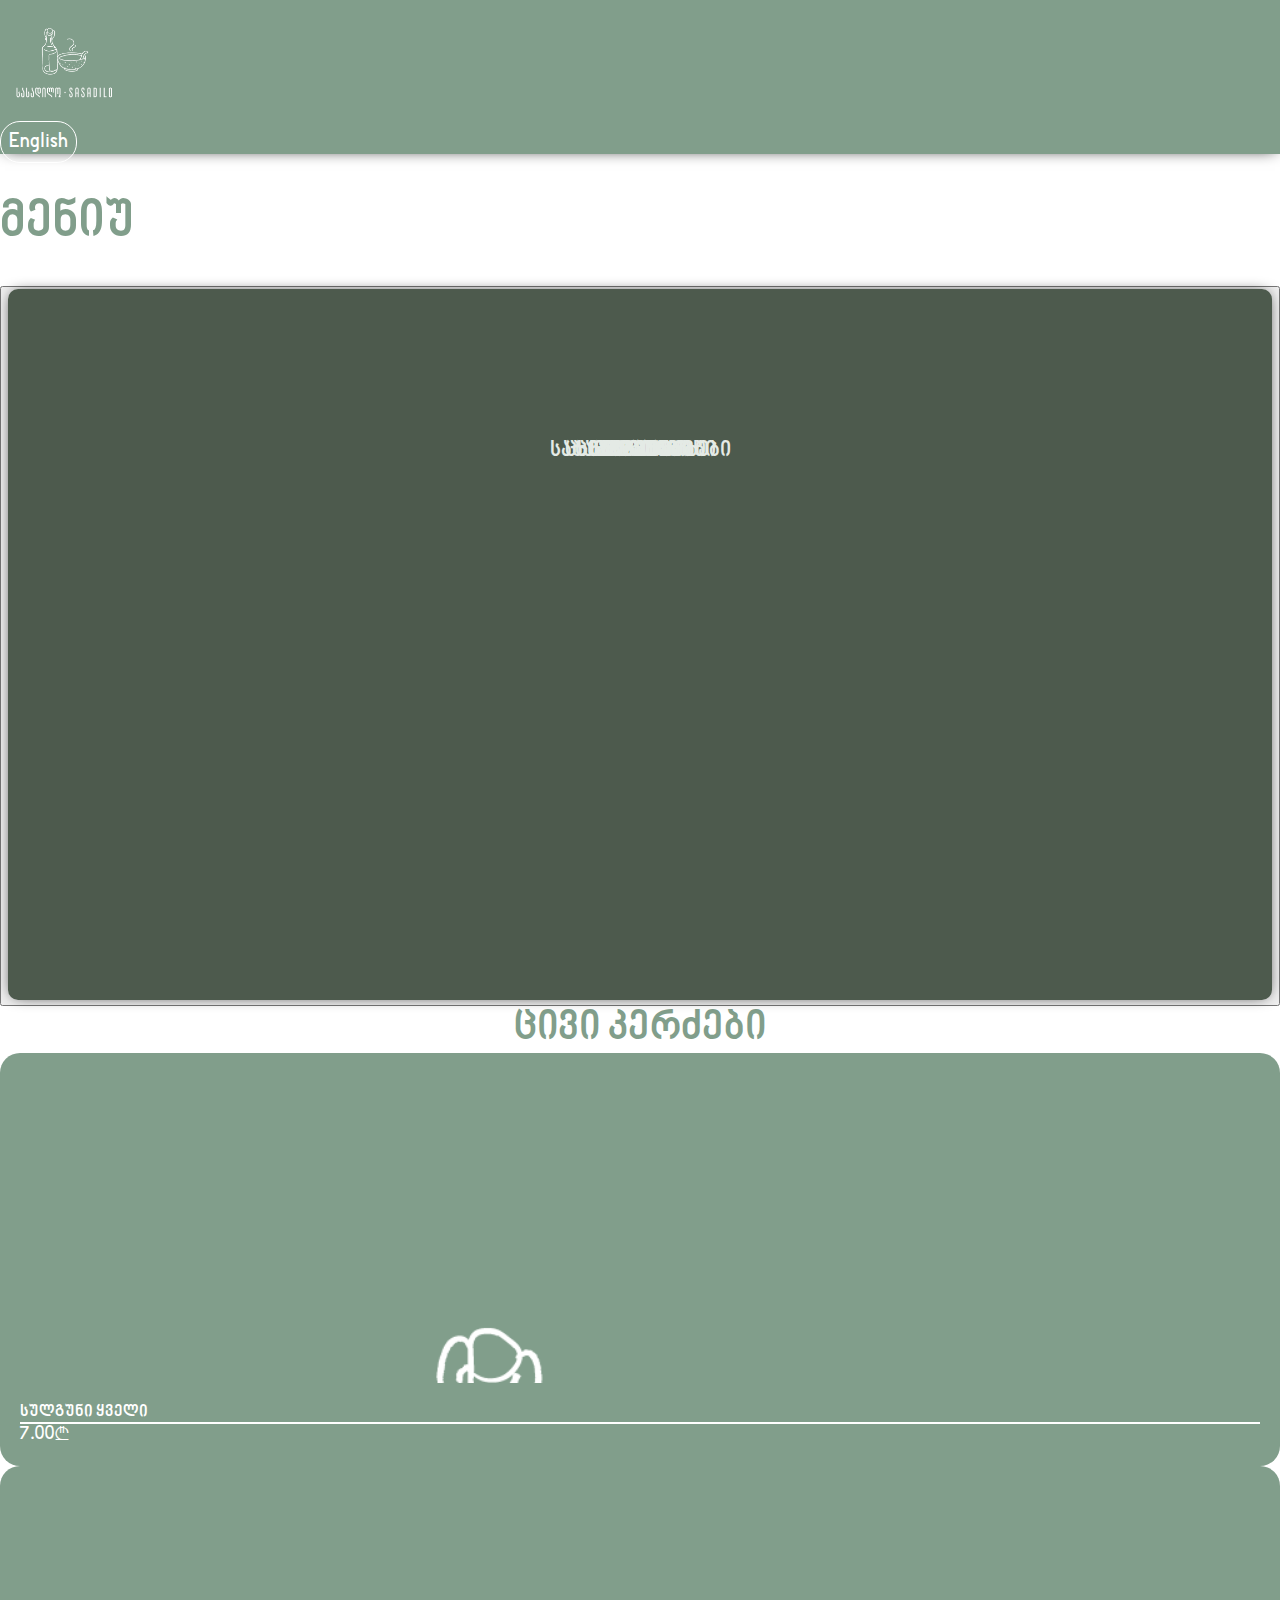
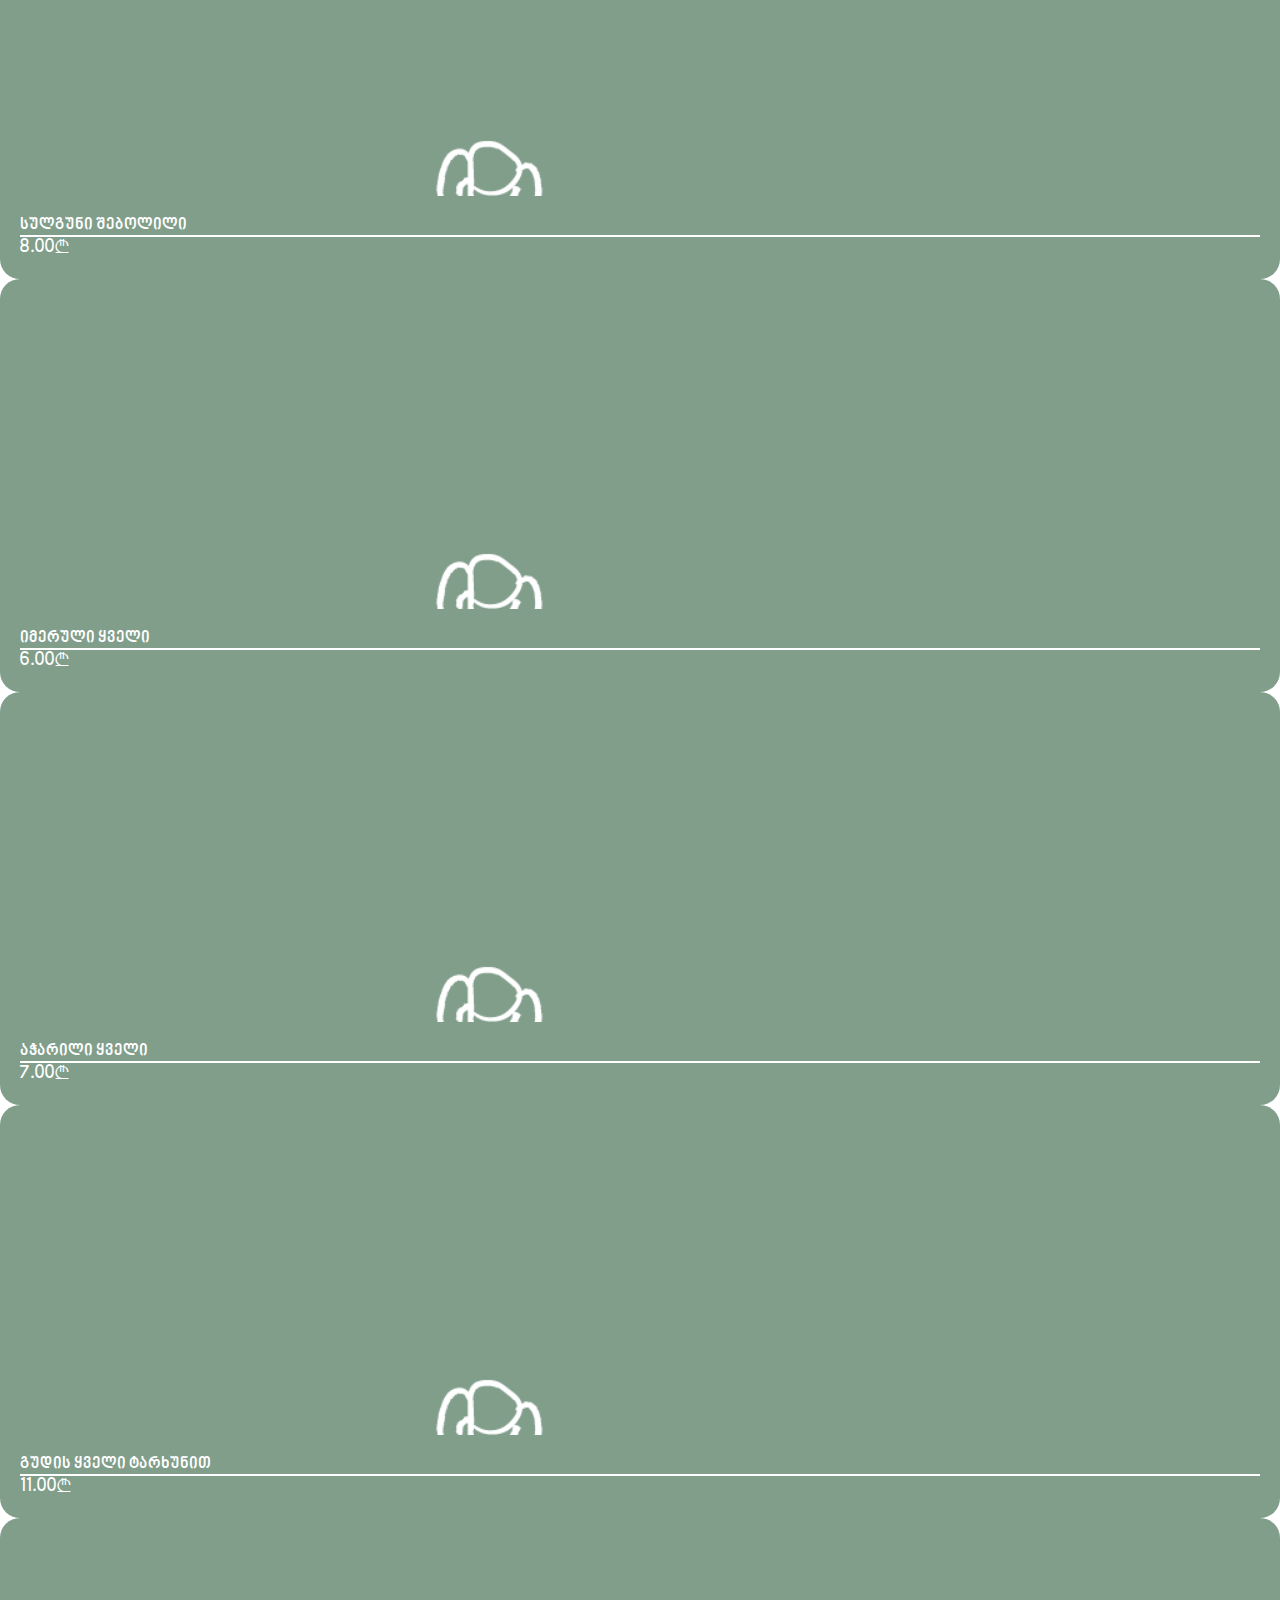
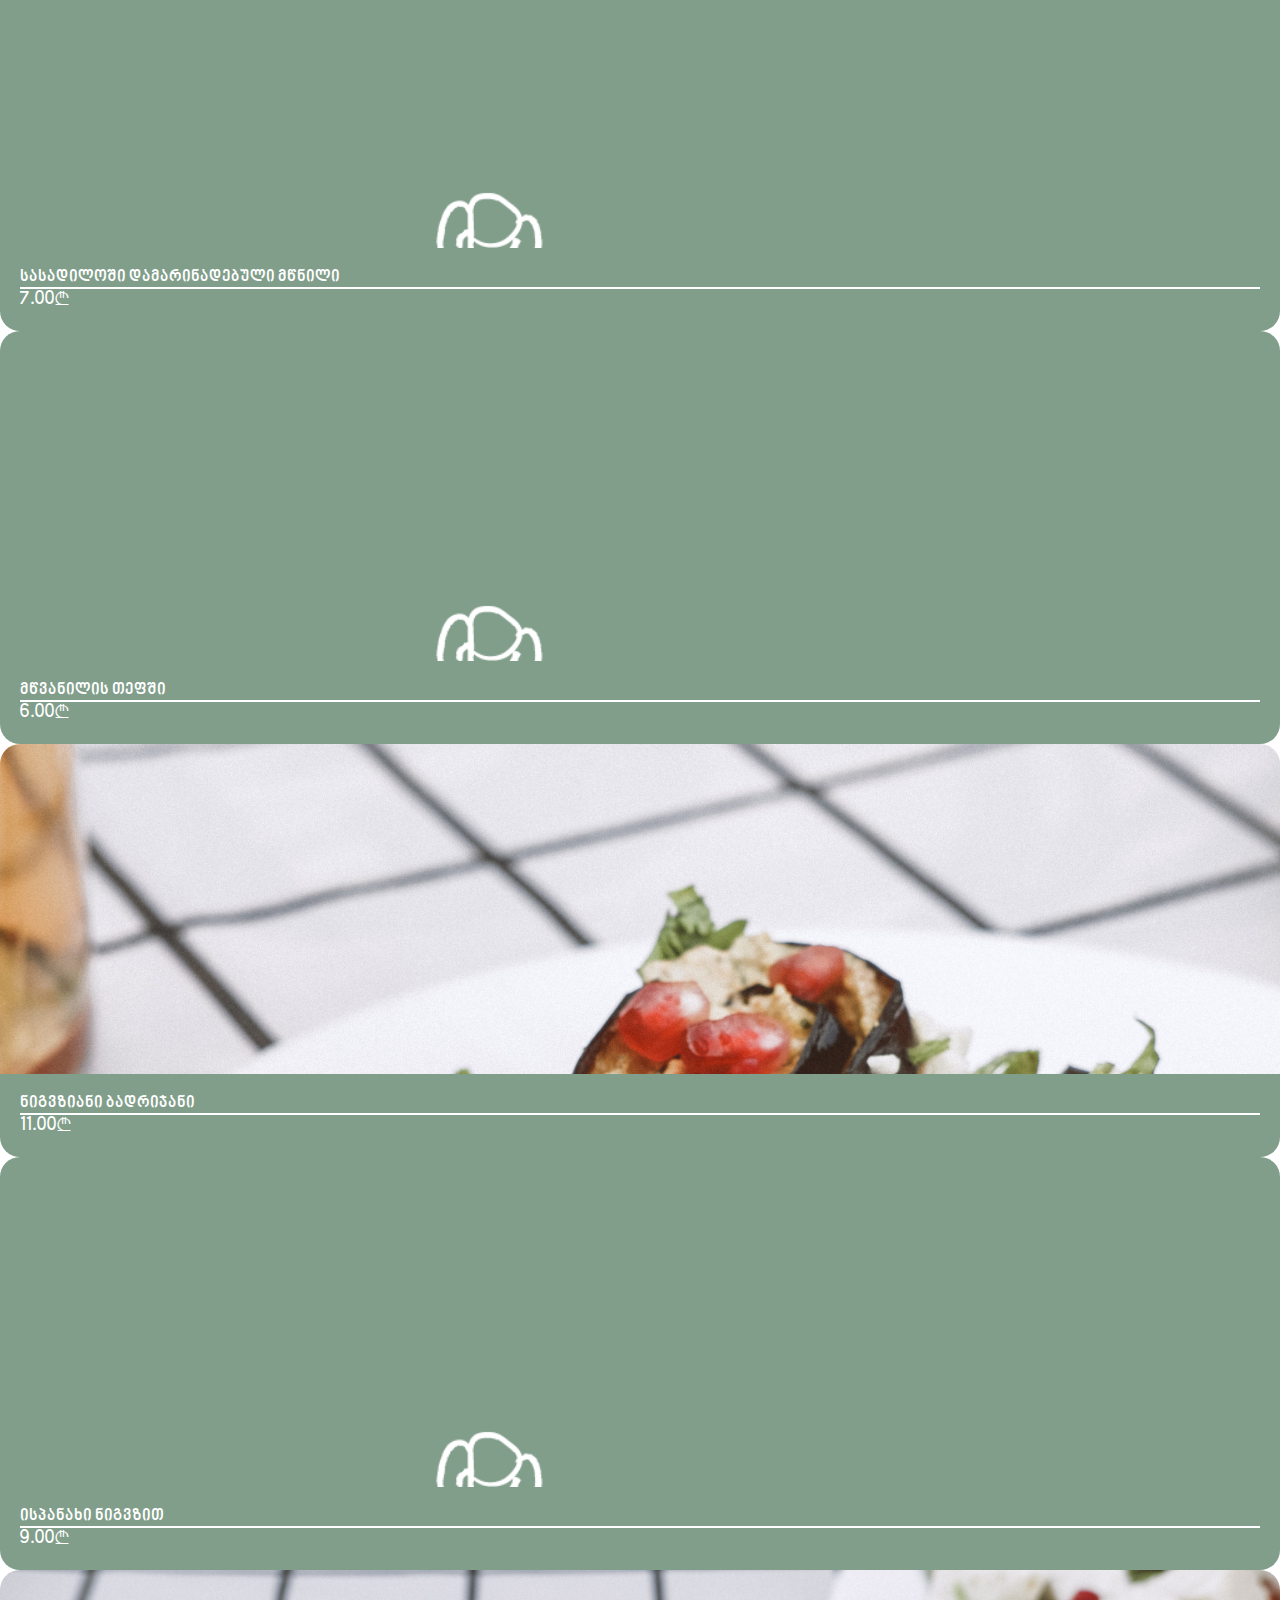
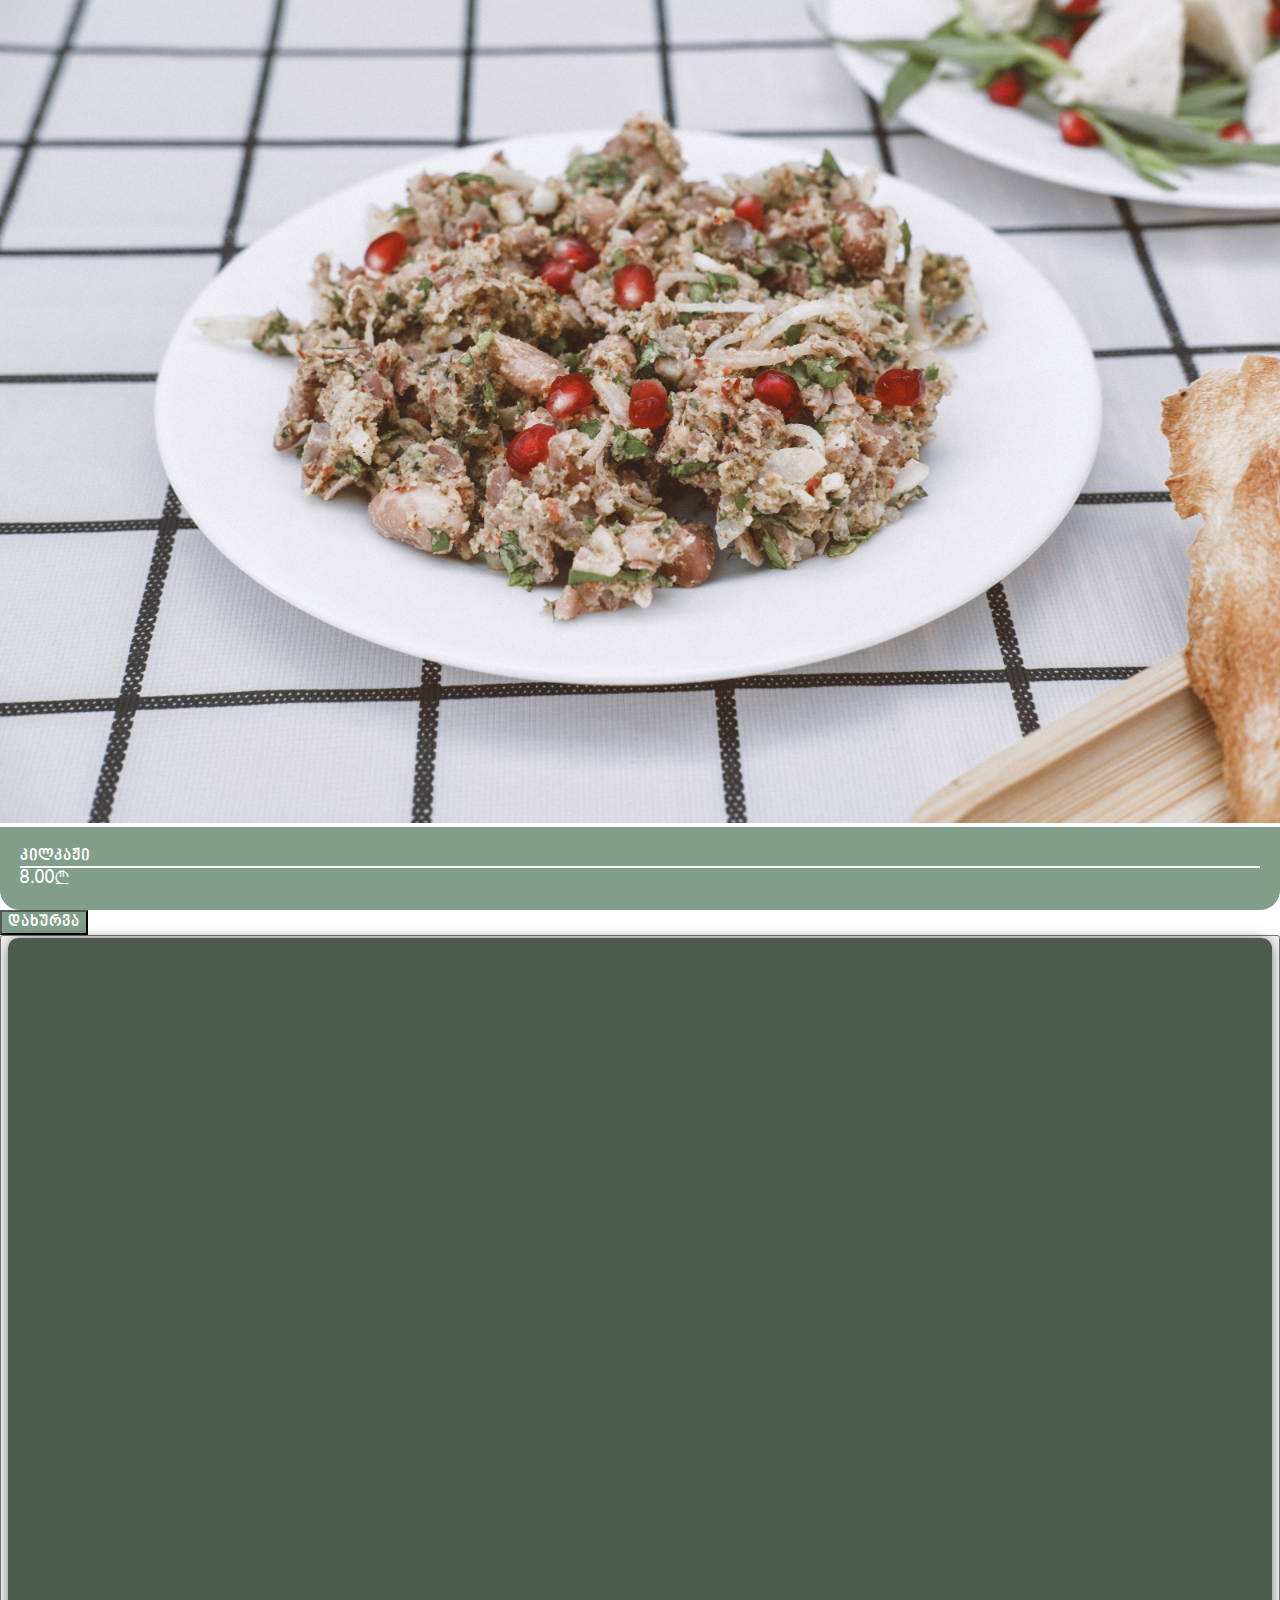
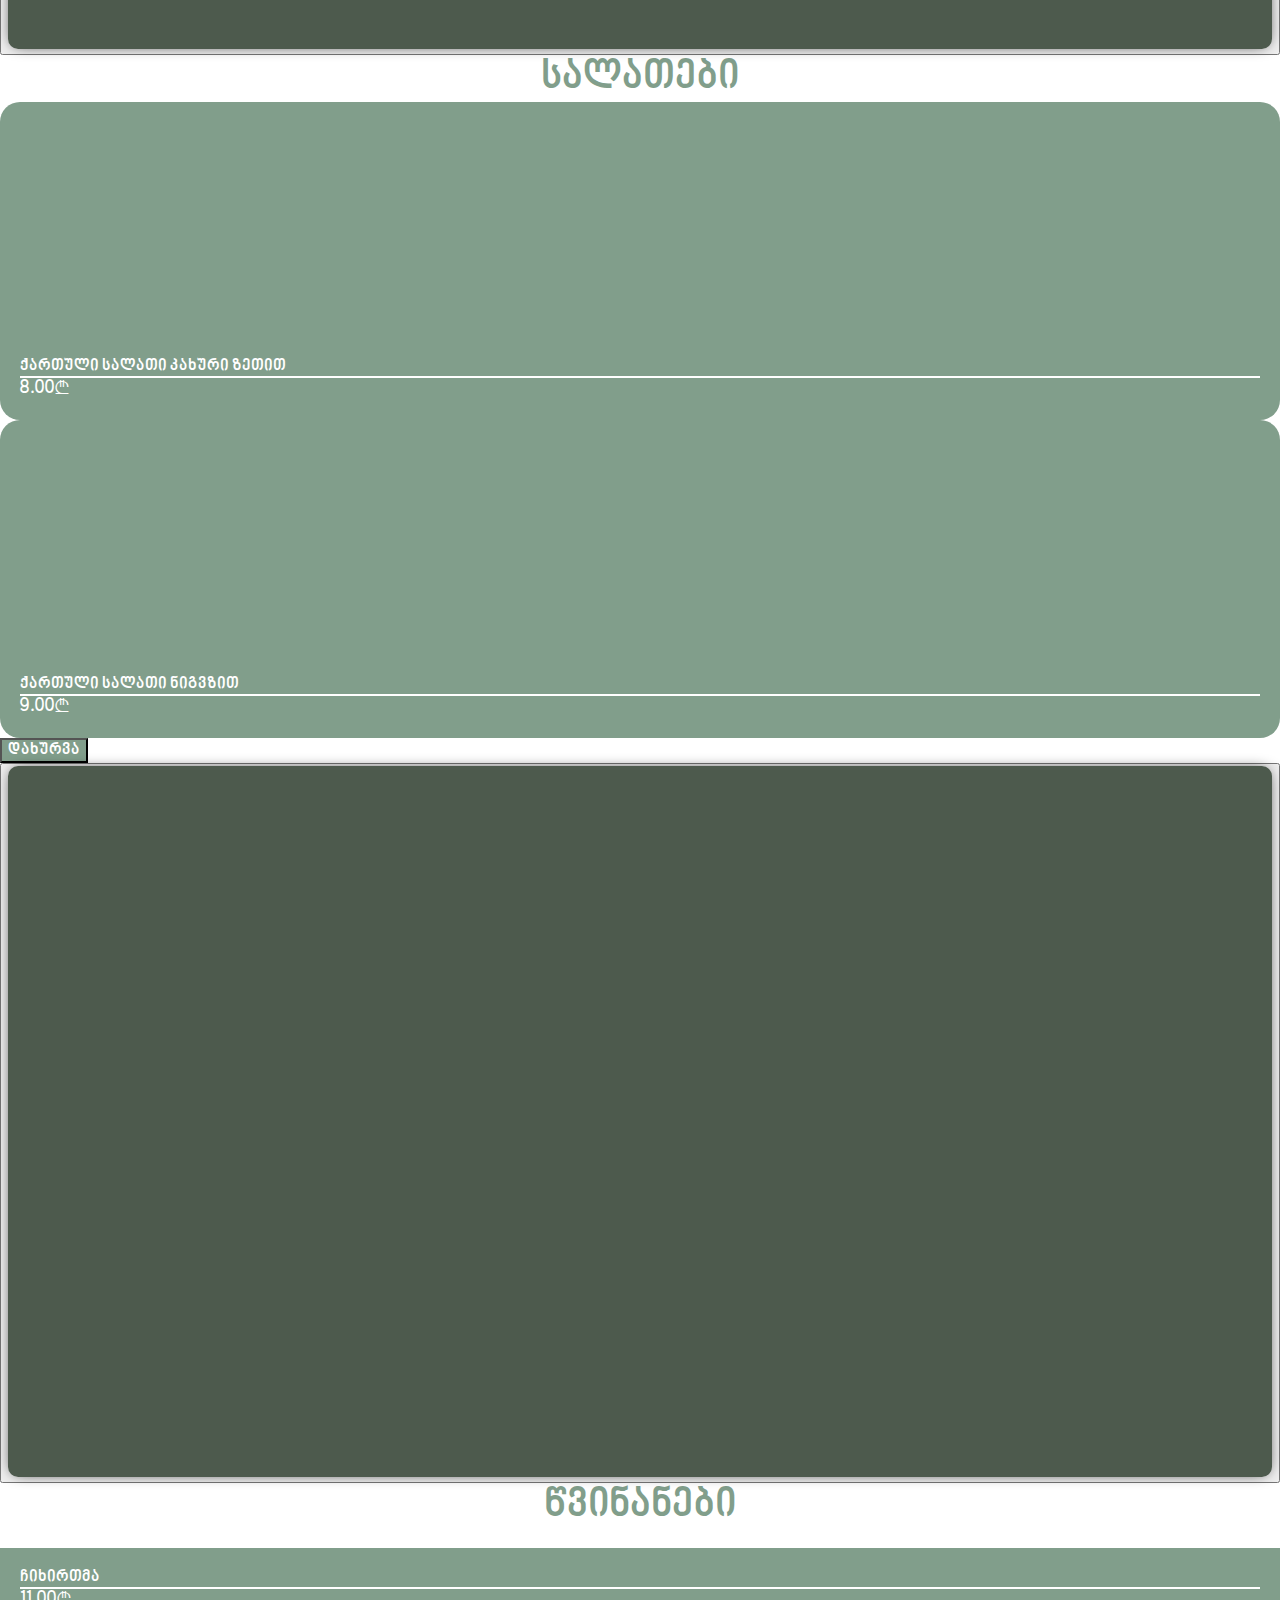
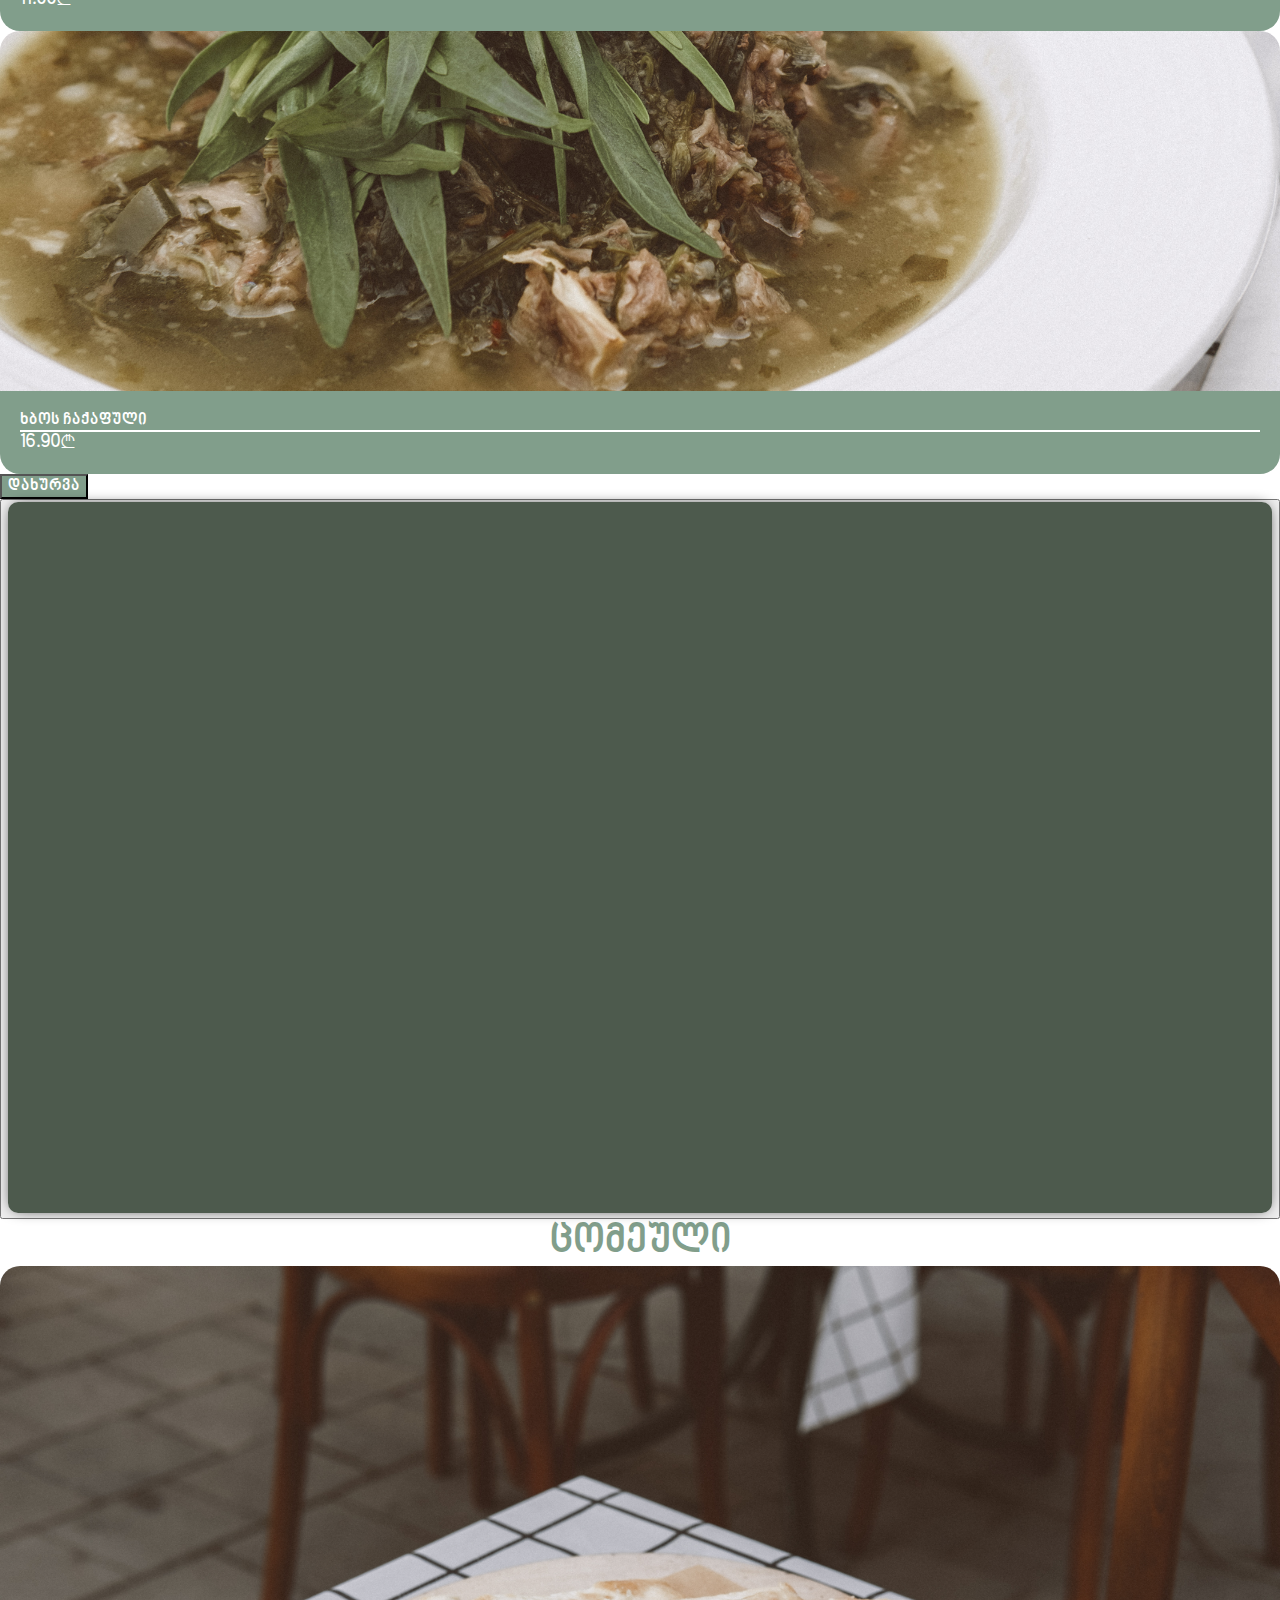
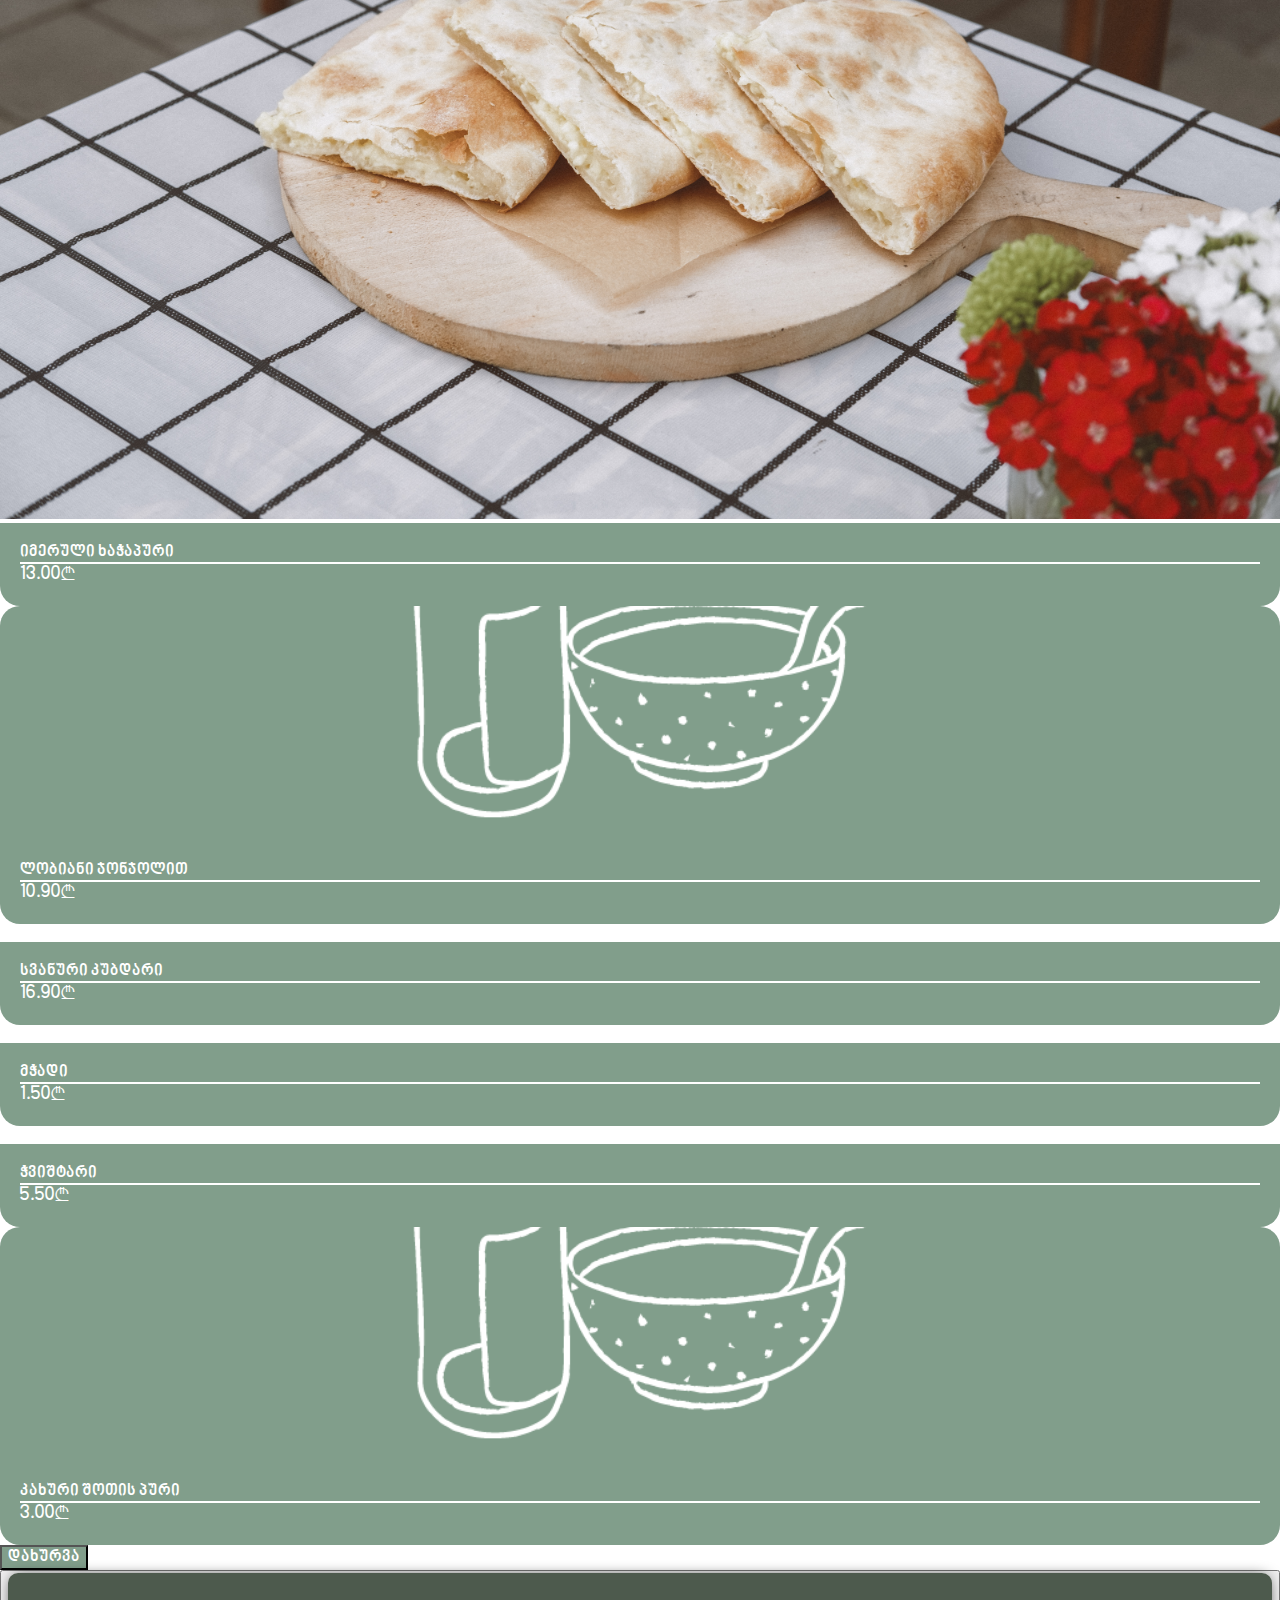
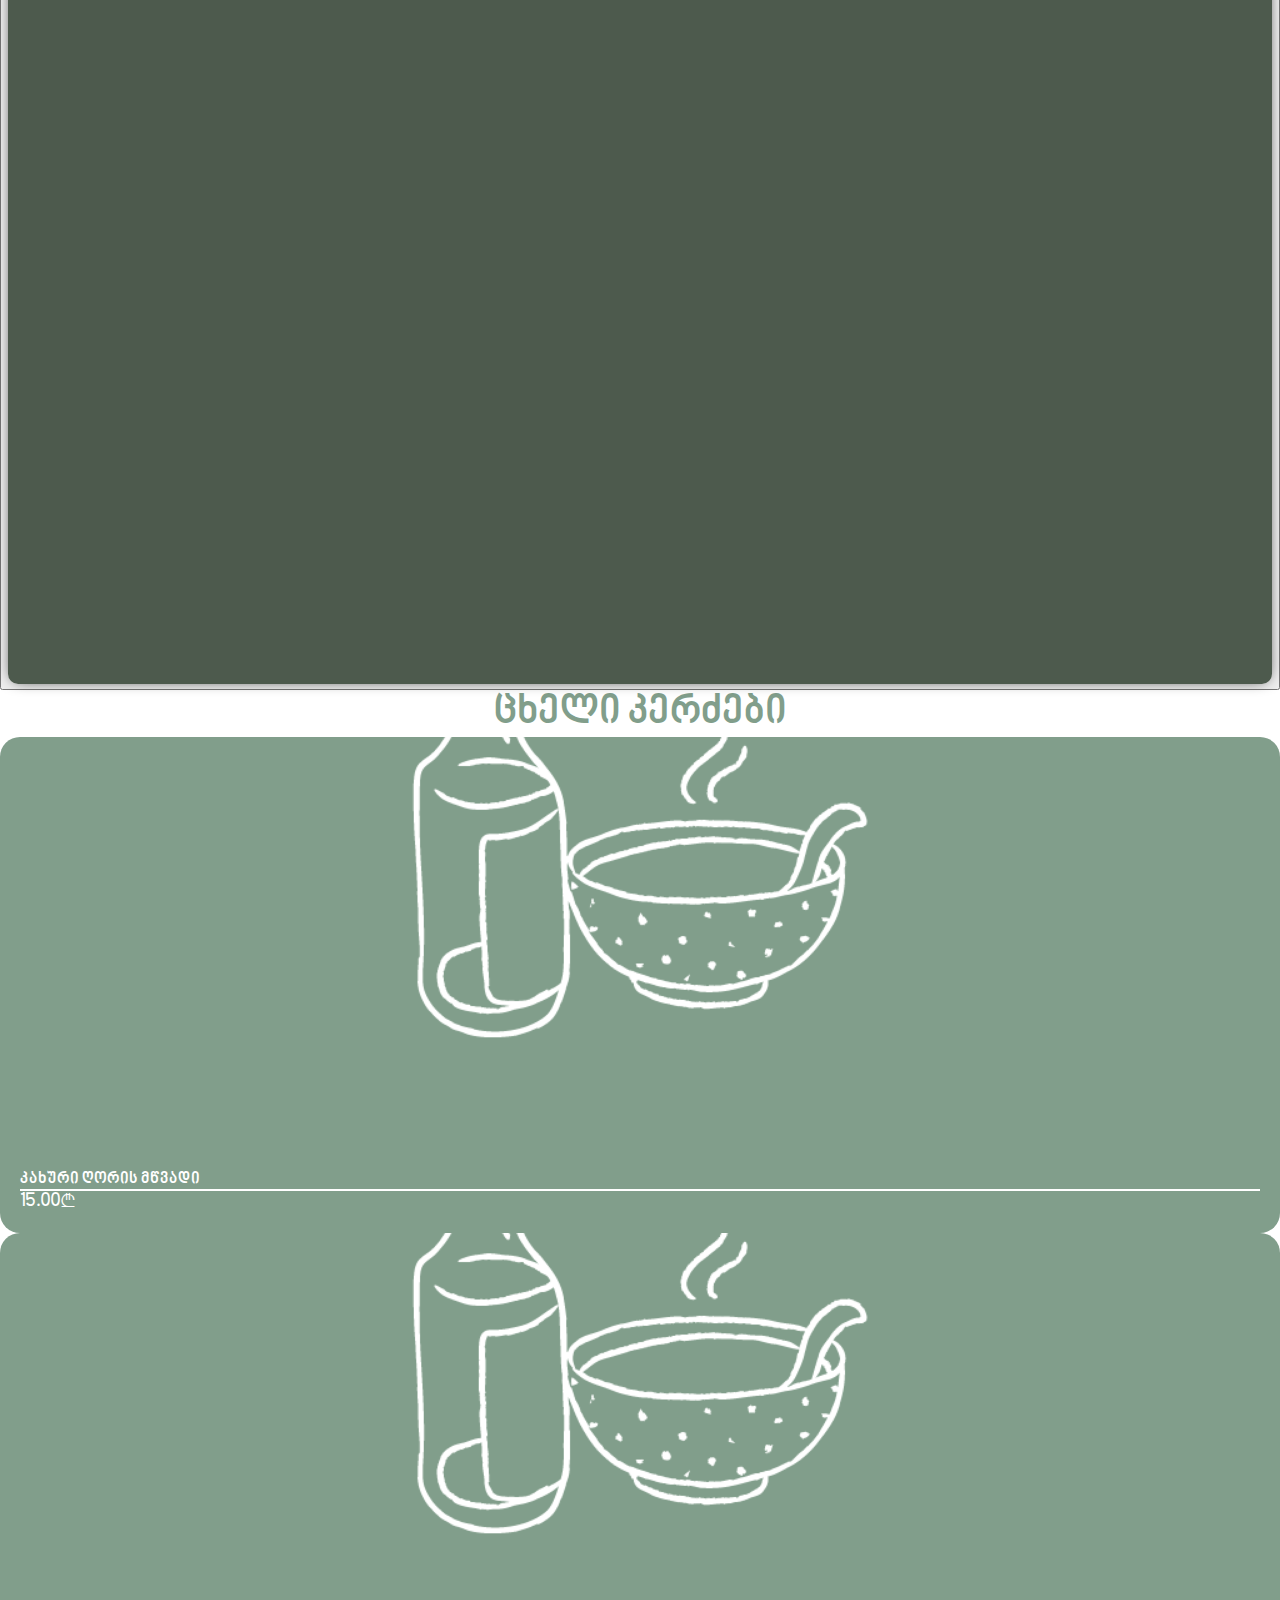
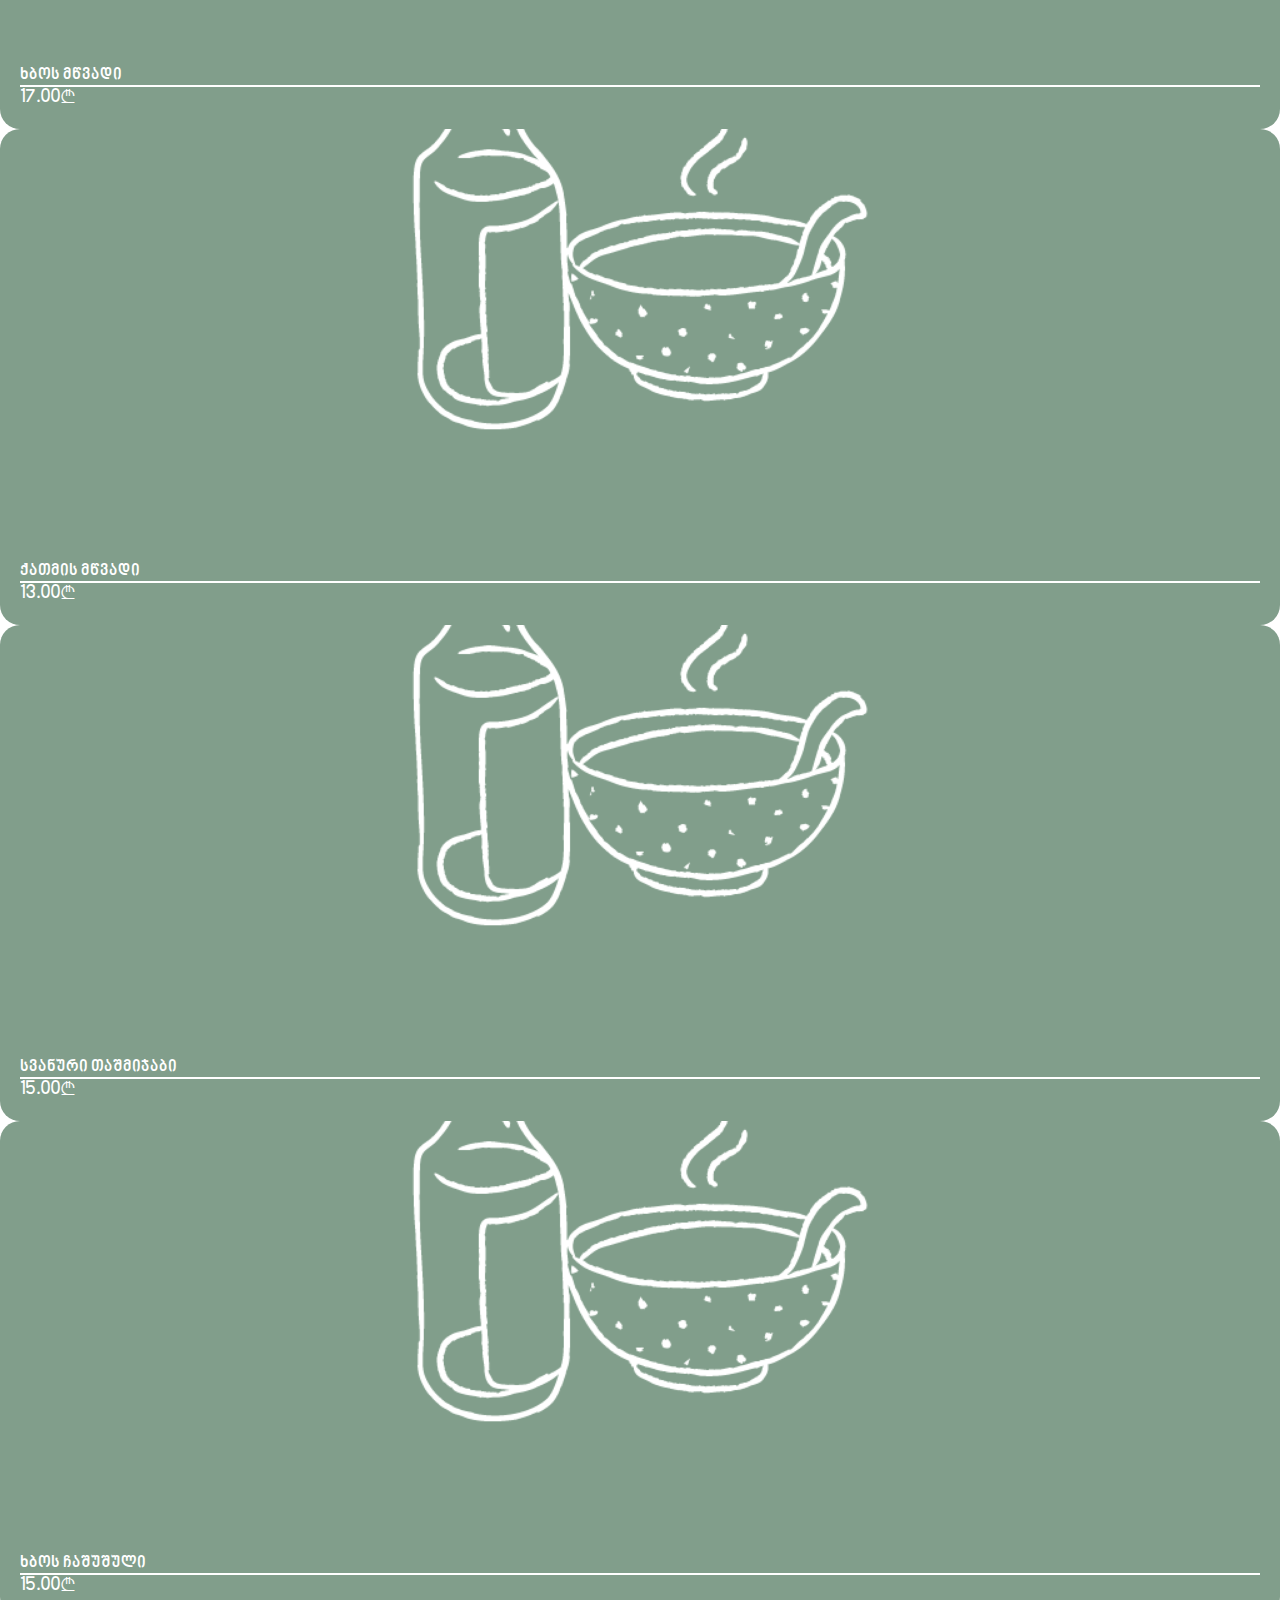
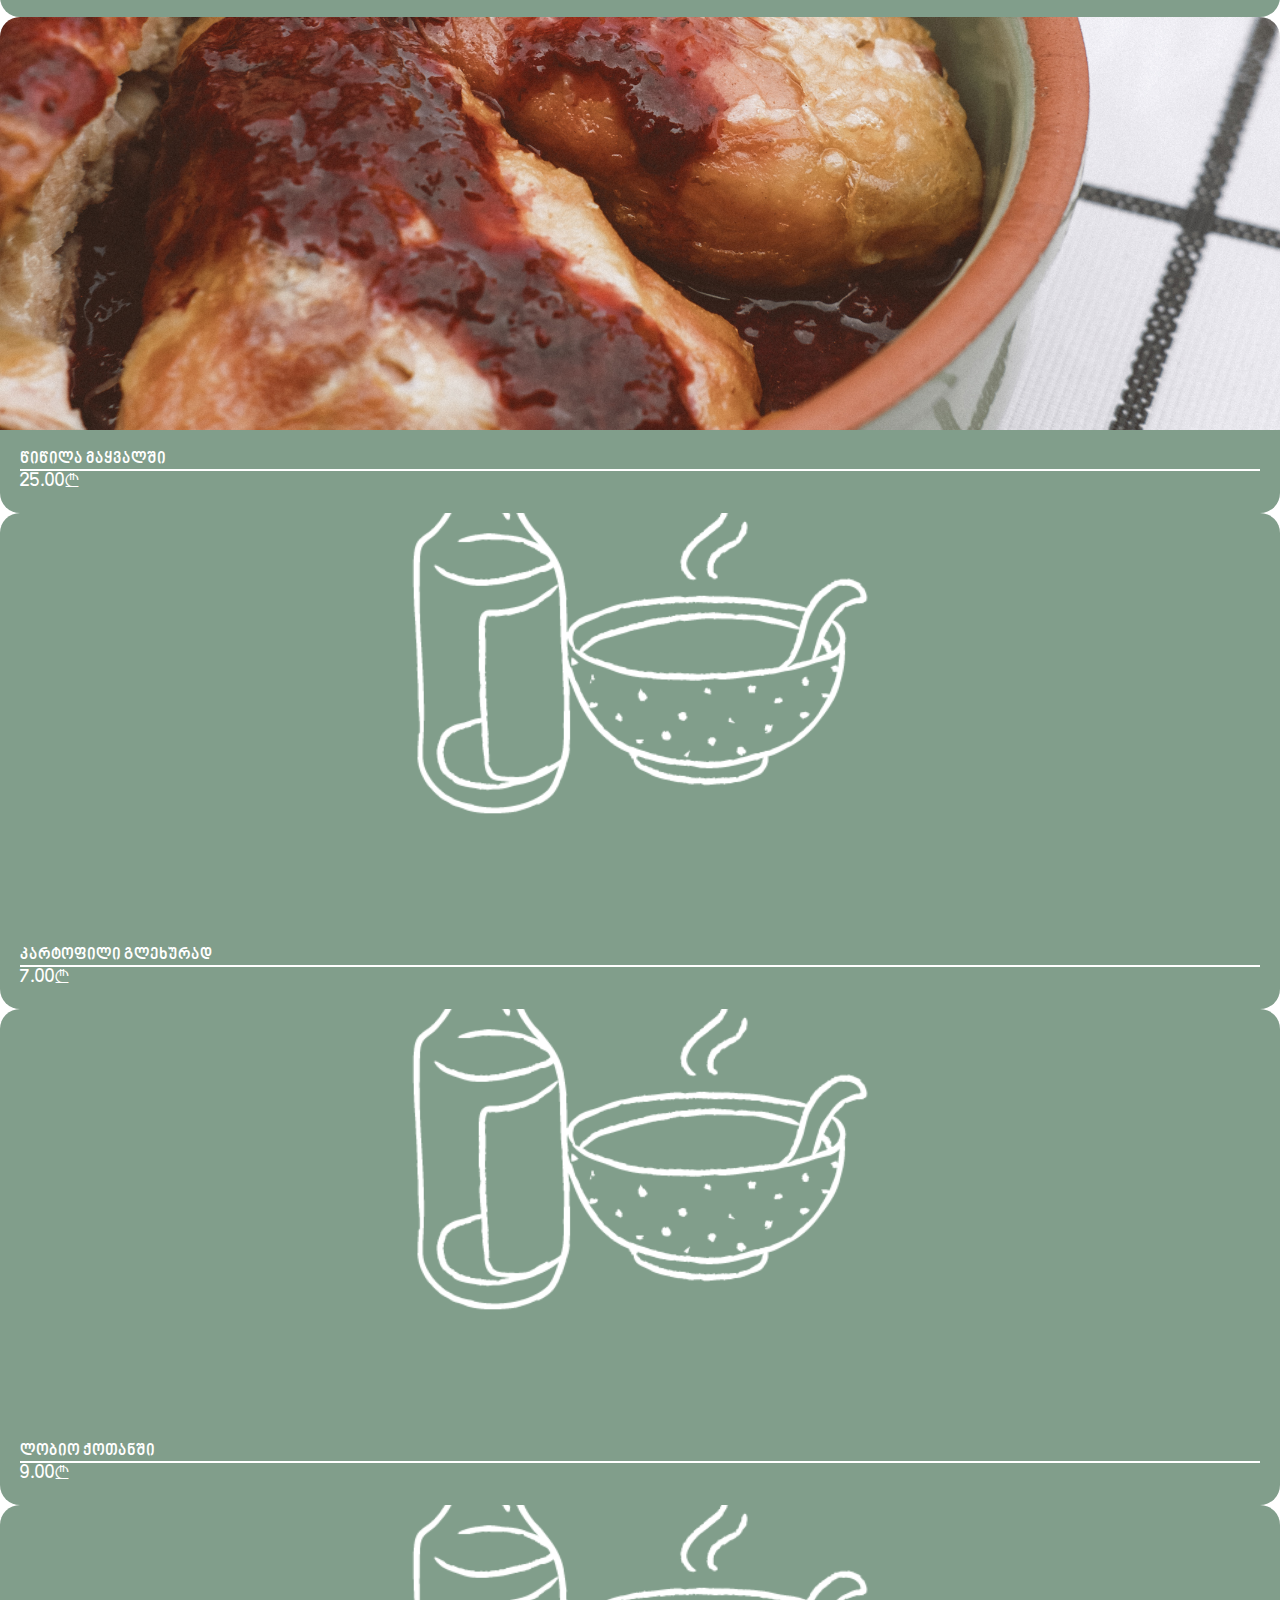
==== commit 126c11ea: "done" ====
--- a/index.html
+++ b/index.html
@@ -60,139 +60,131 @@
                                 <div class="modal-body d-md-flex d-grid ">
                                     <div class="row ">
                                         <div class="menucomponent col-12 col-lg-4 mb-3">
+                                            <div class="img" style="background-image: url(./assets/Images/logo.png); background-size: cover; height: 330px; border-radius: 20px 20px 0px 0px;">
+                                            </div>
+                                            <div class="iteminfo">
+                                                <div class="itemdiscr mb-3">
+                                                    <p>სულგუნი ყველი</p>
+                                                </div>
+                                                <div class="price pt-3" style="border-top: 2px solid #fff;">
+                                                    <p>7.00₾</p>
+                                                </div>
+                                            </div>
+                                        </div>
+                                        <div class="menucomponent col-12 col-lg-4 mb-3">
+                                            <div class="img" style="background-image: url(./assets/Images/logo.png); background-size: cover; height: 330px; border-radius: 20px 20px 0px 0px;">
+
+                                            </div>
+                                            <div class="iteminfo">
+                                                <div class="itemdiscr mb-3">
+                                                    <p>სულგუნი შებოლილი</p>
+                                                </div>
+                                                <div class="price pt-3" style="border-top: 2px solid #fff;">
+                                                    <p>8.00₾</p>
+                                                </div>
+                                            </div>
+                                        </div>
+                                        <div class="menucomponent col-12 col-lg-4 mb-3">
+                                            <div class="img" style="background-image: url(./assets/Images/logo.png); background-size: cover; height: 330px; border-radius: 20px 20px 0px 0px;">
+                                            </div>
+                                            <div class="iteminfo">
+                                                <div class="itemdiscr mb-3">
+                                                    <p>იმერული ყველი</p>
+                                                </div>
+                                                <div class="price pt-3" style="border-top: 2px solid #fff;">
+                                                    <p>6.00₾</p>
+                                                </div>
+                                            </div>
+                                        </div>
+                                        <div class="menucomponent col-12 col-lg-4 mb-3">
+                                            <div class="img" style="background-image: url(./assets/Images/logo.png); background-size: cover; height: 330px; border-radius: 20px 20px 0px 0px;">
+                                            </div>
+                                            <div class="iteminfo">
+                                                <div class="itemdiscr mb-3">
+                                                    <p>აჭარილი ყველი</p>
+                                                </div>
+                                                <div class="price pt-3" style="border-top: 2px solid #fff;">
+                                                    <p>7.00₾</p>
+                                                </div>
+                                            </div>
+                                        </div>
+                                        <div class="menucomponent col-12 col-lg-4 mb-3">
+                                            <div class="img" style="background-image: url(./assets/Images/logo.png); background-size: cover; height: 330px; border-radius: 20px 20px 0px 0px;">
+                                            </div>
+                                            <div class="iteminfo">
+                                                <div class="itemdiscr mb-3">
+                                                    <p>გუდის ყველი ტარხუნით</p>
+                                                </div>
+                                                <div class="price pt-3" style="border-top: 2px solid #fff;">
+                                                    <p>11.00₾</p>
+                                                </div>
+                                            </div>
+                                        </div>
+                                        <div class="menucomponent col-12 col-lg-4 mb-3">
+                                            <div class="img" style="background-image: url(./assets/Images/logo.png); background-size: cover; height: 330px; border-radius: 20px 20px 0px 0px;">
+                                            </div>
+                                            <div class="iteminfo">
+                                                <div class="itemdiscr mb-3">
+                                                    <p>სასადილოში დამარინადებული მწნილი</p>
+                                                </div>
+                                                <div class="price pt-3" style="border-top: 2px solid #fff;">
+                                                    <p>7.00₾</p>
+                                                </div>
+                                            </div>
+                                        </div>
+                                        <div class="menucomponent col-12 col-lg-4 mb-3">
+                                            <div class="img" style="background-image: url(./assets/Images/logo.png); background-size: cover; height: 330px; border-radius: 20px 20px 0px 0px;">
+                                            </div>
+                                            <div class="iteminfo">
+                                                <div class="itemdiscr mb-3">
+                                                    <p>მწვანილის თეფში</p>
+                                                </div>
+                                                <div class="price pt-3" style="border-top: 2px solid #fff;">
+                                                    <p>6.00₾</p>
+                                                </div>
+                                            </div>
+                                        </div>
+                                        <div class="menucomponent col-12 col-lg-4 mb-3">
+                                            <div class="img" style="background-image: url(./assets/Images/IMG_3099\ copy.jpg); background-size: cover; height: 330px; border-radius: 20px 20px 0px 0px;">
+                                            </div>
+                                            <div class="iteminfo">
+                                                <div class="itemdiscr mb-3">
+                                                    <p>ნიგვზიანი ბადრიჯანი</p>
+                                                </div>
+                                                <div class="price pt-3" style="border-top: 2px solid #fff;">
+                                                    <p>11.00₾</p>
+                                                </div>
+                                            </div>
+                                        </div>
+                                        <div class="menucomponent col-12 col-lg-4 mb-3">
+                                            <div class="img" style="background-image: url(./assets/Images/logo.png); background-size: cover; height: 330px; border-radius: 20px 20px 0px 0px;">
+                                            </div>
+                                            <div class="iteminfo">
+                                                <div class="itemdiscr mb-3">
+                                                    <p>ისპანახი ნიგვზით</p>
+                                                </div>
+                                                <div class="price pt-3" style="border-top: 2px solid #fff;">
+                                                    <p>9.00₾</p>
+                                                </div>
+                                            </div>
+                                        </div>
+                                        <div class="menucomponent col-12 col-lg-4 mb-3">
                                             <div class="img">
-                                                <img src="./assets/Images/ხემსის დაფა.jpg" alt="">
-                                            </div>
-                                            <div class="iteminfo">
-                                                <div class="itemdiscr mb-3">
-                                                    <p>სულგუნი ყველი</p>
-                                                </div>
-                                                <div class="price pt-3" style="border-top: 2px solid #fff;">
-                                                    <p>7.00₾</p>
-                                                </div>
-                                            </div>
-                                        </div>
-                                        <div class="menucomponent col-12 col-lg-4 mb-3">
-                                            <div class="img">
-                                                <img src="./assets/Images/ხემსის დაფა.jpg" alt="">
-                                            </div>
-                                            <div class="iteminfo">
-                                                <div class="itemdiscr mb-3">
-                                                    <p>სულგუნი შებოლილი</p>
+                                                <img src="./assets/Images/IMG_3094.jpeg" alt="">
+                                            </div>
+                                            <div class="iteminfo">
+                                                <div class="itemdiscr mb-3">
+                                                    <p>კილკაჟი</p>
                                                 </div>
                                                 <div class="price pt-3" style="border-top: 2px solid #fff;">
                                                     <p>8.00₾</p>
                                                 </div>
                                             </div>
                                         </div>
-                                        <div class="menucomponent col-12 col-lg-4 mb-3">
-                                            <div class="img">
-                                                <img src="./assets/Images/ხემსის დაფა.jpg" alt="">
-                                            </div>
-                                            <div class="iteminfo">
-                                                <div class="itemdiscr mb-3">
-                                                    <p>იმერული ყველი</p>
-                                                </div>
-                                                <div class="price pt-3" style="border-top: 2px solid #fff;">
-                                                    <p>6.00₾</p>
-                                                </div>
-                                            </div>
-                                        </div>
-                                        <div class="menucomponent col-12 col-lg-4 mb-3">
-                                            <div class="img">
-                                                <img src="./assets/Images/ხემსის დაფა.jpg" alt="">
-                                            </div>
-                                            <div class="iteminfo">
-                                                <div class="itemdiscr mb-3">
-                                                    <p>აჭარილი ყველი</p>
-                                                </div>
-                                                <div class="price pt-3" style="border-top: 2px solid #fff;">
-                                                    <p>7.00₾</p>
-                                                </div>
-                                            </div>
-                                        </div>
-                                        <div class="menucomponent col-12 col-lg-4 mb-3">
-                                            <div class="img">
-                                                <img src="./assets/Images/ხემსის დაფა.jpg" alt="">
-                                            </div>
-                                            <div class="iteminfo">
-                                                <div class="itemdiscr mb-3">
-                                                    <p>გუდის ყველი ტარხუნით</p>
-                                                </div>
-                                                <div class="price pt-3" style="border-top: 2px solid #fff;">
-                                                    <p>11.00₾</p>
-                                                </div>
-                                            </div>
-                                        </div>
-                                        <div class="menucomponent col-12 col-lg-4 mb-3">
-                                            <div class="img">
-                                                <img src="./assets/Images/ხემსის დაფა.jpg" alt="">
-                                            </div>
-                                            <div class="iteminfo">
-                                                <div class="itemdiscr mb-3">
-                                                    <p>სასადილოში დამარინადებული მწნილი</p>
-                                                </div>
-                                                <div class="price pt-3" style="border-top: 2px solid #fff;">
-                                                    <p>7.00₾</p>
-                                                </div>
-                                            </div>
-                                        </div>
-                                        <div class="menucomponent col-12 col-lg-4 mb-3">
-                                            <div class="img">
-                                                <img src="./assets/Images/ხემსის დაფა.jpg" alt="">
-                                            </div>
-                                            <div class="iteminfo">
-                                                <div class="itemdiscr mb-3">
-                                                    <p>მწვანილის თეფში</p>
-                                                </div>
-                                                <div class="price pt-3" style="border-top: 2px solid #fff;">
-                                                    <p>6.00₾</p>
-                                                </div>
-                                            </div>
-                                        </div>
-                                        <div class="menucomponent col-12 col-lg-4 mb-3">
-                                            <div class="img">
-                                                <img src="./assets/Images/ხემსის დაფა.jpg" alt="">
-                                            </div>
-                                            <div class="iteminfo">
-                                                <div class="itemdiscr mb-3">
-                                                    <p>ნიგვზიანი ბადრიჯანი</p>
-                                                </div>
-                                                <div class="price pt-3" style="border-top: 2px solid #fff;">
-                                                    <p>11.00₾</p>
-                                                </div>
-                                            </div>
-                                        </div>
-                                        <div class="menucomponent col-12 col-lg-4 mb-3">
-                                            <div class="img">
-                                                <img src="./assets/Images/ხემსის დაფა.jpg" alt="">
-                                            </div>
-                                            <div class="iteminfo">
-                                                <div class="itemdiscr mb-3">
-                                                    <p>ისპანახი ნიგვზით</p>
-                                                </div>
-                                                <div class="price pt-3" style="border-top: 2px solid #fff;">
-                                                    <p>9.00₾</p>
-                                                </div>
-                                            </div>
-                                        </div>
-                                        <div class="menucomponent col-12 col-lg-4 mb-3">
-                                            <div class="img">
-                                                <img src="./assets/Images/ხემსის დაფა.jpg" alt="">
-                                            </div>
-                                            <div class="iteminfo">
-                                                <div class="itemdiscr mb-3">
-                                                    <p>კილკაჟი</p>
-                                                </div>
-                                                <div class="price pt-3" style="border-top: 2px solid #fff;">
-                                                    <p>8.00₾</p>
-                                                </div>
-                                            </div>
-                                        </div>
                                     </div>
                                 </div>
                                 <div class="modal-footer">
-                                    <button class="btn btn-danger" data-bs-dismiss="modal">დახურვა</button>
+                                    <button class="btn" style="background-color: #819E8B ; color: white;     font-family: bpg;     font-size: 1rem;" data-bs-dismiss="modal">დახურვა</button>
                                 </div>
                             </div>
                         </div>
@@ -216,8 +208,7 @@
                                 <div class="modal-body d-md-flex d-grid justify-content-center">
                                     <div class="row ">
                                         <div class="menucomponent col-12 col-lg-6 mb-3">
-                                            <div class="img">
-                                                <img src="./assets/Images/ხემსის დაფა.jpg" alt="">
+                                            <div class="img" style="background-image: url(./assets/Images/logo.png); background-size: cover; height: 235px; border-radius: 20px 20px 0px 0px;">
                                             </div>
                                             <div class="iteminfo">
                                                 <div class="itemdiscr mb-3">
@@ -229,8 +220,7 @@
                                             </div>
                                         </div>
                                         <div class="menucomponent col-12 col-lg-6 mb-3">
-                                            <div class="img">
-                                                <img src="./assets/Images/ხემსის დაფა.jpg" alt="">
+                                            <div class="img" style="background-image: url(./assets/Images/logo.png); background-size: cover; height: 235px; border-radius: 20px 20px 0px 0px;">
                                             </div>
                                             <div class="iteminfo">
                                                 <div class="itemdiscr mb-3">
@@ -244,8 +234,7 @@
                                     </div>
                                 </div>
                                 <div class="modal-footer">
-                                    <button class="btn btn-danger" data-bs-dismiss="modal">დახურვა</button>
-                                </div>
+                                    <button class="btn" style="background-color: #819E8B ; color: white;     font-family: bpg;     font-size: 1rem;" data-bs-dismiss="modal">დახურვა</button>                                </div>
                             </div>
                         </div>
                     </div>
@@ -269,7 +258,7 @@
                                     <div class="row ">
                                         <div class="menucomponent col-12 col-lg-6 mb-3">
                                             <div class="img">
-                                                <img src="./assets/Images/ხემსის დაფა.jpg" alt="">
+                                                <img src="./assets/Images/IMG_3065.jpeg" alt="">
                                             </div>
                                             <div class="iteminfo">
                                                 <div class="itemdiscr mb-3">
@@ -281,8 +270,7 @@
                                             </div>
                                         </div>
                                         <div class="menucomponent col-12 col-lg-6 mb-3">
-                                            <div class="img">
-                                                <img src="./assets/Images/ხემსის დაფა.jpg" alt="">
+                                            <div class="img" style="background-image: url(./assets/Images/IMG_3057\ copy.jpg); background-size: cover; height: 360px; background-position: center; border-radius: 20px 20px 0px 0px;">
                                             </div>
                                             <div class="iteminfo">
                                                 <div class="itemdiscr mb-3">
@@ -296,8 +284,7 @@
                                     </div>
                                 </div>
                                 <div class="modal-footer">
-                                    <button class="btn btn-danger" data-bs-dismiss="modal">დახურვა</button>
-                                </div>
+                                    <button class="btn" style="background-color: #819E8B ; color: white;     font-family: bpg;     font-size: 1rem;" data-bs-dismiss="modal">დახურვა</button>                                </div>
                             </div>
                         </div>
                     </div>
@@ -321,7 +308,7 @@
                                     <div class="row ">
                                         <div class="menucomponent col-12 col-lg-4 mb-3">
                                             <div class="img">
-                                                <img src="./assets/Images/ხემსის დაფა.jpg" alt="">
+                                                <img src="./assets/Images/IMG_3076.jpeg" alt="">
                                             </div>
                                             <div class="iteminfo">
                                                 <div class="itemdiscr mb-3">
@@ -333,47 +320,46 @@
                                             </div>
                                         </div>
                                         <div class="menucomponent col-12 col-lg-4 mb-3">
+                                            <div class="img" style="background-image: url(./assets/Images/logo.png); background-position: center; background-size: cover; height: 235px; border-radius: 20px 20px 0px 0px;">
+                                            </div>
+                                            <div class="iteminfo">
+                                                <div class="itemdiscr mb-3">
+                                                    <p>ლობიანი ჯონჯოლით</p>
+                                                </div>
+                                                <div class="price pt-3" style="border-top: 2px solid #fff;">
+                                                    <p>10.90₾</p>
+                                                </div>
+                                            </div>
+                                        </div>
+                                        <div class="menucomponent col-12 col-lg-4 mb-3">
                                             <div class="img">
-                                                <img src="./assets/Images/ხემსის დაფა.jpg" alt="">
-                                            </div>
-                                            <div class="iteminfo">
-                                                <div class="itemdiscr mb-3">
-                                                    <p>ლობიანი ჯონჯოლით</p>
-                                                </div>
-                                                <div class="price pt-3" style="border-top: 2px solid #fff;">
-                                                    <p>10.90₾</p>
+                                                <img src="./assets/Images/IMG_3082.jpeg" alt="">
+                                            </div>
+                                            <div class="iteminfo">
+                                                <div class="itemdiscr mb-3">
+                                                    <p>სვანური კუბდარი</p>
+                                                </div>
+                                                <div class="price pt-3" style="border-top: 2px solid #fff;">
+                                                    <p>16.90₾</p>
                                                 </div>
                                             </div>
                                         </div>
                                         <div class="menucomponent col-12 col-lg-4 mb-3">
                                             <div class="img">
-                                                <img src="./assets/Images/ხემსის დაფა.jpg" alt="">
-                                            </div>
-                                            <div class="iteminfo">
-                                                <div class="itemdiscr mb-3">
-                                                    <p>სვანური კუბდარი</p>
-                                                </div>
-                                                <div class="price pt-3" style="border-top: 2px solid #fff;">
-                                                    <p>16.90₾</p>
+                                                <img src="./assets/Images/IMG_3102.jpeg" alt="">
+                                            </div>
+                                            <div class="iteminfo">
+                                                <div class="itemdiscr mb-3">
+                                                    <p>მჭადი</p>
+                                                </div>
+                                                <div class="price pt-3" style="border-top: 2px solid #fff;">
+                                                    <p>1.50₾</p>
                                                 </div>
                                             </div>
                                         </div>
                                         <div class="menucomponent col-12 col-lg-4 mb-3">
                                             <div class="img">
-                                                <img src="./assets/Images/ხემსის დაფა.jpg" alt="">
-                                            </div>
-                                            <div class="iteminfo">
-                                                <div class="itemdiscr mb-3">
-                                                    <p>მჭადი</p>
-                                                </div>
-                                                <div class="price pt-3" style="border-top: 2px solid #fff;">
-                                                    <p>1.50₾</p>
-                                                </div>
-                                            </div>
-                                        </div>
-                                        <div class="menucomponent col-12 col-lg-4 mb-3">
-                                            <div class="img">
-                                                <img src="./assets/Images/ხემსის დაფა.jpg" alt="">
+                                                <img src="./assets/Images/IMG_3102.jpeg" alt="">
                                             </div>
                                             <div class="iteminfo">
                                                 <div class="itemdiscr mb-3">
@@ -385,8 +371,7 @@
                                             </div>
                                         </div>
                                         <div class="menucomponent col-12 col-lg-4 mb-3">
-                                            <div class="img">
-                                                <img src="./assets/Images/ხემსის დაფა.jpg" alt="">
+                                            <div class="img" style="background-image: url(./assets/Images/logo.png); background-position: center; background-size: cover; height: 235px; border-radius: 20px 20px 0px 0px;">
                                             </div>
                                             <div class="iteminfo">
                                                 <div class="itemdiscr mb-3">
@@ -400,8 +385,7 @@
                                     </div>
                                 </div>
                                 <div class="modal-footer">
-                                    <button class="btn btn-danger" data-bs-dismiss="modal">დახურვა</button>
-                                </div>
+                                    <button class="btn" style="background-color: #819E8B ; color: white;     font-family: bpg;     font-size: 1rem;" data-bs-dismiss="modal">დახურვა</button>                                </div>
                             </div>
                         </div>
                     </div>
@@ -424,179 +408,168 @@
                                 <div class="modal-body d-md-flex d-grid ">
                                     <div class="row ">
                                         <div class="menucomponent col-12 col-lg-4 mb-3">
+                                            <div class="img" style="background-image: url(./assets/Images/logo.png); background-position: center; background-size: cover; height: 413px; border-radius: 20px 20px 0px 0px;">
+                                            </div>
+                                            <div class="iteminfo">
+                                                <div class="itemdiscr mb-3">
+                                                    <p>კახური ღორის მწვადი</p>
+                                                </div>
+                                                <div class="price pt-3" style="border-top: 2px solid #fff;">
+                                                    <p>15.00₾</p>
+                                                </div>
+                                            </div>
+                                        </div>
+                                        <div class="menucomponent col-12 col-lg-4 mb-3">
+                                            <div class="img" style="background-image: url(./assets/Images/logo.png);  background-position: center; background-size: cover; height:  413px; border-radius: 20px 20px 0px 0px;">
+                                            </div>
+                                            <div class="iteminfo">
+                                                <div class="itemdiscr mb-3">
+                                                    <p>ხბოს მწვადი</p>
+                                                </div>
+                                                <div class="price pt-3" style="border-top: 2px solid #fff;">
+                                                    <p>17.00₾</p>
+                                                </div>
+                                            </div>
+                                        </div>
+                                        <div class="menucomponent col-12 col-lg-4 mb-3">
+                                            <div class="img" style="background-image: url(./assets/Images/logo.png);  background-position: center; background-size: cover; height:  413px; border-radius: 20px 20px 0px 0px;">
+                                            </div>
+                                            <div class="iteminfo">
+                                                <div class="itemdiscr mb-3">
+                                                    <p>ქათმის მწვადი</p>
+                                                </div>
+                                                <div class="price pt-3" style="border-top: 2px solid #fff;">
+                                                    <p>13.00₾</p>
+                                                </div>
+                                            </div>
+                                        </div>
+                                        <div class="menucomponent col-12 col-lg-4 mb-3">
+                                            <div class="img" style="background-image: url(./assets/Images/logo.png);  background-position: center; background-size: cover; height:  413px; border-radius: 20px 20px 0px 0px;">
+                                            </div>
+                                            <div class="iteminfo">
+                                                <div class="itemdiscr mb-3">
+                                                    <p>სვანური თაშმიჯაბი</p>
+                                                </div>
+                                                <div class="price pt-3" style="border-top: 2px solid #fff;">
+                                                    <p>15.00₾</p>
+                                                </div>
+                                            </div>
+                                        </div>
+                                        <div class="menucomponent col-12 col-lg-4 mb-3">
+                                            <div class="img" style="background-image: url(./assets/Images/logo.png);  background-position: center; background-size: cover; height:  413px; border-radius: 20px 20px 0px 0px;">
+
+                                            </div>
+                                            <div class="iteminfo">
+                                                <div class="itemdiscr mb-3">
+                                                    <p>ხბოს ჩაშუშული</p>
+                                                </div>
+                                                <div class="price pt-3" style="border-top: 2px solid #fff;">
+                                                    <p>15.00₾</p>
+                                                </div>
+                                            </div>
+                                        </div>
+                                        <div class="menucomponent col-12 col-lg-4 mb-3">
+                                            <div class="img" style="background-image: url(./assets/Images/IMG_3110\ copy.jpg);  background-position: center; background-size: cover; height:  413px; border-radius: 20px 20px 0px 0px;">
+                                            </div>
+                                            <div class="iteminfo">
+                                                <div class="itemdiscr mb-3">
+                                                    <p>წიწილა მაყვალში</p>
+                                                </div>
+                                                <div class="price pt-3" style="border-top: 2px solid #fff;">
+                                                    <p>25.00₾</p>
+                                                </div>
+                                            </div>
+                                        </div>
+                                        <div class="menucomponent col-12 col-lg-4 mb-3">
+                                            <div class="img" style="background-image: url(./assets/Images/logo.png);  background-position: center; background-size: cover; height:  413px; border-radius: 20px 20px 0px 0px;">
+                                            </div>
+                                            <div class="iteminfo">
+                                                <div class="itemdiscr mb-3">
+                                                    <p>კარტოფილი გლეხურად</p>
+                                                </div>
+                                                <div class="price pt-3" style="border-top: 2px solid #fff;">
+                                                    <p>7.00₾</p>
+                                                </div>
+                                            </div>
+                                        </div>
+                                        <div class="menucomponent col-12 col-lg-4 mb-3">
+                                            <div class="img" style="background-image: url(./assets/Images/logo.png);  background-position: center; background-size: cover; height:  413px; border-radius: 20px 20px 0px 0px;">
+                                            </div>
+                                            <div class="iteminfo">
+                                                <div class="itemdiscr mb-3">
+                                                    <p>ლობიო ქოთანში</p>
+                                                </div>
+                                                <div class="price pt-3" style="border-top: 2px solid #fff;">
+                                                    <p>9.00₾</p>
+                                                </div>
+                                            </div>
+                                        </div>
+                                        <div class="menucomponent col-12 col-lg-4 mb-3">
+                                            <div class="img" style="background-image: url(./assets/Images/logo.png); background-position: center; background-size: cover; height:  413px; border-radius: 20px 20px 0px 0px;">
+                                            </div>
+                                            <div class="iteminfo">
+                                                <div class="itemdiscr mb-3">
+                                                    <p>მეგრული ხარჩო</p>
+                                                </div>
+                                                <div class="price pt-3" style="border-top: 2px solid #fff;">
+                                                    <p>15.00₾</p>
+                                                </div>
+                                            </div>
+                                        </div>
+                                        <div class="menucomponent col-12 col-lg-4 mb-3">
+                                            <div class="img" style="background-image: url(./assets/Images/logo.png); background-position: center; background-size: cover; height:  413px; border-radius: 20px 20px 0px 0px;">
+                                            </div>
+                                            <div class="iteminfo">
+                                                <div class="itemdiscr mb-3">
+                                                    <p>ღომი და ყველი ჩასვი</p>
+                                                </div>
+                                                <div class="price pt-3" style="border-top: 2px solid #fff;">
+                                                    <p>15.00₾</p>
+                                                </div>
+                                            </div>
+                                        </div>
+                                        <div class="menucomponent col-12 col-lg-4 mb-3">
                                             <div class="img">
-                                                <img src="./assets/Images/ხემსის დაფა.jpg" alt="">
-                                            </div>
-                                            <div class="iteminfo">
-                                                <div class="itemdiscr mb-3">
-                                                    <p>კახური ღორის მწვადი</p>
+                                                <img src="./assets/Images/IMG_3117 copy.jpg" alt="" style="height: 413px;">
+                                            </div>
+                                            <div class="iteminfo">
+                                                <div class="itemdiscr mb-3">
+                                                    <p>შქმერული</p>
+                                                </div>
+                                                <div class="price pt-3" style="border-top: 2px solid #fff;">
+                                                    <p>19.00₾</p>
+                                                </div>
+                                            </div>
+                                        </div>
+                                        <div class="menucomponent col-12 col-lg-4 mb-3">
+                                            <div class="img" style="background-image: url(./assets/Images/logo.png); background-position: center; background-size: cover; height: 413px; border-radius: 20px 20px 0px 0px;">
+                                            </div>
+                                            <div class="iteminfo">
+                                                <div class="itemdiscr mb-3">
+                                                    <p>ხბოს ნეკნები აჯიკაში</p>
+                                                </div>
+                                                <div class="price pt-3" style="border-top: 2px solid #fff;">
+                                                    <p>16.00₾</p>
+                                                </div>
+                                            </div>
+                                        </div>
+                                        <div class="menucomponent col-12 col-lg-4 mb-3">
+                                            <div class="img">
+                                                <img src="./assets/Images/IMG_2708.jpeg" alt="">
+                                            </div>
+                                            <div class="iteminfo">
+                                                <div class="itemdiscr mb-3">
+                                                    <p>ქაბაბი</p>
                                                 </div>
                                                 <div class="price pt-3" style="border-top: 2px solid #fff;">
                                                     <p>15.00₾</p>
                                                 </div>
                                             </div>
                                         </div>
-                                        <div class="menucomponent col-12 col-lg-4 mb-3">
-                                            <div class="img">
-                                                <img src="./assets/Images/ხემსის დაფა.jpg" alt="">
-                                            </div>
-                                            <div class="iteminfo">
-                                                <div class="itemdiscr mb-3">
-                                                    <p>ხბოს მწვადი</p>
-                                                </div>
-                                                <div class="price pt-3" style="border-top: 2px solid #fff;">
-                                                    <p>17.00₾</p>
-                                                </div>
-                                            </div>
-                                        </div>
-                                        <div class="menucomponent col-12 col-lg-4 mb-3">
-                                            <div class="img">
-                                                <img src="./assets/Images/ხემსის დაფა.jpg" alt="">
-                                            </div>
-                                            <div class="iteminfo">
-                                                <div class="itemdiscr mb-3">
-                                                    <p>ქათმის მწვადი</p>
-                                                </div>
-                                                <div class="price pt-3" style="border-top: 2px solid #fff;">
-                                                    <p>13.00₾</p>
-                                                </div>
-                                            </div>
-                                        </div>
-                                        <div class="menucomponent col-12 col-lg-4 mb-3">
-                                            <div class="img">
-                                                <img src="./assets/Images/ხემსის დაფა.jpg" alt="">
-                                            </div>
-                                            <div class="iteminfo">
-                                                <div class="itemdiscr mb-3">
-                                                    <p>ქაბაბი</p>
-                                                </div>
-                                                <div class="price pt-3" style="border-top: 2px solid #fff;">
-                                                    <p>15.00₾</p>
-                                                </div>
-                                            </div>
-                                        </div>
-                                        <div class="menucomponent col-12 col-lg-4 mb-3">
-                                            <div class="img">
-                                                <img src="./assets/Images/ხემსის დაფა.jpg" alt="">
-                                            </div>
-                                            <div class="iteminfo">
-                                                <div class="itemdiscr mb-3">
-                                                    <p>სვანური თაშმიჯაბი</p>
-                                                </div>
-                                                <div class="price pt-3" style="border-top: 2px solid #fff;">
-                                                    <p>15.00₾</p>
-                                                </div>
-                                            </div>
-                                        </div>
-                                        <div class="menucomponent col-12 col-lg-4 mb-3">
-                                            <div class="img">
-                                                <img src="./assets/Images/ხემსის დაფა.jpg" alt="">
-                                            </div>
-                                            <div class="iteminfo">
-                                                <div class="itemdiscr mb-3">
-                                                    <p>ხბოს ჩაშუშული</p>
-                                                </div>
-                                                <div class="price pt-3" style="border-top: 2px solid #fff;">
-                                                    <p>15.00₾</p>
-                                                </div>
-                                            </div>
-                                        </div>
-                                        <div class="menucomponent col-12 col-lg-4 mb-3">
-                                            <div class="img">
-                                                <img src="./assets/Images/ხემსის დაფა.jpg" alt="">
-                                            </div>
-                                            <div class="iteminfo">
-                                                <div class="itemdiscr mb-3">
-                                                    <p>წიწილა მაყვალში</p>
-                                                </div>
-                                                <div class="price pt-3" style="border-top: 2px solid #fff;">
-                                                    <p>25.00₾</p>
-                                                </div>
-                                            </div>
-                                        </div>
-                                        <div class="menucomponent col-12 col-lg-4 mb-3">
-                                            <div class="img">
-                                                <img src="./assets/Images/ხემსის დაფა.jpg" alt="">
-                                            </div>
-                                            <div class="iteminfo">
-                                                <div class="itemdiscr mb-3">
-                                                    <p>კარტოფილი გლეხურად</p>
-                                                </div>
-                                                <div class="price pt-3" style="border-top: 2px solid #fff;">
-                                                    <p>7.00₾</p>
-                                                </div>
-                                            </div>
-                                        </div>
-                                        <div class="menucomponent col-12 col-lg-4 mb-3">
-                                            <div class="img">
-                                                <img src="./assets/Images/ხემსის დაფა.jpg" alt="">
-                                            </div>
-                                            <div class="iteminfo">
-                                                <div class="itemdiscr mb-3">
-                                                    <p>ლობიო ქოთანში</p>
-                                                </div>
-                                                <div class="price pt-3" style="border-top: 2px solid #fff;">
-                                                    <p>9.00₾</p>
-                                                </div>
-                                            </div>
-                                        </div>
-                                        <div class="menucomponent col-12 col-lg-4 mb-3">
-                                            <div class="img">
-                                                <img src="./assets/Images/ხემსის დაფა.jpg" alt="">
-                                            </div>
-                                            <div class="iteminfo">
-                                                <div class="itemdiscr mb-3">
-                                                    <p>მეგრული ხარჩო</p>
-                                                </div>
-                                                <div class="price pt-3" style="border-top: 2px solid #fff;">
-                                                    <p>15.00₾</p>
-                                                </div>
-                                            </div>
-                                        </div>
-                                        <div class="menucomponent col-12 col-lg-4 mb-3">
-                                            <div class="img">
-                                                <img src="./assets/Images/ხემსის დაფა.jpg" alt="">
-                                            </div>
-                                            <div class="iteminfo">
-                                                <div class="itemdiscr mb-3">
-                                                    <p>ღომი და ყველი ჩასვი</p>
-                                                </div>
-                                                <div class="price pt-3" style="border-top: 2px solid #fff;">
-                                                    <p>15.00₾</p>
-                                                </div>
-                                            </div>
-                                        </div>
-                                        <div class="menucomponent col-12 col-lg-4 mb-3">
-                                            <div class="img">
-                                                <img src="./assets/Images/ხემსის დაფა.jpg" alt="">
-                                            </div>
-                                            <div class="iteminfo">
-                                                <div class="itemdiscr mb-3">
-                                                    <p>შქმერული</p>
-                                                </div>
-                                                <div class="price pt-3" style="border-top: 2px solid #fff;">
-                                                    <p>19.00₾</p>
-                                                </div>
-                                            </div>
-                                        </div>
-                                        <div class="menucomponent col-12 col-lg-4 mb-3">
-                                            <div class="img">
-                                                <img src="./assets/Images/ხემსის დაფა.jpg" alt="">
-                                            </div>
-                                            <div class="iteminfo">
-                                                <div class="itemdiscr mb-3">
-                                                    <p>ხბოს ნეკნები აჯიკაში</p>
-                                                </div>
-                                                <div class="price pt-3" style="border-top: 2px solid #fff;">
-                                                    <p>16.00₾</p>
-                                                </div>
-                                            </div>
-                                        </div>
                                     </div>
                                 </div>
                                 <div class="modal-footer">
-                                    <button class="btn btn-danger" data-bs-dismiss="modal">დახურვა</button>
-                                </div>
+                                    <button class="btn" style="background-color: #819E8B ; color: white;     font-family: bpg;     font-size: 1rem;" data-bs-dismiss="modal">დახურვა</button>                                </div>
                             </div>
                         </div>
                     </div>
@@ -616,11 +589,10 @@
                                 <div class="modal-header">
                                     <h1>საბავშვო კერძები</h1>
                                 </div>
-                                <div class="modal-body d-md-flex d-grid justify-content-center">
-                                    <div class="row justify-content-center">
-                                        <div class="menucomponent col-12 col-lg-3 mb-3">
-                                            <div class="img">
-                                                <img src="./assets/Images/ხემსის დაფა.jpg" alt="">
+                                <div class="modal-body d-md-flex d-grid">
+                                    <div class="row col-12">
+                                        <div class="menucomponent col-12 col-lg-4 mb-3">
+                                            <div class="img" style="background-image: url(./assets/Images/logo.png); background-position: center; width: 100%; background-size: cover; height: 235px; border-radius: 20px 20px 0px 0px;">
                                             </div>
                                             <div class="iteminfo">
                                                 <div class="itemdiscr mb-3">
@@ -631,9 +603,8 @@
                                                 </div>
                                             </div>
                                         </div>
-                                        <div class="menucomponent col-12 col-lg-3 mb-3">
-                                            <div class="img">
-                                                <img src="./assets/Images/ხემსის დაფა.jpg" alt="">
+                                        <div class="menucomponent col-12 col-lg-4 mb-3">
+                                            <div class="img" style="background-image: url(./assets/Images/logo.png); background-position: center; width: 100%; background-size: cover; height: 235px; border-radius: 20px 20px 0px 0px;">
                                             </div>
                                             <div class="iteminfo">
                                                 <div class="itemdiscr mb-3">
@@ -644,9 +615,8 @@
                                                 </div>
                                             </div>
                                         </div>
-                                        <div class="menucomponent col-12 col-lg-3 mb-3">
-                                            <div class="img">
-                                                <img src="./assets/Images/ხემსის დაფა.jpg" alt="">
+                                        <div class="menucomponent col-12 col-lg-4 mb-3">
+                                            <div class="img" style="background-image: url(./assets/Images/logo.png); background-position: center; width: 100%; background-size: cover; height: 235px; border-radius: 20px 20px 0px 0px;">
                                             </div>
                                             <div class="iteminfo">
                                                 <div class="itemdiscr mb-3">
@@ -660,8 +630,7 @@
                                     </div>
                                 </div>
                                 <div class="modal-footer">
-                                    <button class="btn btn-danger" data-bs-dismiss="modal">დახურვა</button>
-                                </div>
+                                    <button class="btn" style="background-color: #819E8B ; color: white;     font-family: bpg;     font-size: 1rem;" data-bs-dismiss="modal">დახურვა</button>                                </div>
                             </div>
                         </div>
                     </div>
@@ -684,86 +653,80 @@
                                 <div class="modal-body d-md-flex d-grid justify-content-center">
                                     <div class="row">
                                         <div class="menucomponent col-12 col-lg-4 mb-3">
+                                            <div class="img" style="background-image: url(./assets/Images/logo.png); background-size: cover; height: 235px; border-radius: 20px 20px 0px 0px;">
+                                            </div>
+                                            <div class="iteminfo">
+                                                <div class="itemdiscr mb-3">
+                                                    <p>ტყემალი</p>
+                                                </div>
+                                                <div class="price pt-3" style="border-top: 2px solid #fff;">
+                                                    <p>2.00₾</p>
+                                                </div>
+                                            </div>
+                                        </div>
+                                        <div class="menucomponent col-12 col-lg-4 mb-3">
+                                            <div class="img" style="background-image: url(./assets/Images/logo.png); background-size: cover; height: 235px; border-radius: 20px 20px 0px 0px;">
+                                            </div>
+                                            <div class="iteminfo">
+                                                <div class="itemdiscr mb-3">
+                                                    <p>პომიდვრის საწებელი</p>
+                                                </div>
+                                                <div class="price pt-3" style="border-top: 2px solid #fff;">
+                                                    <p>2.00₾</p>
+                                                </div>
+                                            </div>
+                                        </div>
+                                        <div class="menucomponent col-12 col-lg-4 mb-3">
+                                            <div class="img" style="background-image: url(./assets/Images/logo.png); background-size: cover; height: 235px; border-radius: 20px 20px 0px 0px;">
+                                            </div>
+                                            <div class="iteminfo">
+                                                <div class="itemdiscr mb-3">
+                                                    <p>მეგრული აჯიკა</p>
+                                                </div>
+                                                <div class="price pt-3" style="border-top: 2px solid #fff;">
+                                                    <p>2.00₾</p>
+                                                </div>
+                                            </div>
+                                        </div>
+                                        <div class="menucomponent col-12 col-lg-4 mb-3">
+                                            <div class="img" style="background-image: url(./assets/Images/logo.png); background-size: cover; height: 235px; border-radius: 20px 20px 0px 0px;">
+                                            </div>
+                                            <div class="iteminfo">
+                                                <div class="itemdiscr mb-3">
+                                                    <p>ბაჟე</p>
+                                                </div>
+                                                <div class="price pt-3" style="border-top: 2px solid #fff;">
+                                                    <p>8.00₾</p>
+                                                </div>
+                                            </div>
+                                        </div>
+                                        <div class="menucomponent col-12 col-lg-4 mb-3">
+                                            <div class="img" style="background-image: url(./assets/Images/logo.png); background-size: cover; height: 235px; border-radius: 20px 20px 0px 0px;">
+                                            </div>
+                                            <div class="iteminfo">
+                                                <div class="itemdiscr mb-3">
+                                                    <p>მდოგვი</p>
+                                                </div>
+                                                <div class="price pt-3" style="border-top: 2px solid #fff;">
+                                                    <p>2.00₾</p>
+                                                </div>
+                                            </div>
+                                        </div>
+                                        <div class="menucomponent col-12 col-lg-4 mb-3">
+                                            <div class="img" style="background-image: url(./assets/Images/logo.png); background-size: cover; height: 235px; border-radius: 20px 20px 0px 0px;">
+                                            </div>
+                                            <div class="iteminfo">
+                                                <div class="itemdiscr mb-3">
+                                                    <p>არაჟანი</p>
+                                                </div>
+                                                <div class="price pt-3" style="border-top: 2px solid #fff;">
+                                                    <p>2.00₾</p>
+                                                </div>
+                                            </div>
+                                        </div>
+                                        <div class="menucomponent col-12 col-lg-4 mb-3">
                                             <div class="img">
-                                                <img src="./assets/Images/ხემსის დაფა.jpg" alt="">
-                                            </div>
-                                            <div class="iteminfo">
-                                                <div class="itemdiscr mb-3">
-                                                    <p>ტყემალი</p>
-                                                </div>
-                                                <div class="price pt-3" style="border-top: 2px solid #fff;">
-                                                    <p>2.00₾</p>
-                                                </div>
-                                            </div>
-                                        </div>
-                                        <div class="menucomponent col-12 col-lg-4 mb-3">
-                                            <div class="img">
-                                                <img src="./assets/Images/ხემსის დაფა.jpg" alt="">
-                                            </div>
-                                            <div class="iteminfo">
-                                                <div class="itemdiscr mb-3">
-                                                    <p>პომიდვრის საწებელი</p>
-                                                </div>
-                                                <div class="price pt-3" style="border-top: 2px solid #fff;">
-                                                    <p>2.00₾</p>
-                                                </div>
-                                            </div>
-                                        </div>
-                                        <div class="menucomponent col-12 col-lg-4 mb-3">
-                                            <div class="img">
-                                                <img src="./assets/Images/ხემსის დაფა.jpg" alt="">
-                                            </div>
-                                            <div class="iteminfo">
-                                                <div class="itemdiscr mb-3">
-                                                    <p>მეგრული აჯიკა</p>
-                                                </div>
-                                                <div class="price pt-3" style="border-top: 2px solid #fff;">
-                                                    <p>2.00₾</p>
-                                                </div>
-                                            </div>
-                                        </div>
-                                        <div class="menucomponent col-12 col-lg-4 mb-3">
-                                            <div class="img">
-                                                <img src="./assets/Images/ხემსის დაფა.jpg" alt="">
-                                            </div>
-                                            <div class="iteminfo">
-                                                <div class="itemdiscr mb-3">
-                                                    <p>ბაჟე</p>
-                                                </div>
-                                                <div class="price pt-3" style="border-top: 2px solid #fff;">
-                                                    <p>8.00₾</p>
-                                                </div>
-                                            </div>
-                                        </div>
-                                        <div class="menucomponent col-12 col-lg-4 mb-3">
-                                            <div class="img">
-                                                <img src="./assets/Images/ხემსის დაფა.jpg" alt="">
-                                            </div>
-                                            <div class="iteminfo">
-                                                <div class="itemdiscr mb-3">
-                                                    <p>მდოგვი</p>
-                                                </div>
-                                                <div class="price pt-3" style="border-top: 2px solid #fff;">
-                                                    <p>2.00₾</p>
-                                                </div>
-                                            </div>
-                                        </div>
-                                        <div class="menucomponent col-12 col-lg-4 mb-3">
-                                            <div class="img">
-                                                <img src="./assets/Images/ხემსის დაფა.jpg" alt="">
-                                            </div>
-                                            <div class="iteminfo">
-                                                <div class="itemdiscr mb-3">
-                                                    <p>არაჟანი</p>
-                                                </div>
-                                                <div class="price pt-3" style="border-top: 2px solid #fff;">
-                                                    <p>2.00₾</p>
-                                                </div>
-                                            </div>
-                                        </div>
-                                        <div class="menucomponent col-12 col-lg-4 mb-3">
-                                            <div class="img">
-                                                <img src="./assets/Images/ხემსის დაფა.jpg" alt="">
+                                                <img src="./assets/Images/IMG_2717 copy.jpg" alt="">
                                             </div>
                                             <div class="iteminfo">
                                                 <div class="itemdiscr mb-3">
@@ -777,8 +740,7 @@
                                     </div>
                                 </div>
                                 <div class="modal-footer">
-                                    <button class="btn btn-danger" data-bs-dismiss="modal">დახურვა</button>
-                                </div>
+                                    <button class="btn" style="background-color: #819E8B ; color: white;     font-family: bpg;     font-size: 1rem;" data-bs-dismiss="modal">დახურვა</button>                                </div>
                             </div>
                         </div>
                     </div>
@@ -798,11 +760,10 @@
                                 <div class="modal-header">
                                     <h1>ჩაროზი</h1>
                                 </div>
-                                <div class="modal-body d-md-flex d-grid justify-content-center">
-                                    <div class="row justify-content-center">
+                                <div class="modal-body d-md-flex d-grid">
+                                    <div class="row col-12">
                                         <div class="menucomponent col-12 col-lg-3 mb-3">
-                                            <div class="img">
-                                                <img src="./assets/Images/ხემსის დაფა.jpg" alt="">
+                                            <div class="img" style="background-image: url(./assets/Images/logo.png); background-position: center; width: 100%; background-size: cover; height: 235px; border-radius: 20px 20px 0px 0px;">
                                             </div>
                                             <div class="iteminfo">
                                                 <div class="itemdiscr mb-3">
@@ -814,8 +775,8 @@
                                             </div>
                                         </div>
                                         <div class="menucomponent col-12 col-lg-3 mb-3">
-                                            <div class="img">
-                                                <img src="./assets/Images/ხემსის დაფა.jpg" alt="">
+                                            <div class="img" style="background-image: url(./assets/Images/logo.png); background-position: center; width: 100%; background-size: cover; height: 235px; border-radius: 20px 20px 0px 0px;">
+
                                             </div>
                                             <div class="iteminfo">
                                                 <div class="itemdiscr mb-3">
@@ -827,8 +788,7 @@
                                             </div>
                                         </div>
                                         <div class="menucomponent col-12 col-lg-3 mb-3">
-                                            <div class="img">
-                                                <img src="./assets/Images/ხემსის დაფა.jpg" alt="">
+                                            <div class="img" style="background-image: url(./assets/Images/logo.png); background-position: center; width: 100%; background-size: cover; height: 235px; border-radius: 20px 20px 0px 0px;">
                                             </div>
                                             <div class="iteminfo">
                                                 <div class="itemdiscr mb-3">
@@ -840,8 +800,7 @@
                                             </div>
                                         </div>
                                         <div class="menucomponent col-12 col-lg-3 mb-3">
-                                            <div class="img">
-                                                <img src="./assets/Images/ხემსის დაფა.jpg" alt="">
+                                            <div class="img" style="background-image: url(./assets/Images/logo.png); background-position: center; width: 100%; background-size: cover; height: 235px; border-radius: 20px 20px 0px 0px;">
                                             </div>
                                             <div class="iteminfo">
                                                 <div class="itemdiscr mb-3">
@@ -855,8 +814,7 @@
                                     </div>
                                 </div>
                                 <div class="modal-footer">
-                                    <button class="btn btn-danger" data-bs-dismiss="modal">დახურვა</button>
-                                </div>
+                                    <button class="btn" style="background-color: #819E8B ; color: white;     font-family: bpg;     font-size: 1rem;" data-bs-dismiss="modal">დახურვა</button>                                </div>
                             </div>
                         </div>
                     </div>
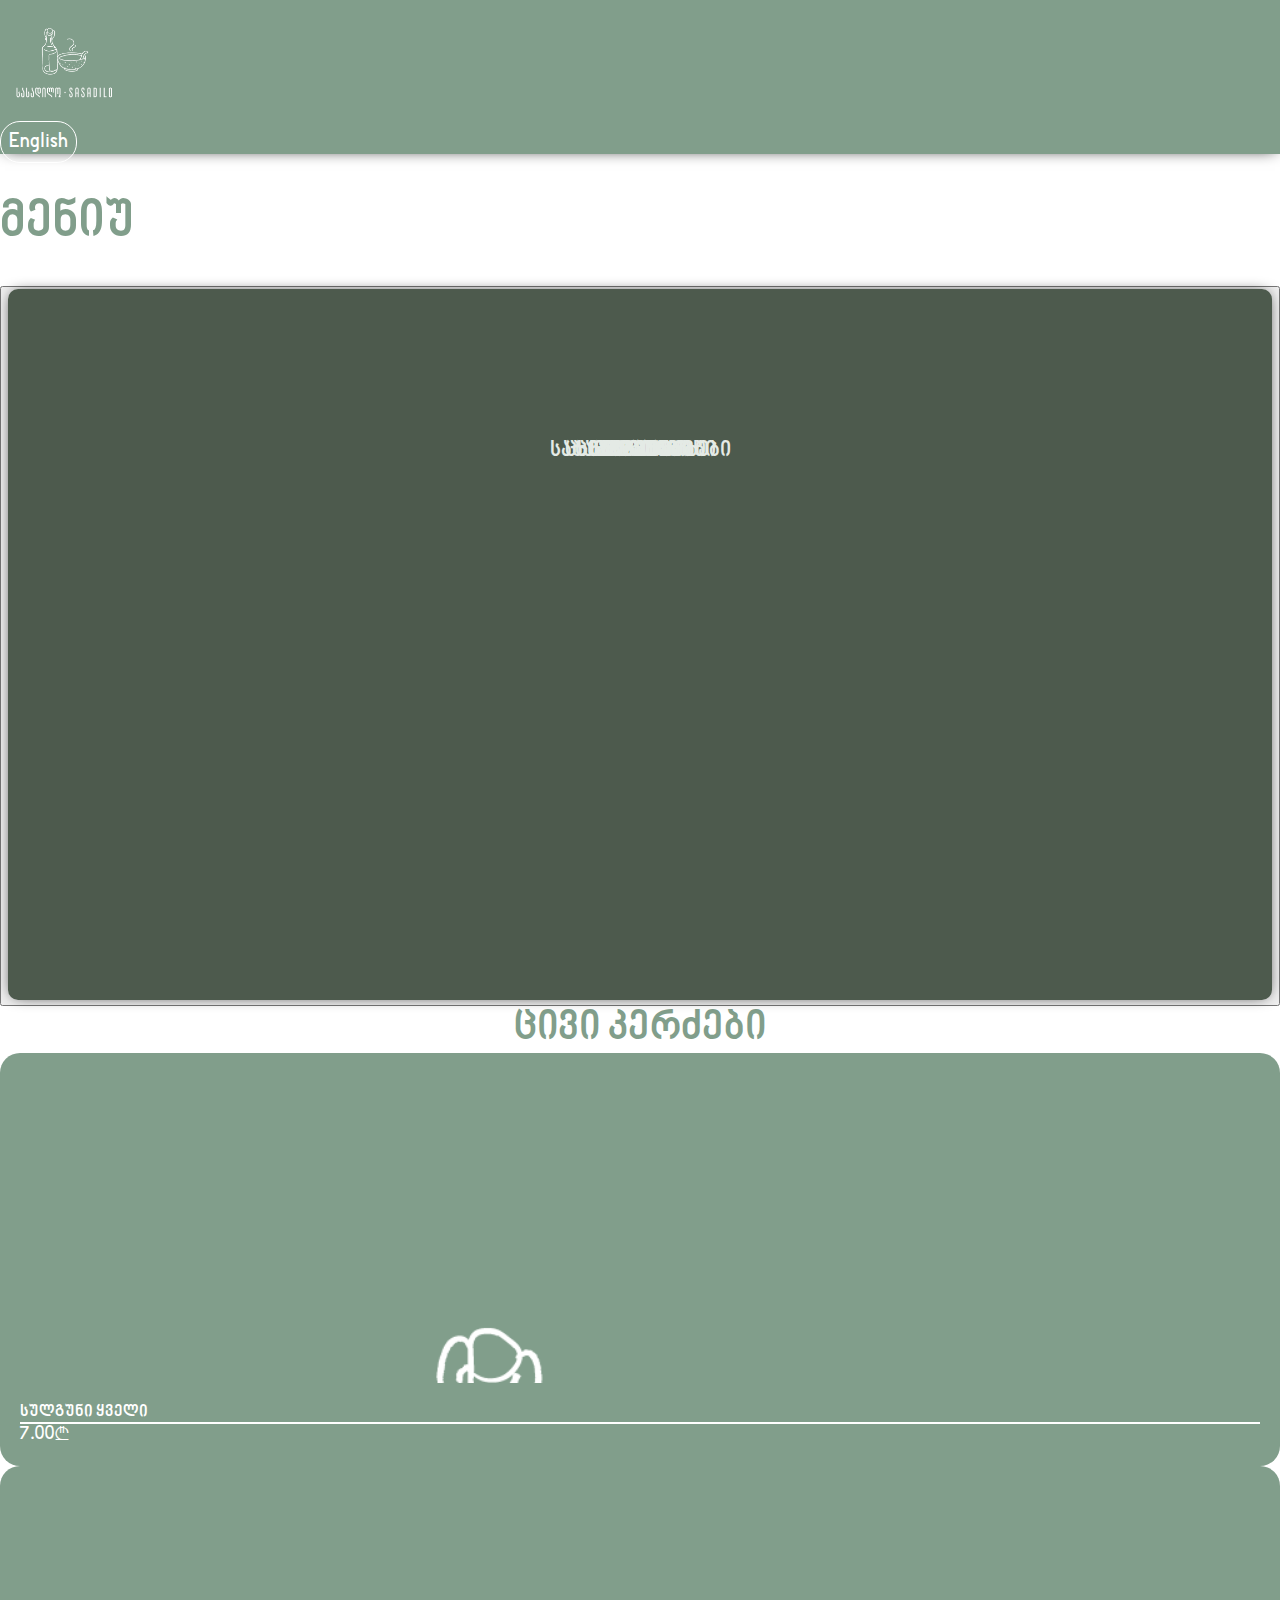
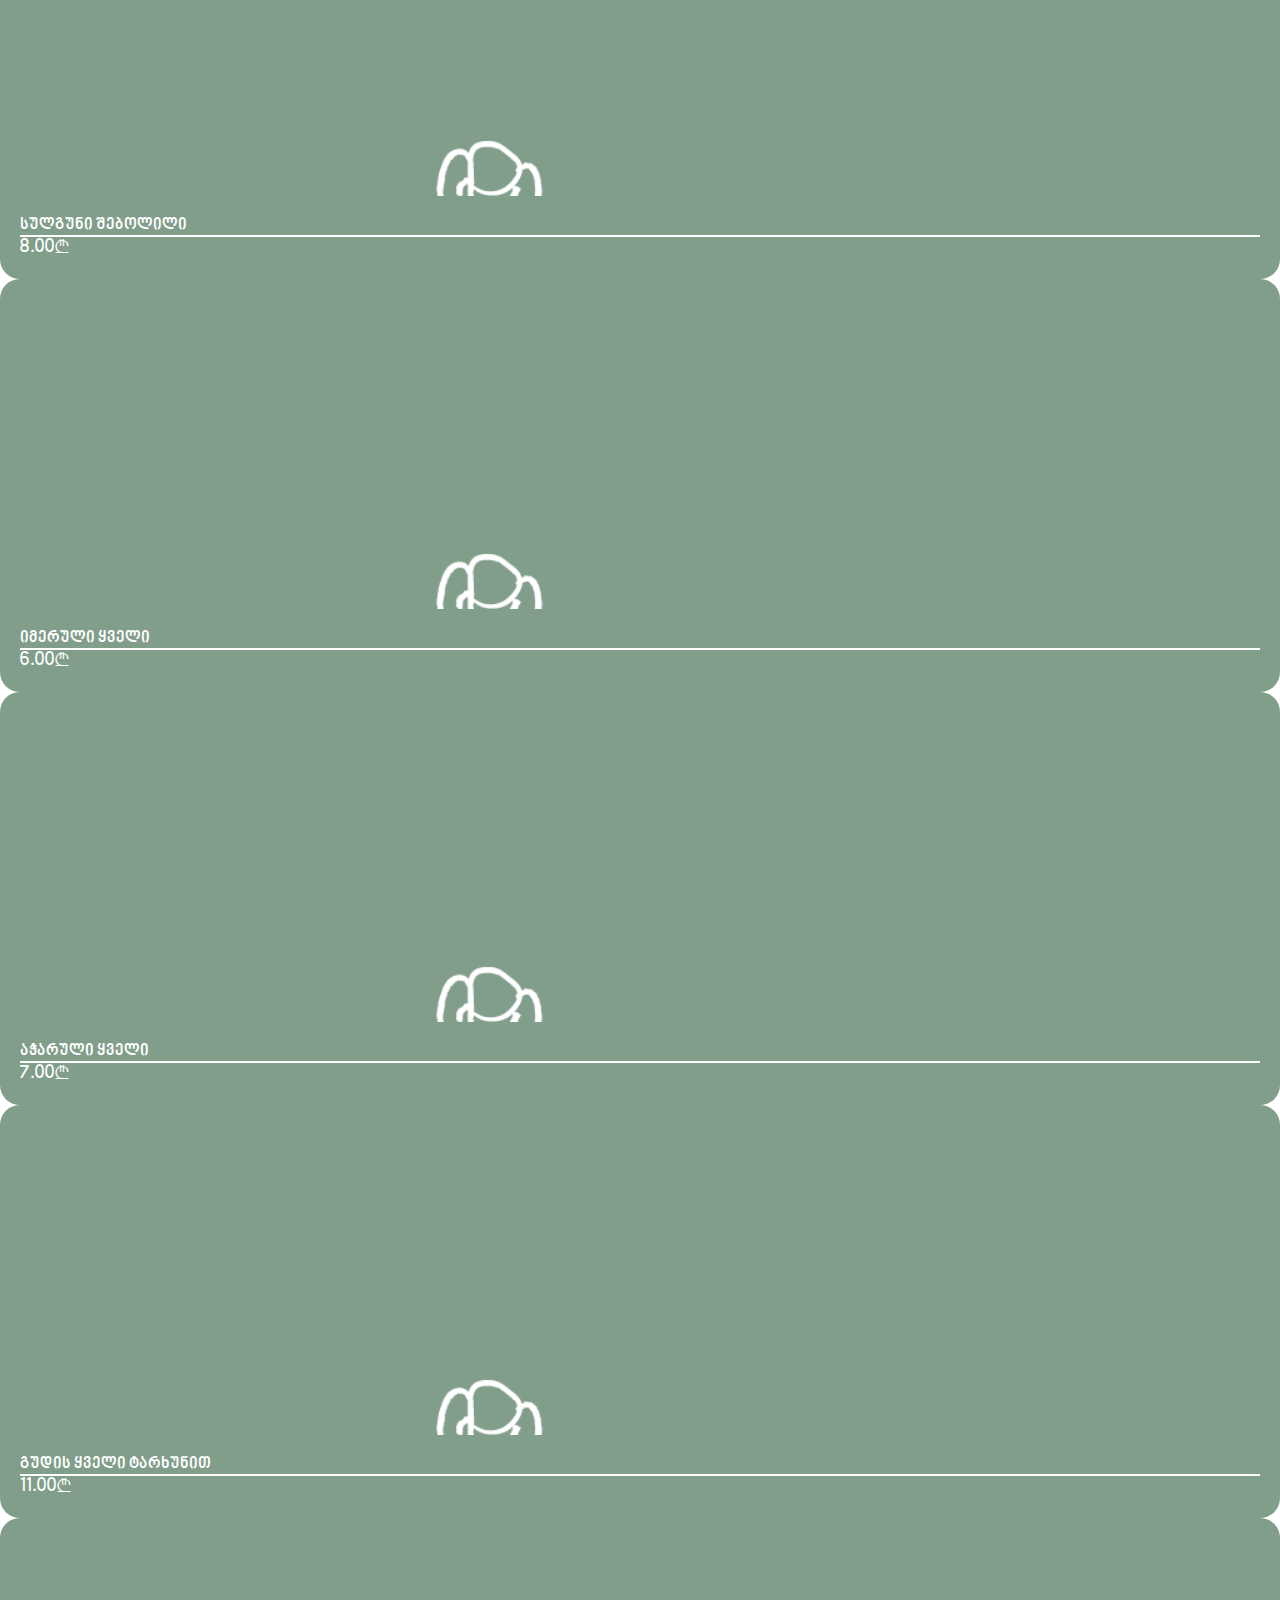
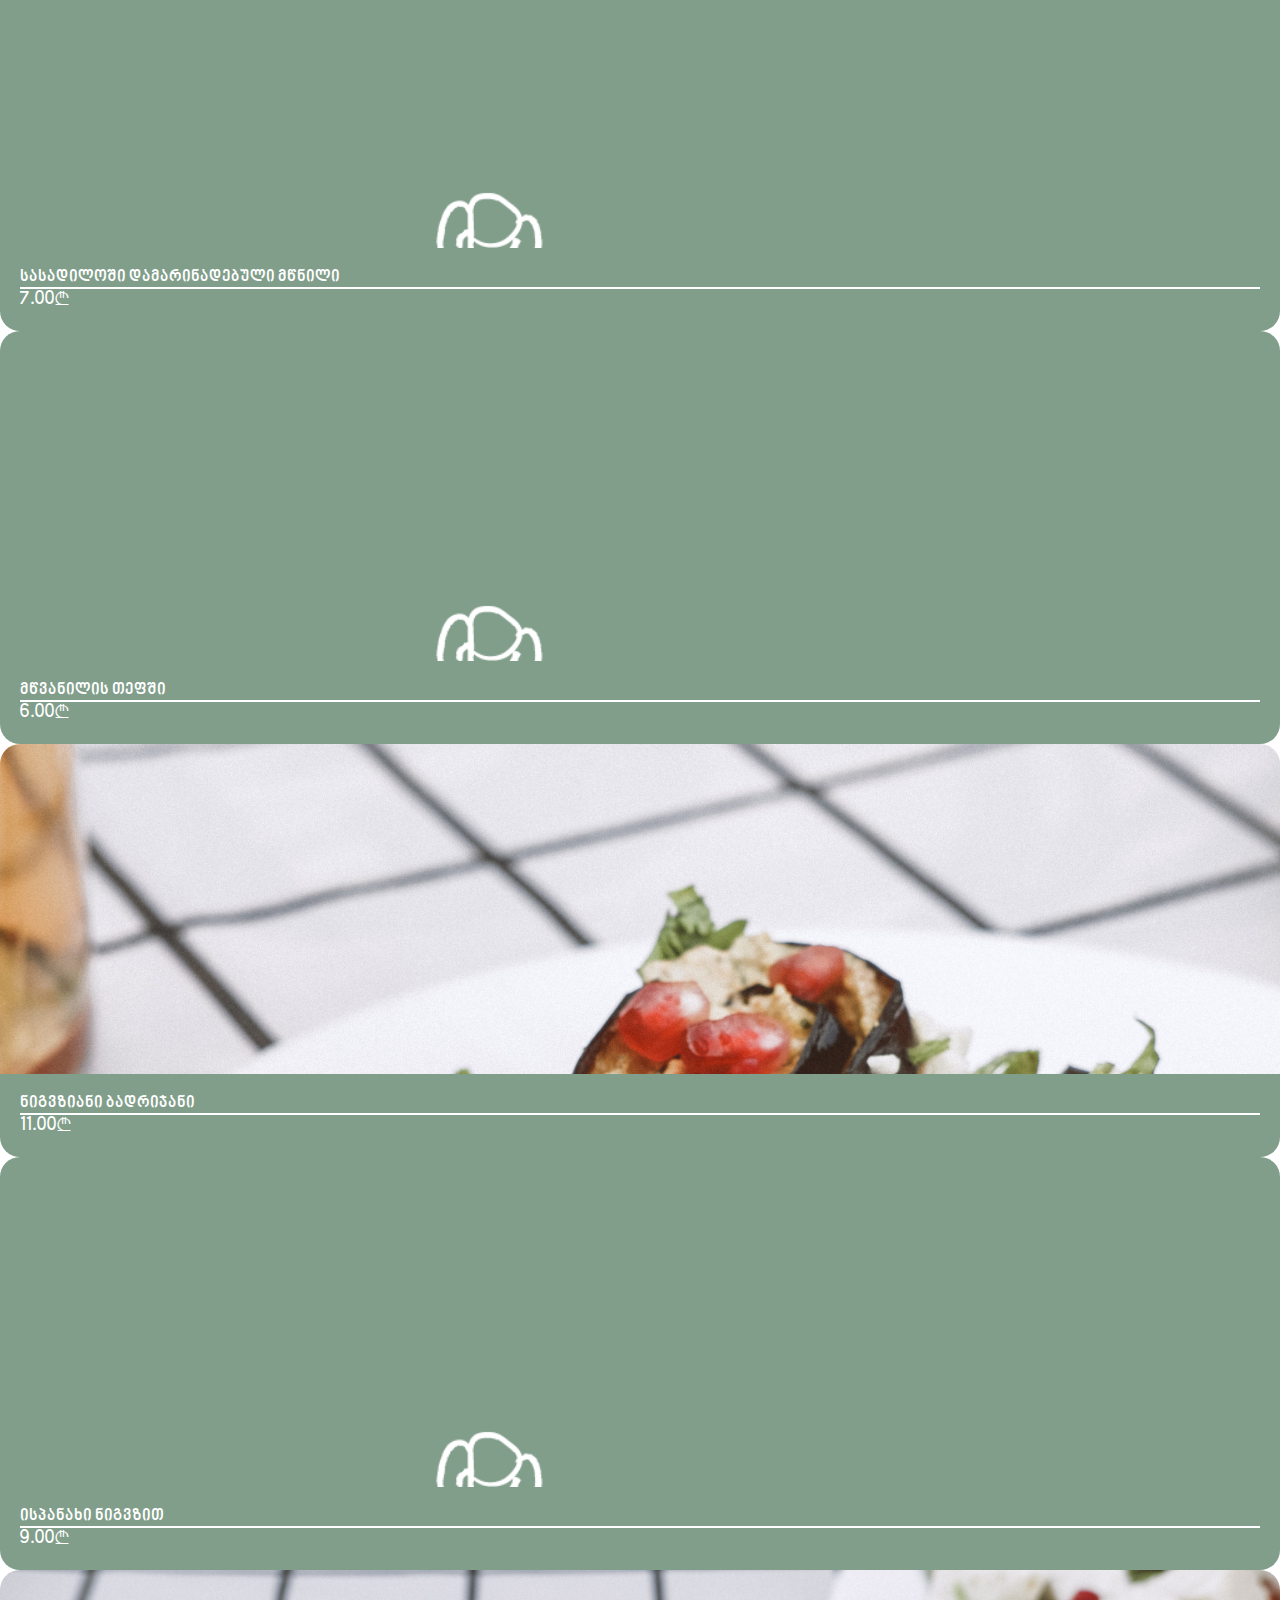
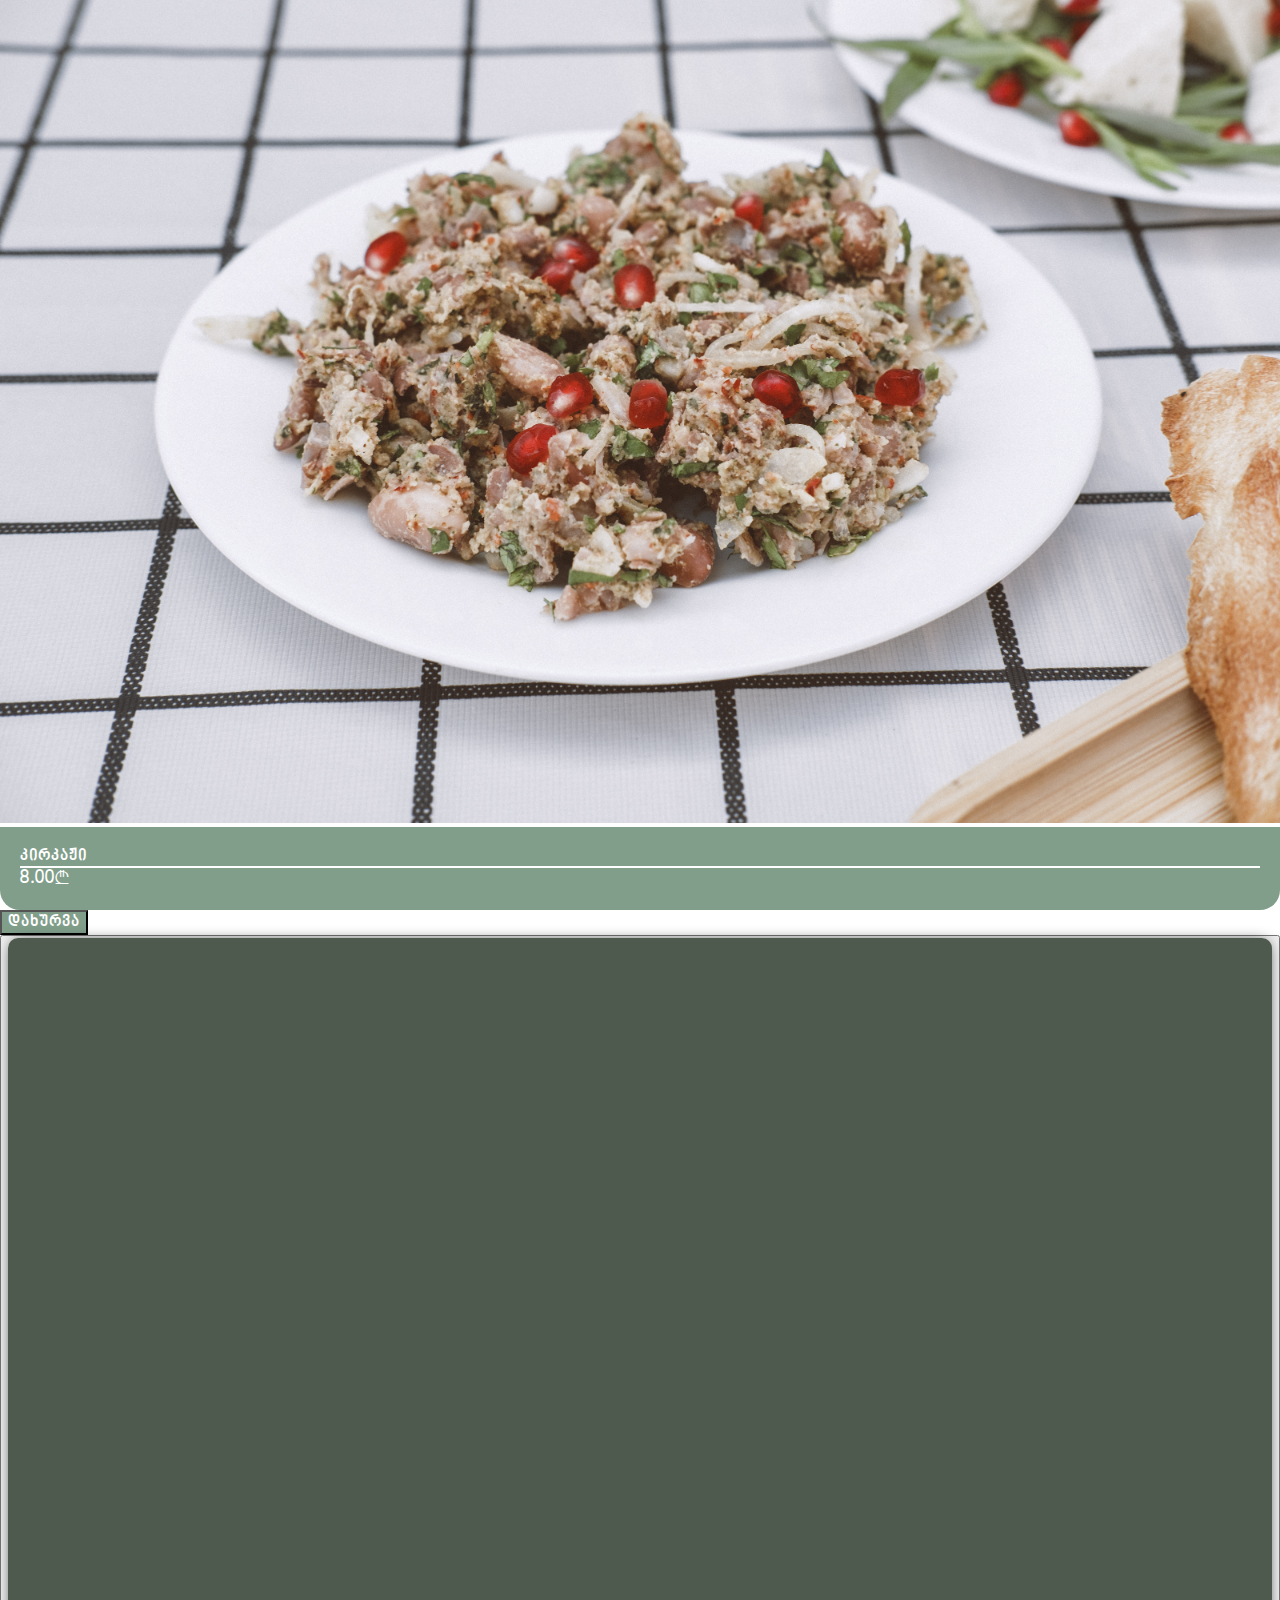
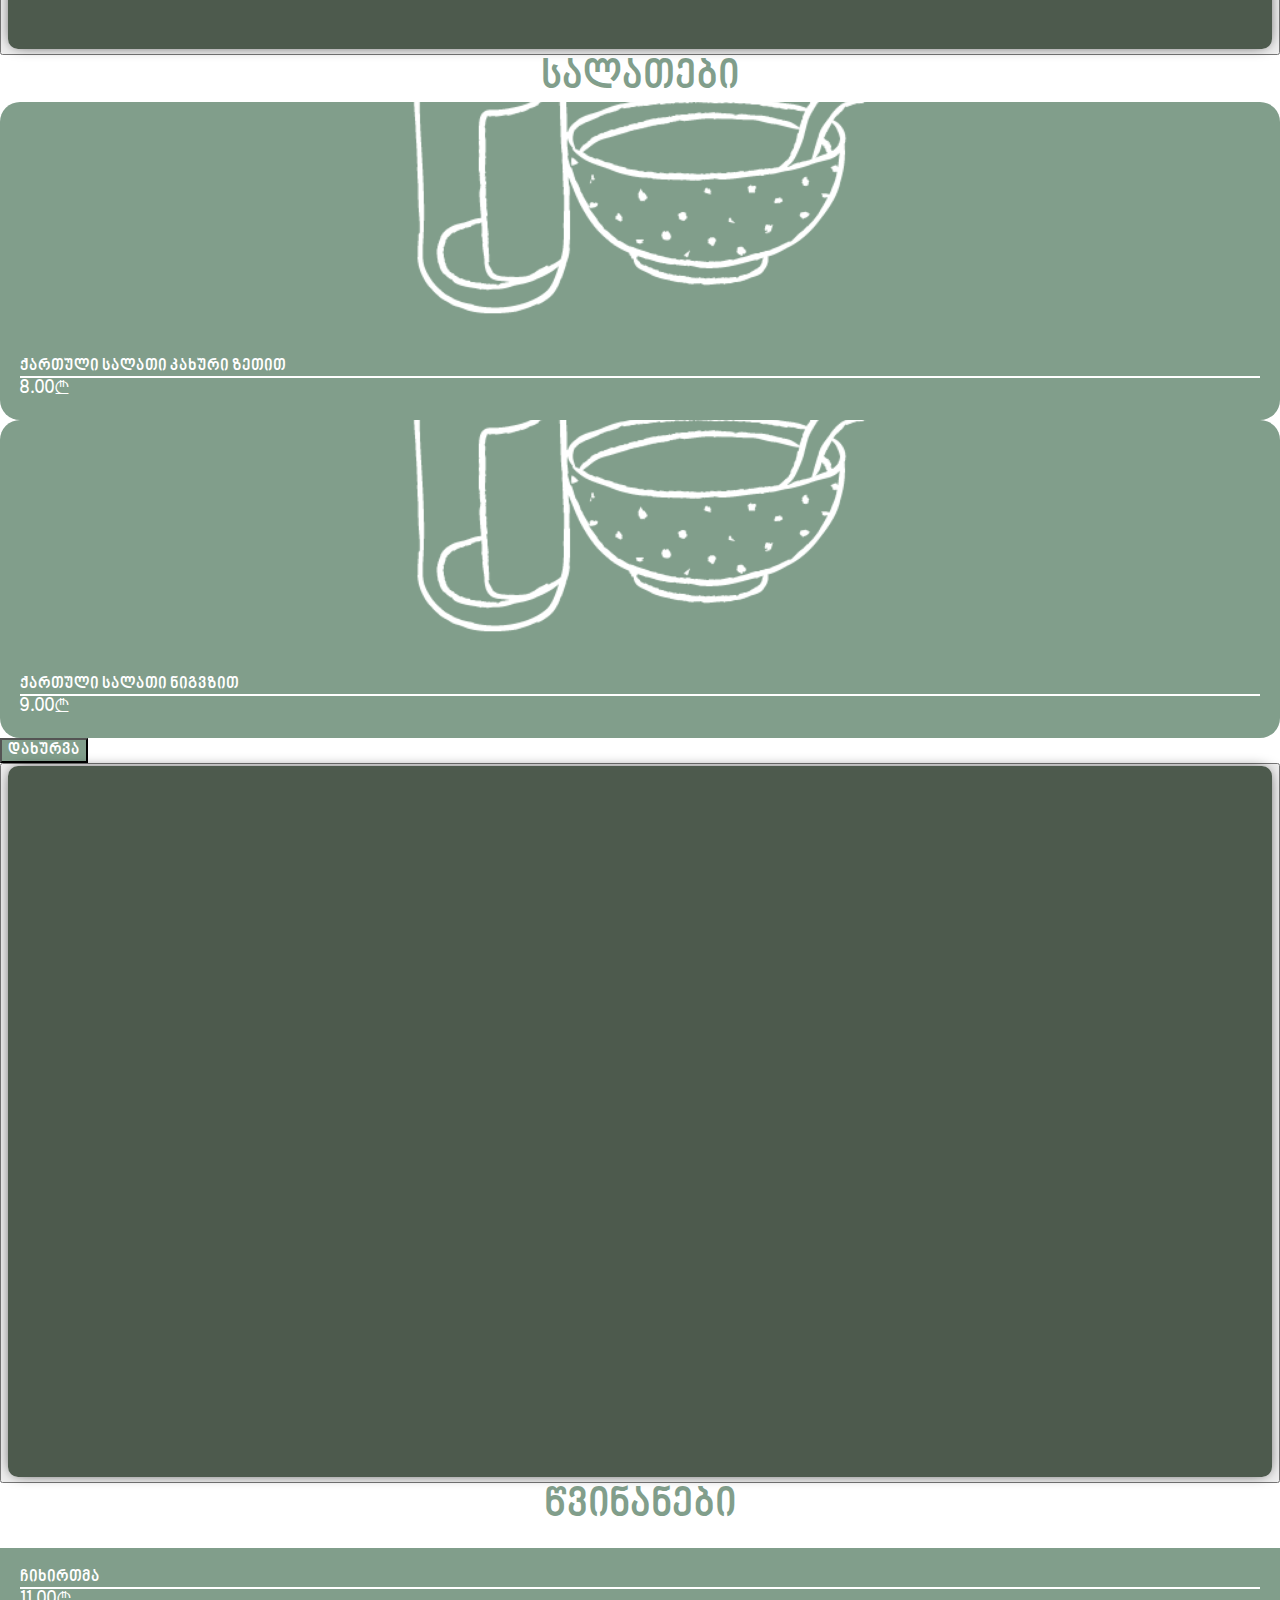
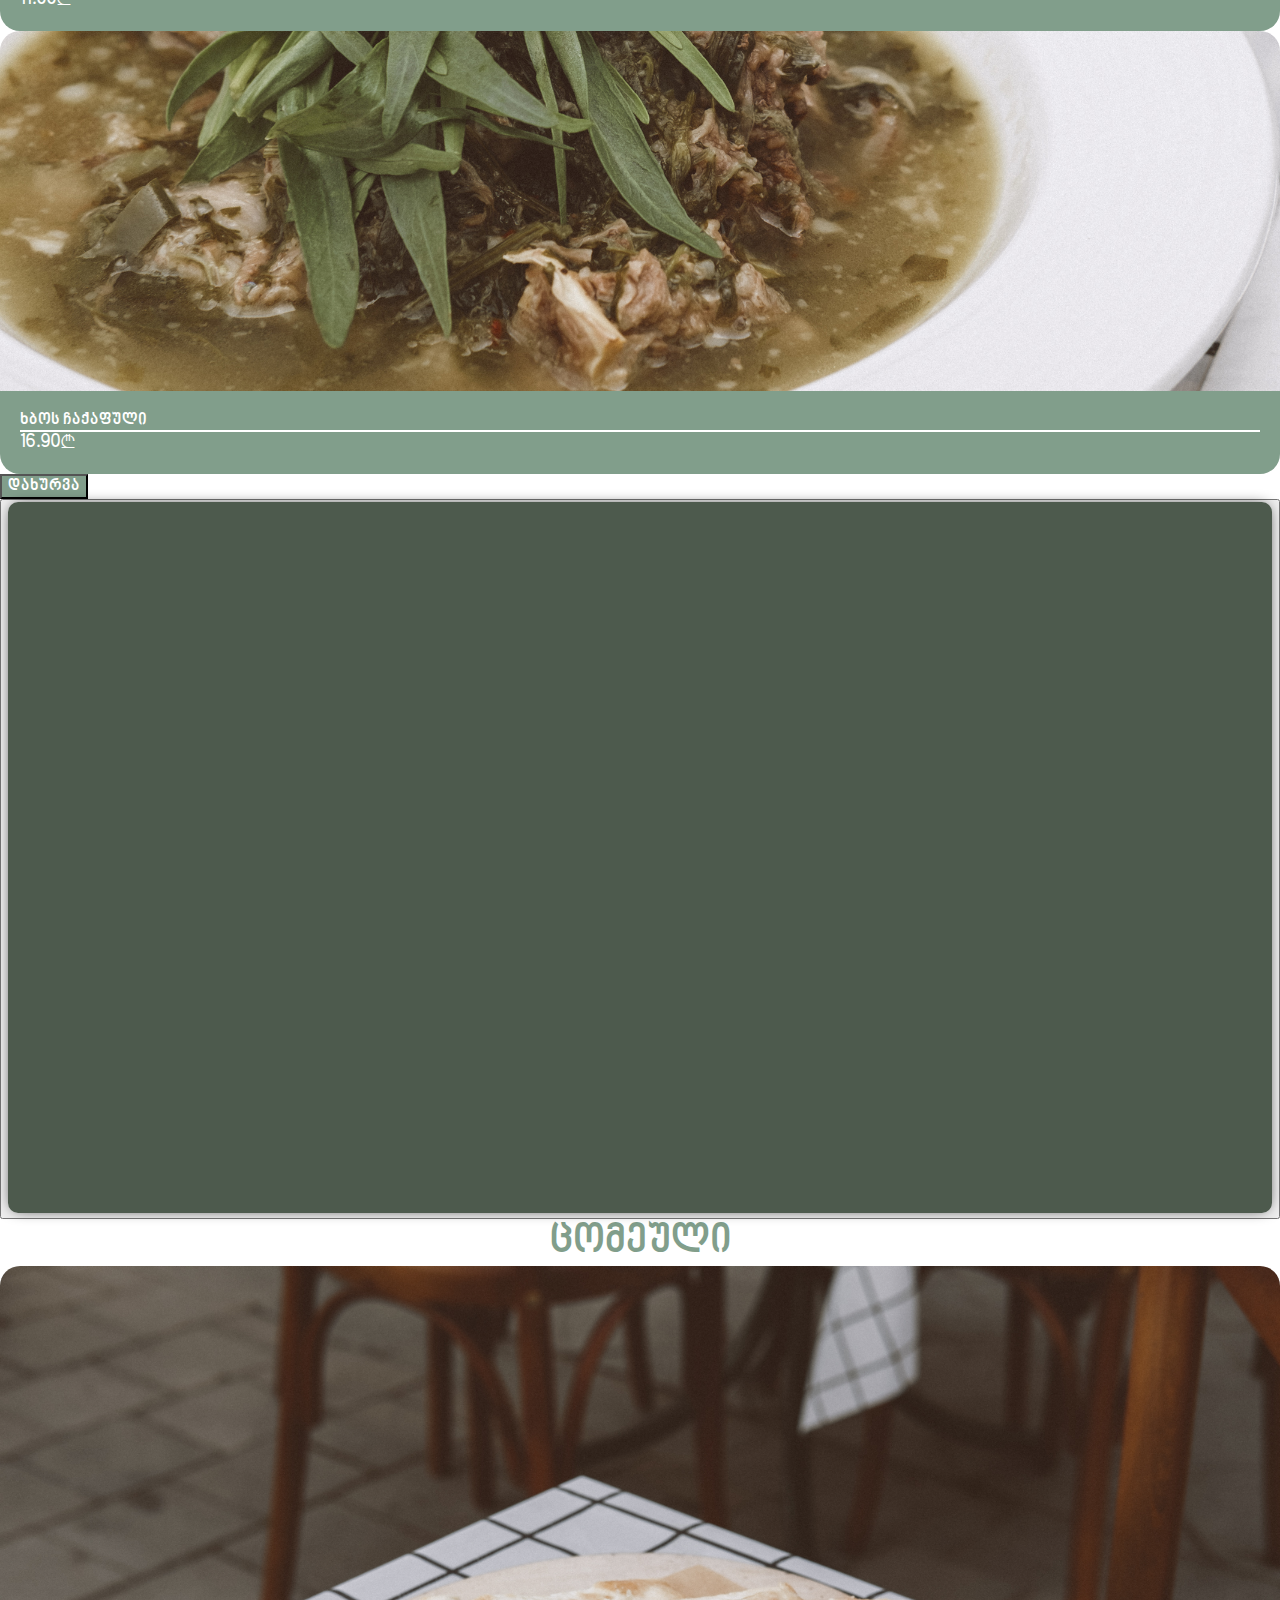
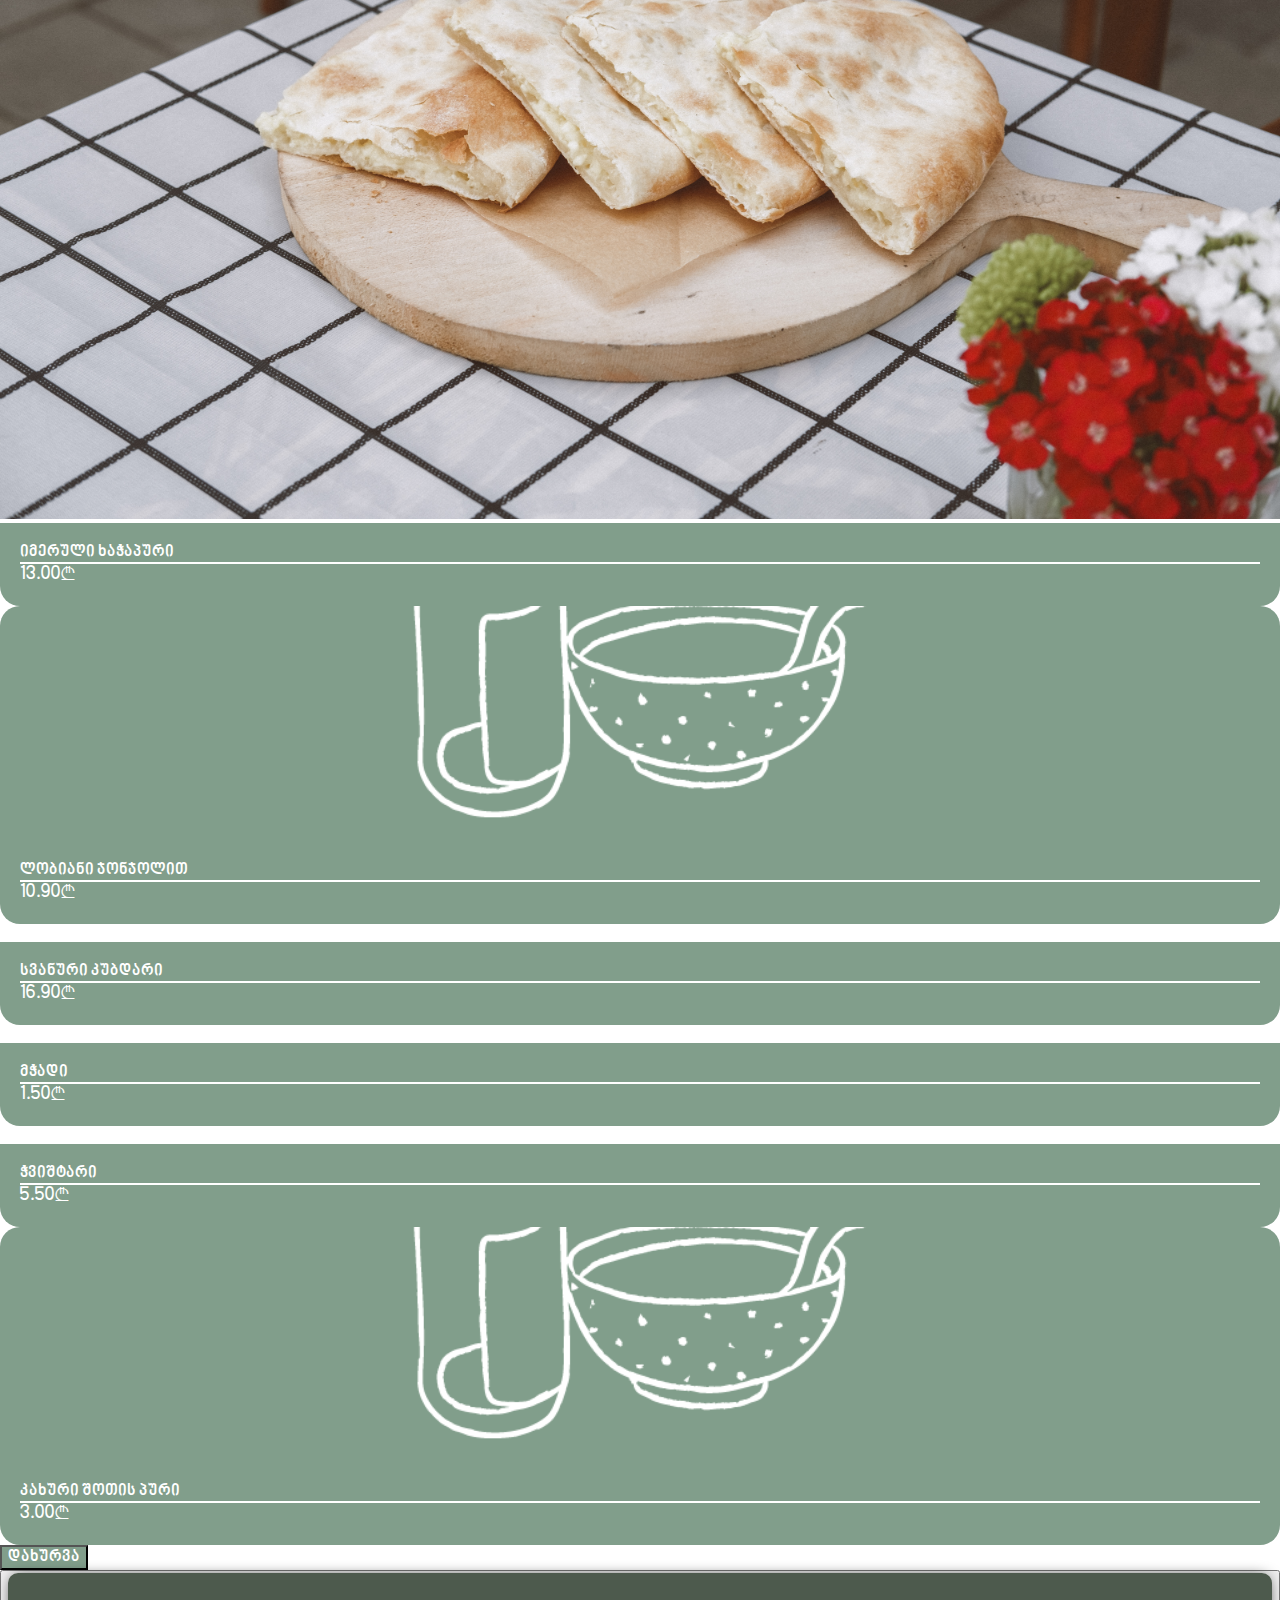
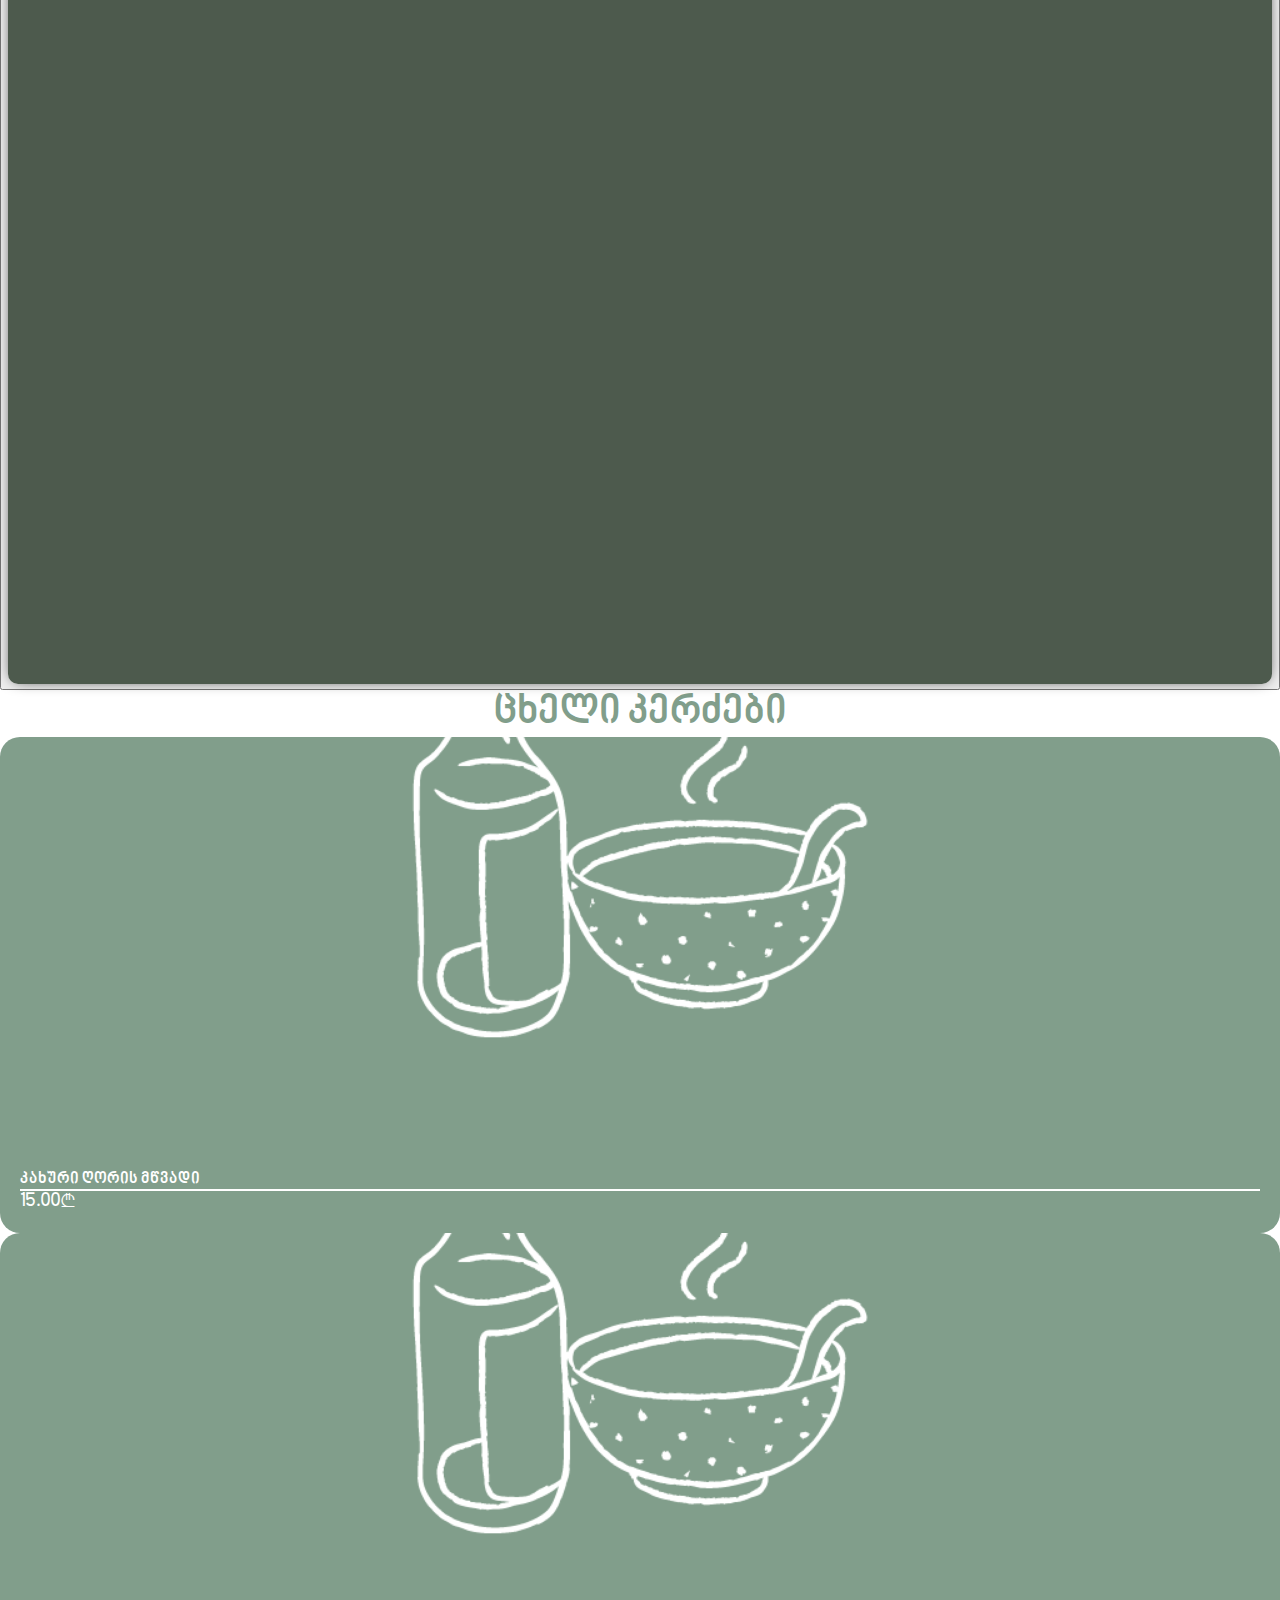
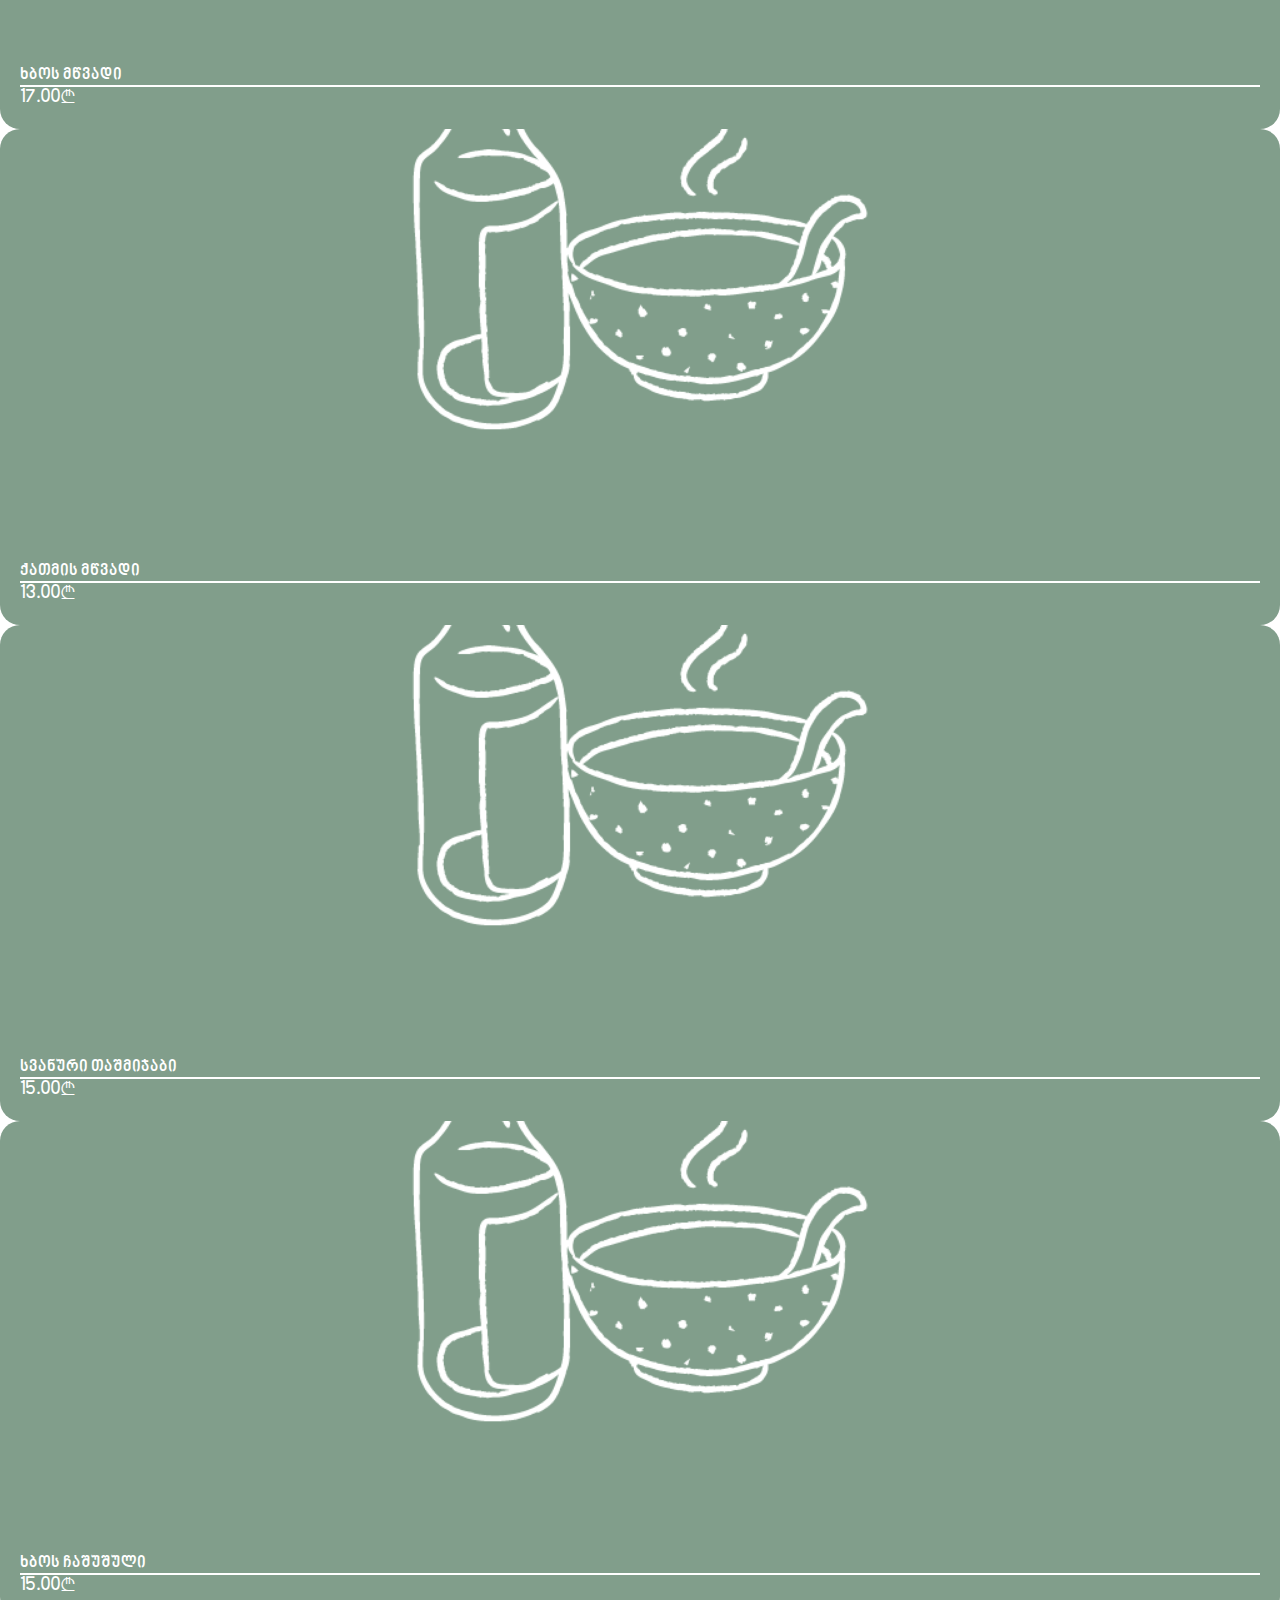
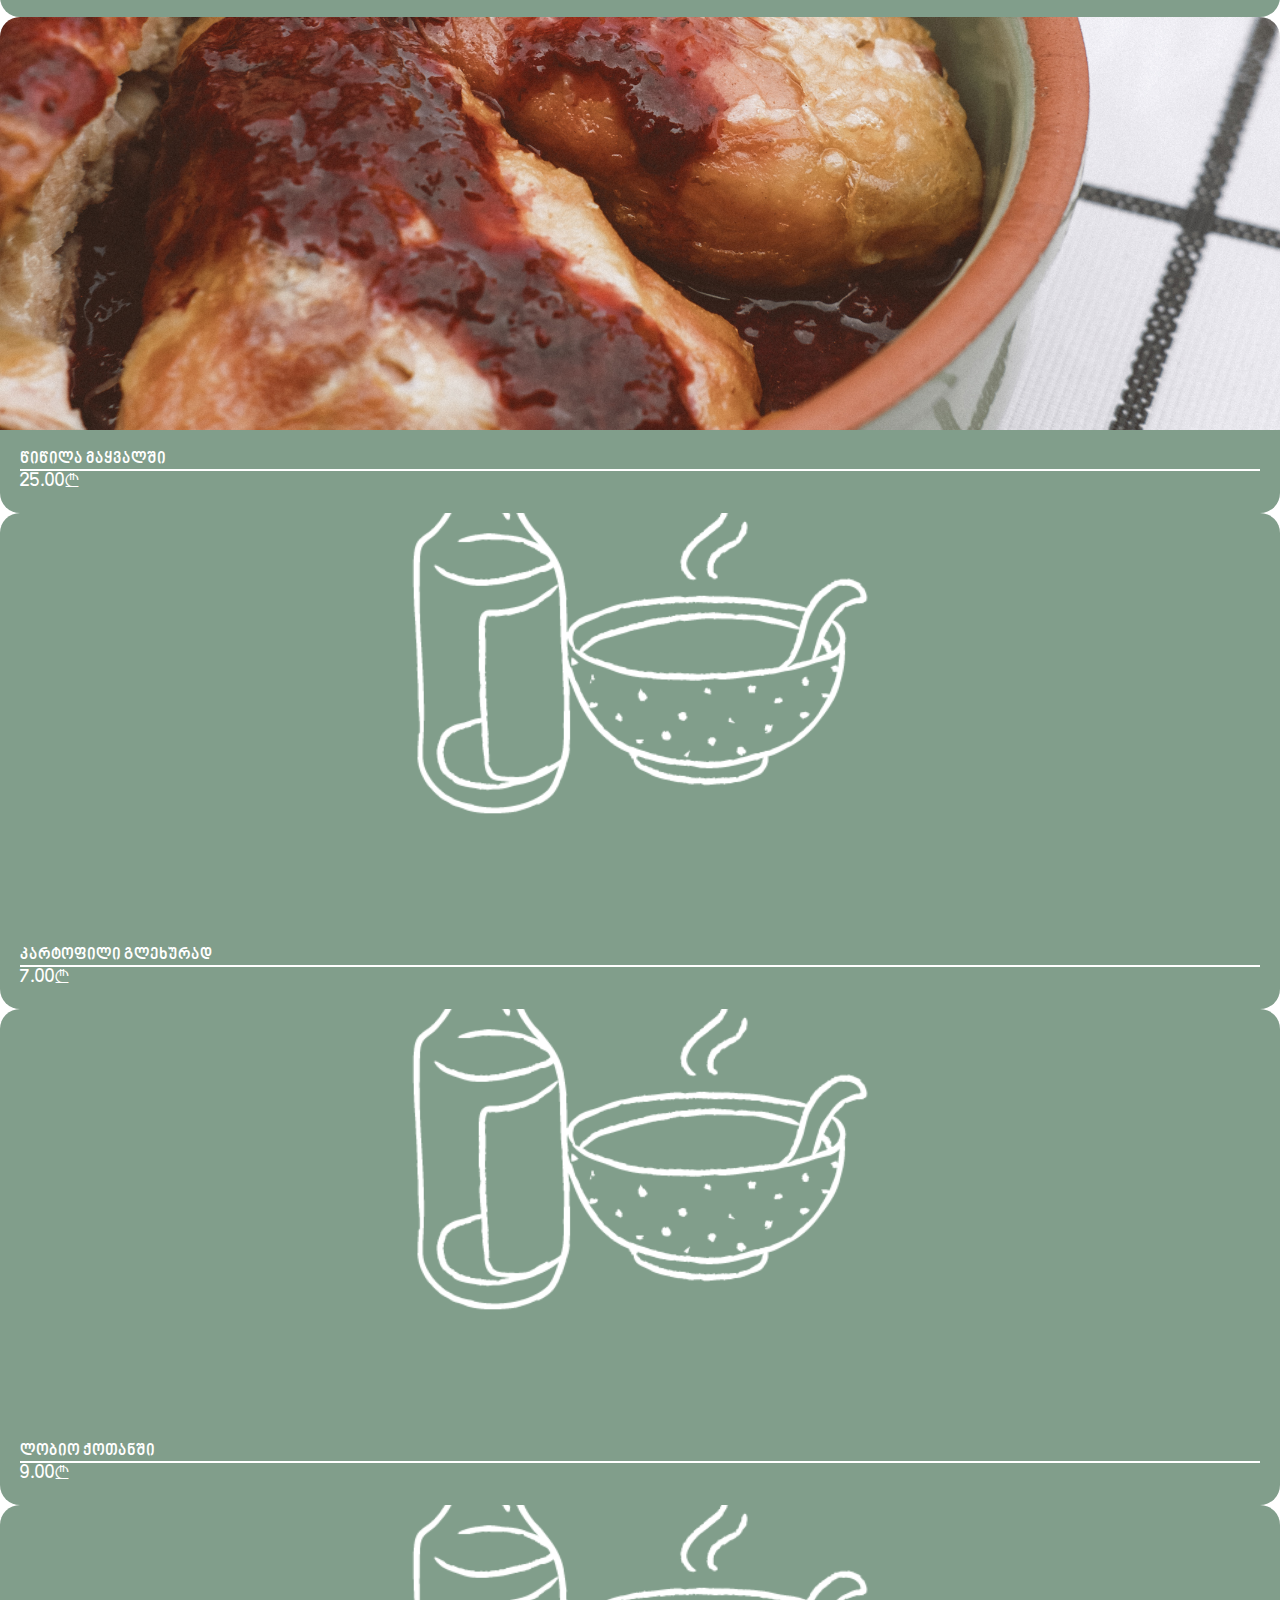
==== commit c2a7623d: "update" ====
--- a/index.html
+++ b/index.html
@@ -101,7 +101,7 @@
                                             </div>
                                             <div class="iteminfo">
                                                 <div class="itemdiscr mb-3">
-                                                    <p>აჭარილი ყველი</p>
+                                                    <p>აჭარული ყველი</p>
                                                 </div>
                                                 <div class="price pt-3" style="border-top: 2px solid #fff;">
                                                     <p>7.00₾</p>
@@ -174,7 +174,7 @@
                                             </div>
                                             <div class="iteminfo">
                                                 <div class="itemdiscr mb-3">
-                                                    <p>კილკაჟი</p>
+                                                    <p>კირკაჟი</p>
                                                 </div>
                                                 <div class="price pt-3" style="border-top: 2px solid #fff;">
                                                     <p>8.00₾</p>
@@ -208,7 +208,7 @@
                                 <div class="modal-body d-md-flex d-grid justify-content-center">
                                     <div class="row ">
                                         <div class="menucomponent col-12 col-lg-6 mb-3">
-                                            <div class="img" style="background-image: url(./assets/Images/logo.png); background-size: cover; height: 235px; border-radius: 20px 20px 0px 0px;">
+                                            <div class="img" style="background-image: url(./assets/Images/logo.png); background-position: center; background-size: cover; height: 235px; border-radius: 20px 20px 0px 0px;">
                                             </div>
                                             <div class="iteminfo">
                                                 <div class="itemdiscr mb-3">
@@ -220,7 +220,7 @@
                                             </div>
                                         </div>
                                         <div class="menucomponent col-12 col-lg-6 mb-3">
-                                            <div class="img" style="background-image: url(./assets/Images/logo.png); background-size: cover; height: 235px; border-radius: 20px 20px 0px 0px;">
+                                            <div class="img" style="background-image: url(./assets/Images/logo.png); background-position: center; background-size: cover; height: 235px; border-radius: 20px 20px 0px 0px;">
                                             </div>
                                             <div class="iteminfo">
                                                 <div class="itemdiscr mb-3">
@@ -517,11 +517,11 @@
                                             </div>
                                         </div>
                                         <div class="menucomponent col-12 col-lg-4 mb-3">
-                                            <div class="img" style="background-image: url(./assets/Images/logo.png); background-position: center; background-size: cover; height:  413px; border-radius: 20px 20px 0px 0px;">
-                                            </div>
-                                            <div class="iteminfo">
-                                                <div class="itemdiscr mb-3">
-                                                    <p>ღომი და ყველი ჩასვი</p>
+                                            <div class="img" style="background-image: url(./assets/Images/IMG_2717\ copy.jpg); background-position: center; background-size: cover; height:  413px; border-radius: 20px 20px 0px 0px;">
+                                            </div>
+                                            <div class="iteminfo">
+                                                <div class="itemdiscr mb-3">
+                                                    <p>ელარჯი</p>
                                                 </div>
                                                 <div class="price pt-3" style="border-top: 2px solid #fff;">
                                                     <p>15.00₾</p>
@@ -653,7 +653,7 @@
                                 <div class="modal-body d-md-flex d-grid justify-content-center">
                                     <div class="row">
                                         <div class="menucomponent col-12 col-lg-4 mb-3">
-                                            <div class="img" style="background-image: url(./assets/Images/logo.png); background-size: cover; height: 235px; border-radius: 20px 20px 0px 0px;">
+                                            <div class="img" style="background-image: url(./assets/Images/logo.png);background-position: center;  background-size: cover; height: 235px; border-radius: 20px 20px 0px 0px;">
                                             </div>
                                             <div class="iteminfo">
                                                 <div class="itemdiscr mb-3">
@@ -665,7 +665,7 @@
                                             </div>
                                         </div>
                                         <div class="menucomponent col-12 col-lg-4 mb-3">
-                                            <div class="img" style="background-image: url(./assets/Images/logo.png); background-size: cover; height: 235px; border-radius: 20px 20px 0px 0px;">
+                                            <div class="img" style="background-image: url(./assets/Images/logo.png);background-position: center; background-size: cover; height: 235px; border-radius: 20px 20px 0px 0px;">
                                             </div>
                                             <div class="iteminfo">
                                                 <div class="itemdiscr mb-3">
@@ -677,7 +677,7 @@
                                             </div>
                                         </div>
                                         <div class="menucomponent col-12 col-lg-4 mb-3">
-                                            <div class="img" style="background-image: url(./assets/Images/logo.png); background-size: cover; height: 235px; border-radius: 20px 20px 0px 0px;">
+                                            <div class="img" style="background-image: url(./assets/Images/logo.png);background-position: center; background-size: cover; height: 235px; border-radius: 20px 20px 0px 0px;">
                                             </div>
                                             <div class="iteminfo">
                                                 <div class="itemdiscr mb-3">
@@ -689,7 +689,7 @@
                                             </div>
                                         </div>
                                         <div class="menucomponent col-12 col-lg-4 mb-3">
-                                            <div class="img" style="background-image: url(./assets/Images/logo.png); background-size: cover; height: 235px; border-radius: 20px 20px 0px 0px;">
+                                            <div class="img" style="background-image: url(./assets/Images/logo.png);background-position: center; background-size: cover; height: 235px; border-radius: 20px 20px 0px 0px;">
                                             </div>
                                             <div class="iteminfo">
                                                 <div class="itemdiscr mb-3">
@@ -701,7 +701,7 @@
                                             </div>
                                         </div>
                                         <div class="menucomponent col-12 col-lg-4 mb-3">
-                                            <div class="img" style="background-image: url(./assets/Images/logo.png); background-size: cover; height: 235px; border-radius: 20px 20px 0px 0px;">
+                                            <div class="img" style="background-image: url(./assets/Images/logo.png);background-position: center; background-size: cover; height: 235px; border-radius: 20px 20px 0px 0px;">
                                             </div>
                                             <div class="iteminfo">
                                                 <div class="itemdiscr mb-3">
@@ -713,7 +713,7 @@
                                             </div>
                                         </div>
                                         <div class="menucomponent col-12 col-lg-4 mb-3">
-                                            <div class="img" style="background-image: url(./assets/Images/logo.png); background-size: cover; height: 235px; border-radius: 20px 20px 0px 0px;">
+                                            <div class="img" style="background-image: url(./assets/Images/logo.png);background-position: center; background-size: cover; height: 235px; border-radius: 20px 20px 0px 0px;">
                                             </div>
                                             <div class="iteminfo">
                                                 <div class="itemdiscr mb-3">
@@ -725,8 +725,7 @@
                                             </div>
                                         </div>
                                         <div class="menucomponent col-12 col-lg-4 mb-3">
-                                            <div class="img">
-                                                <img src="./assets/Images/IMG_2717 copy.jpg" alt="">
+                                            <div class="img" style="background-image: url(./assets/Images/logo.png);background-position: center; background-size: cover; height: 235px; border-radius: 20px 20px 0px 0px;">
                                             </div>
                                             <div class="iteminfo">
                                                 <div class="itemdiscr mb-3">
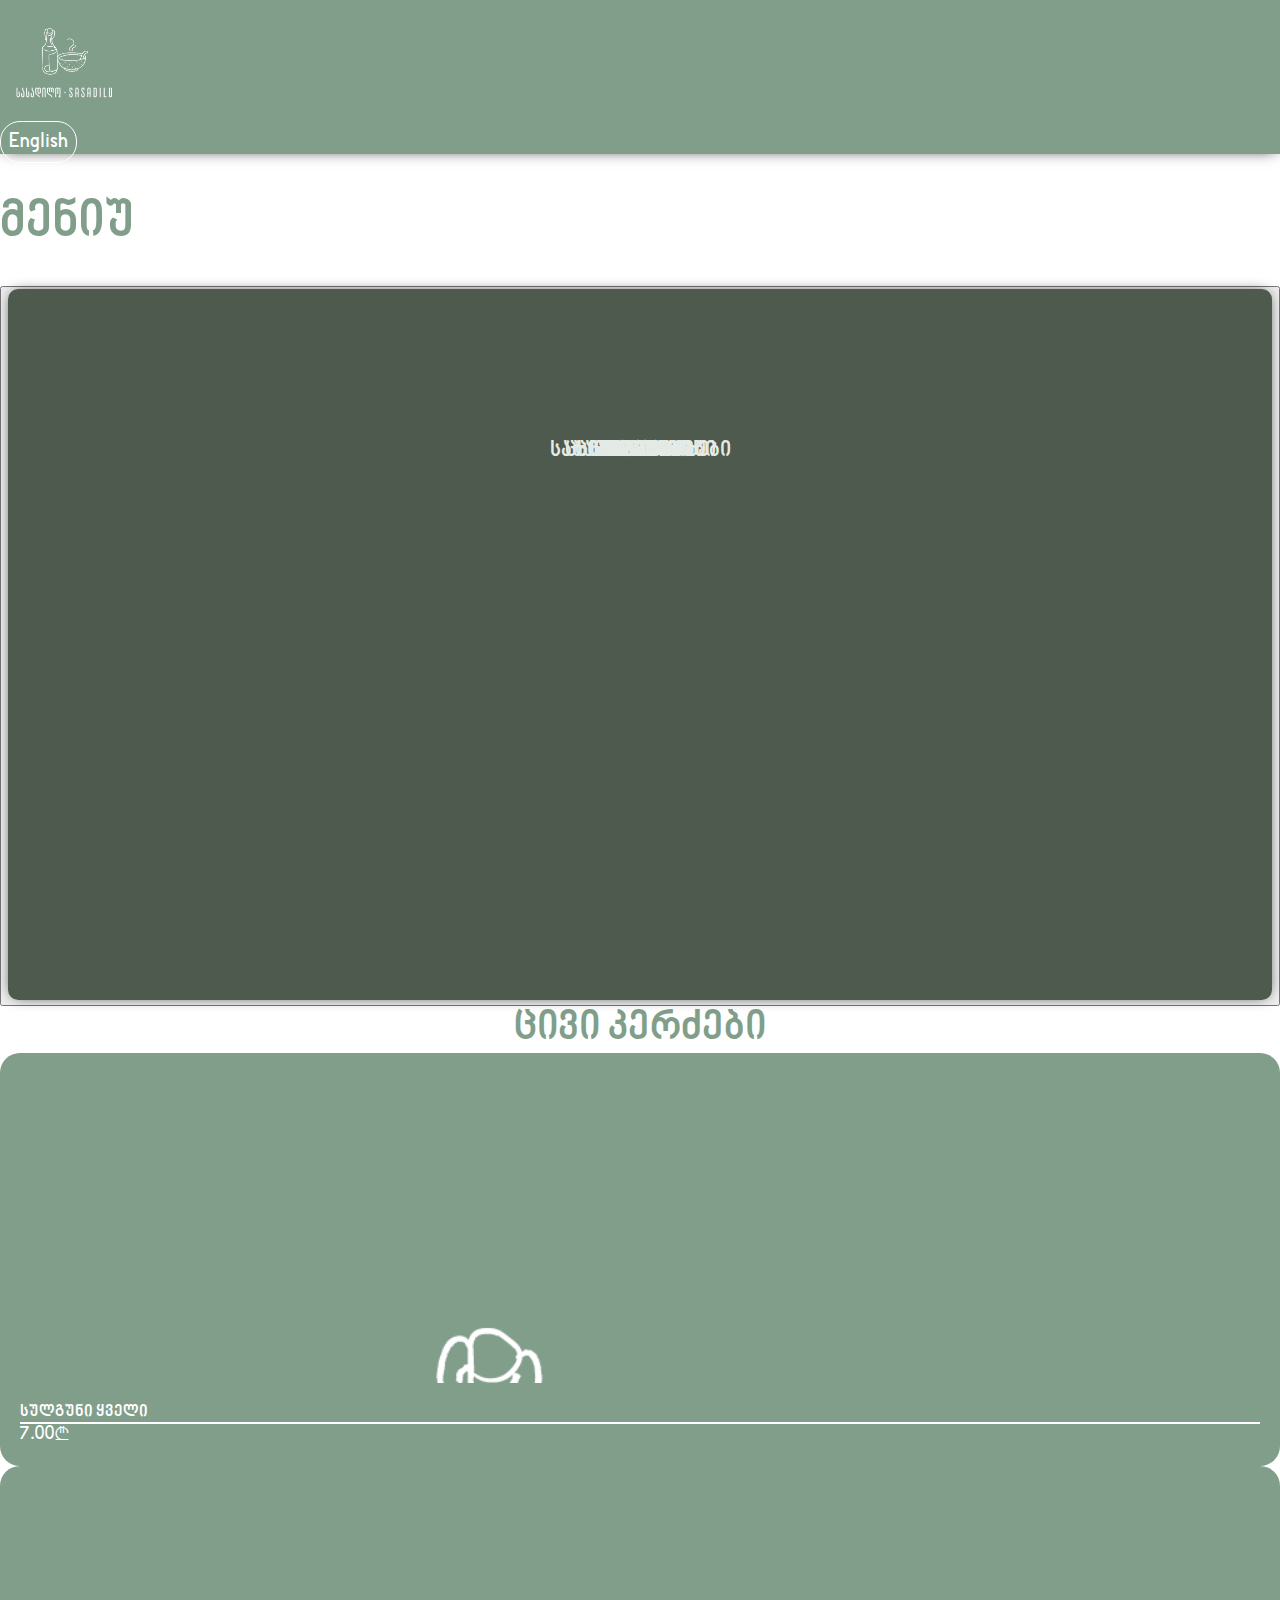
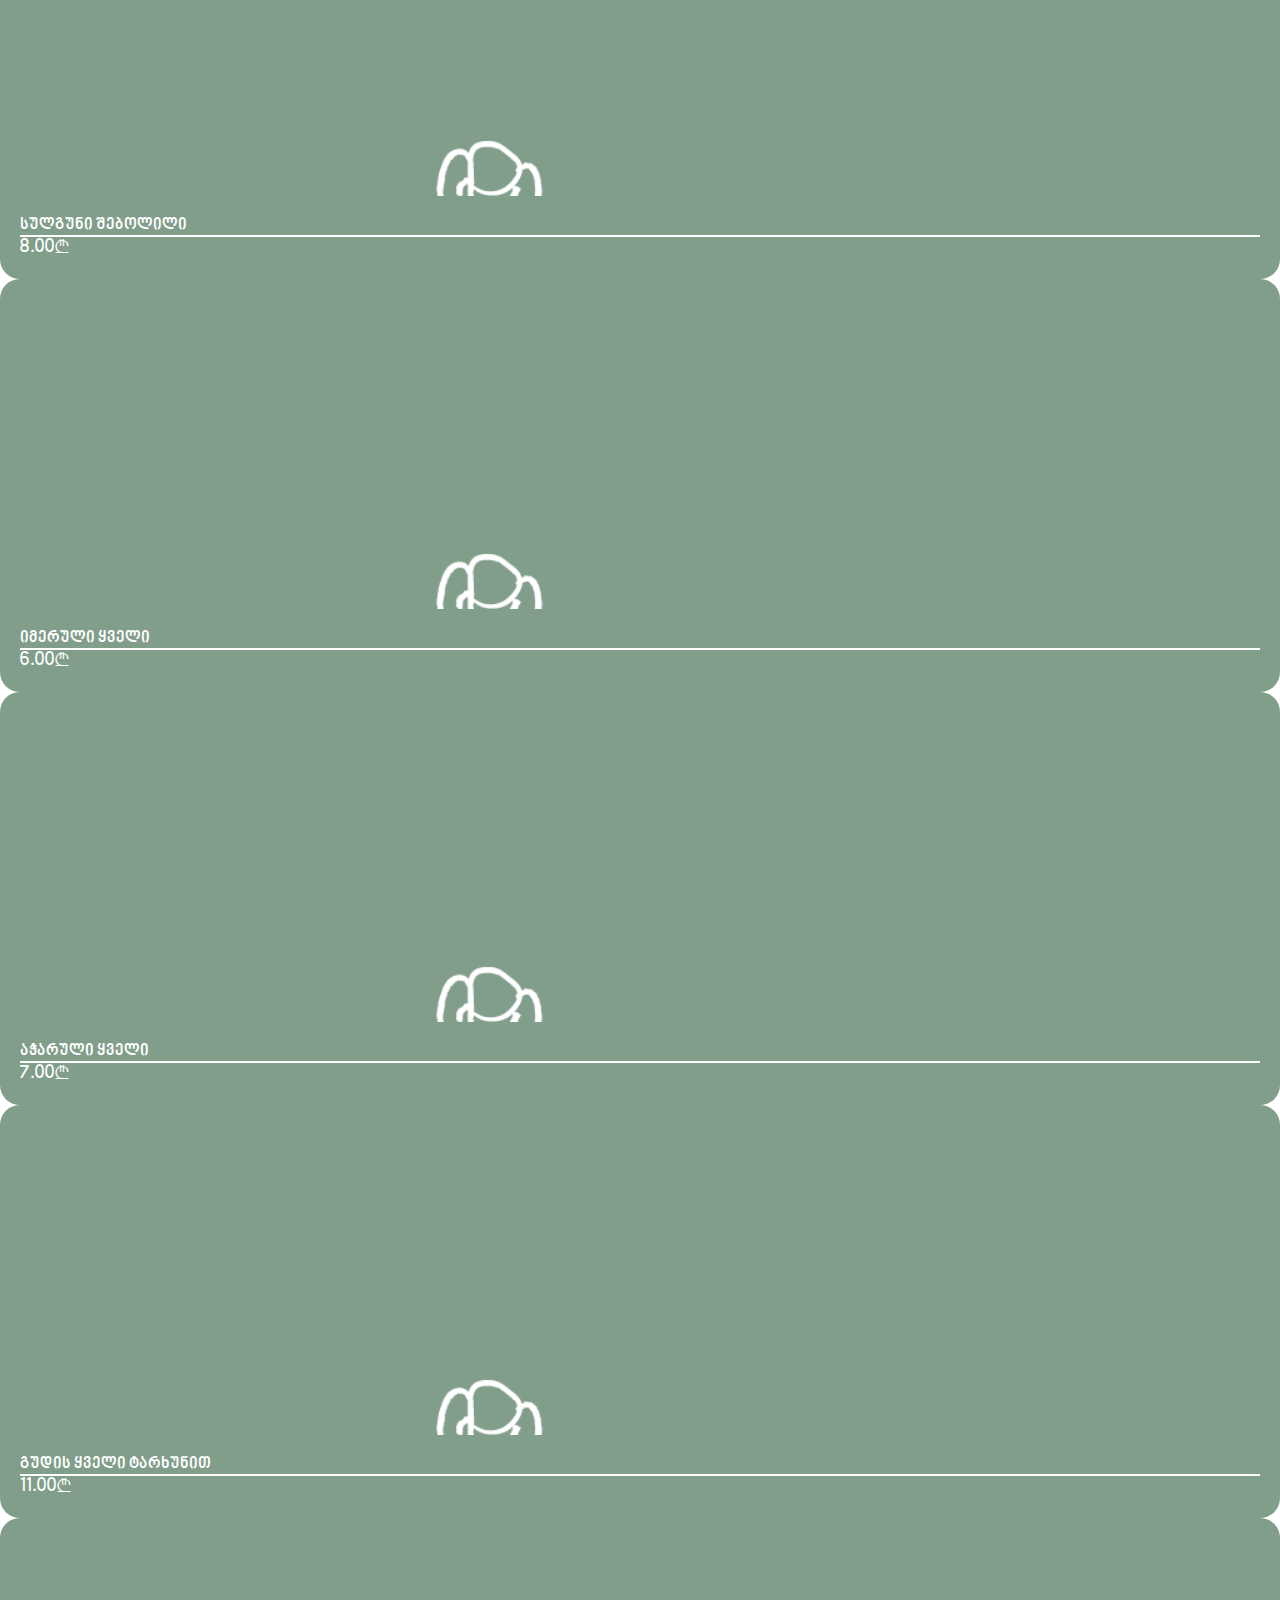
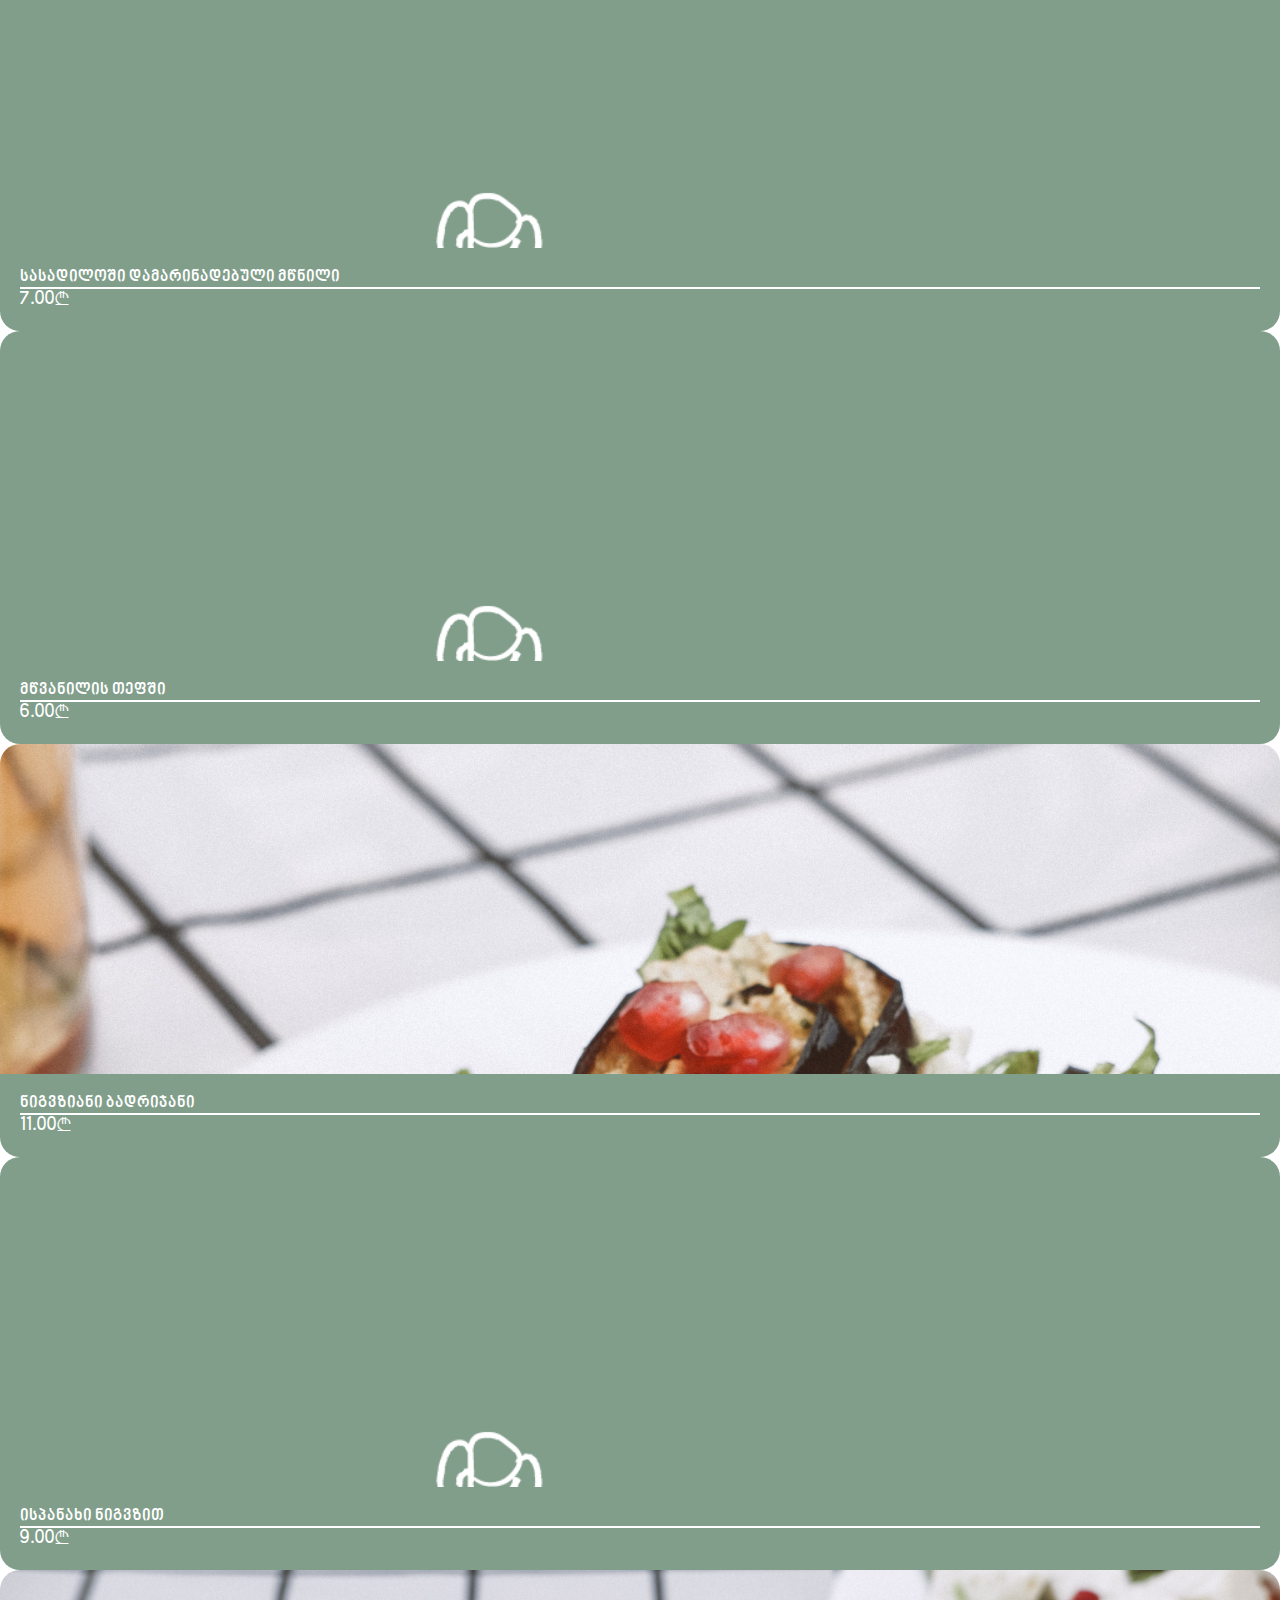
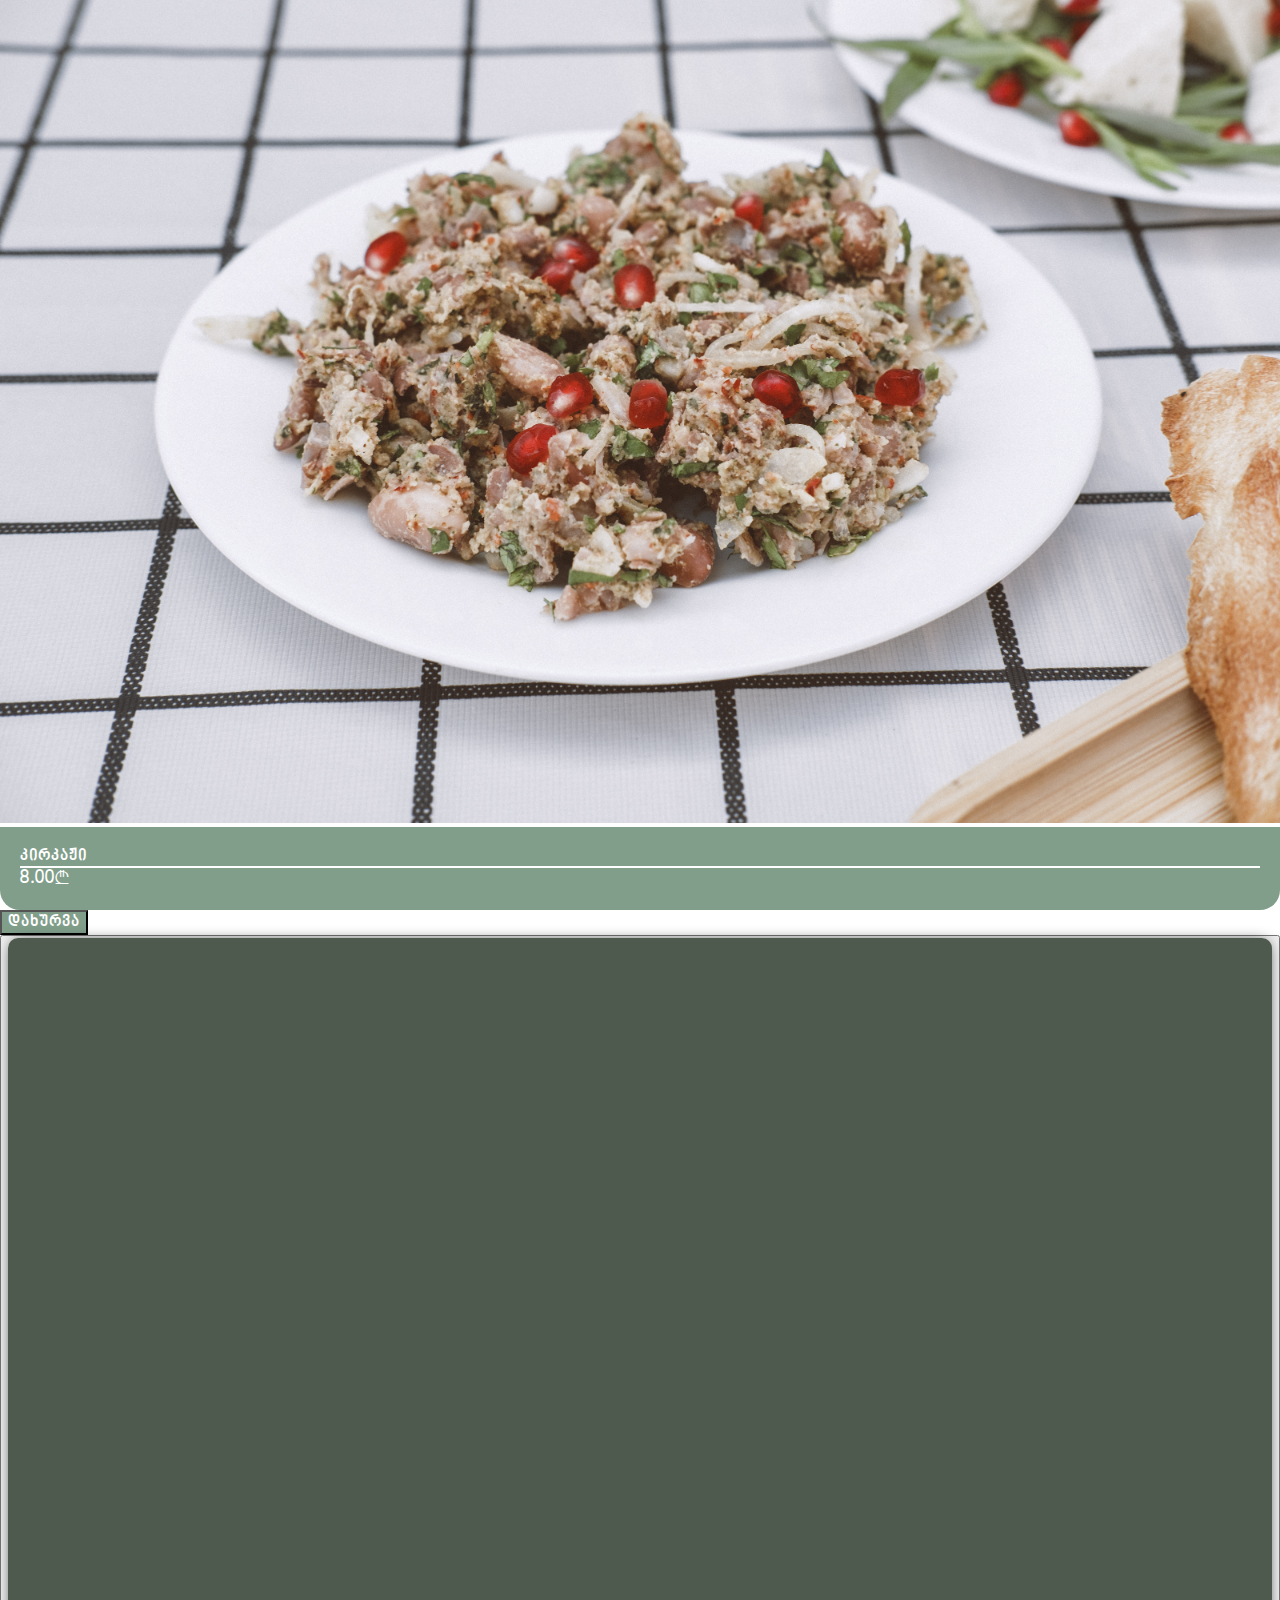
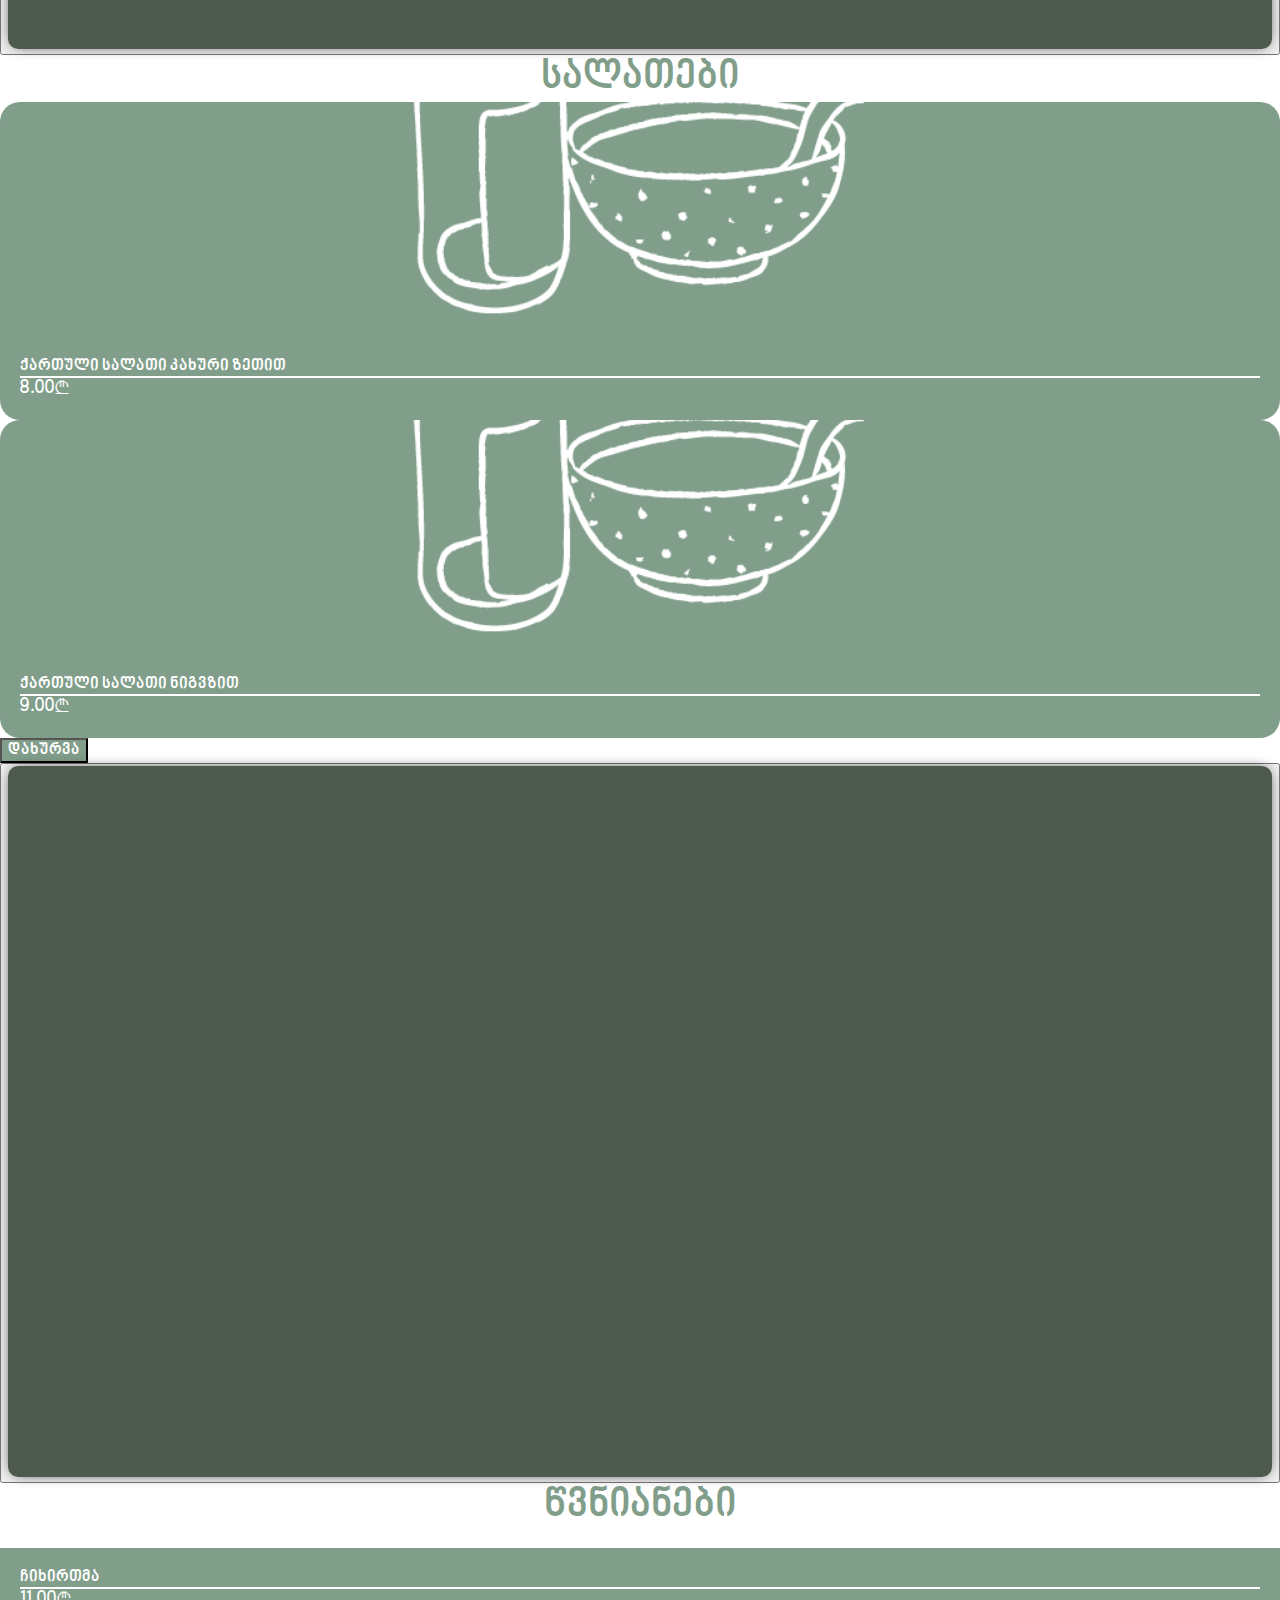
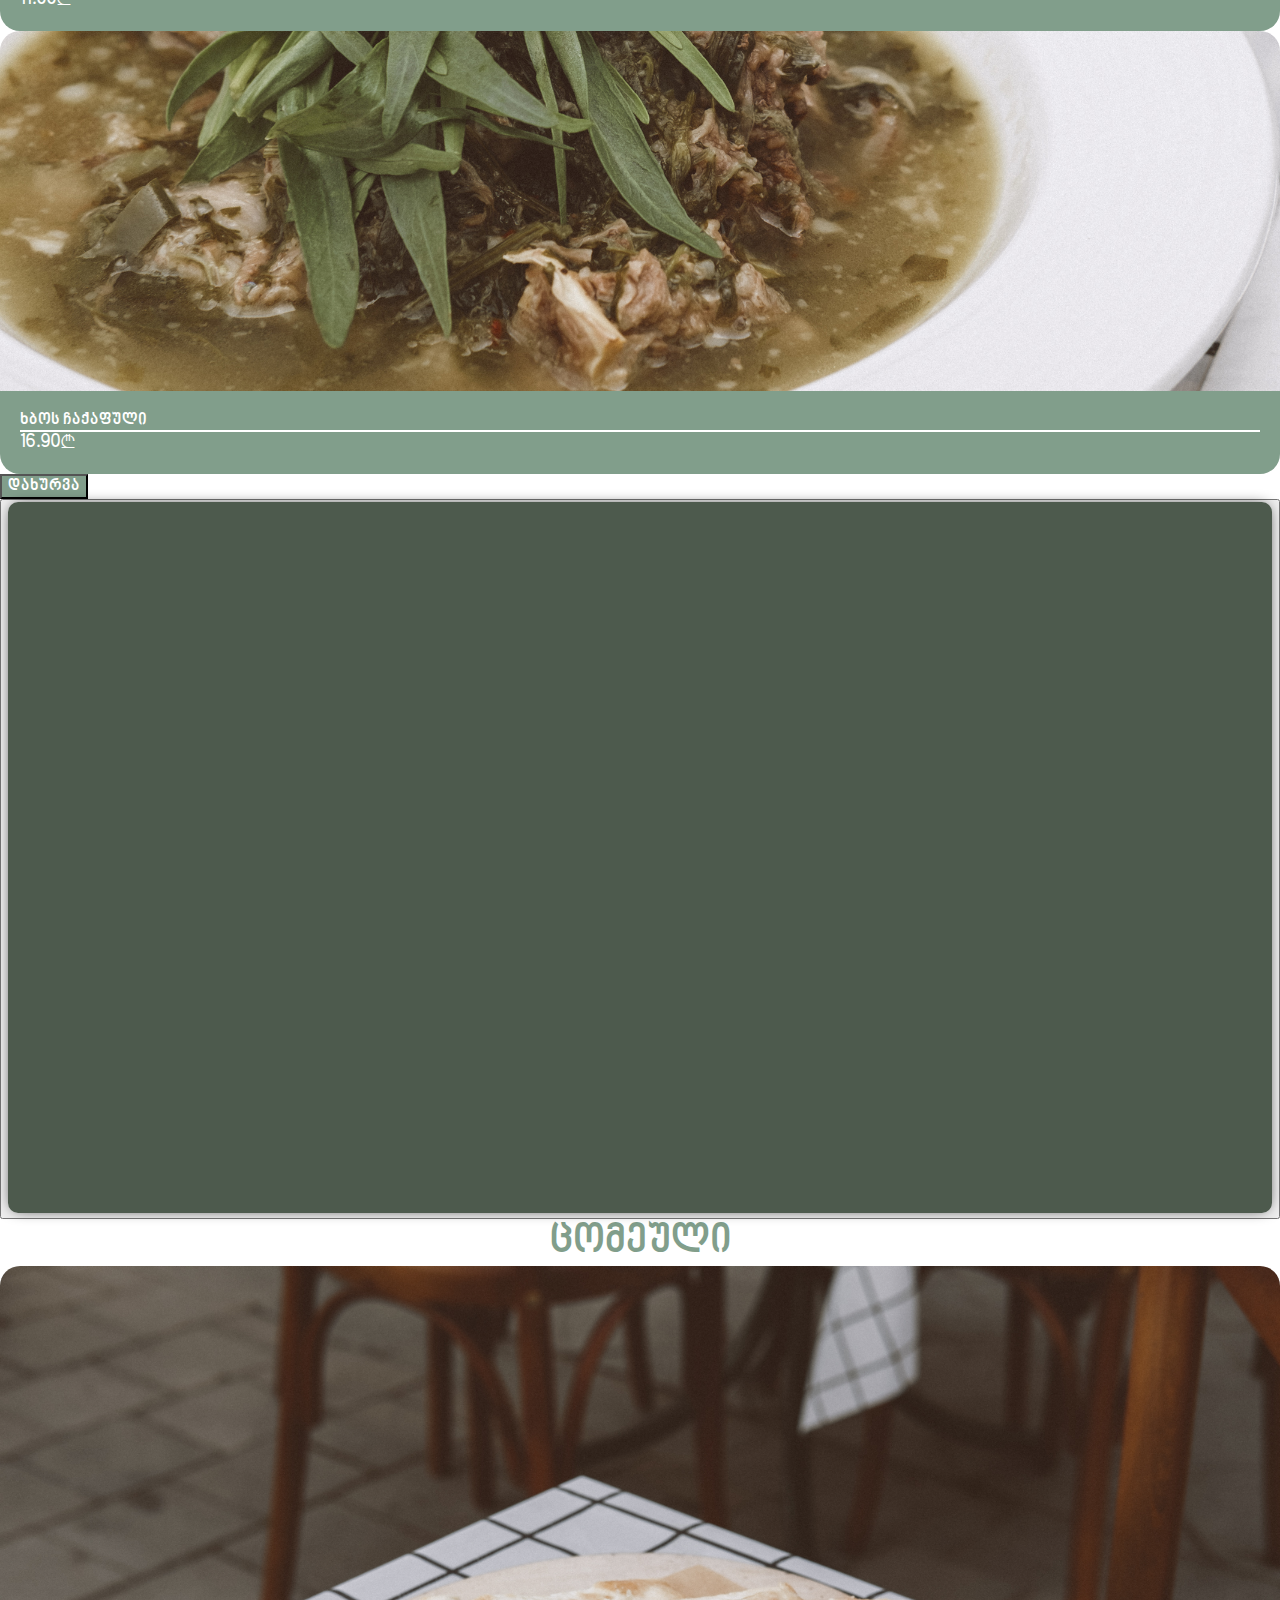
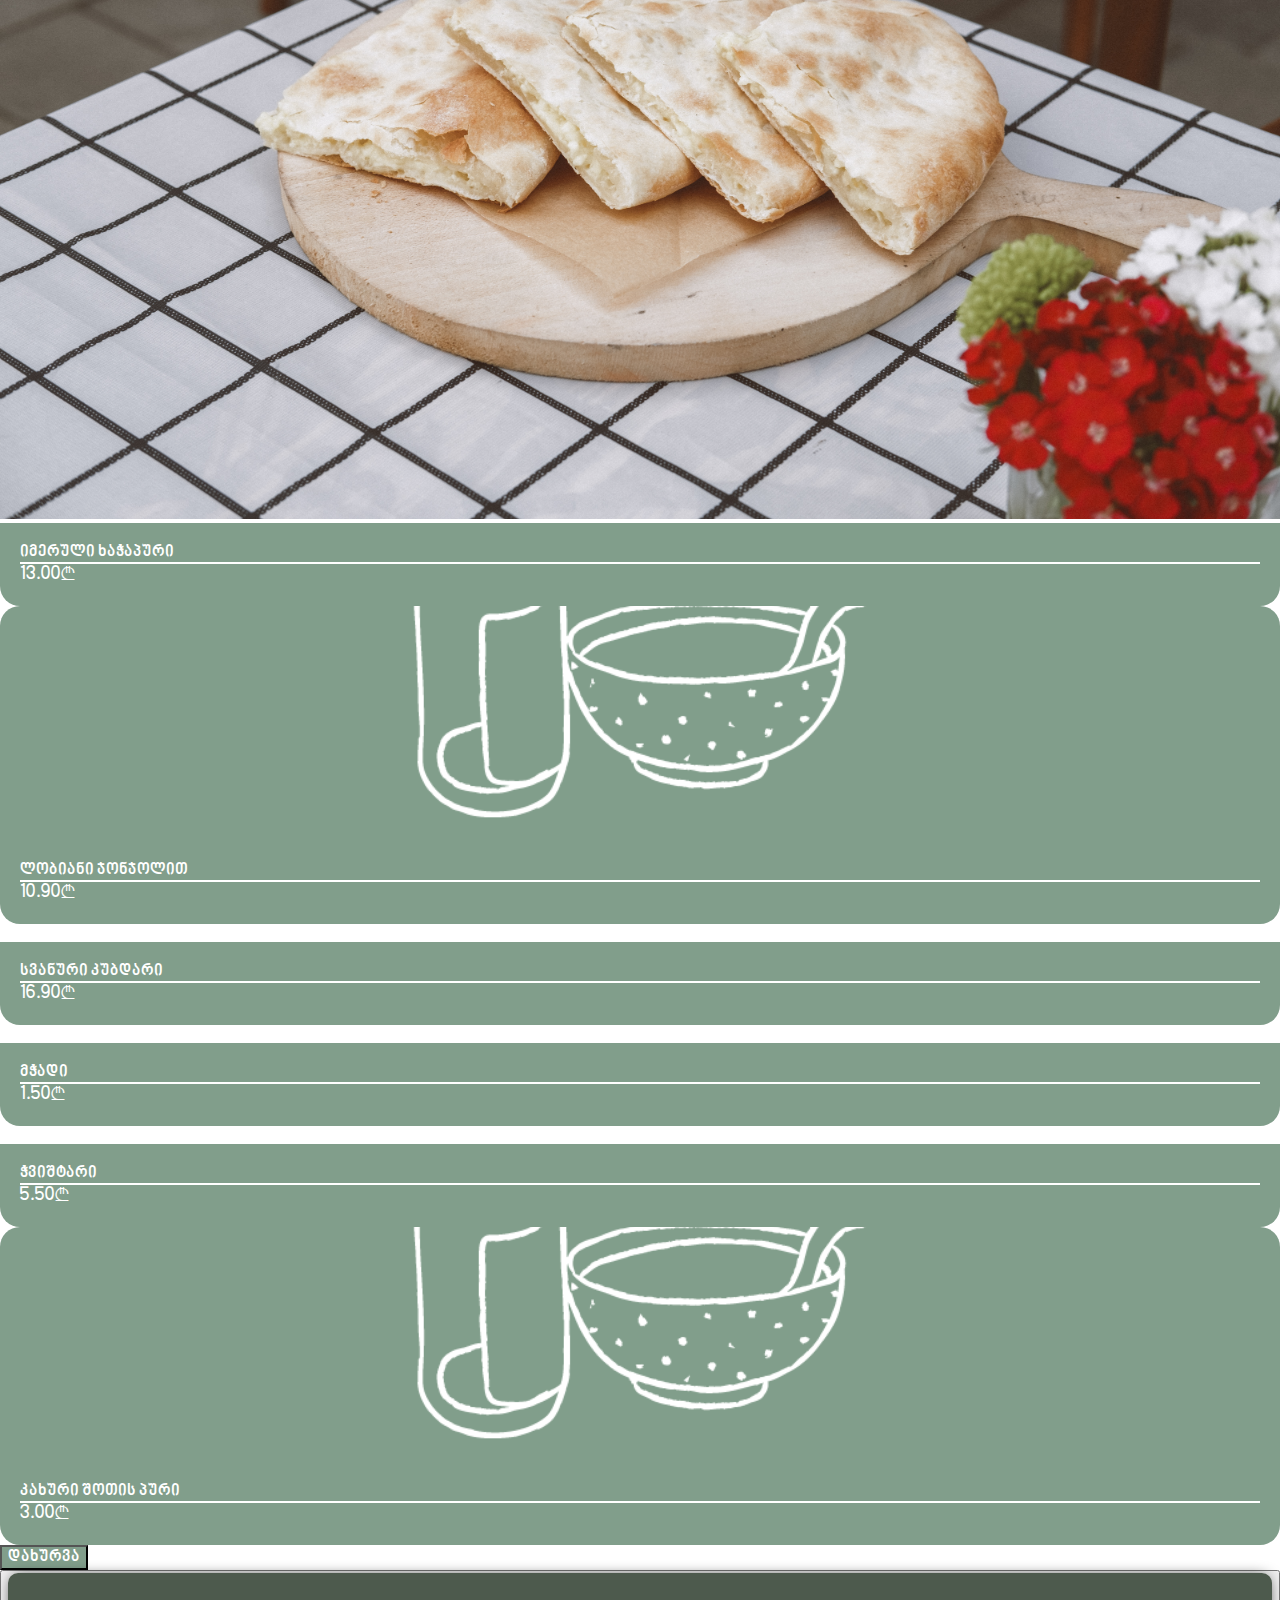
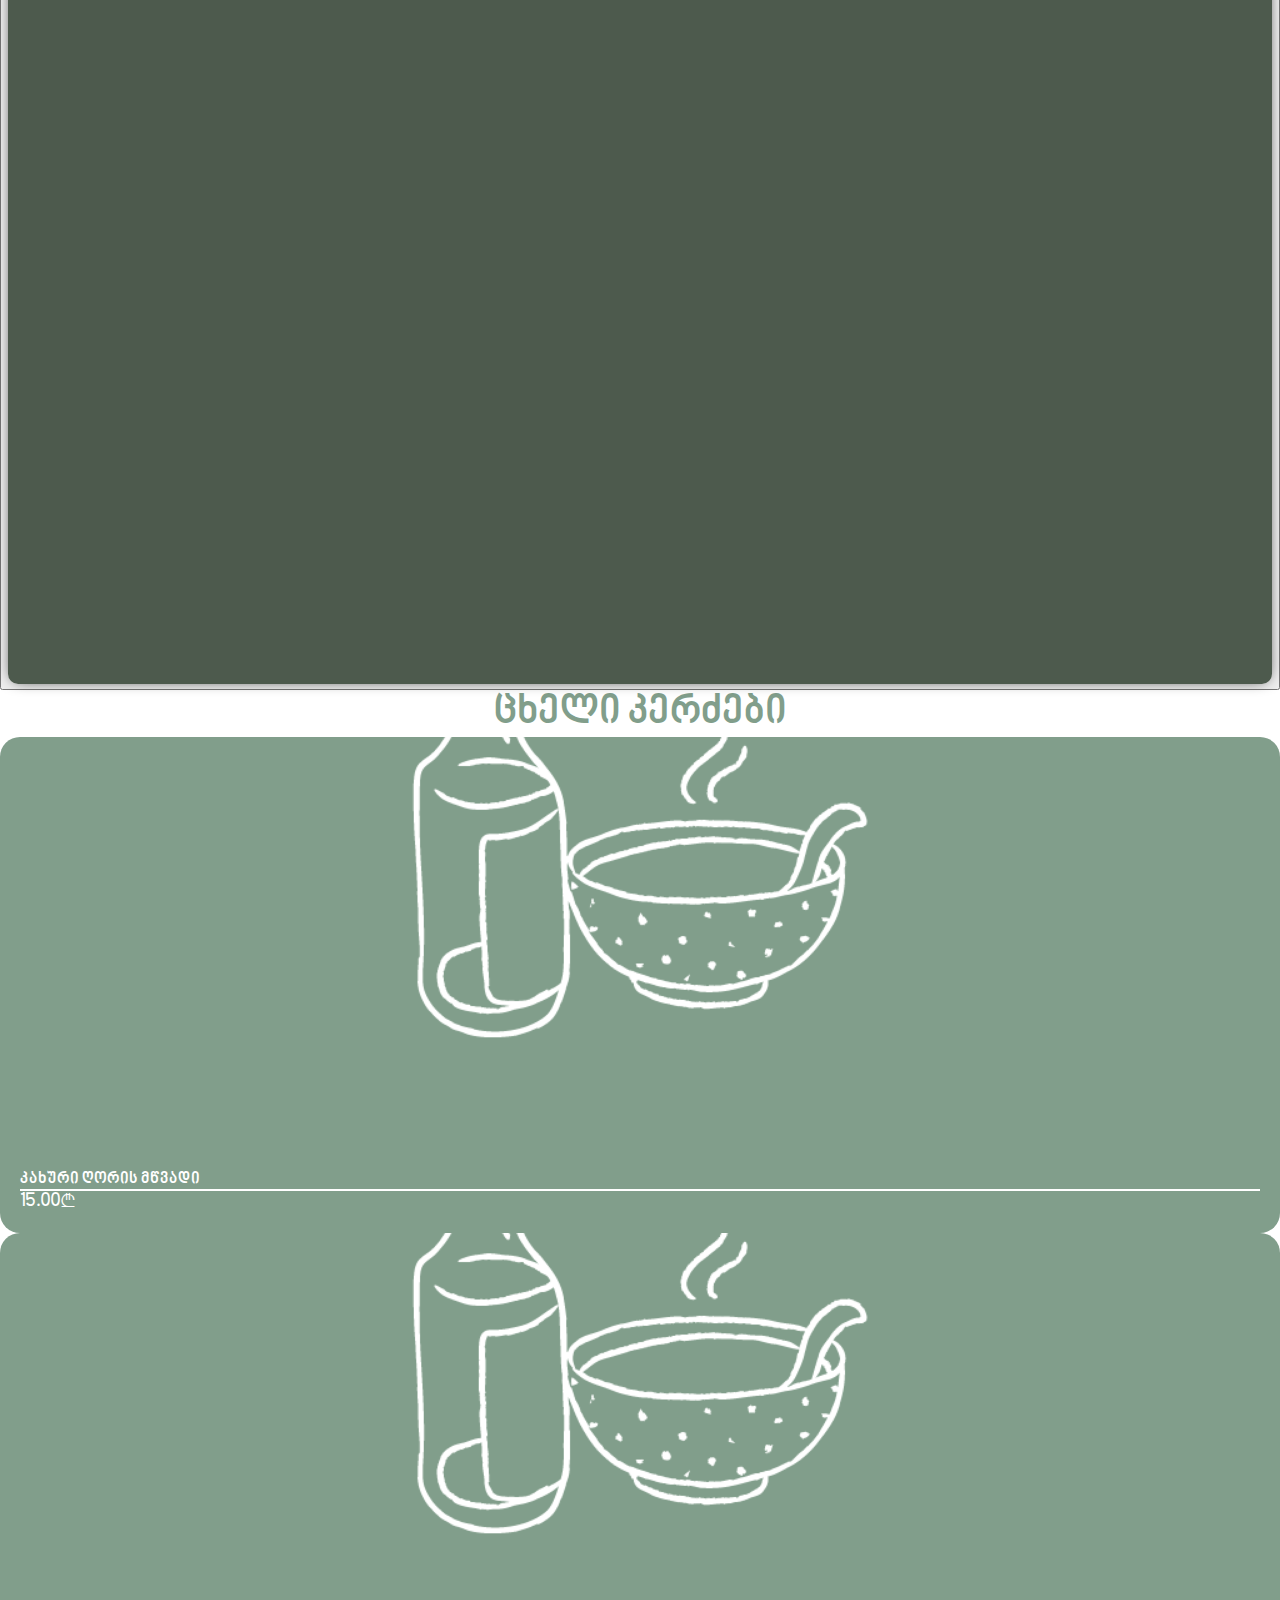
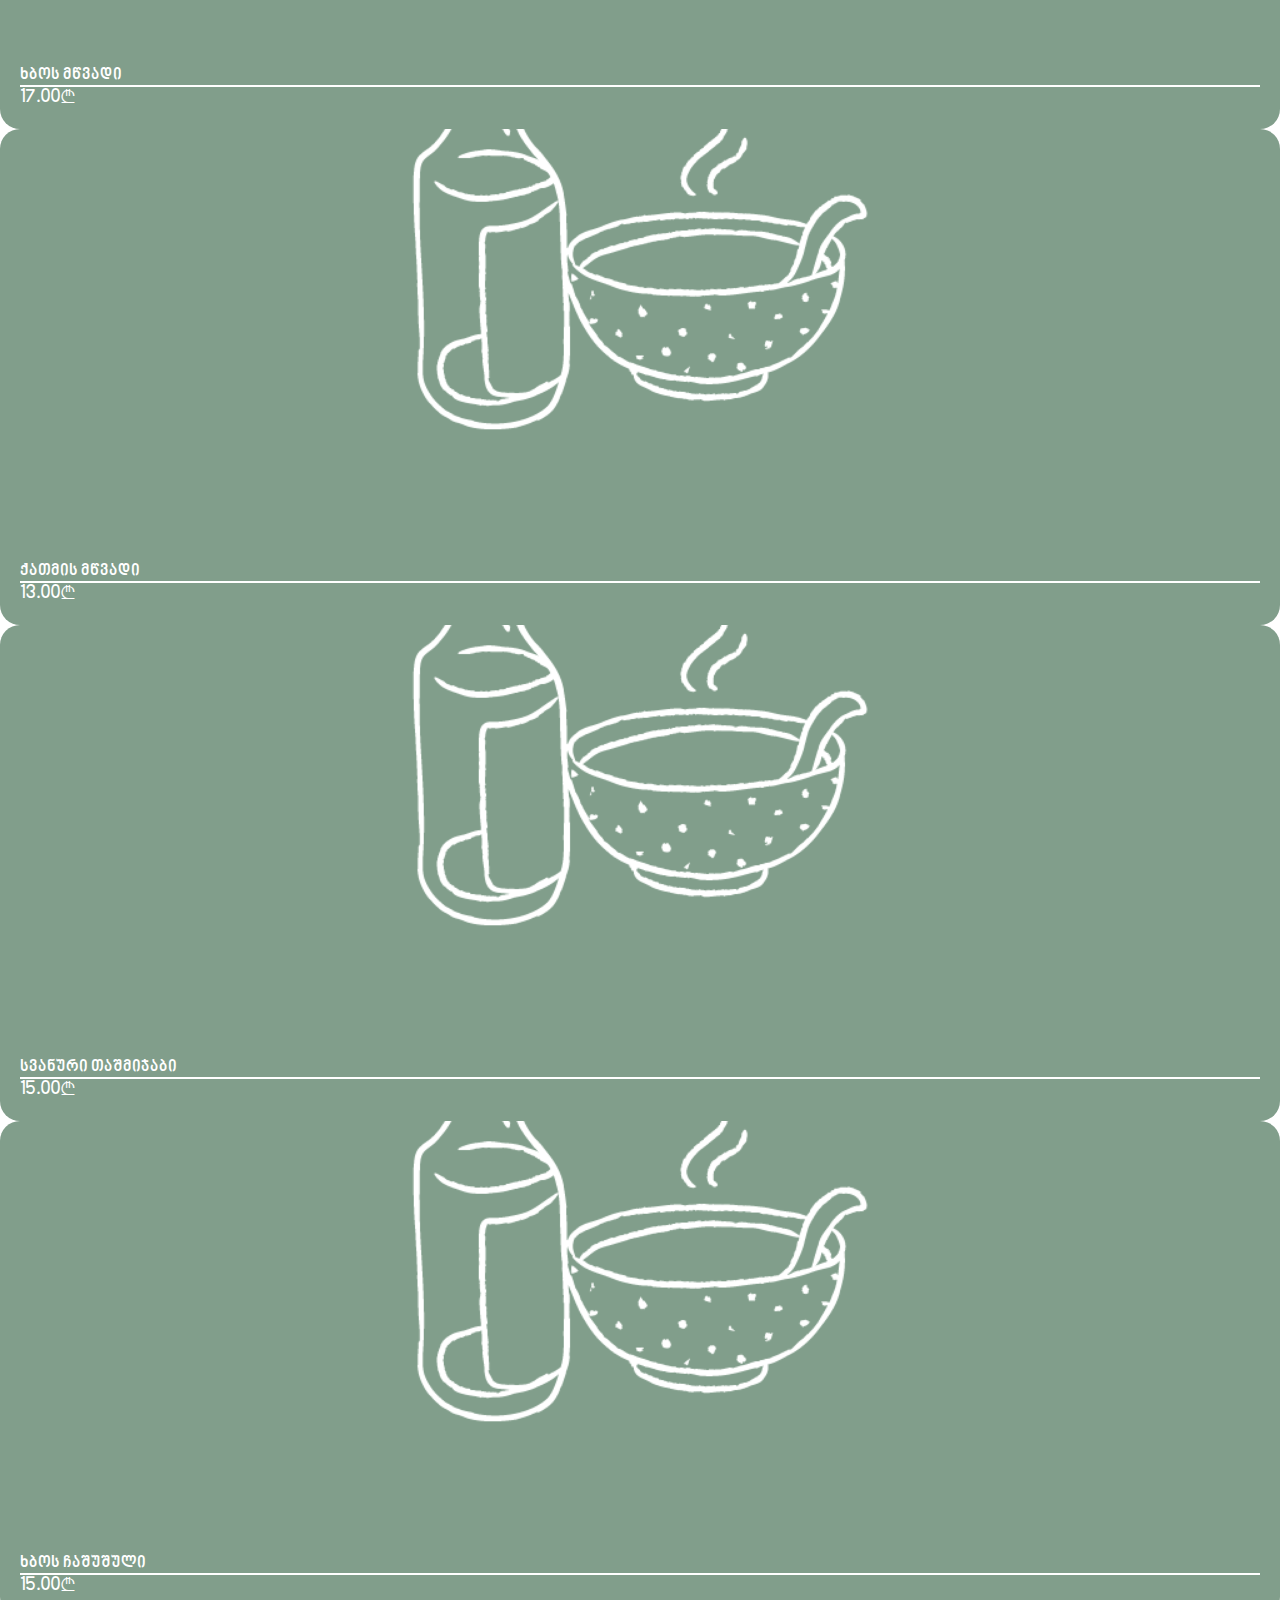
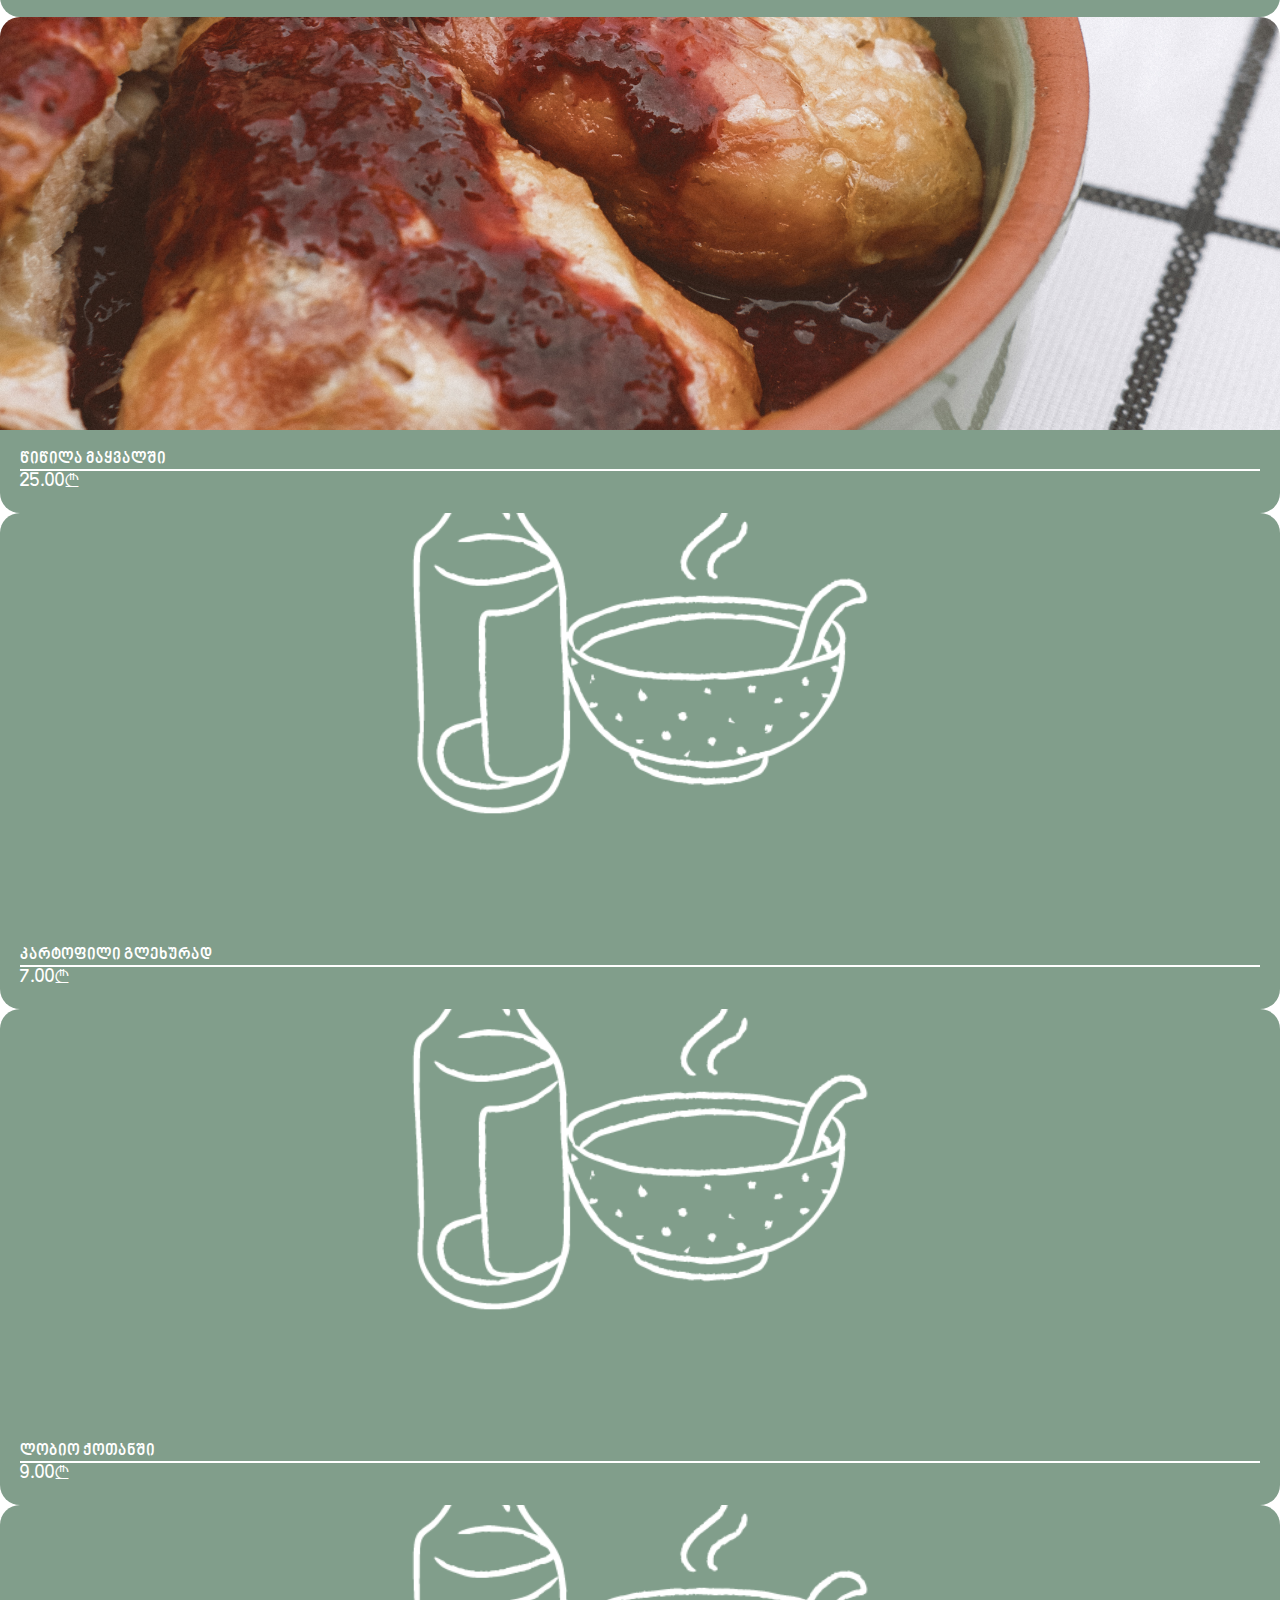
==== commit f6f33271: "update" ====
--- a/index.html
+++ b/index.html
@@ -245,14 +245,14 @@
                             <img src="./assets/Images/green.png" style="width: 100%;">
                         </div>
                         <div class="text position-absolute">
-                            <h3>წვინანები</h3>
+                            <h3>წვნიანები</h3>
                         </div>
                     </button>
                     <div class="modal fade modal-xl" id="mymodal3">
                         <div class="modal-dialog">
                             <div class="modal-content">
                                 <div class="modal-header">
-                                    <h1>წვინანები</h1>
+                                    <h1>წვნიანები</h1>
                                 </div>
                                 <div class="modal-body d-md-flex d-grid justify-content-center">
                                     <div class="row ">
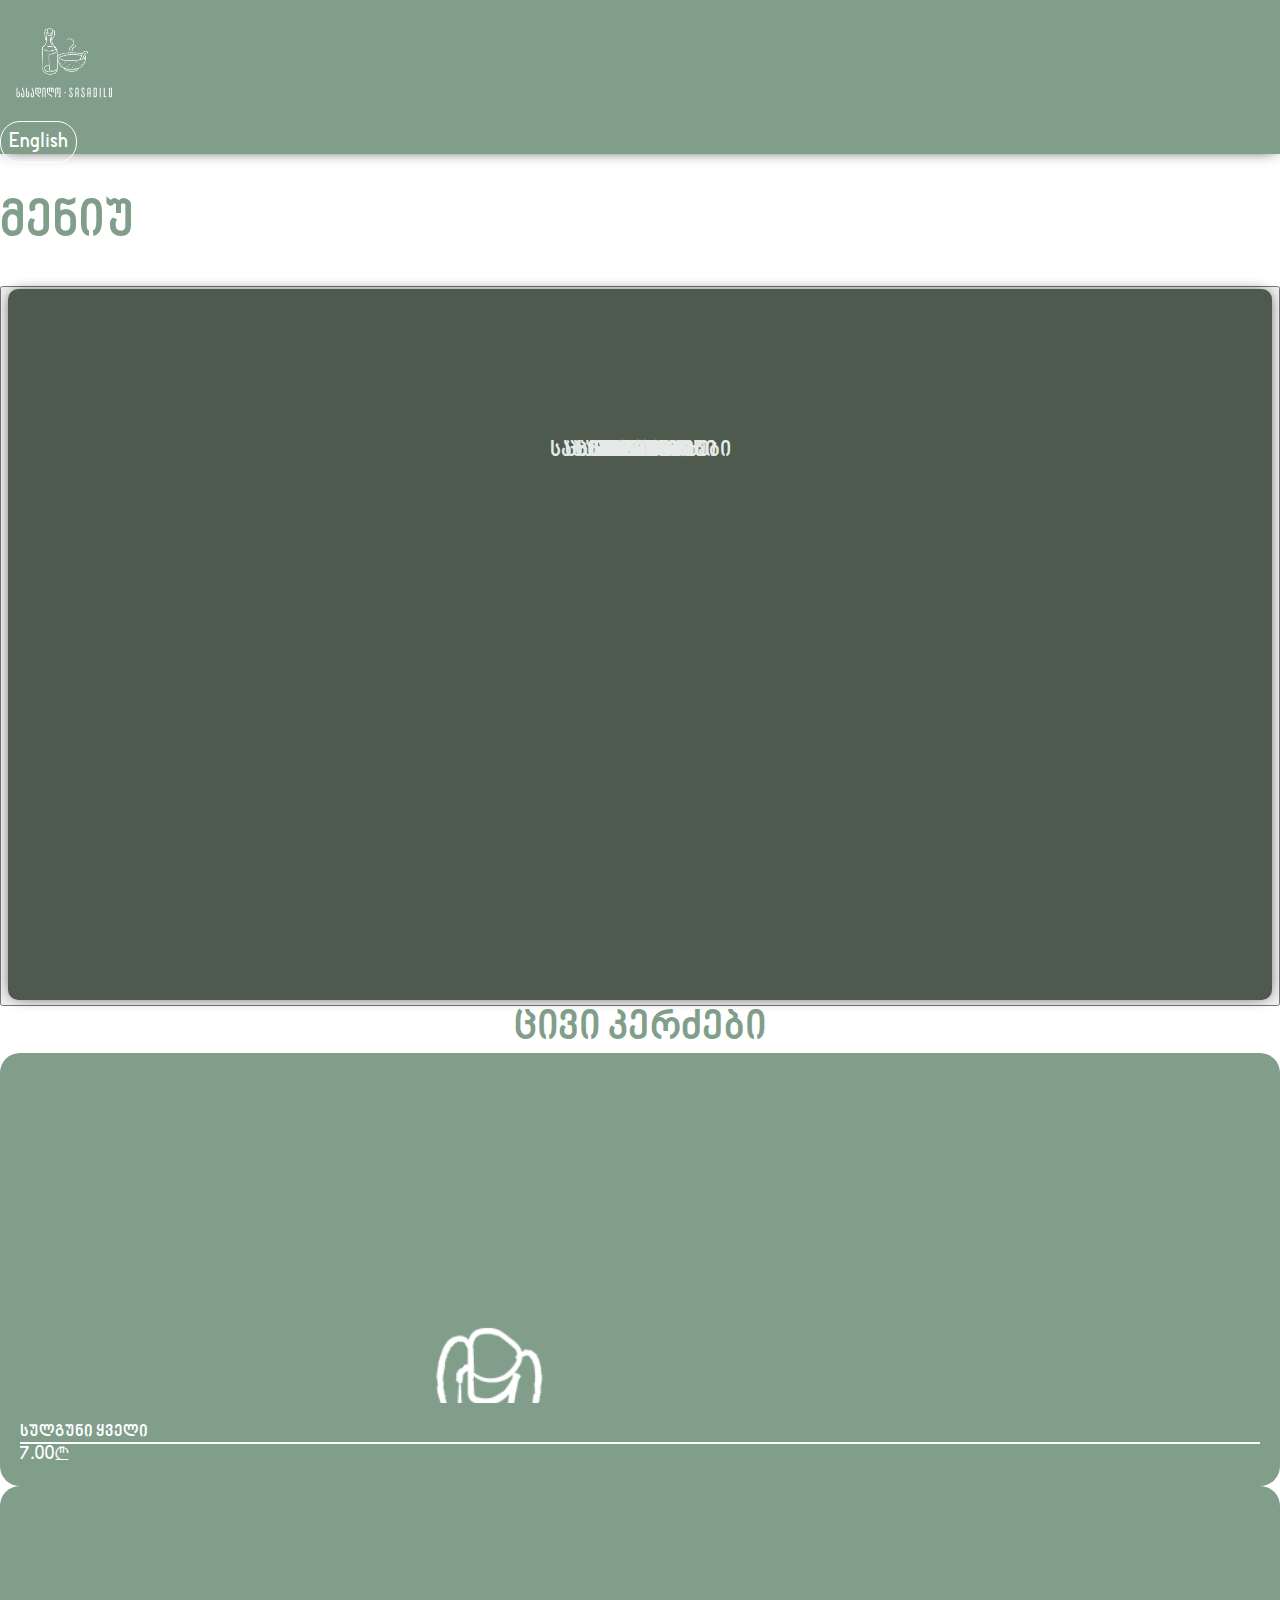
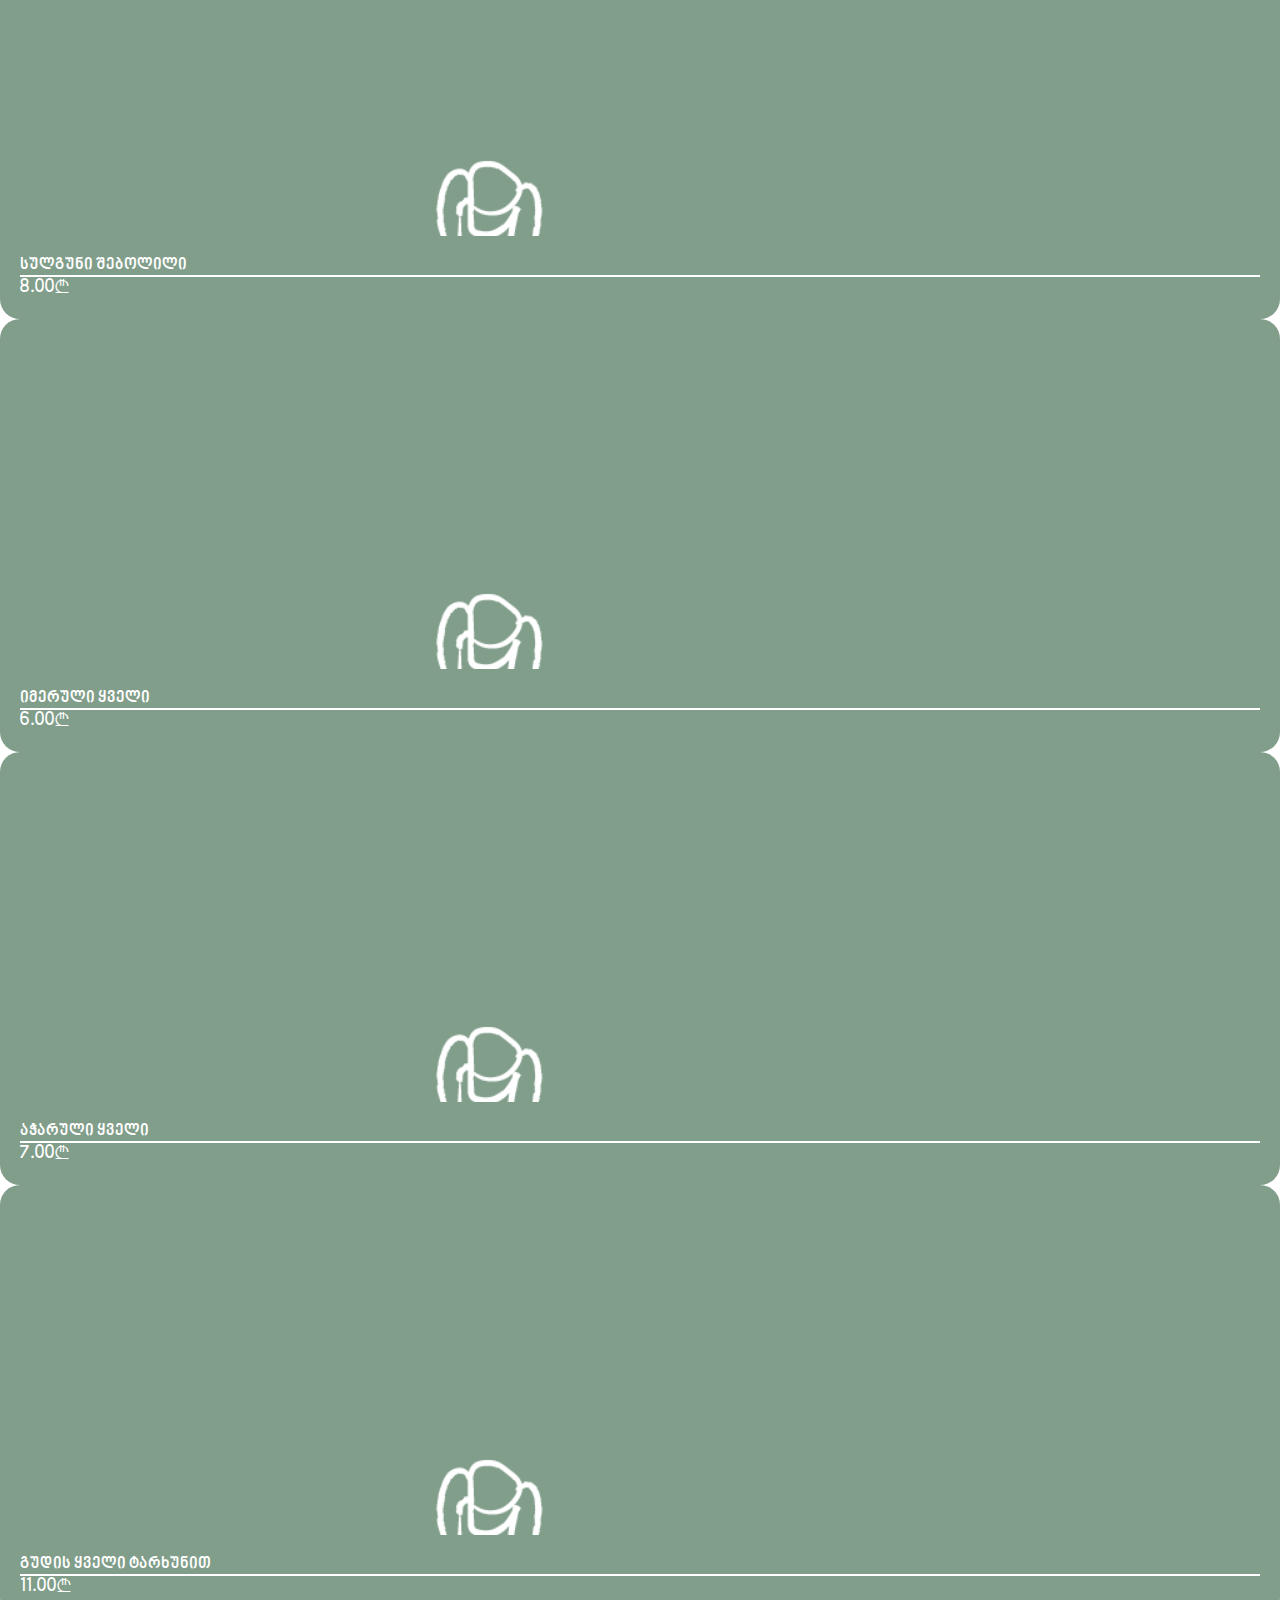
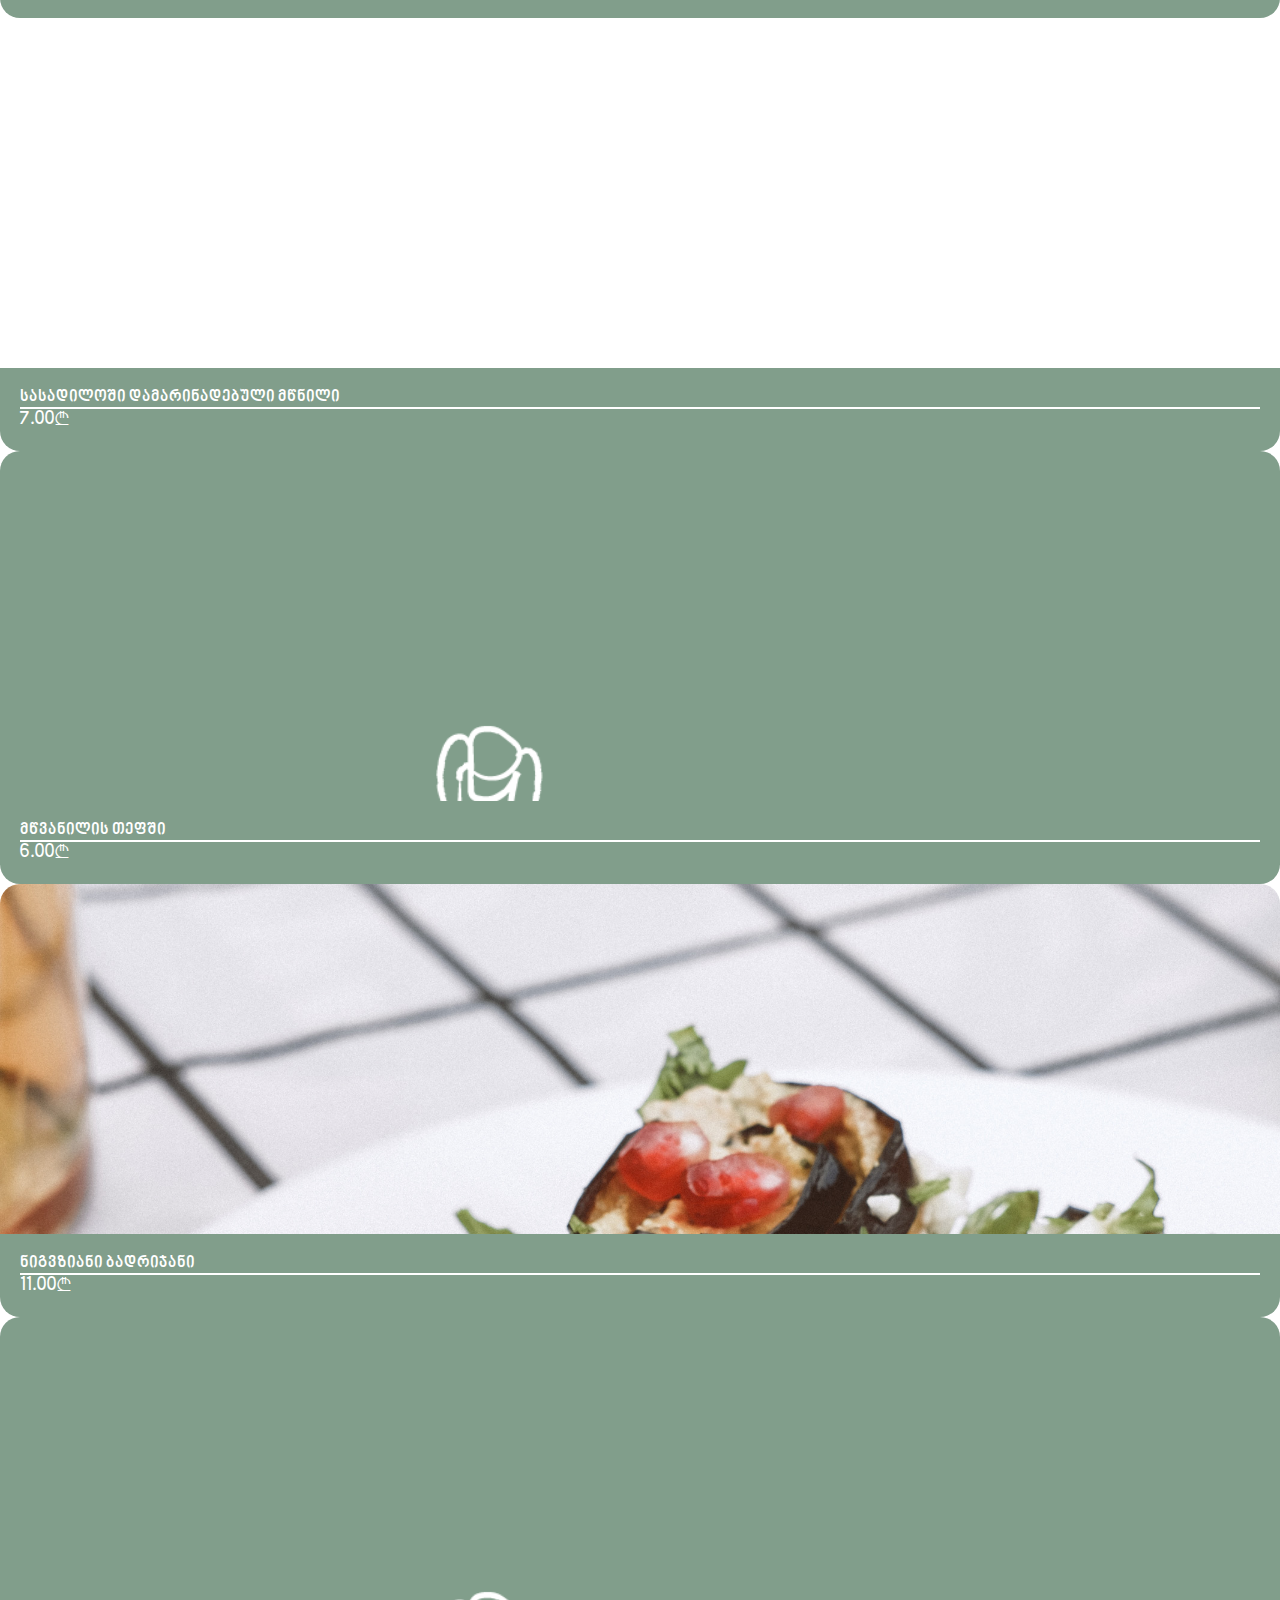
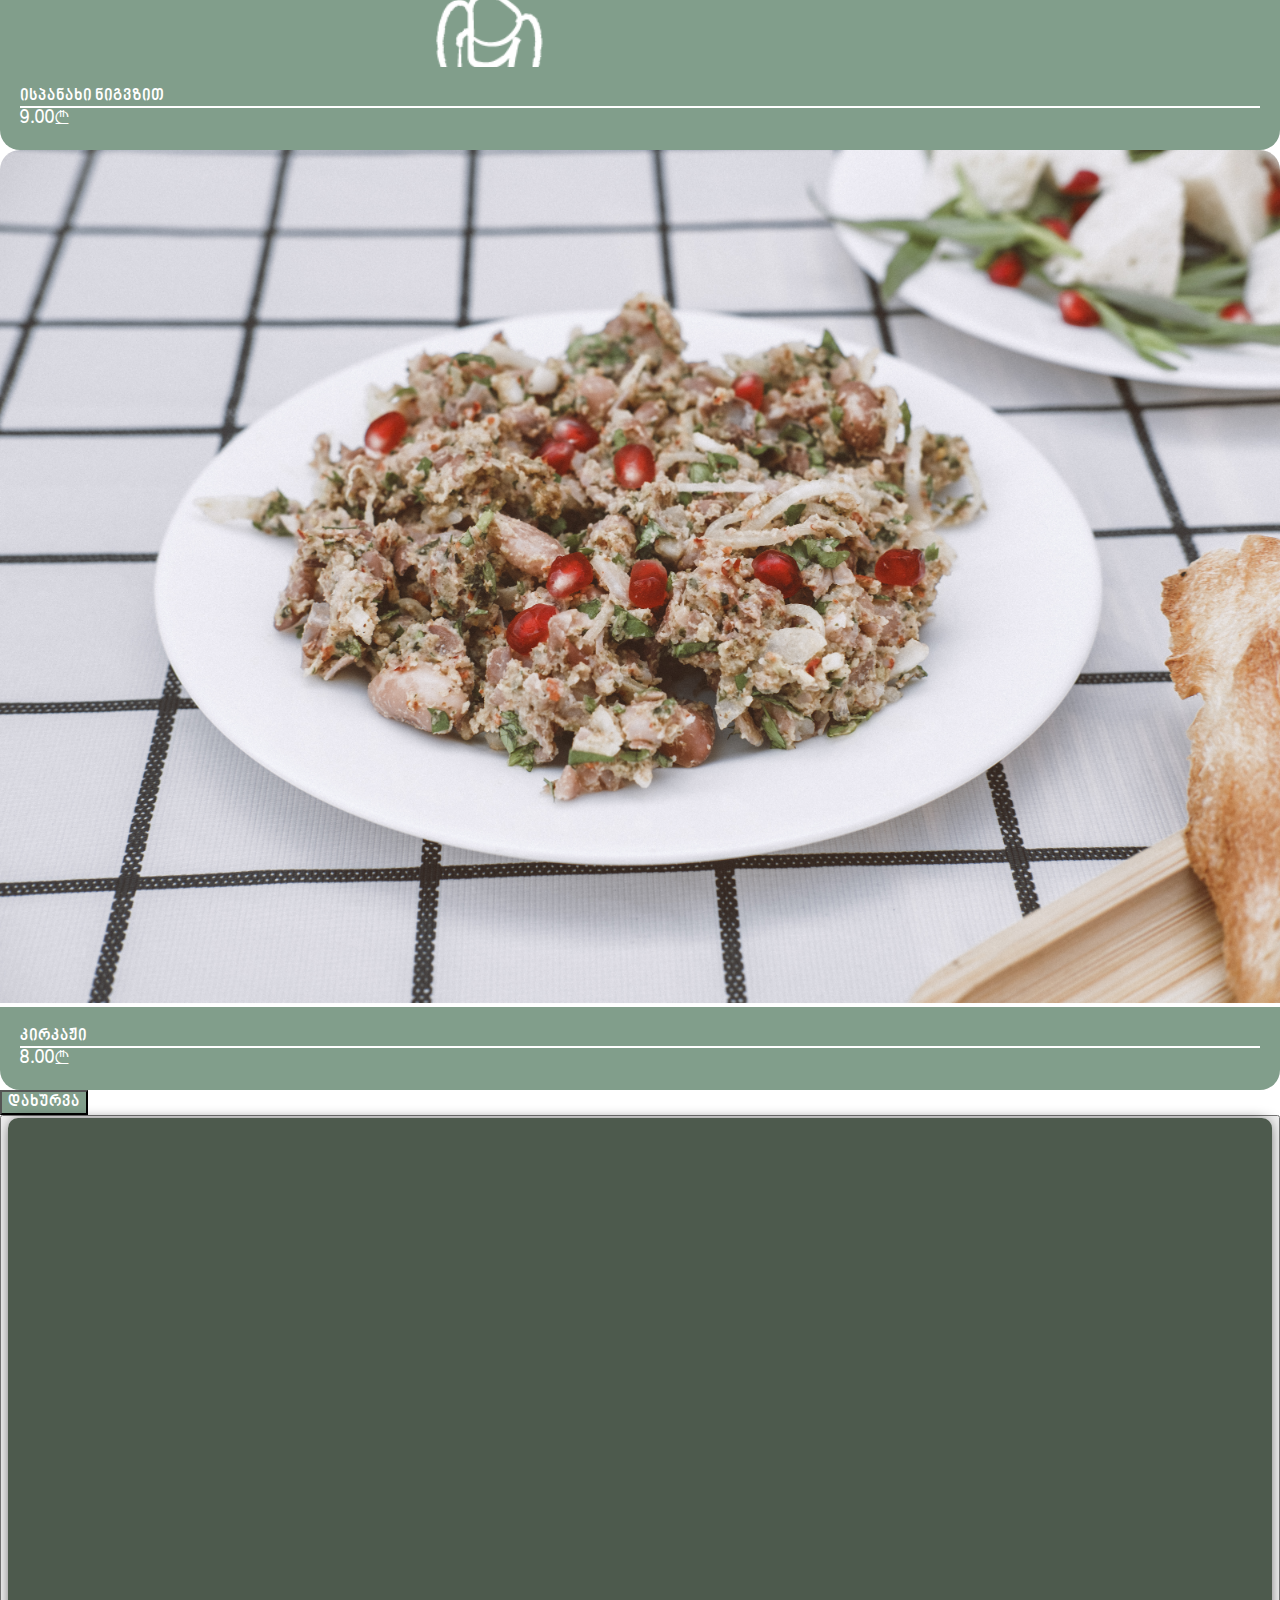
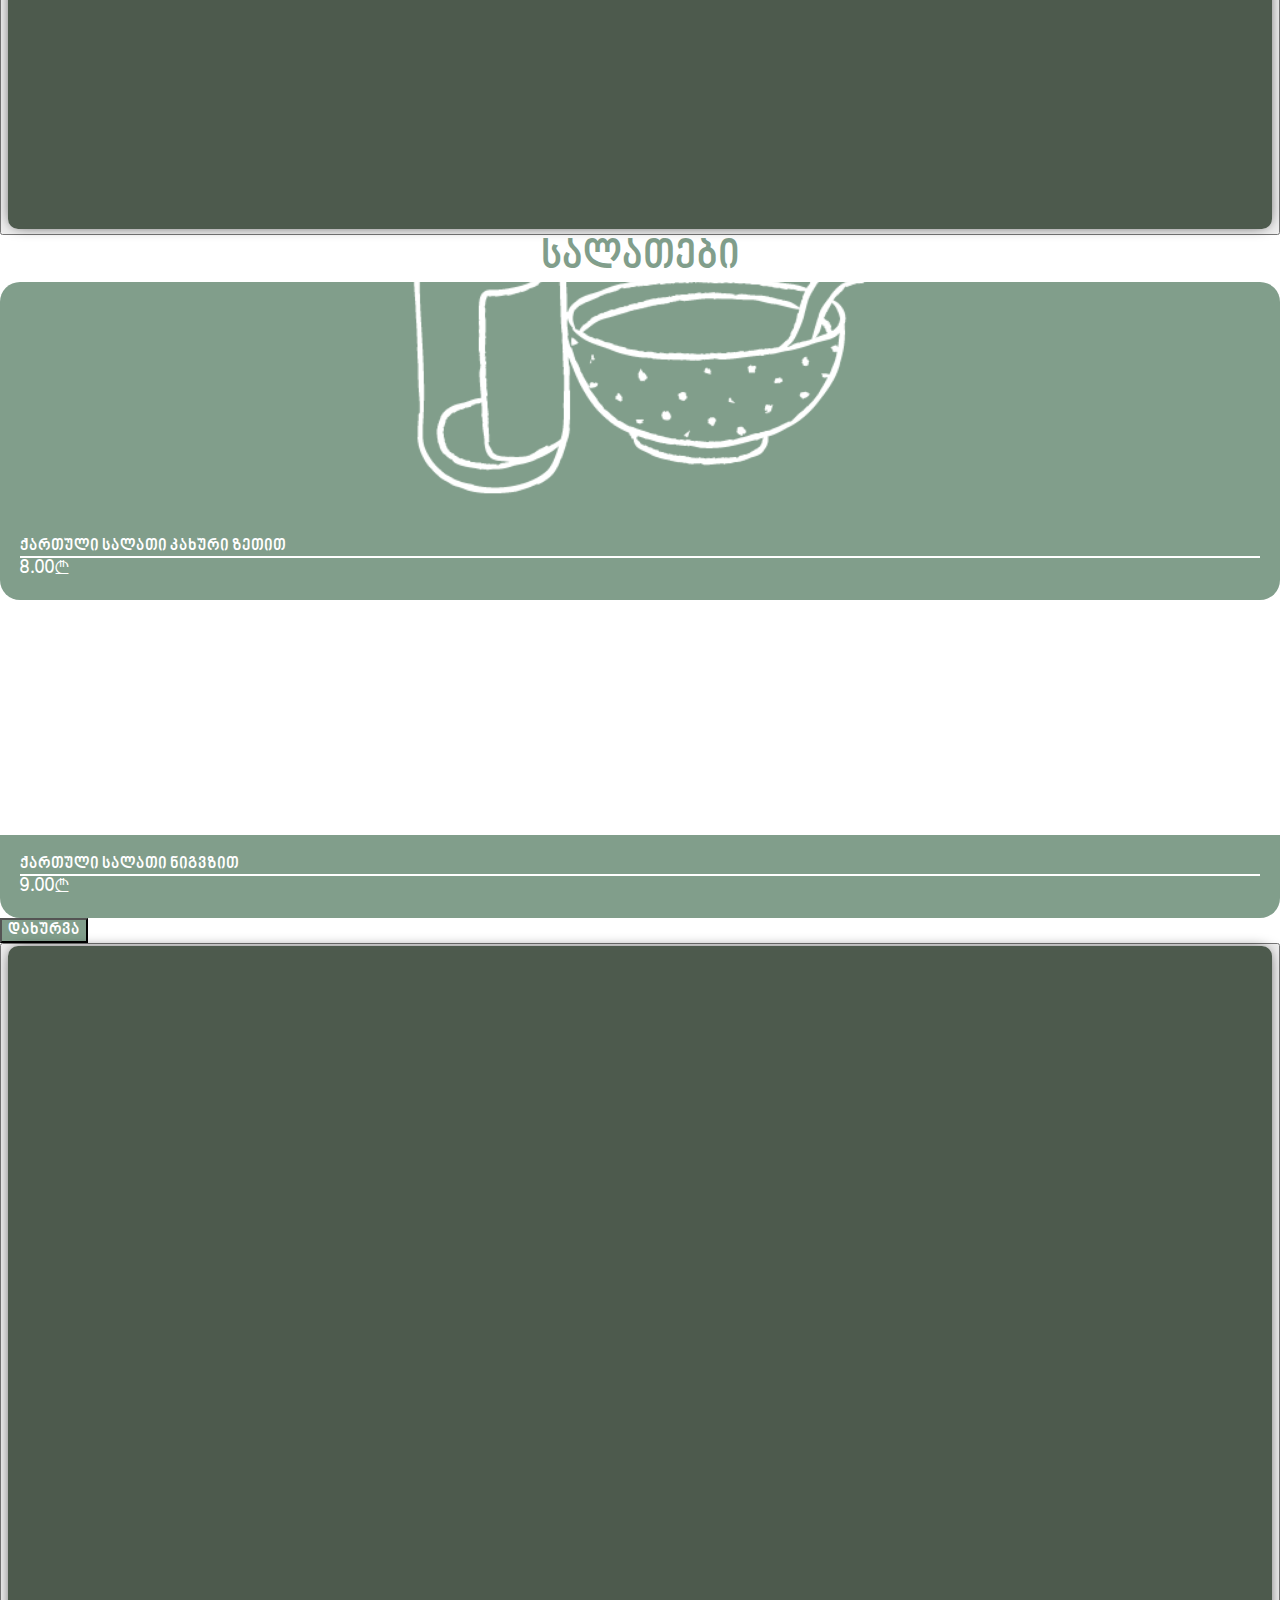
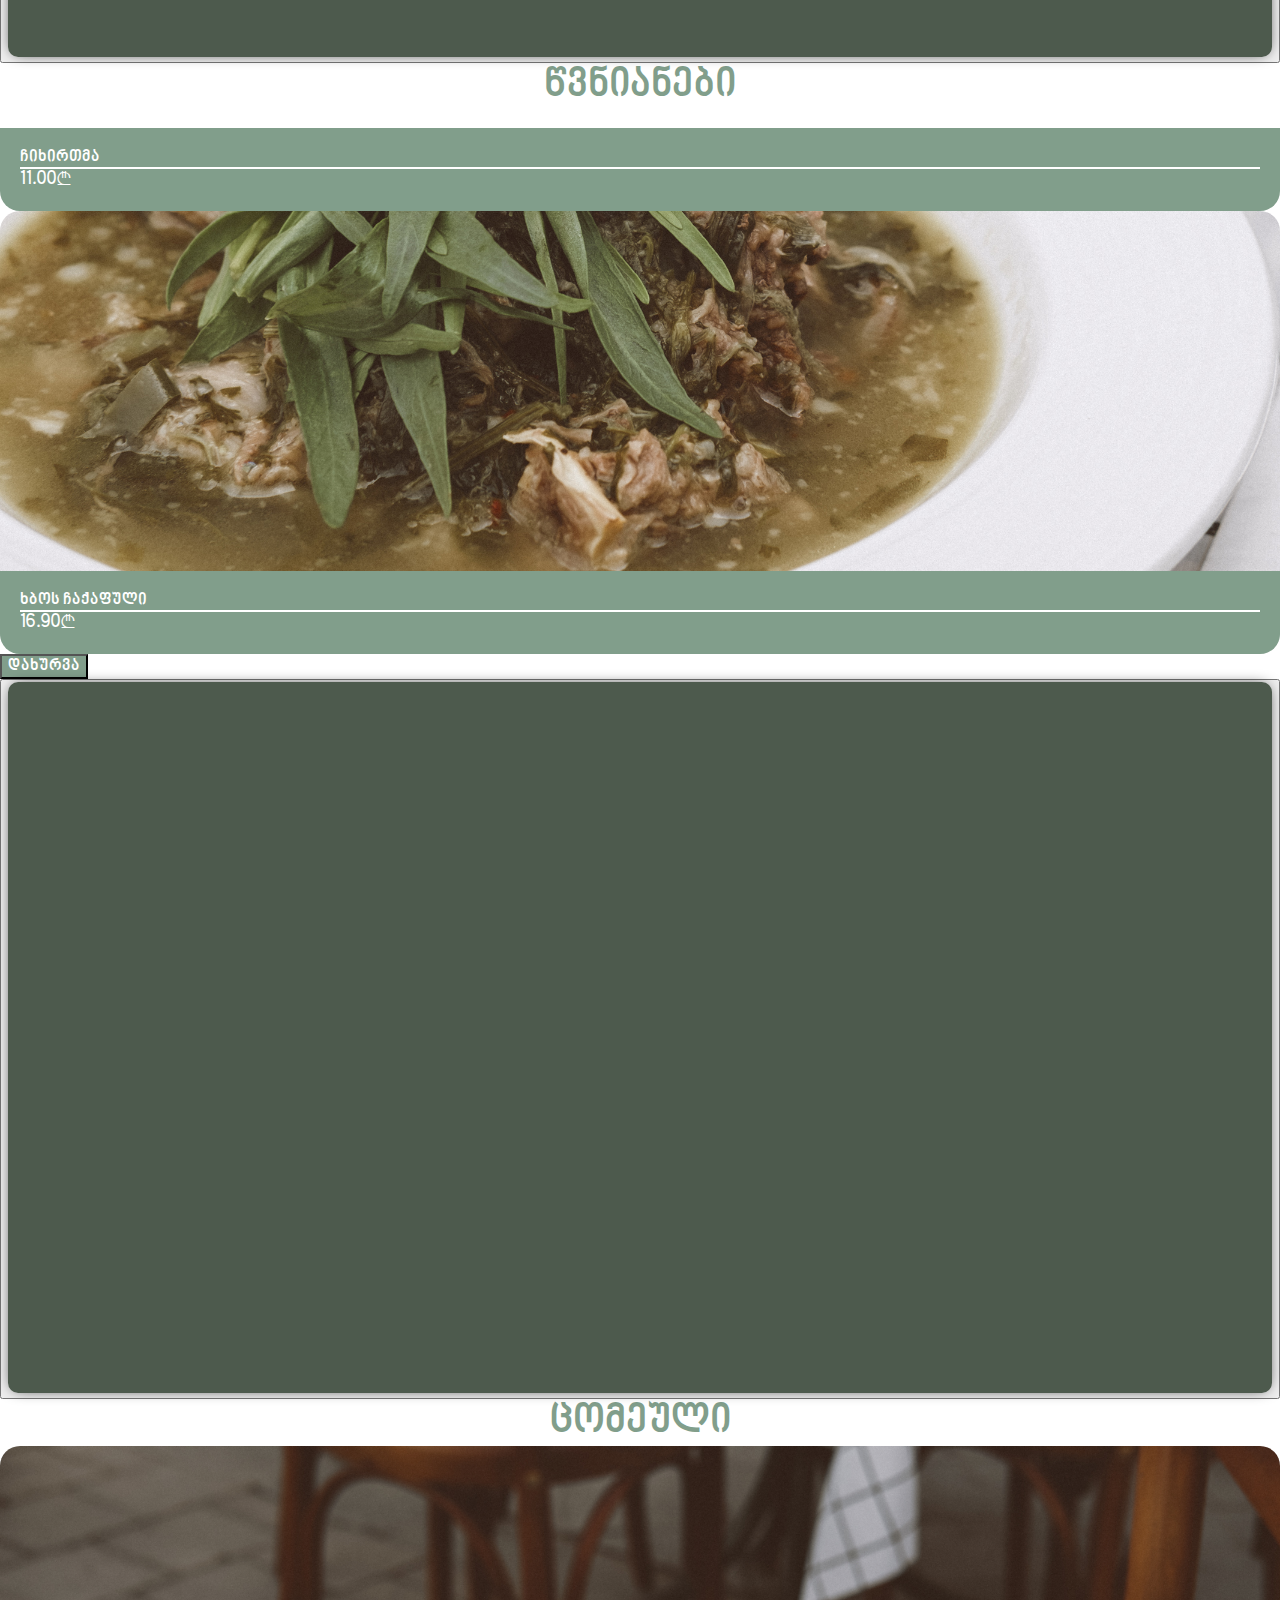
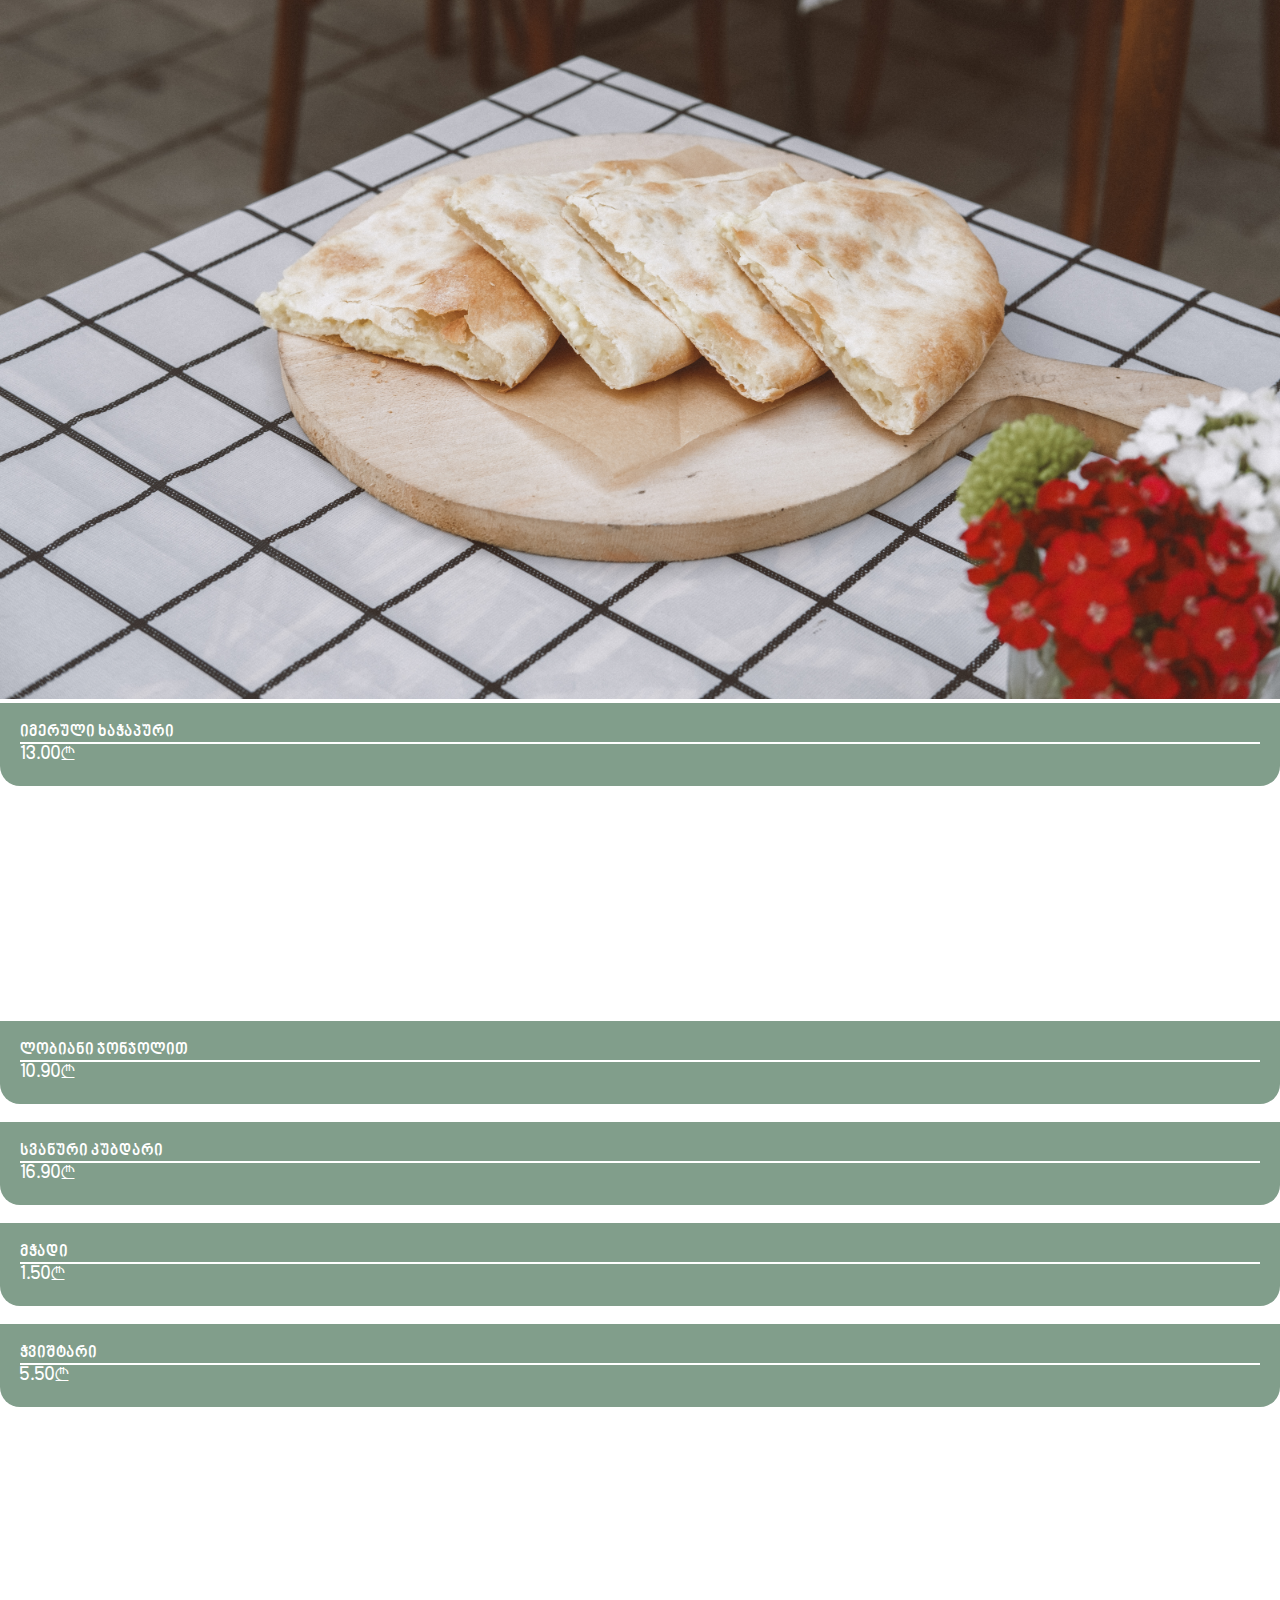
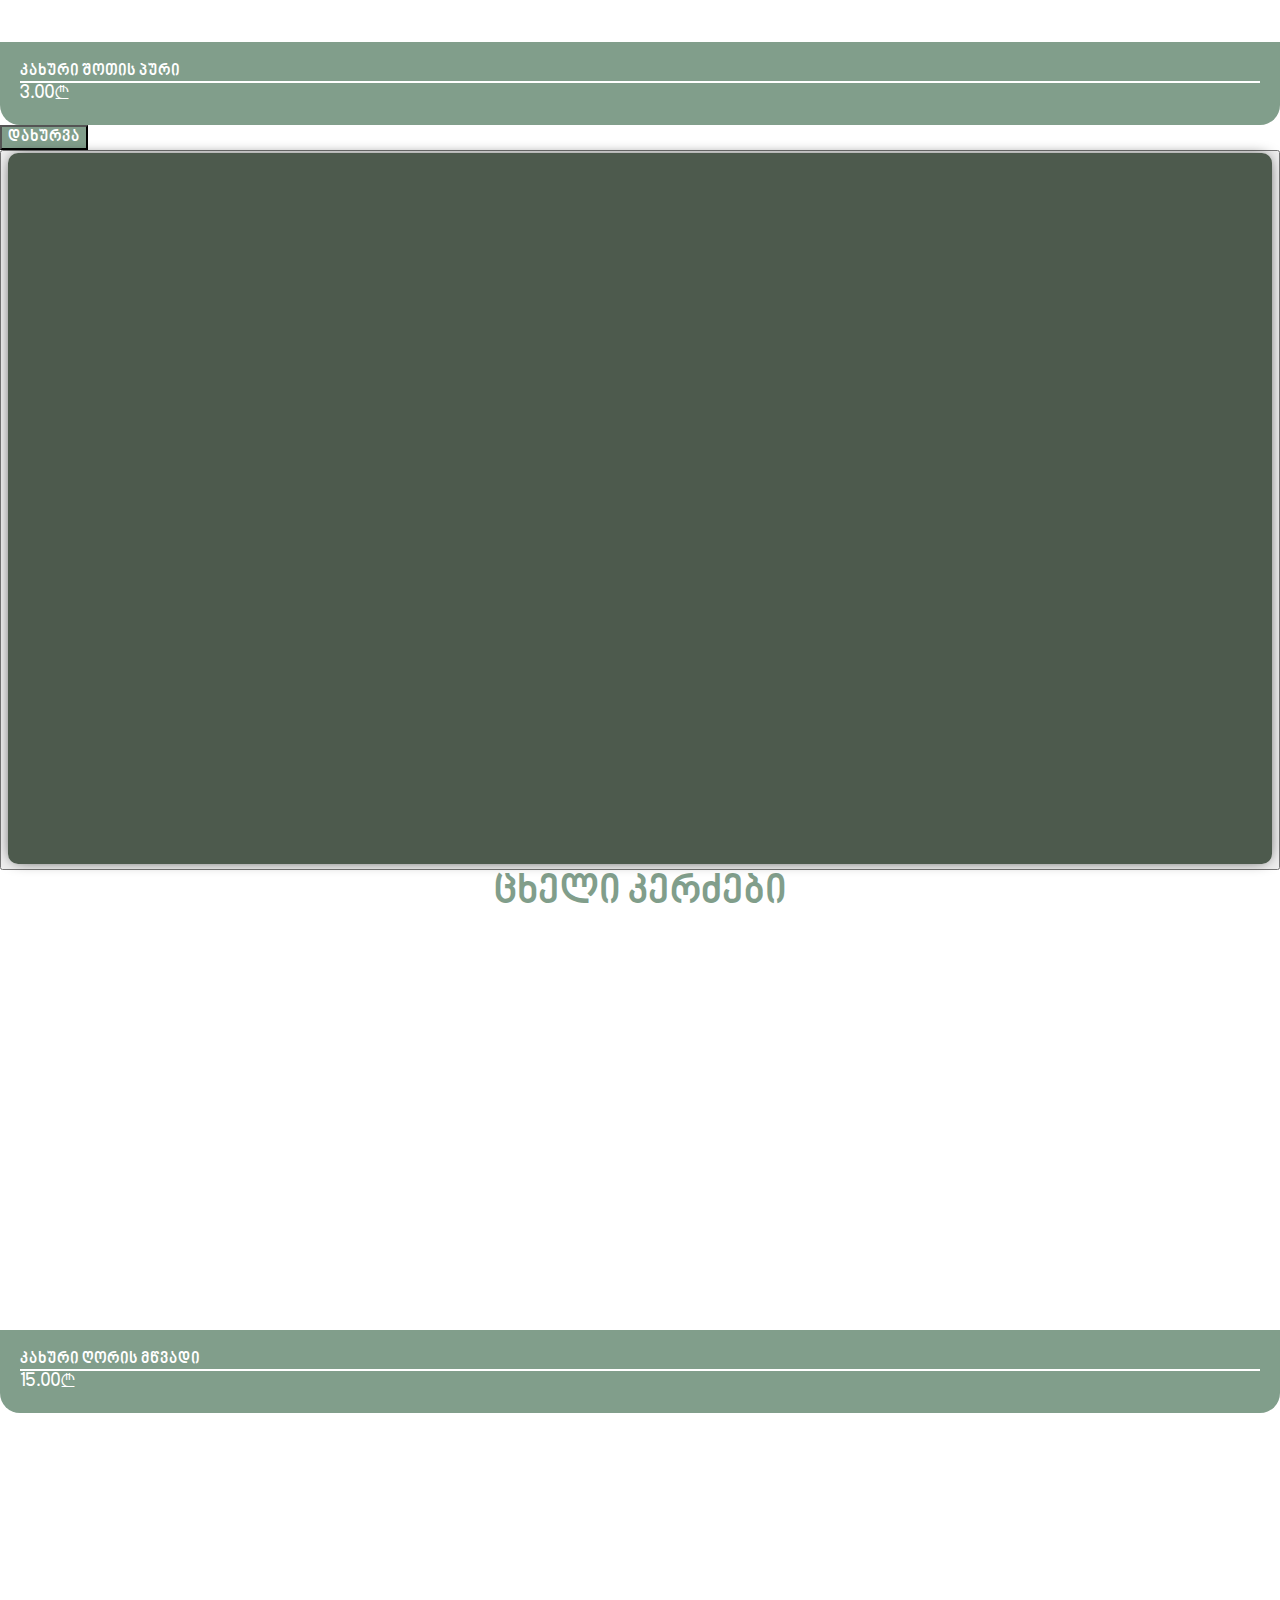
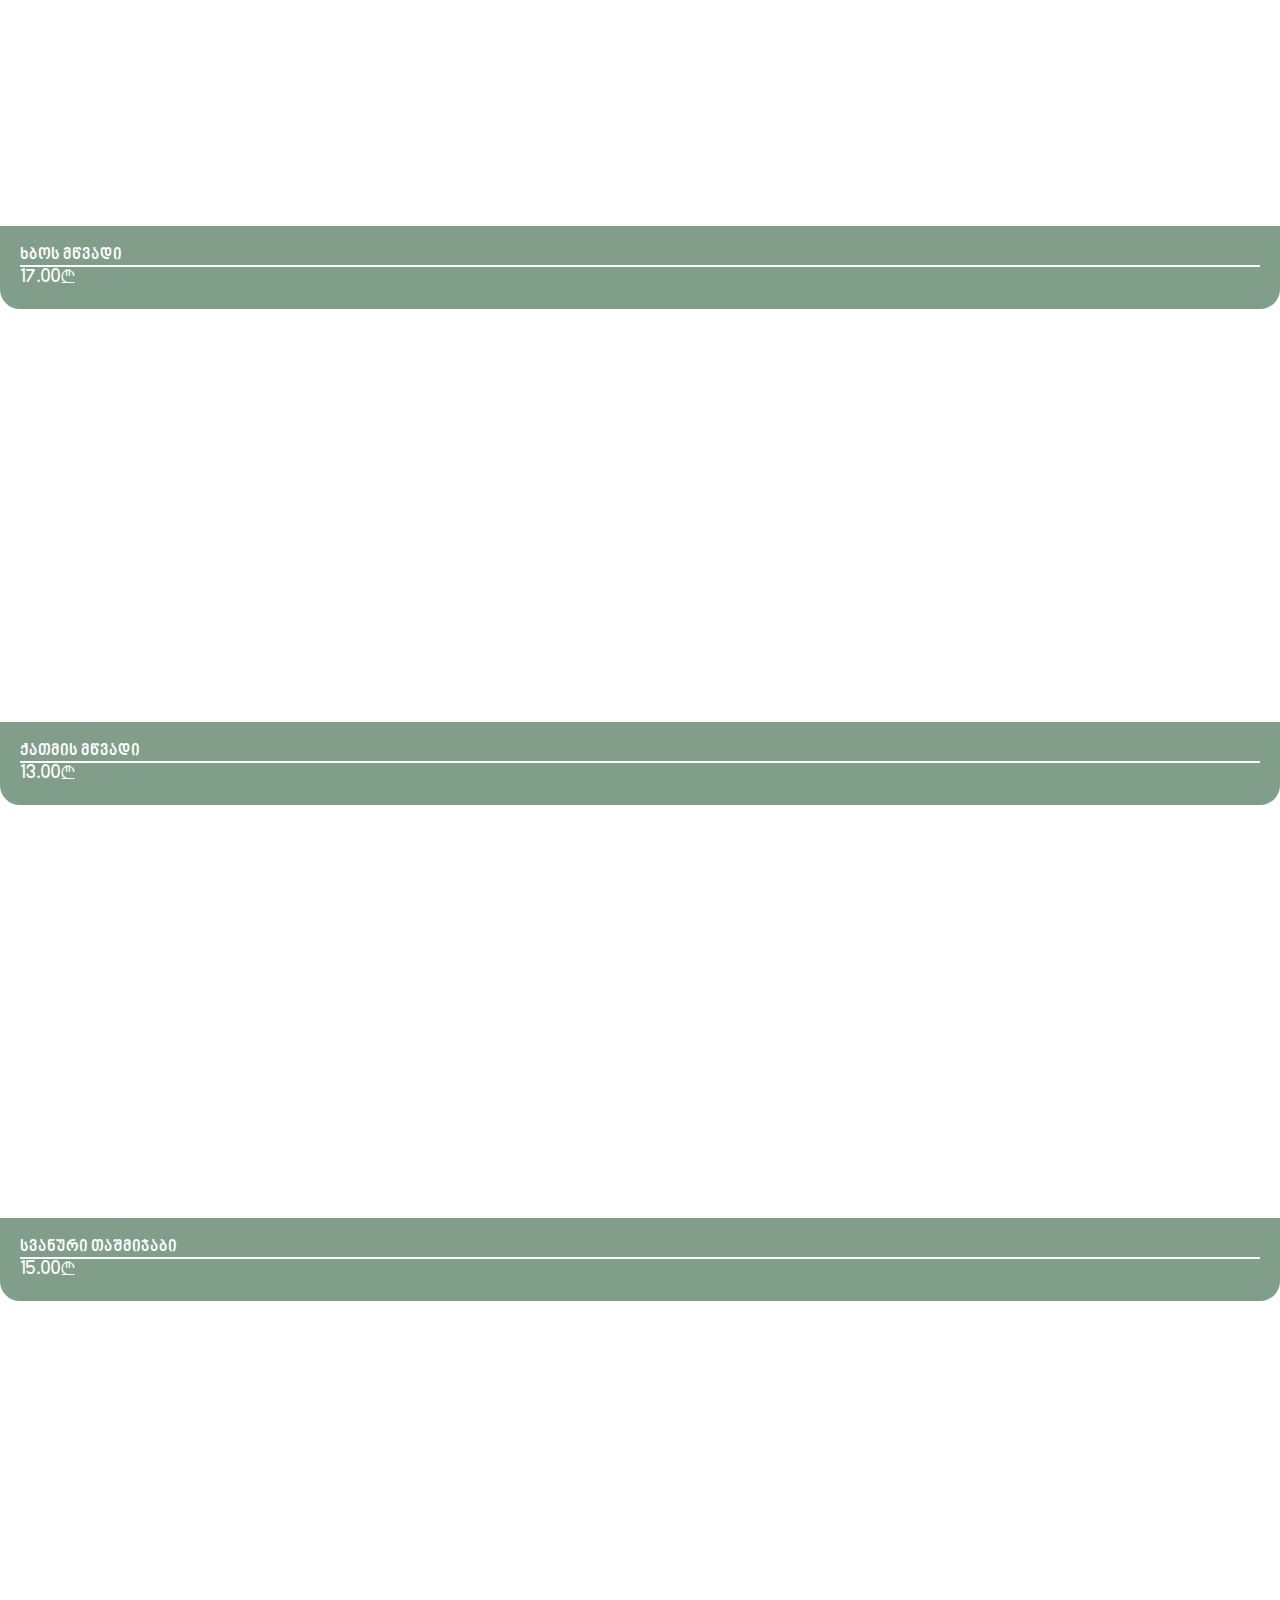
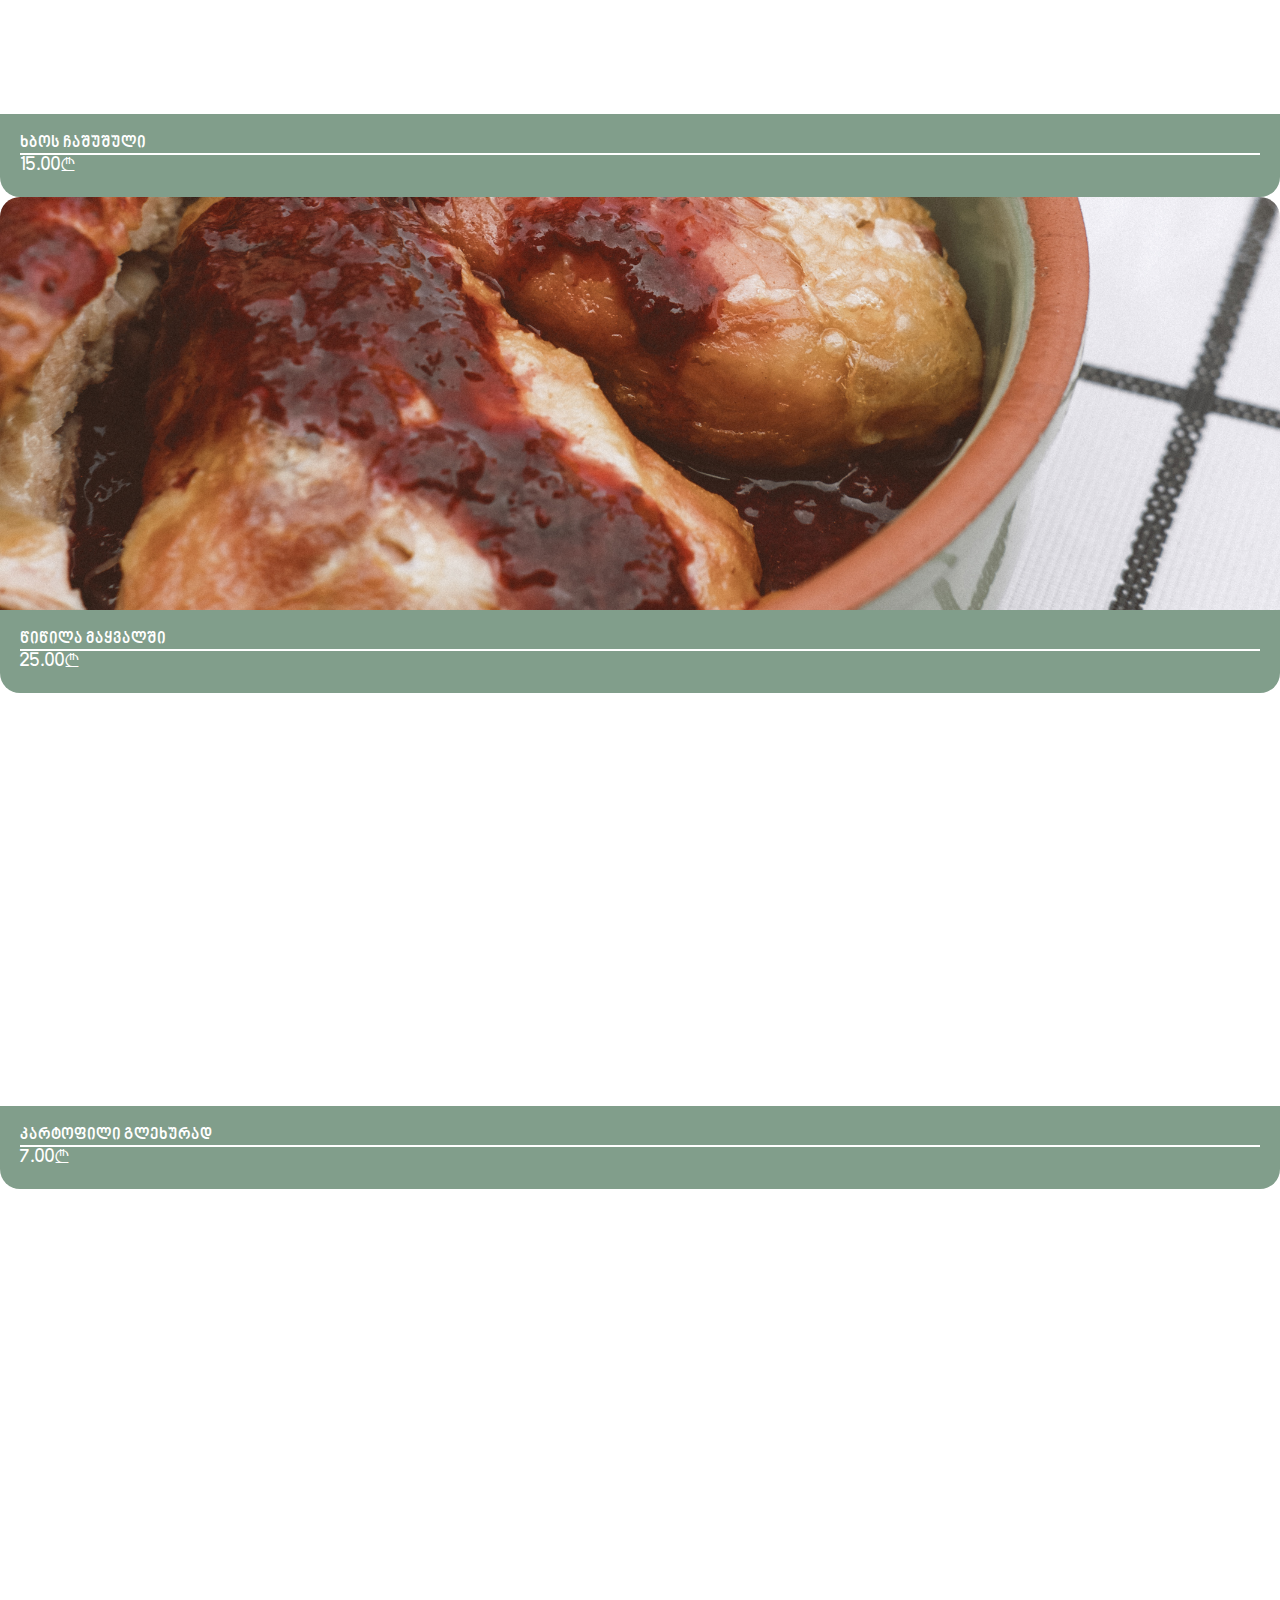
==== commit be1d5ce5: "update" ====
--- a/index.html
+++ b/index.html
@@ -9,20 +9,18 @@
     <link href="https://cdn.jsdelivr.net/npm/bootstrap@5.3.0-alpha3/dist/css/bootstrap.min.css" rel="stylesheet"
         integrity="sha384-KK94CHFLLe+nY2dmCWGMq91rCGa5gtU4mk92HdvYe+M/SXH301p5ILy+dN9+nJOZ" crossorigin="anonymous">
     <link rel="stylesheet" href="./assets/CSS/style.css">
-    <link rel="shortcut icon" type="image/png"
-        href="./assets/Images/logo.png">
+    <link rel="shortcut icon" type="image/png" href="./assets/Images/logo.png">
     <script src="https://cdn.jsdelivr.net/npm/bootstrap@5.3.0-alpha3/dist/js/bootstrap.bundle.min.js"
         integrity="sha384-ENjdO4Dr2bkBIFxQpeoTz1HIcje39Wm4jDKdf19U8gI4ddQ3GYNS7NTKfAdVQSZe"
         crossorigin="anonymous"></script>
 </head>
 
 <body>
-    <header class="container-fluid" style="background-color: #819E8B; box-shadow: rgb(0, 0, 0) 0px 0px 15px -5px; margin-bottom: 40px; padding-right: 28px;"> 
+    <header class="container-fluid"
+        style="background-color: #819E8B; box-shadow: rgb(0, 0, 0) 0px 0px 15px -5px; margin-bottom: 40px; padding-right: 28px;">
         <div class="row align-items-center justify-content-between">
             <div class="logo col-2 d-flex ">
-                <a href="english.html" class="col-12"><img
-                    src="./assets/Images/logo.png"
-                    style="width: 100%;">
+                <a href="english.html" class="col-12"><img src="./assets/Images/logo.png" style="width: 100%;">
                 </a>
             </div>
             <a href="english.html" class="language justify-content-center d-flex " style="width: 140px;">English
@@ -43,7 +41,8 @@
         <div class="container">
             <div class="row justify-content-center justify-content-lg-start">
                 <div class="1 col-12 col-lg-4 d-flex justify-content-center">
-                    <button type="button" class="btn menuitems position-relative" data-bs-toggle="modal" data-bs-target="#mymodal">
+                    <button type="button" class="btn menuitems position-relative" data-bs-toggle="modal"
+                        data-bs-target="#mymodal">
                         <div class="menuimg">
                             <img src="./assets/Images/green.png" style="width: 100%;">
                         </div>
@@ -60,7 +59,8 @@
                                 <div class="modal-body d-md-flex d-grid ">
                                     <div class="row ">
                                         <div class="menucomponent col-12 col-lg-4 mb-3">
-                                            <div class="img" style="background-image: url(./assets/Images/logo.png); background-size: cover; height: 330px; border-radius: 20px 20px 0px 0px;">
+                                            <div class="img"
+                                                style="background-image: url(./assets/Images/logo.png); background-size: cover; height: 350px; border-radius: 20px 20px 0px 0px;">
                                             </div>
                                             <div class="iteminfo">
                                                 <div class="itemdiscr mb-3">
@@ -72,8 +72,8 @@
                                             </div>
                                         </div>
                                         <div class="menucomponent col-12 col-lg-4 mb-3">
-                                            <div class="img" style="background-image: url(./assets/Images/logo.png); background-size: cover; height: 330px; border-radius: 20px 20px 0px 0px;">
-
+                                            <div class="img"
+                                                style="background-image: url(./assets/Images/logo.png); background-size: cover; height: 350px; border-radius: 20px 20px 0px 0px;">
                                             </div>
                                             <div class="iteminfo">
                                                 <div class="itemdiscr mb-3">
@@ -85,7 +85,8 @@
                                             </div>
                                         </div>
                                         <div class="menucomponent col-12 col-lg-4 mb-3">
-                                            <div class="img" style="background-image: url(./assets/Images/logo.png); background-size: cover; height: 330px; border-radius: 20px 20px 0px 0px;">
+                                            <div class="img"
+                                                style="background-image: url(./assets/Images/logo.png); background-size: cover; height: 350px; border-radius: 20px 20px 0px 0px;">
                                             </div>
                                             <div class="iteminfo">
                                                 <div class="itemdiscr mb-3">
@@ -97,7 +98,8 @@
                                             </div>
                                         </div>
                                         <div class="menucomponent col-12 col-lg-4 mb-3">
-                                            <div class="img" style="background-image: url(./assets/Images/logo.png); background-size: cover; height: 330px; border-radius: 20px 20px 0px 0px;">
+                                            <div class="img"
+                                                style="background-image: url(./assets/Images/logo.png); background-size: cover; height: 350px; border-radius: 20px 20px 0px 0px;">
                                             </div>
                                             <div class="iteminfo">
                                                 <div class="itemdiscr mb-3">
@@ -109,7 +111,8 @@
                                             </div>
                                         </div>
                                         <div class="menucomponent col-12 col-lg-4 mb-3">
-                                            <div class="img" style="background-image: url(./assets/Images/logo.png); background-size: cover; height: 330px; border-radius: 20px 20px 0px 0px;">
+                                            <div class="img"
+                                                style="background-image: url(./assets/Images/logo.png); background-size: cover; height: 350px; border-radius: 20px 20px 0px 0px;">
                                             </div>
                                             <div class="iteminfo">
                                                 <div class="itemdiscr mb-3">
@@ -121,7 +124,8 @@
                                             </div>
                                         </div>
                                         <div class="menucomponent col-12 col-lg-4 mb-3">
-                                            <div class="img" style="background-image: url(./assets/Images/logo.png); background-size: cover; height: 330px; border-radius: 20px 20px 0px 0px;">
+                                            <div class="img"
+                                                style="background-image: url(./assets/Images/სასადილოში\ დამარინადებული\ მწნილი.jpg); background-size: cover; height: 350px; border-radius: 20px 20px 0px 0px;">
                                             </div>
                                             <div class="iteminfo">
                                                 <div class="itemdiscr mb-3">
@@ -133,7 +137,8 @@
                                             </div>
                                         </div>
                                         <div class="menucomponent col-12 col-lg-4 mb-3">
-                                            <div class="img" style="background-image: url(./assets/Images/logo.png); background-size: cover; height: 330px; border-radius: 20px 20px 0px 0px;">
+                                            <div class="img"
+                                                style="background-image: url(./assets/Images/logo.png); background-size: cover; height: 350px; border-radius: 20px 20px 0px 0px;">
                                             </div>
                                             <div class="iteminfo">
                                                 <div class="itemdiscr mb-3">
@@ -145,7 +150,8 @@
                                             </div>
                                         </div>
                                         <div class="menucomponent col-12 col-lg-4 mb-3">
-                                            <div class="img" style="background-image: url(./assets/Images/IMG_3099\ copy.jpg); background-size: cover; height: 330px; border-radius: 20px 20px 0px 0px;">
+                                            <div class="img"
+                                                style="background-image: url(./assets/Images/IMG_3099\ copy.jpg); background-size: cover; height: 350px; border-radius: 20px 20px 0px 0px;">
                                             </div>
                                             <div class="iteminfo">
                                                 <div class="itemdiscr mb-3">
@@ -157,7 +163,8 @@
                                             </div>
                                         </div>
                                         <div class="menucomponent col-12 col-lg-4 mb-3">
-                                            <div class="img" style="background-image: url(./assets/Images/logo.png); background-size: cover; height: 330px; border-radius: 20px 20px 0px 0px;">
+                                            <div class="img"
+                                                style="background-image: url(./assets/Images/logo.png); background-size: cover; height: 350px; border-radius: 20px 20px 0px 0px;">
                                             </div>
                                             <div class="iteminfo">
                                                 <div class="itemdiscr mb-3">
@@ -184,14 +191,17 @@
                                     </div>
                                 </div>
                                 <div class="modal-footer">
-                                    <button class="btn" style="background-color: #819E8B ; color: white;     font-family: bpg;     font-size: 1rem;" data-bs-dismiss="modal">დახურვა</button>
+                                    <button class="btn"
+                                        style="background-color: #819E8B ; color: white;     font-family: bpg;     font-size: 1rem;"
+                                        data-bs-dismiss="modal">დახურვა</button>
                                 </div>
                             </div>
                         </div>
                     </div>
                 </div>
                 <div class="2 col-12 col-lg-4 d-flex justify-content-center">
-                    <button type="button" class="btn position-relative menuitems" data-bs-toggle="modal" data-bs-target="#mymodal2">
+                    <button type="button" class="btn position-relative menuitems" data-bs-toggle="modal"
+                        data-bs-target="#mymodal2">
                         <div class="menuimg">
                             <img src="./assets/Images/green.png" style="width: 100%;">
                         </div>
@@ -208,7 +218,8 @@
                                 <div class="modal-body d-md-flex d-grid justify-content-center">
                                     <div class="row ">
                                         <div class="menucomponent col-12 col-lg-6 mb-3">
-                                            <div class="img" style="background-image: url(./assets/Images/logo.png); background-position: center; background-size: cover; height: 235px; border-radius: 20px 20px 0px 0px;">
+                                            <div class="img"
+                                                style="background-image: url(./assets/Images/logo.png); background-position: center; background-size: cover; height: 235px; border-radius: 20px 20px 0px 0px;">
                                             </div>
                                             <div class="iteminfo">
                                                 <div class="itemdiscr mb-3">
@@ -220,7 +231,8 @@
                                             </div>
                                         </div>
                                         <div class="menucomponent col-12 col-lg-6 mb-3">
-                                            <div class="img" style="background-image: url(./assets/Images/logo.png); background-position: center; background-size: cover; height: 235px; border-radius: 20px 20px 0px 0px;">
+                                            <div class="img"
+                                                style="background-image: url(./assets/Images/ქართული\ სალათი\ ნიგვზით.jpg); background-position: center; background-size: cover; height: 235px; border-radius: 20px 20px 0px 0px;">
                                             </div>
                                             <div class="iteminfo">
                                                 <div class="itemdiscr mb-3">
@@ -234,13 +246,17 @@
                                     </div>
                                 </div>
                                 <div class="modal-footer">
-                                    <button class="btn" style="background-color: #819E8B ; color: white;     font-family: bpg;     font-size: 1rem;" data-bs-dismiss="modal">დახურვა</button>                                </div>
+                                    <button class="btn"
+                                        style="background-color: #819E8B ; color: white;     font-family: bpg;     font-size: 1rem;"
+                                        data-bs-dismiss="modal">დახურვა</button>
+                                </div>
                             </div>
                         </div>
                     </div>
                 </div>
                 <div class="3 col-12 col-lg-4 d-flex justify-content-center">
-                    <button type="button" class="btn position-relative menuitems" data-bs-toggle="modal" data-bs-target="#mymodal3">
+                    <button type="button" class="btn position-relative menuitems" data-bs-toggle="modal"
+                        data-bs-target="#mymodal3">
                         <div class="menuimg">
                             <img src="./assets/Images/green.png" style="width: 100%;">
                         </div>
@@ -270,7 +286,8 @@
                                             </div>
                                         </div>
                                         <div class="menucomponent col-12 col-lg-6 mb-3">
-                                            <div class="img" style="background-image: url(./assets/Images/IMG_3057\ copy.jpg); background-size: cover; height: 360px; background-position: center; border-radius: 20px 20px 0px 0px;">
+                                            <div class="img"
+                                                style="background-image: url(./assets/Images/IMG_3057\ copy.jpg); background-size: cover; height: 360px; background-position: center; border-radius: 20px 20px 0px 0px;">
                                             </div>
                                             <div class="iteminfo">
                                                 <div class="itemdiscr mb-3">
@@ -284,13 +301,17 @@
                                     </div>
                                 </div>
                                 <div class="modal-footer">
-                                    <button class="btn" style="background-color: #819E8B ; color: white;     font-family: bpg;     font-size: 1rem;" data-bs-dismiss="modal">დახურვა</button>                                </div>
+                                    <button class="btn"
+                                        style="background-color: #819E8B ; color: white;     font-family: bpg;     font-size: 1rem;"
+                                        data-bs-dismiss="modal">დახურვა</button>
+                                </div>
                             </div>
                         </div>
                     </div>
                 </div>
                 <div class="4 col-12 col-lg-4 d-flex justify-content-center">
-                    <button type="button" class="btn position-relative menuitems" data-bs-toggle="modal" data-bs-target="#mymodal4">
+                    <button type="button" class="btn position-relative menuitems" data-bs-toggle="modal"
+                        data-bs-target="#mymodal4">
                         <div class="menuimg">
                             <img src="./assets/Images/green.png" style="width: 100%;">
                         </div>
@@ -320,7 +341,8 @@
                                             </div>
                                         </div>
                                         <div class="menucomponent col-12 col-lg-4 mb-3">
-                                            <div class="img" style="background-image: url(./assets/Images/logo.png); background-position: center; background-size: cover; height: 235px; border-radius: 20px 20px 0px 0px;">
+                                            <div class="img"
+                                                style="background-image: url(./assets/Images/ლობიანნი.jpg); background-position: center; background-size: cover; height: 235px; border-radius: 20px 20px 0px 0px;">
                                             </div>
                                             <div class="iteminfo">
                                                 <div class="itemdiscr mb-3">
@@ -371,7 +393,8 @@
                                             </div>
                                         </div>
                                         <div class="menucomponent col-12 col-lg-4 mb-3">
-                                            <div class="img" style="background-image: url(./assets/Images/logo.png); background-position: center; background-size: cover; height: 235px; border-radius: 20px 20px 0px 0px;">
+                                            <div class="img"
+                                                style="background-image: url(./assets/Images/კახური\ შოთი.jpg); background-position: center; background-size: cover; height: 235px; border-radius: 20px 20px 0px 0px;">
                                             </div>
                                             <div class="iteminfo">
                                                 <div class="itemdiscr mb-3">
@@ -385,13 +408,17 @@
                                     </div>
                                 </div>
                                 <div class="modal-footer">
-                                    <button class="btn" style="background-color: #819E8B ; color: white;     font-family: bpg;     font-size: 1rem;" data-bs-dismiss="modal">დახურვა</button>                                </div>
+                                    <button class="btn"
+                                        style="background-color: #819E8B ; color: white;     font-family: bpg;     font-size: 1rem;"
+                                        data-bs-dismiss="modal">დახურვა</button>
+                                </div>
                             </div>
                         </div>
                     </div>
                 </div>
                 <div class="5 col-12 col-lg-4 d-flex justify-content-center">
-                    <button type="button" class="btn position-relative menuitems" data-bs-toggle="modal" data-bs-target="#mymodal5">
+                    <button type="button" class="btn position-relative menuitems" data-bs-toggle="modal"
+                        data-bs-target="#mymodal5">
                         <div class="menuimg">
                             <img src="./assets/Images/green.png" style="width: 100%;">
                         </div>
@@ -408,7 +435,8 @@
                                 <div class="modal-body d-md-flex d-grid ">
                                     <div class="row ">
                                         <div class="menucomponent col-12 col-lg-4 mb-3">
-                                            <div class="img" style="background-image: url(./assets/Images/logo.png); background-position: center; background-size: cover; height: 413px; border-radius: 20px 20px 0px 0px;">
+                                            <div class="img"
+                                                style="background-image: url(./assets/Images/ღორი.jpg); background-position: center; background-size: cover; height: 413px; border-radius: 20px 20px 0px 0px;">
                                             </div>
                                             <div class="iteminfo">
                                                 <div class="itemdiscr mb-3">
@@ -420,7 +448,8 @@
                                             </div>
                                         </div>
                                         <div class="menucomponent col-12 col-lg-4 mb-3">
-                                            <div class="img" style="background-image: url(./assets/Images/logo.png);  background-position: center; background-size: cover; height:  413px; border-radius: 20px 20px 0px 0px;">
+                                            <div class="img"
+                                                style="background-image: url(./assets/Images/ხბო.jpg);  background-position: center; background-size: cover; height:  413px; border-radius: 20px 20px 0px 0px;">
                                             </div>
                                             <div class="iteminfo">
                                                 <div class="itemdiscr mb-3">
@@ -432,7 +461,8 @@
                                             </div>
                                         </div>
                                         <div class="menucomponent col-12 col-lg-4 mb-3">
-                                            <div class="img" style="background-image: url(./assets/Images/logo.png);  background-position: center; background-size: cover; height:  413px; border-radius: 20px 20px 0px 0px;">
+                                            <div class="img"
+                                                style="background-image: url(./assets/Images/ქათამი.jpg);  background-position: center; background-size: cover; height:  413px; border-radius: 20px 20px 0px 0px;">
                                             </div>
                                             <div class="iteminfo">
                                                 <div class="itemdiscr mb-3">
@@ -444,7 +474,8 @@
                                             </div>
                                         </div>
                                         <div class="menucomponent col-12 col-lg-4 mb-3">
-                                            <div class="img" style="background-image: url(./assets/Images/logo.png);  background-position: center; background-size: cover; height:  413px; border-radius: 20px 20px 0px 0px;">
+                                            <div class="img"
+                                                style="background-image: url(./assets/Images/სვანური\ თაშმიჯაბი.jpg);  background-position: center; background-size: cover; height:  413px; border-radius: 20px 20px 0px 0px;">
                                             </div>
                                             <div class="iteminfo">
                                                 <div class="itemdiscr mb-3">
@@ -456,12 +487,52 @@
                                             </div>
                                         </div>
                                         <div class="menucomponent col-12 col-lg-4 mb-3">
-                                            <div class="img" style="background-image: url(./assets/Images/logo.png);  background-position: center; background-size: cover; height:  413px; border-radius: 20px 20px 0px 0px;">
+                                            <div class="img"
+                                                style="background-image: url(./assets/Images/ხბოს\ ნეკნები\ აჯიკაში.jpg);  background-position: center; background-size: cover; height:  413px; border-radius: 20px 20px 0px 0px;">
+                                            </div>
+                                            <div class="iteminfo">
+                                                <div class="itemdiscr mb-3">
+                                                    <p>ხბოს ჩაშუშული</p>
+                                                </div>
+                                                <div class="price pt-3" style="border-top: 2px solid #fff;">
+                                                    <p>15.00₾</p>
+                                                </div>
+                                            </div>
+                                        </div>
+                                        <div class="menucomponent col-12 col-lg-4 mb-3">
+                                            <div class="img"
+                                                style="background-image: url(./assets/Images/IMG_3110\ copy.jpg);  background-position: center; background-size: cover; height:  413px; border-radius: 20px 20px 0px 0px;">
+                                            </div>
+                                            <div class="iteminfo">
+                                                <div class="itemdiscr mb-3">
+                                                    <p>წიწილა მაყვალში</p>
+                                                </div>
+                                                <div class="price pt-3" style="border-top: 2px solid #fff;">
+                                                    <p>25.00₾</p>
+                                                </div>
+                                            </div>
+                                        </div>
+                                        <div class="menucomponent col-12 col-lg-4 mb-3">
+                                            <div class="img"
+                                                style="background-image: url(./assets/Images/კარტოფილი\ გლეხურად.jpg);  background-position: center; background-size: cover; height:  413px; border-radius: 20px 20px 0px 0px;">
+                                            </div>
+                                            <div class="iteminfo">
+                                                <div class="itemdiscr mb-3">
+                                                    <p>კარტოფილი გლეხურად</p>
+                                                </div>
+                                                <div class="price pt-3" style="border-top: 2px solid #fff;">
+                                                    <p>7.00₾</p>
+                                                </div>
+                                            </div>
+                                        </div>
 
-                                            </div>
-                                            <div class="iteminfo">
-                                                <div class="itemdiscr mb-3">
-                                                    <p>ხბოს ჩაშუშული</p>
+                                        <div class="menucomponent col-12 col-lg-4 mb-3">
+                                            <div class="img"
+                                                style="background-image: url(./assets/Images/მეგრული\ ხარჩო.jpg); background-position: center; background-size: cover; height:  413px; border-radius: 20px 20px 0px 0px;">
+                                            </div>
+                                            <div class="iteminfo">
+                                                <div class="itemdiscr mb-3">
+                                                    <p>მეგრული ხარჩო</p>
                                                 </div>
                                                 <div class="price pt-3" style="border-top: 2px solid #fff;">
                                                     <p>15.00₾</p>
@@ -469,31 +540,48 @@
                                             </div>
                                         </div>
                                         <div class="menucomponent col-12 col-lg-4 mb-3">
-                                            <div class="img" style="background-image: url(./assets/Images/IMG_3110\ copy.jpg);  background-position: center; background-size: cover; height:  413px; border-radius: 20px 20px 0px 0px;">
-                                            </div>
-                                            <div class="iteminfo">
-                                                <div class="itemdiscr mb-3">
-                                                    <p>წიწილა მაყვალში</p>
-                                                </div>
-                                                <div class="price pt-3" style="border-top: 2px solid #fff;">
-                                                    <p>25.00₾</p>
-                                                </div>
-                                            </div>
-                                        </div>
-                                        <div class="menucomponent col-12 col-lg-4 mb-3">
-                                            <div class="img" style="background-image: url(./assets/Images/logo.png);  background-position: center; background-size: cover; height:  413px; border-radius: 20px 20px 0px 0px;">
-                                            </div>
-                                            <div class="iteminfo">
-                                                <div class="itemdiscr mb-3">
-                                                    <p>კარტოფილი გლეხურად</p>
-                                                </div>
-                                                <div class="price pt-3" style="border-top: 2px solid #fff;">
-                                                    <p>7.00₾</p>
-                                                </div>
-                                            </div>
-                                        </div>
-                                        <div class="menucomponent col-12 col-lg-4 mb-3">
-                                            <div class="img" style="background-image: url(./assets/Images/logo.png);  background-position: center; background-size: cover; height:  413px; border-radius: 20px 20px 0px 0px;">
+                                            <div class="img"
+                                                style="background-image: url(./assets/Images/IMG_2717\ copy.jpg); background-position: center; background-size: cover; height:  413px; border-radius: 20px 20px 0px 0px;">
+                                            </div>
+                                            <div class="iteminfo">
+                                                <div class="itemdiscr mb-3">
+                                                    <p>ელარჯი</p>
+                                                </div>
+                                                <div class="price pt-3" style="border-top: 2px solid #fff;">
+                                                    <p>15.00₾</p>
+                                                </div>
+                                            </div>
+                                        </div>
+                                        <div class="menucomponent col-12 col-lg-4 mb-3">
+                                            <div class="img">
+                                                <img src="./assets/Images/IMG_3117 copy.jpg" alt=""
+                                                    style="height: 413px;">
+                                            </div>
+                                            <div class="iteminfo">
+                                                <div class="itemdiscr mb-3">
+                                                    <p>შქმერული</p>
+                                                </div>
+                                                <div class="price pt-3" style="border-top: 2px solid #fff;">
+                                                    <p>19.00₾</p>
+                                                </div>
+                                            </div>
+                                        </div>
+                                        <div class="menucomponent col-12 col-lg-4 mb-3">
+                                            <div class="img"
+                                                style="background-image: url(./assets/Images/ხბოს\ ნეკნები\ აჯიკაში.jpg); background-position: center; background-size: cover; height: 413px; border-radius: 20px 20px 0px 0px;">
+                                            </div>
+                                            <div class="iteminfo">
+                                                <div class="itemdiscr mb-3">
+                                                    <p>ხბოს ნეკნები აჯიკაში</p>
+                                                </div>
+                                                <div class="price pt-3" style="border-top: 2px solid #fff;">
+                                                    <p>16.00₾</p>
+                                                </div>
+                                            </div>
+                                        </div>
+                                        <div class="menucomponent col-12 col-lg-4 mb-3">
+                                            <div class="img"
+                                                style="background-image: url(./assets/Images/ლობიო.jpg);  background-position: center; background-size: cover; height:  413px; border-radius: 20px 20px 0px 0px;">
                                             </div>
                                             <div class="iteminfo">
                                                 <div class="itemdiscr mb-3">
@@ -501,55 +589,6 @@
                                                 </div>
                                                 <div class="price pt-3" style="border-top: 2px solid #fff;">
                                                     <p>9.00₾</p>
-                                                </div>
-                                            </div>
-                                        </div>
-                                        <div class="menucomponent col-12 col-lg-4 mb-3">
-                                            <div class="img" style="background-image: url(./assets/Images/logo.png); background-position: center; background-size: cover; height:  413px; border-radius: 20px 20px 0px 0px;">
-                                            </div>
-                                            <div class="iteminfo">
-                                                <div class="itemdiscr mb-3">
-                                                    <p>მეგრული ხარჩო</p>
-                                                </div>
-                                                <div class="price pt-3" style="border-top: 2px solid #fff;">
-                                                    <p>15.00₾</p>
-                                                </div>
-                                            </div>
-                                        </div>
-                                        <div class="menucomponent col-12 col-lg-4 mb-3">
-                                            <div class="img" style="background-image: url(./assets/Images/IMG_2717\ copy.jpg); background-position: center; background-size: cover; height:  413px; border-radius: 20px 20px 0px 0px;">
-                                            </div>
-                                            <div class="iteminfo">
-                                                <div class="itemdiscr mb-3">
-                                                    <p>ელარჯი</p>
-                                                </div>
-                                                <div class="price pt-3" style="border-top: 2px solid #fff;">
-                                                    <p>15.00₾</p>
-                                                </div>
-                                            </div>
-                                        </div>
-                                        <div class="menucomponent col-12 col-lg-4 mb-3">
-                                            <div class="img">
-                                                <img src="./assets/Images/IMG_3117 copy.jpg" alt="" style="height: 413px;">
-                                            </div>
-                                            <div class="iteminfo">
-                                                <div class="itemdiscr mb-3">
-                                                    <p>შქმერული</p>
-                                                </div>
-                                                <div class="price pt-3" style="border-top: 2px solid #fff;">
-                                                    <p>19.00₾</p>
-                                                </div>
-                                            </div>
-                                        </div>
-                                        <div class="menucomponent col-12 col-lg-4 mb-3">
-                                            <div class="img" style="background-image: url(./assets/Images/logo.png); background-position: center; background-size: cover; height: 413px; border-radius: 20px 20px 0px 0px;">
-                                            </div>
-                                            <div class="iteminfo">
-                                                <div class="itemdiscr mb-3">
-                                                    <p>ხბოს ნეკნები აჯიკაში</p>
-                                                </div>
-                                                <div class="price pt-3" style="border-top: 2px solid #fff;">
-                                                    <p>16.00₾</p>
                                                 </div>
                                             </div>
                                         </div>
@@ -569,13 +608,17 @@
                                     </div>
                                 </div>
                                 <div class="modal-footer">
-                                    <button class="btn" style="background-color: #819E8B ; color: white;     font-family: bpg;     font-size: 1rem;" data-bs-dismiss="modal">დახურვა</button>                                </div>
+                                    <button class="btn"
+                                        style="background-color: #819E8B ; color: white;     font-family: bpg;     font-size: 1rem;"
+                                        data-bs-dismiss="modal">დახურვა</button>
+                                </div>
                             </div>
                         </div>
                     </div>
                 </div>
                 <div class="6 col-12 col-lg-4 d-flex justify-content-center">
-                    <button type="button" class="btn position-relative menuitems" data-bs-toggle="modal" data-bs-target="#mymodal6">
+                    <button type="button" class="btn position-relative menuitems" data-bs-toggle="modal"
+                        data-bs-target="#mymodal6">
                         <div class="menuimg">
                             <img src="./assets/Images/green.png" style="width: 100%;">
                         </div>
@@ -592,7 +635,8 @@
                                 <div class="modal-body d-md-flex d-grid">
                                     <div class="row col-12">
                                         <div class="menucomponent col-12 col-lg-4 mb-3">
-                                            <div class="img" style="background-image: url(./assets/Images/logo.png); background-position: center; width: 100%; background-size: cover; height: 235px; border-radius: 20px 20px 0px 0px;">
+                                            <div class="img"
+                                                style="background-image: url(./assets/Images/logo.png); background-position: center; width: 100%; background-size: cover; height: 235px; border-radius: 20px 20px 0px 0px;">
                                             </div>
                                             <div class="iteminfo">
                                                 <div class="itemdiscr mb-3">
@@ -604,7 +648,8 @@
                                             </div>
                                         </div>
                                         <div class="menucomponent col-12 col-lg-4 mb-3">
-                                            <div class="img" style="background-image: url(./assets/Images/logo.png); background-position: center; width: 100%; background-size: cover; height: 235px; border-radius: 20px 20px 0px 0px;">
+                                            <div class="img"
+                                                style="background-image: url(./assets/Images/logo.png); background-position: center; width: 100%; background-size: cover; height: 235px; border-radius: 20px 20px 0px 0px;">
                                             </div>
                                             <div class="iteminfo">
                                                 <div class="itemdiscr mb-3">
@@ -616,7 +661,8 @@
                                             </div>
                                         </div>
                                         <div class="menucomponent col-12 col-lg-4 mb-3">
-                                            <div class="img" style="background-image: url(./assets/Images/logo.png); background-position: center; width: 100%; background-size: cover; height: 235px; border-radius: 20px 20px 0px 0px;">
+                                            <div class="img"
+                                                style="background-image: url(./assets/Images/logo.png); background-position: center; width: 100%; background-size: cover; height: 235px; border-radius: 20px 20px 0px 0px;">
                                             </div>
                                             <div class="iteminfo">
                                                 <div class="itemdiscr mb-3">
@@ -630,13 +676,17 @@
                                     </div>
                                 </div>
                                 <div class="modal-footer">
-                                    <button class="btn" style="background-color: #819E8B ; color: white;     font-family: bpg;     font-size: 1rem;" data-bs-dismiss="modal">დახურვა</button>                                </div>
+                                    <button class="btn"
+                                        style="background-color: #819E8B ; color: white;     font-family: bpg;     font-size: 1rem;"
+                                        data-bs-dismiss="modal">დახურვა</button>
+                                </div>
                             </div>
                         </div>
                     </div>
                 </div>
                 <div class="7 col-12 col-lg-6 d-flex justify-content-center">
-                    <button type="button" class="btn position-relative menuitems" data-bs-toggle="modal" data-bs-target="#mymodal7">
+                    <button type="button" class="btn position-relative menuitems" data-bs-toggle="modal"
+                        data-bs-target="#mymodal7">
                         <div class="menuimg">
                             <img src="./assets/Images/green.png" style="width: 100%;">
                         </div>
@@ -653,7 +703,8 @@
                                 <div class="modal-body d-md-flex d-grid justify-content-center">
                                     <div class="row">
                                         <div class="menucomponent col-12 col-lg-4 mb-3">
-                                            <div class="img" style="background-image: url(./assets/Images/logo.png);background-position: center;  background-size: cover; height: 235px; border-radius: 20px 20px 0px 0px;">
+                                            <div class="img"
+                                                style="background-image: url(./assets/Images/logo.png);background-position: center;  background-size: cover; height: 235px; border-radius: 20px 20px 0px 0px;">
                                             </div>
                                             <div class="iteminfo">
                                                 <div class="itemdiscr mb-3">
@@ -665,7 +716,8 @@
                                             </div>
                                         </div>
                                         <div class="menucomponent col-12 col-lg-4 mb-3">
-                                            <div class="img" style="background-image: url(./assets/Images/logo.png);background-position: center; background-size: cover; height: 235px; border-radius: 20px 20px 0px 0px;">
+                                            <div class="img"
+                                                style="background-image: url(./assets/Images/logo.png);background-position: center; background-size: cover; height: 235px; border-radius: 20px 20px 0px 0px;">
                                             </div>
                                             <div class="iteminfo">
                                                 <div class="itemdiscr mb-3">
@@ -677,7 +729,8 @@
                                             </div>
                                         </div>
                                         <div class="menucomponent col-12 col-lg-4 mb-3">
-                                            <div class="img" style="background-image: url(./assets/Images/logo.png);background-position: center; background-size: cover; height: 235px; border-radius: 20px 20px 0px 0px;">
+                                            <div class="img"
+                                                style="background-image: url(./assets/Images/logo.png);background-position: center; background-size: cover; height: 235px; border-radius: 20px 20px 0px 0px;">
                                             </div>
                                             <div class="iteminfo">
                                                 <div class="itemdiscr mb-3">
@@ -689,7 +742,8 @@
                                             </div>
                                         </div>
                                         <div class="menucomponent col-12 col-lg-4 mb-3">
-                                            <div class="img" style="background-image: url(./assets/Images/logo.png);background-position: center; background-size: cover; height: 235px; border-radius: 20px 20px 0px 0px;">
+                                            <div class="img"
+                                                style="background-image: url(./assets/Images/logo.png);background-position: center; background-size: cover; height: 235px; border-radius: 20px 20px 0px 0px;">
                                             </div>
                                             <div class="iteminfo">
                                                 <div class="itemdiscr mb-3">
@@ -701,7 +755,8 @@
                                             </div>
                                         </div>
                                         <div class="menucomponent col-12 col-lg-4 mb-3">
-                                            <div class="img" style="background-image: url(./assets/Images/logo.png);background-position: center; background-size: cover; height: 235px; border-radius: 20px 20px 0px 0px;">
+                                            <div class="img"
+                                                style="background-image: url(./assets/Images/logo.png);background-position: center; background-size: cover; height: 235px; border-radius: 20px 20px 0px 0px;">
                                             </div>
                                             <div class="iteminfo">
                                                 <div class="itemdiscr mb-3">
@@ -713,7 +768,8 @@
                                             </div>
                                         </div>
                                         <div class="menucomponent col-12 col-lg-4 mb-3">
-                                            <div class="img" style="background-image: url(./assets/Images/logo.png);background-position: center; background-size: cover; height: 235px; border-radius: 20px 20px 0px 0px;">
+                                            <div class="img"
+                                                style="background-image: url(./assets/Images/logo.png);background-position: center; background-size: cover; height: 235px; border-radius: 20px 20px 0px 0px;">
                                             </div>
                                             <div class="iteminfo">
                                                 <div class="itemdiscr mb-3">
@@ -725,7 +781,8 @@
                                             </div>
                                         </div>
                                         <div class="menucomponent col-12 col-lg-4 mb-3">
-                                            <div class="img" style="background-image: url(./assets/Images/logo.png);background-position: center; background-size: cover; height: 235px; border-radius: 20px 20px 0px 0px;">
+                                            <div class="img"
+                                                style="background-image: url(./assets/Images/logo.png);background-position: center; background-size: cover; height: 235px; border-radius: 20px 20px 0px 0px;">
                                             </div>
                                             <div class="iteminfo">
                                                 <div class="itemdiscr mb-3">
@@ -739,13 +796,17 @@
                                     </div>
                                 </div>
                                 <div class="modal-footer">
-                                    <button class="btn" style="background-color: #819E8B ; color: white;     font-family: bpg;     font-size: 1rem;" data-bs-dismiss="modal">დახურვა</button>                                </div>
+                                    <button class="btn"
+                                        style="background-color: #819E8B ; color: white;     font-family: bpg;     font-size: 1rem;"
+                                        data-bs-dismiss="modal">დახურვა</button>
+                                </div>
                             </div>
                         </div>
                     </div>
                 </div>
                 <div class="8 col-12 col-lg-6 d-flex justify-content-center">
-                    <button type="button" class="btn position-relative menuitems" data-bs-toggle="modal" data-bs-target="#mymodal8">
+                    <button type="button" class="btn position-relative menuitems" data-bs-toggle="modal"
+                        data-bs-target="#mymodal8">
                         <div class="menuimg">
                             <img src="./assets/Images/green.png" style="width: 100%;">
                         </div>
@@ -762,7 +823,8 @@
                                 <div class="modal-body d-md-flex d-grid">
                                     <div class="row col-12">
                                         <div class="menucomponent col-12 col-lg-3 mb-3">
-                                            <div class="img" style="background-image: url(./assets/Images/logo.png); background-position: center; width: 100%; background-size: cover; height: 235px; border-radius: 20px 20px 0px 0px;">
+                                            <div class="img"
+                                                style="background-image: url(./assets/Images/logo.png); background-position: center; width: 100%; background-size: cover; height: 235px; border-radius: 20px 20px 0px 0px;">
                                             </div>
                                             <div class="iteminfo">
                                                 <div class="itemdiscr mb-3">
@@ -774,7 +836,8 @@
                                             </div>
                                         </div>
                                         <div class="menucomponent col-12 col-lg-3 mb-3">
-                                            <div class="img" style="background-image: url(./assets/Images/logo.png); background-position: center; width: 100%; background-size: cover; height: 235px; border-radius: 20px 20px 0px 0px;">
+                                            <div class="img"
+                                                style="background-image: url(./assets/Images/logo.png); background-position: center; width: 100%; background-size: cover; height: 235px; border-radius: 20px 20px 0px 0px;">
 
                                             </div>
                                             <div class="iteminfo">
@@ -787,7 +850,8 @@
                                             </div>
                                         </div>
                                         <div class="menucomponent col-12 col-lg-3 mb-3">
-                                            <div class="img" style="background-image: url(./assets/Images/logo.png); background-position: center; width: 100%; background-size: cover; height: 235px; border-radius: 20px 20px 0px 0px;">
+                                            <div class="img"
+                                                style="background-image: url(./assets/Images/logo.png); background-position: center; width: 100%; background-size: cover; height: 235px; border-radius: 20px 20px 0px 0px;">
                                             </div>
                                             <div class="iteminfo">
                                                 <div class="itemdiscr mb-3">
@@ -799,7 +863,8 @@
                                             </div>
                                         </div>
                                         <div class="menucomponent col-12 col-lg-3 mb-3">
-                                            <div class="img" style="background-image: url(./assets/Images/logo.png); background-position: center; width: 100%; background-size: cover; height: 235px; border-radius: 20px 20px 0px 0px;">
+                                            <div class="img"
+                                                style="background-image: url(./assets/Images/logo.png); background-position: center; width: 100%; background-size: cover; height: 235px; border-radius: 20px 20px 0px 0px;">
                                             </div>
                                             <div class="iteminfo">
                                                 <div class="itemdiscr mb-3">
@@ -813,22 +878,25 @@
                                     </div>
                                 </div>
                                 <div class="modal-footer">
-                                    <button class="btn" style="background-color: #819E8B ; color: white;     font-family: bpg;     font-size: 1rem;" data-bs-dismiss="modal">დახურვა</button>                                </div>
+                                    <button class="btn"
+                                        style="background-color: #819E8B ; color: white;     font-family: bpg;     font-size: 1rem;"
+                                        data-bs-dismiss="modal">დახურვა</button>
+                                </div>
                             </div>
                         </div>
                     </div>
                 </div>
-            </div>            
+            </div>
         </div>
     </section>
 
-    <footer class="container-fluid p-3" style="background-color: #819E8B; box-shadow: rgb(0, 0, 0) 0px 0px 15px -5px; margin-top: 40px;">
-        <div class="container"  style="background-color: #819E8B;">
+    <footer class="container-fluid p-3"
+        style="background-color: #819E8B; box-shadow: rgb(0, 0, 0) 0px 0px 15px -5px; margin-top: 40px;">
+        <div class="container" style="background-color: #819E8B;">
             <div class="row d-grid d-lg-flex justify-content-lg-between align-items-center">
                 <div class="logo justify-content-center d-flex col-lg-1">
-                    <a href="#" class="col-12 justify-content-center"><img
-                        src="./assets/Images/logo.png"
-                        style="width: 100%;">
+                    <a href="#" class="col-12 justify-content-center"><img src="./assets/Images/logo.png"
+                            style="width: 100%;">
                     </a>
                 </div>
                 <div class="info2 d-grid d-lg-flex col-12 col-lg-6 align-items-center justify-content-center gap-5">
@@ -836,15 +904,21 @@
                         <a href="tel:+995 574 478 484" style="margin: 0;">+995 574 478 484</a>
                     </div>
                     <div class="address">
-                      <a href="https://www.google.com/maps/place/16+ნოდარ+დუმბაძის+ქუჩა,+ბათუმი+6000/@41.6511559,41.63503,21z/data=!4m6!3m5!1s0x40678640f6658b2d:0x92c0abf979dc299f!8m2!3d41.6511559!4d41.6351909!16s%2Fg%2F11sbdz4ncy">ნოდარ დუმბაძის ქუჩა 16</a>  
+                        <a
+                            href="https://www.google.com/maps/place/16+ნოდარ+დუმბაძის+ქუჩა,+ბათუმი+6000/@41.6511559,41.63503,21z/data=!4m6!3m5!1s0x40678640f6658b2d:0x92c0abf979dc299f!8m2!3d41.6511559!4d41.6351909!16s%2Fg%2F11sbdz4ncy">ნოდარ
+                            დუმბაძის ქუჩა 16</a>
                     </div>
                 </div>
                 <div class="SM gap-3 mt-3 justify-content-evenly align-items-center col-12 col-lg-1 d-flex">
                     <div class="FB col-lg-6 col-2 ">
-                       <a href="https://www.facebook.com/profile.php?id=100092390651564"><img src="./assets/Images/pngfind.com-north-arrow-architecture-png-2299547.png" style="width: 100%;"></a>
+                        <a href="https://www.facebook.com/profile.php?id=100092390651564"><img
+                                src="./assets/Images/pngfind.com-north-arrow-architecture-png-2299547.png"
+                                style="width: 100%;"></a>
                     </div>
                     <div class="insta col-lg-6 col-2 ">
-                        <a href="https://www.instagram.com/sasadilo_batumi/?fbclid=IwAR1NlHPYPfIA29O3vEizDzWqPnIVm7VDCi94P1W_u53ofU4DrvEbZ5QCO-k"><img src="./assets/Images/pngfind.com-instagram-png-22629.png" style="width: 100%;"></a>
+                        <a
+                            href="https://www.instagram.com/sasadilo_batumi/?fbclid=IwAR1NlHPYPfIA29O3vEizDzWqPnIVm7VDCi94P1W_u53ofU4DrvEbZ5QCO-k"><img
+                                src="./assets/Images/pngfind.com-instagram-png-22629.png" style="width: 100%;"></a>
                     </div>
                 </div>
             </div>
